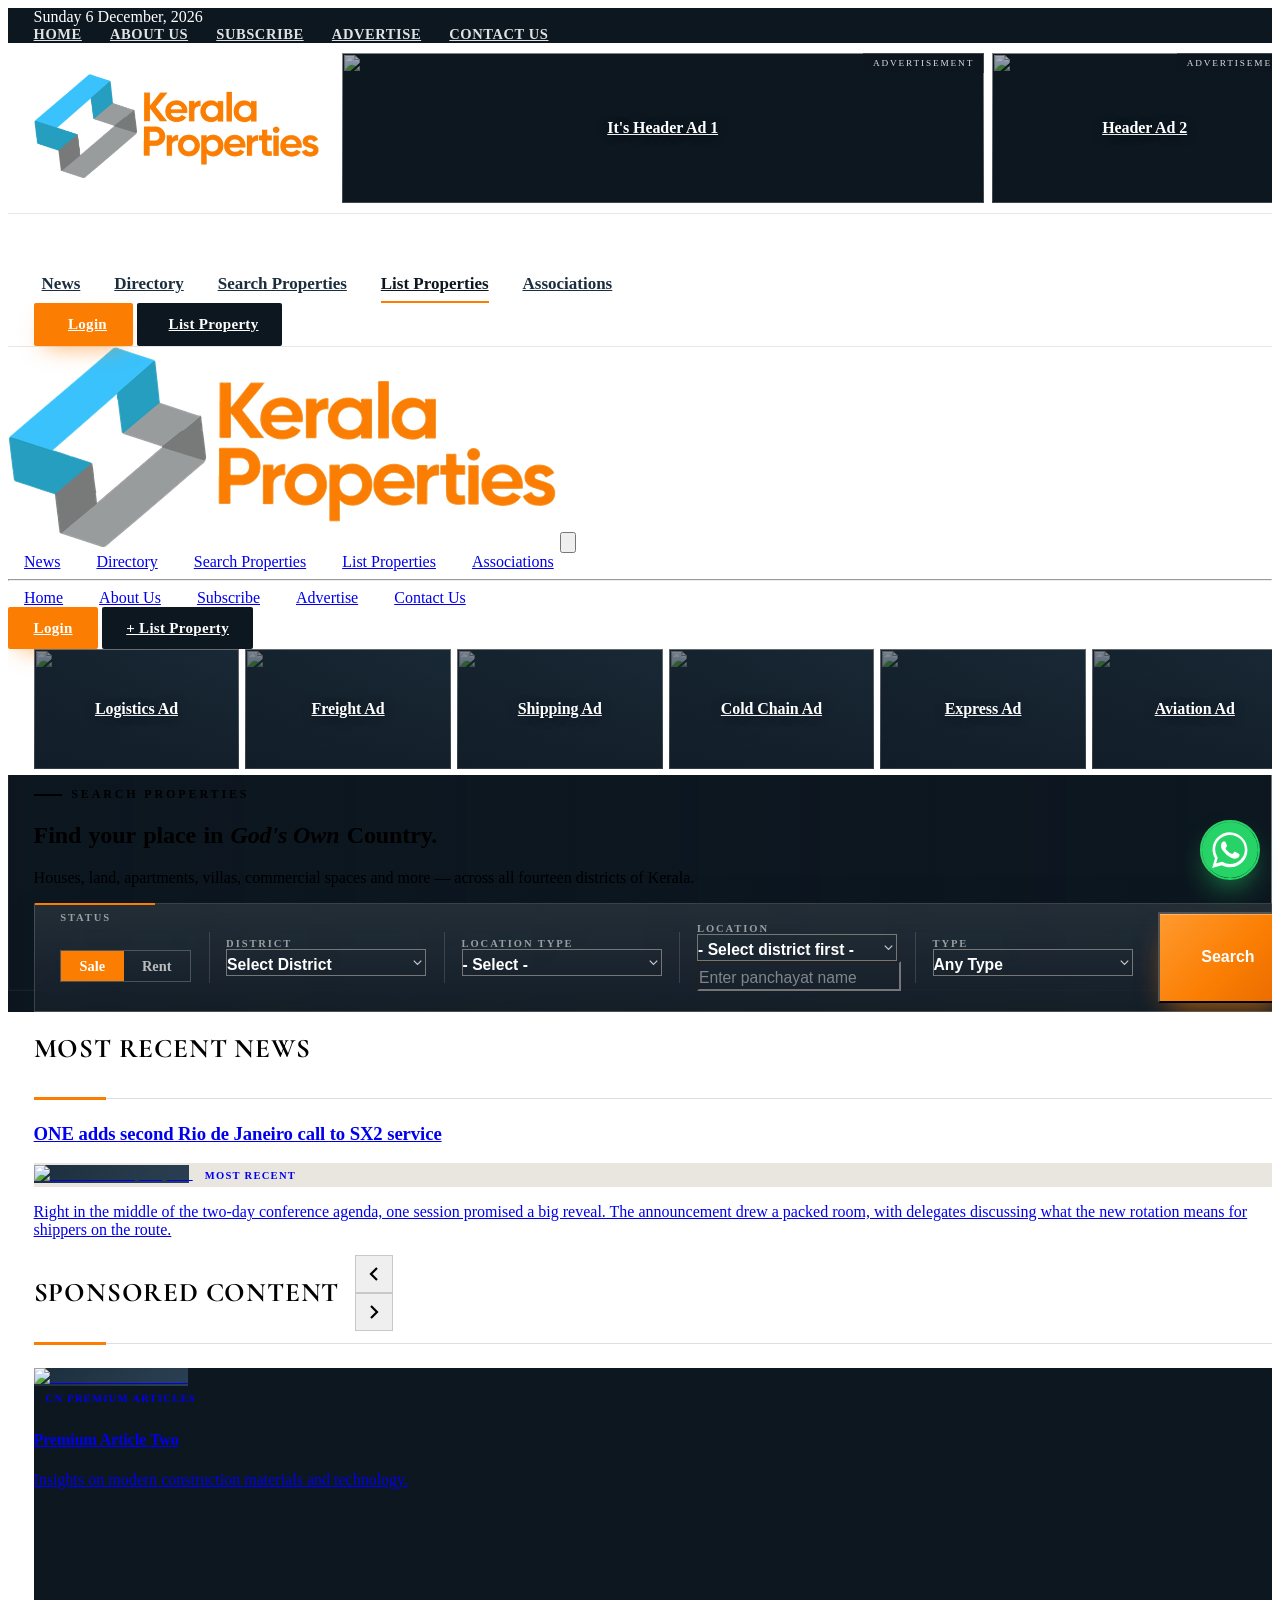
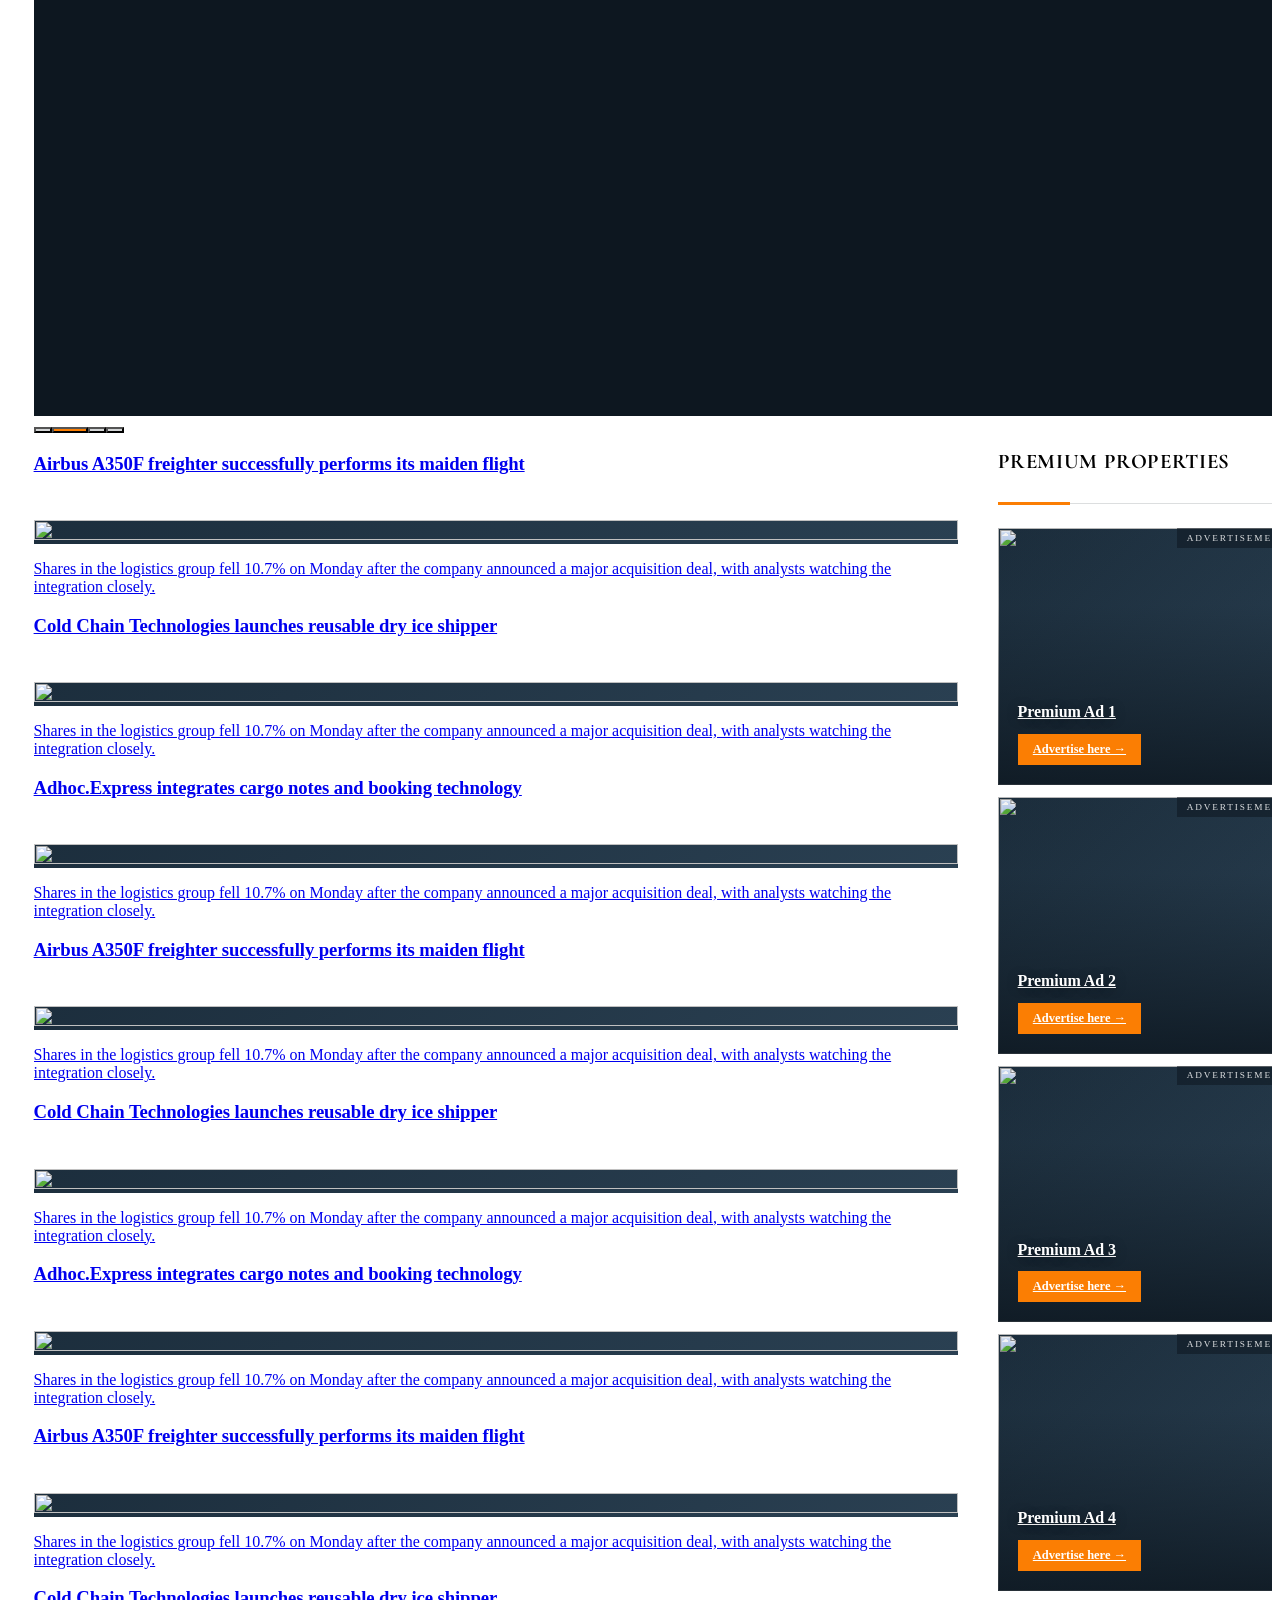
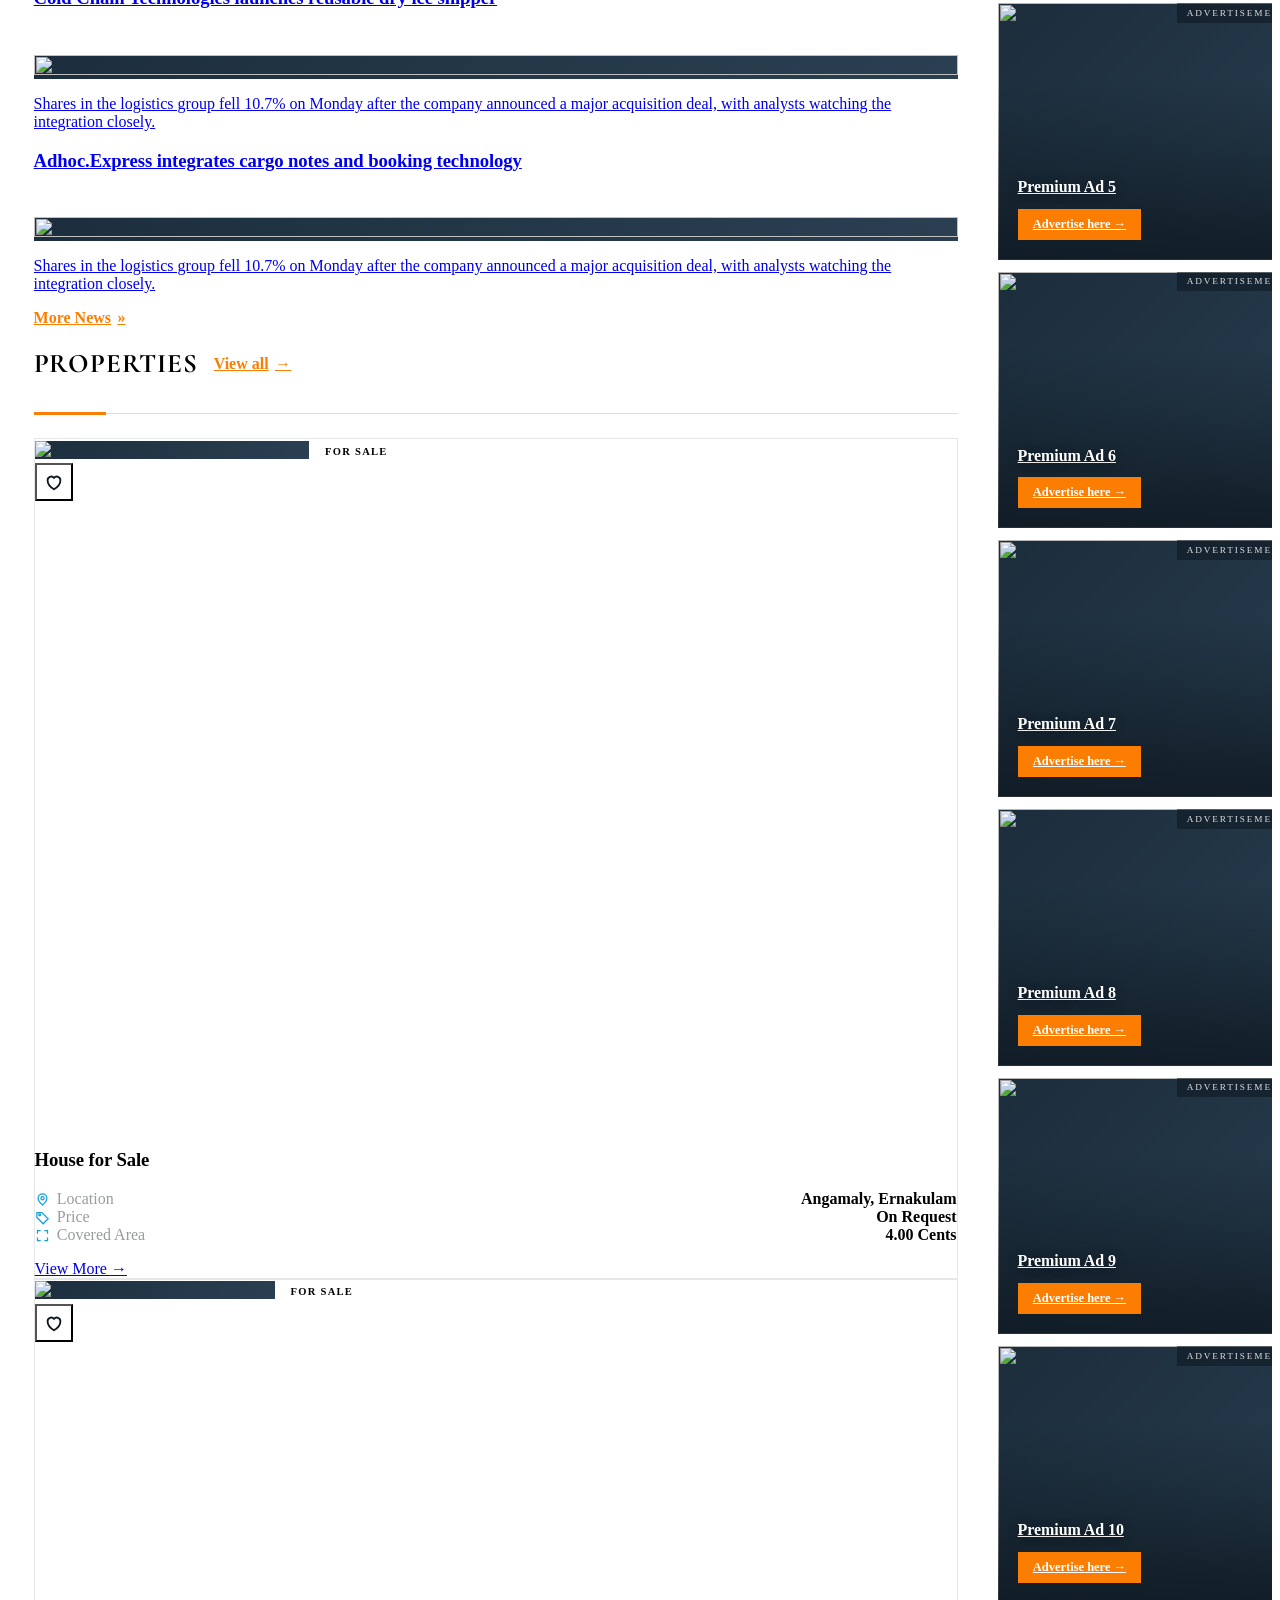
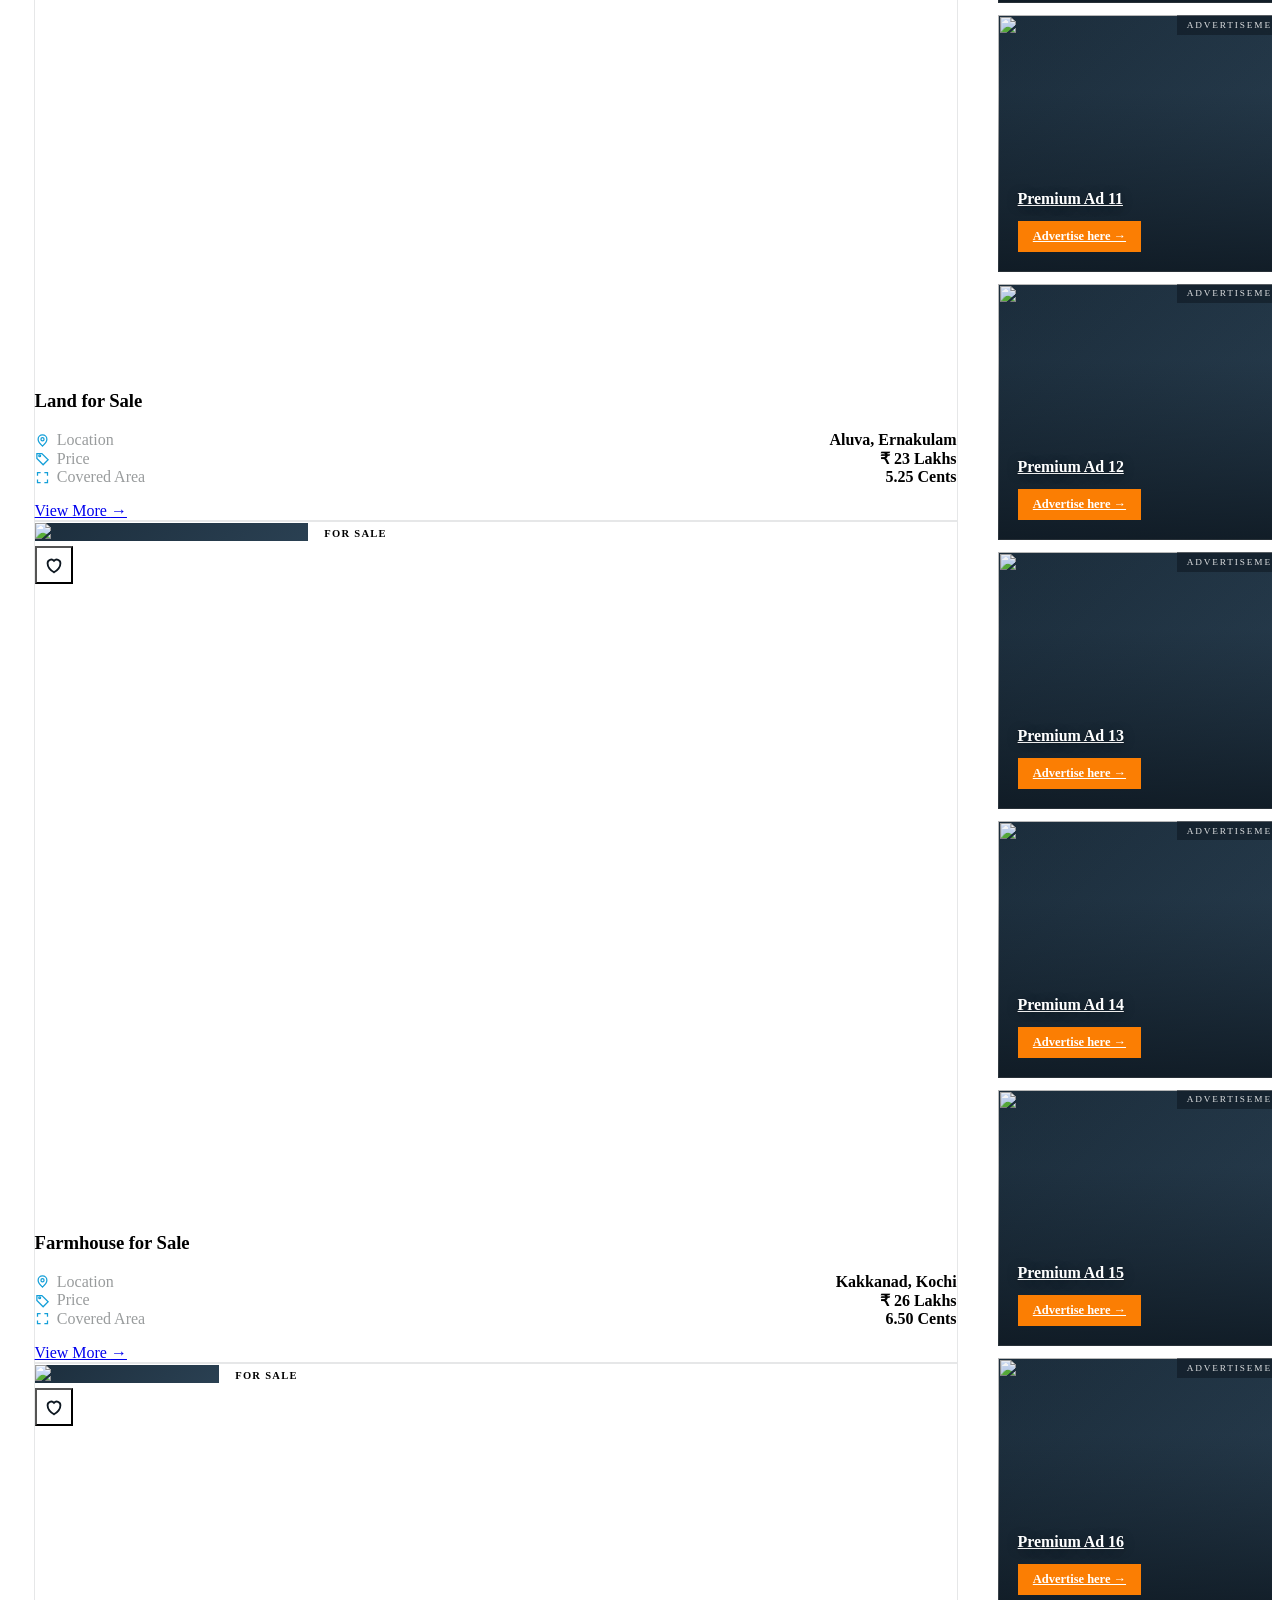
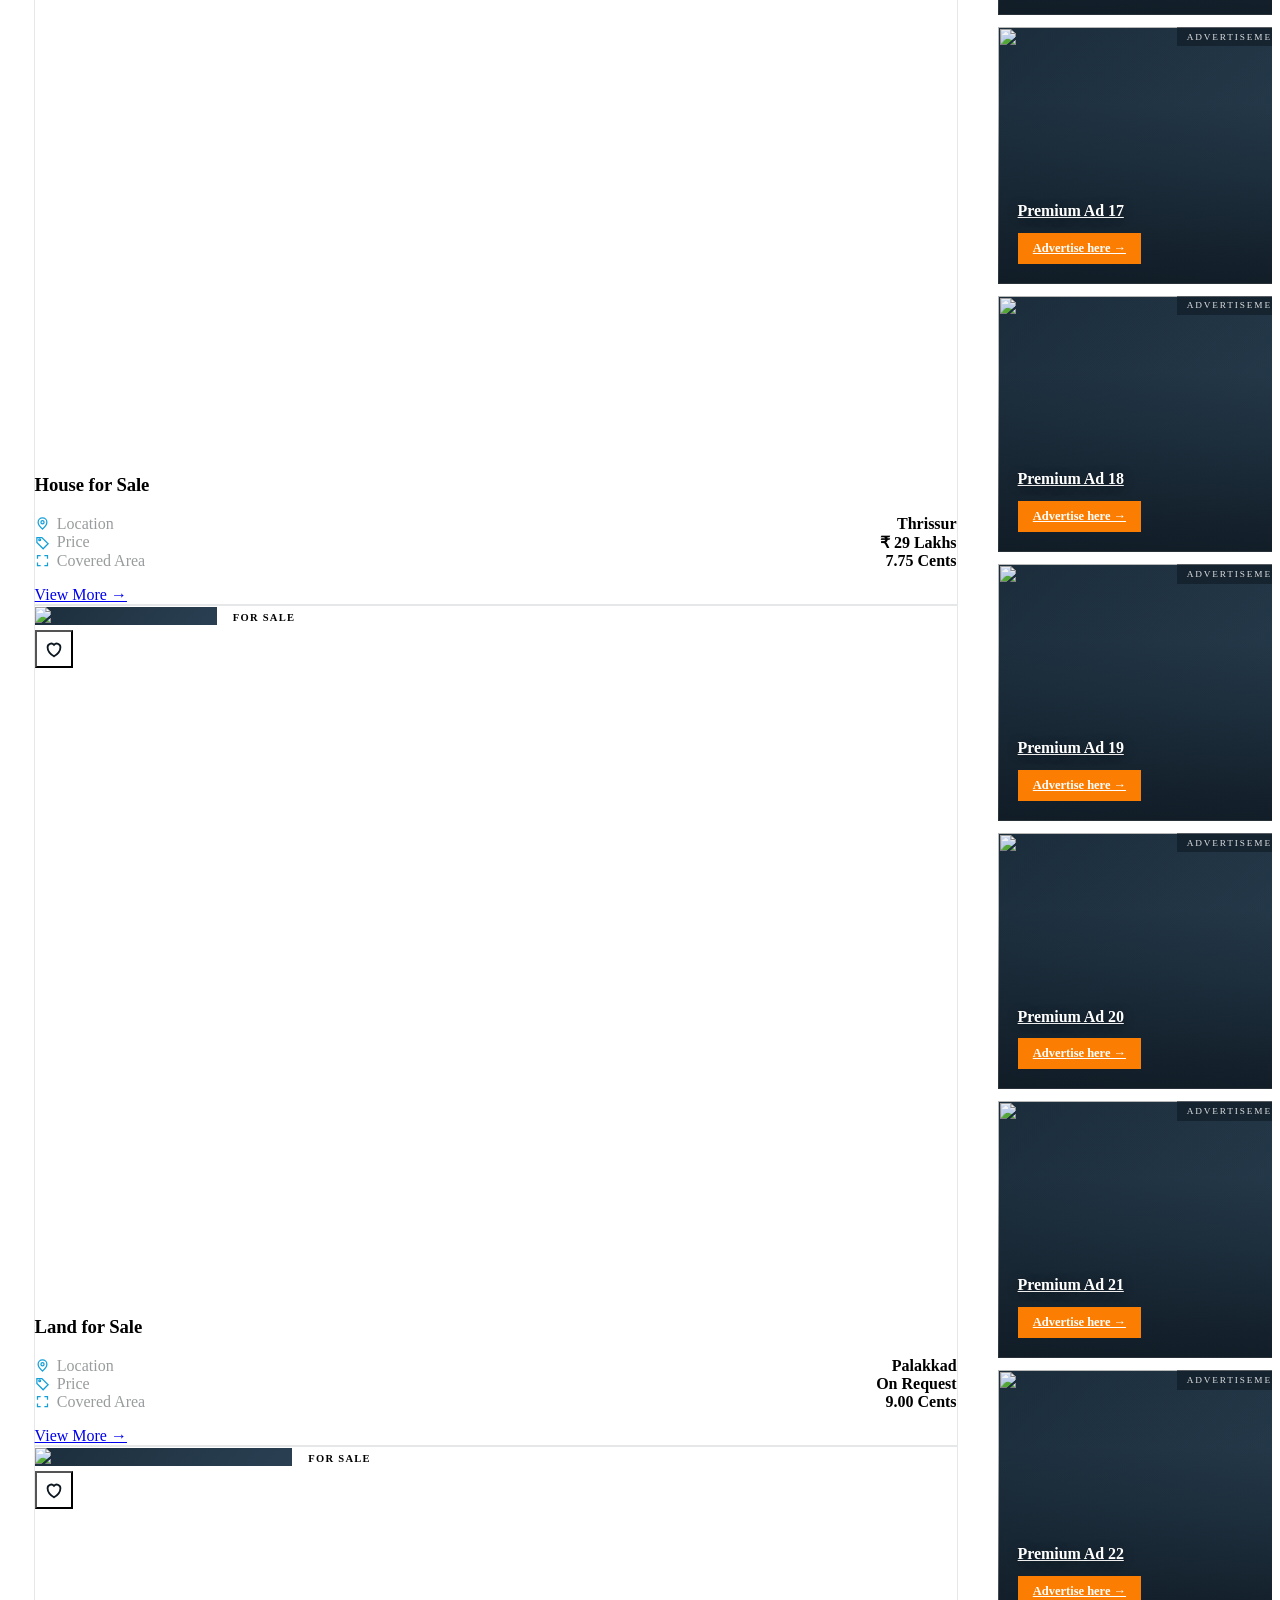
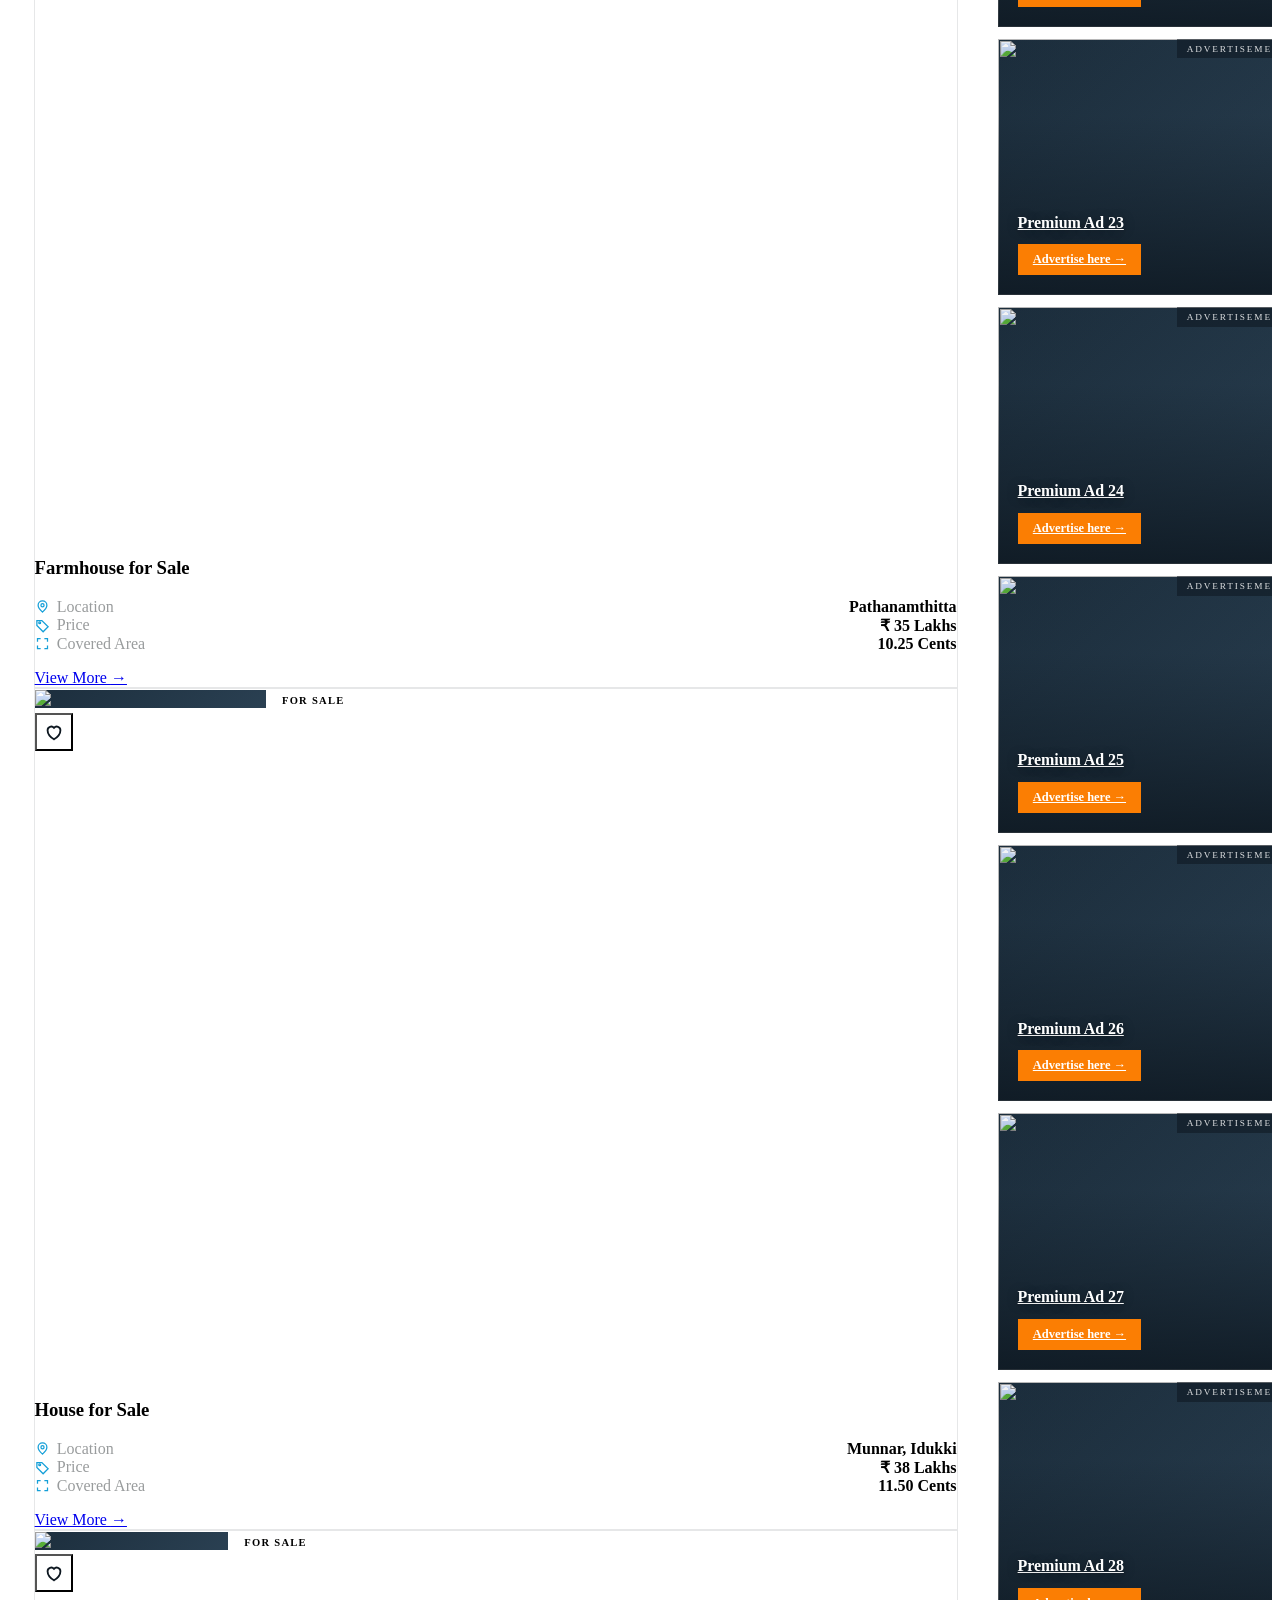
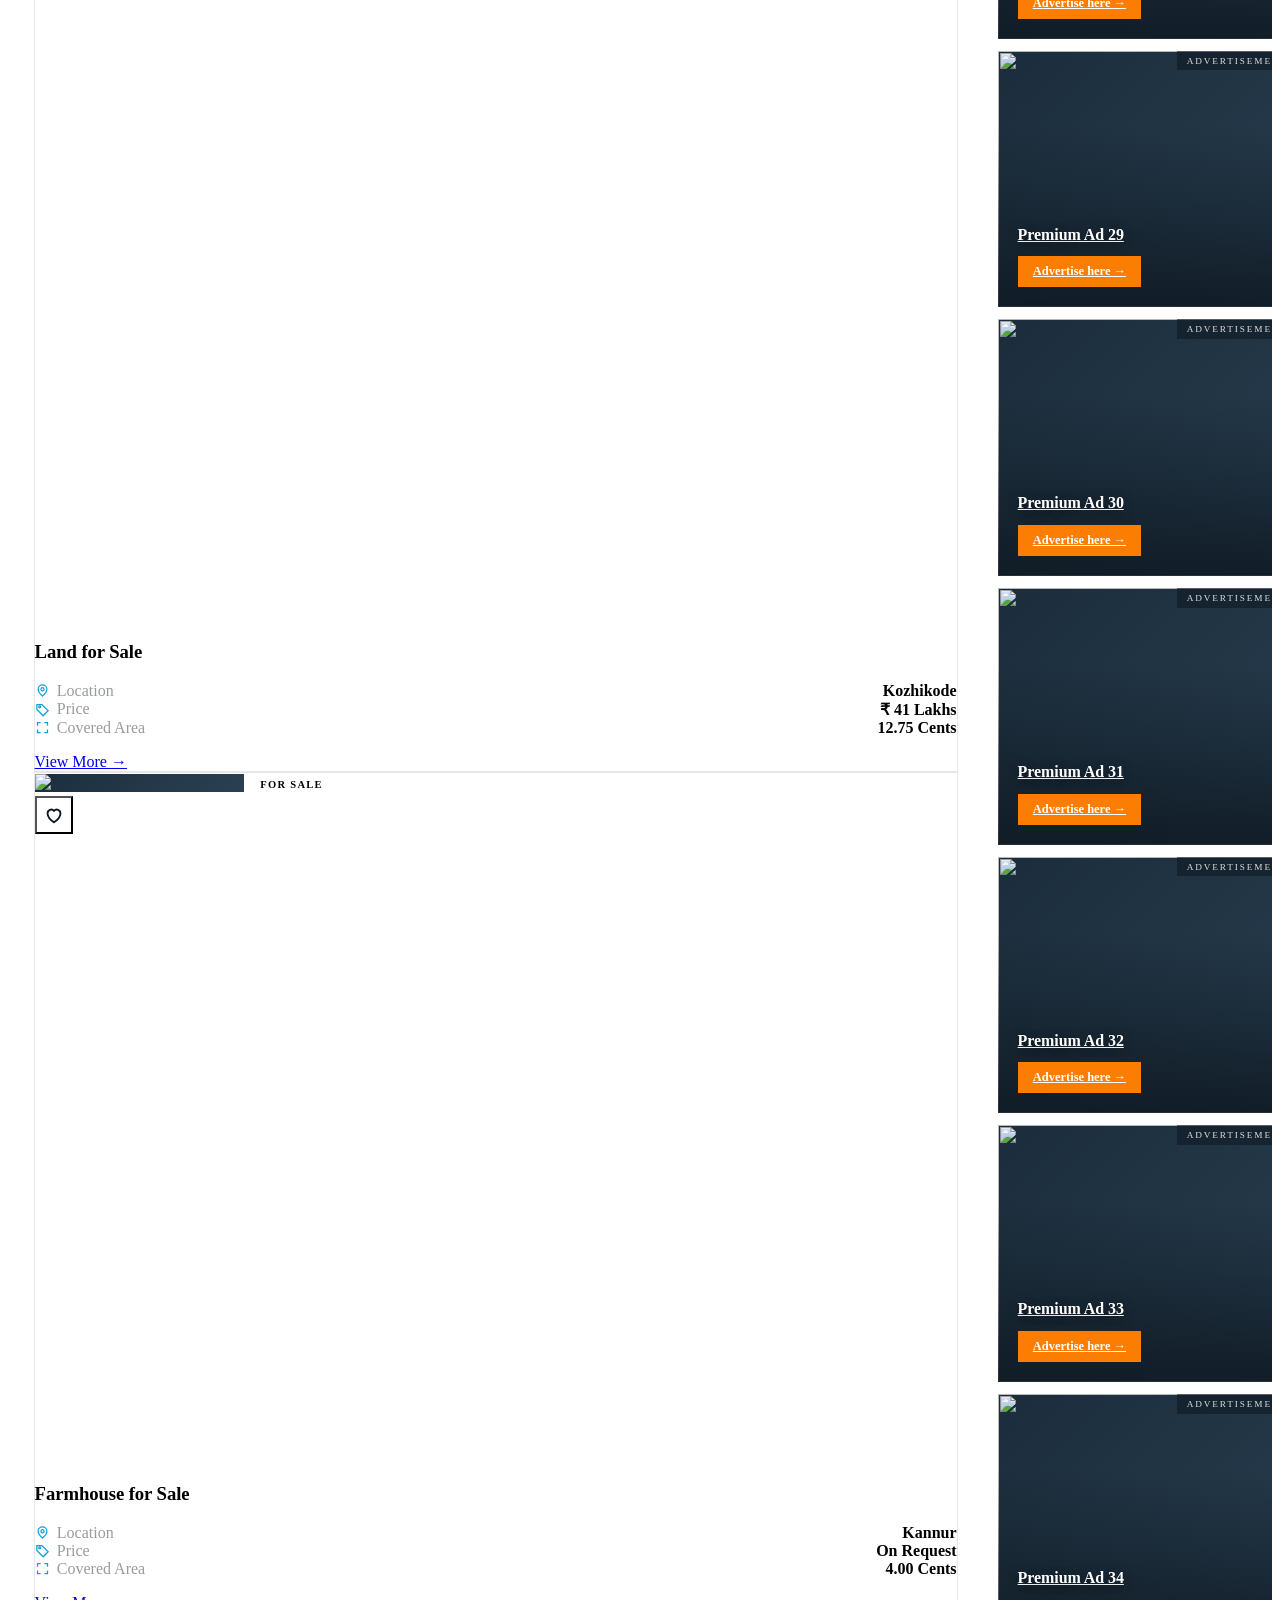
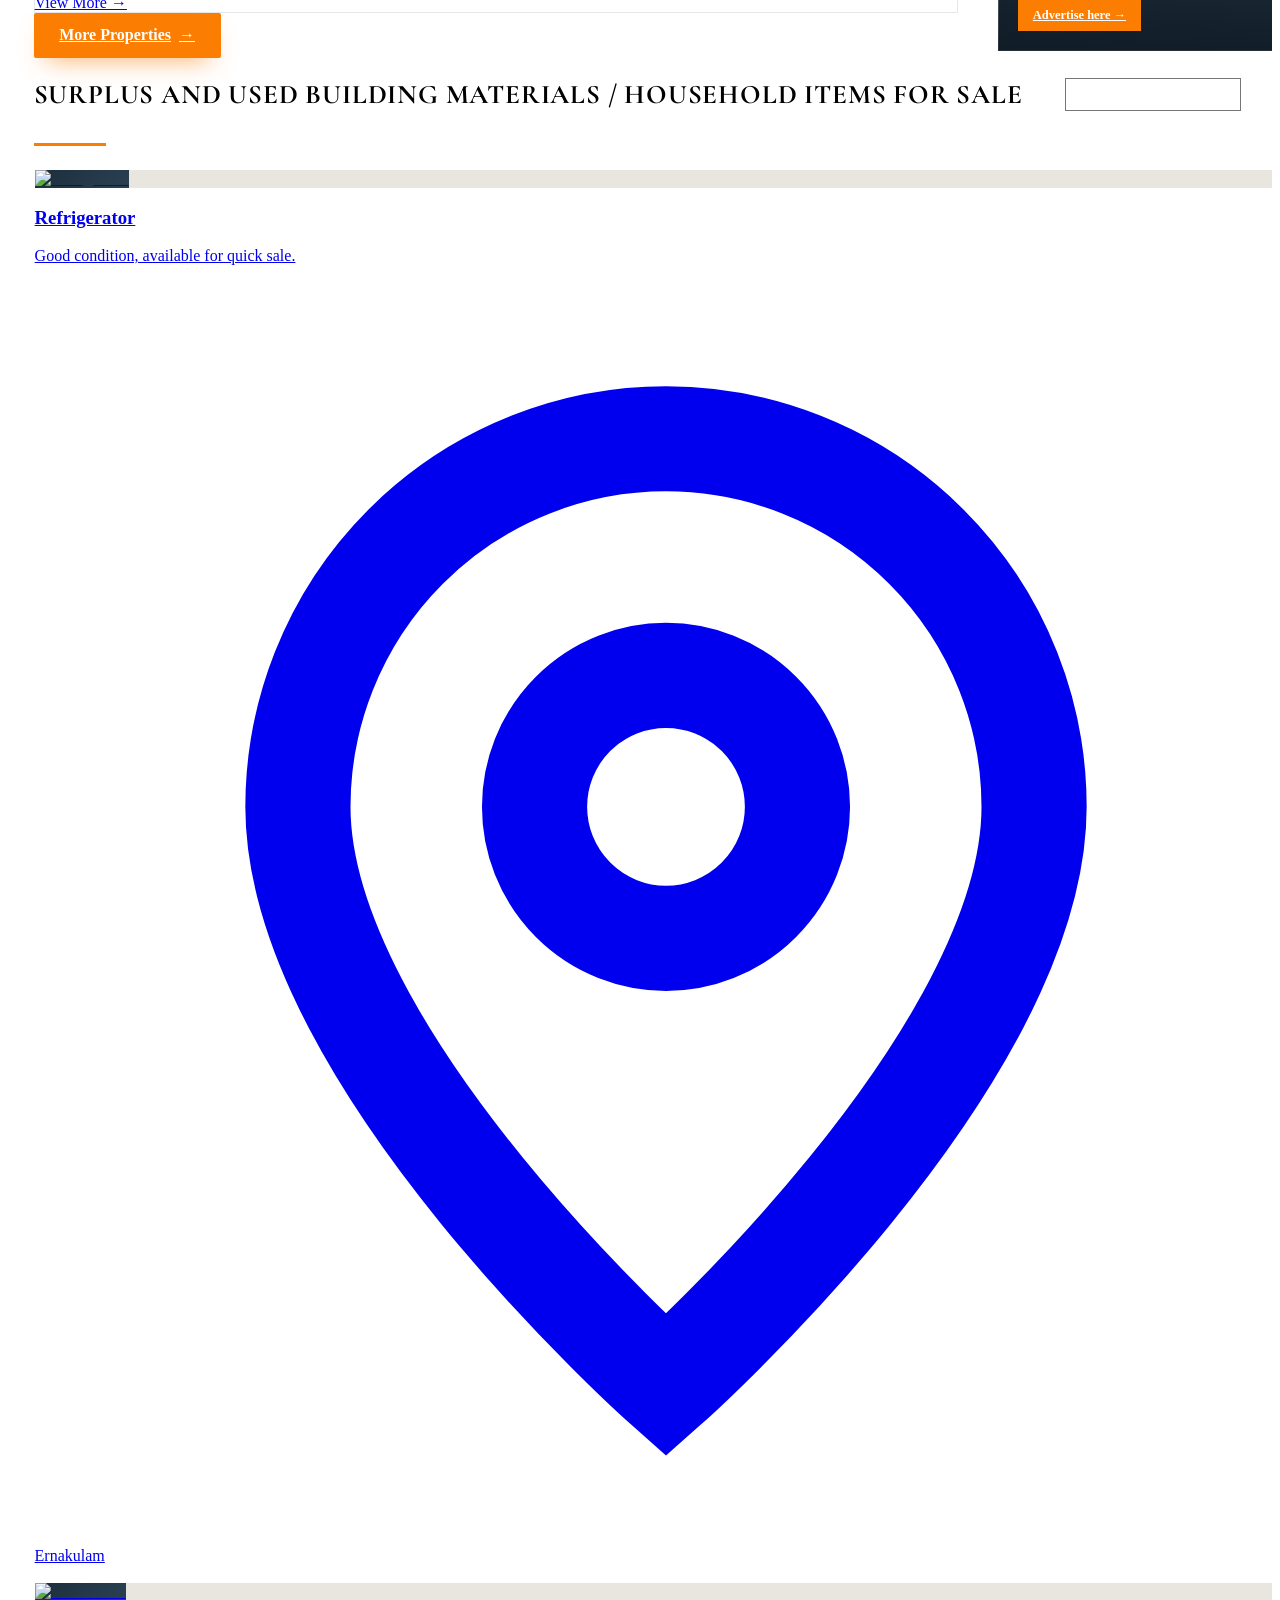
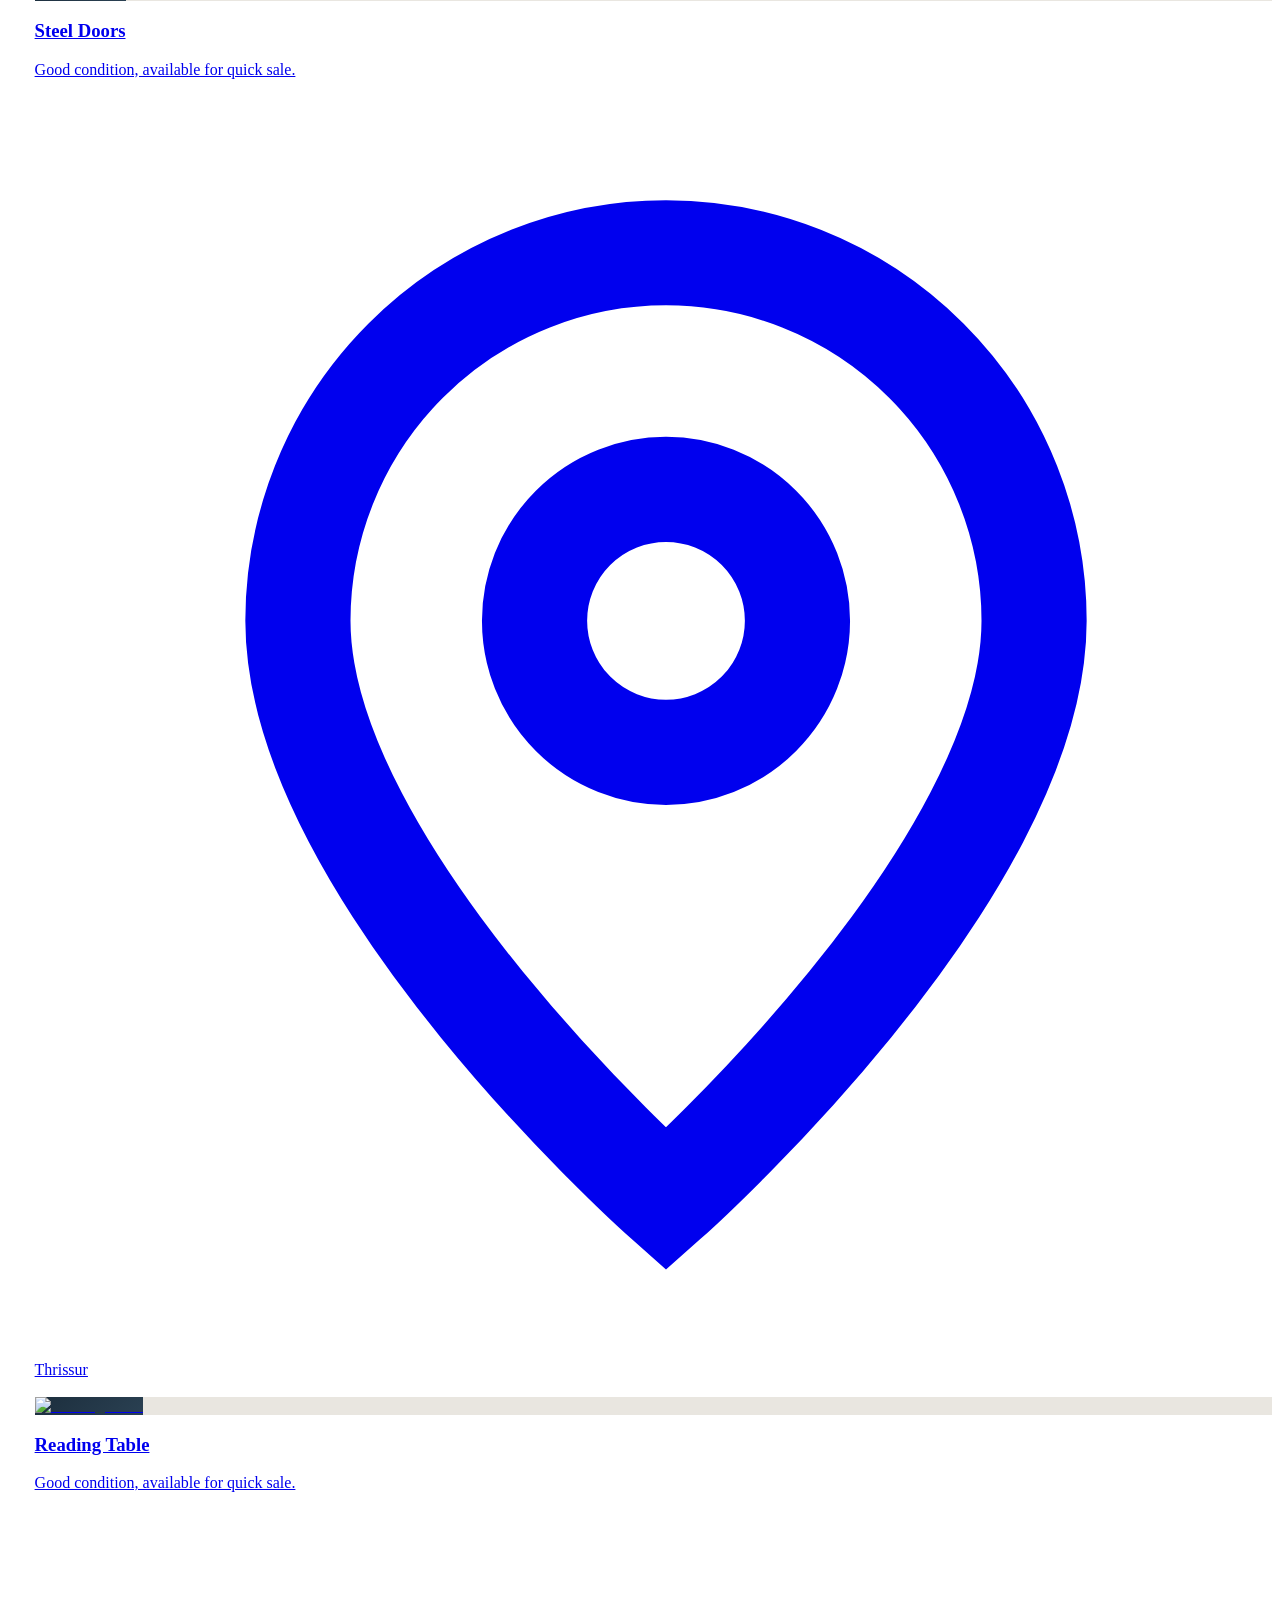
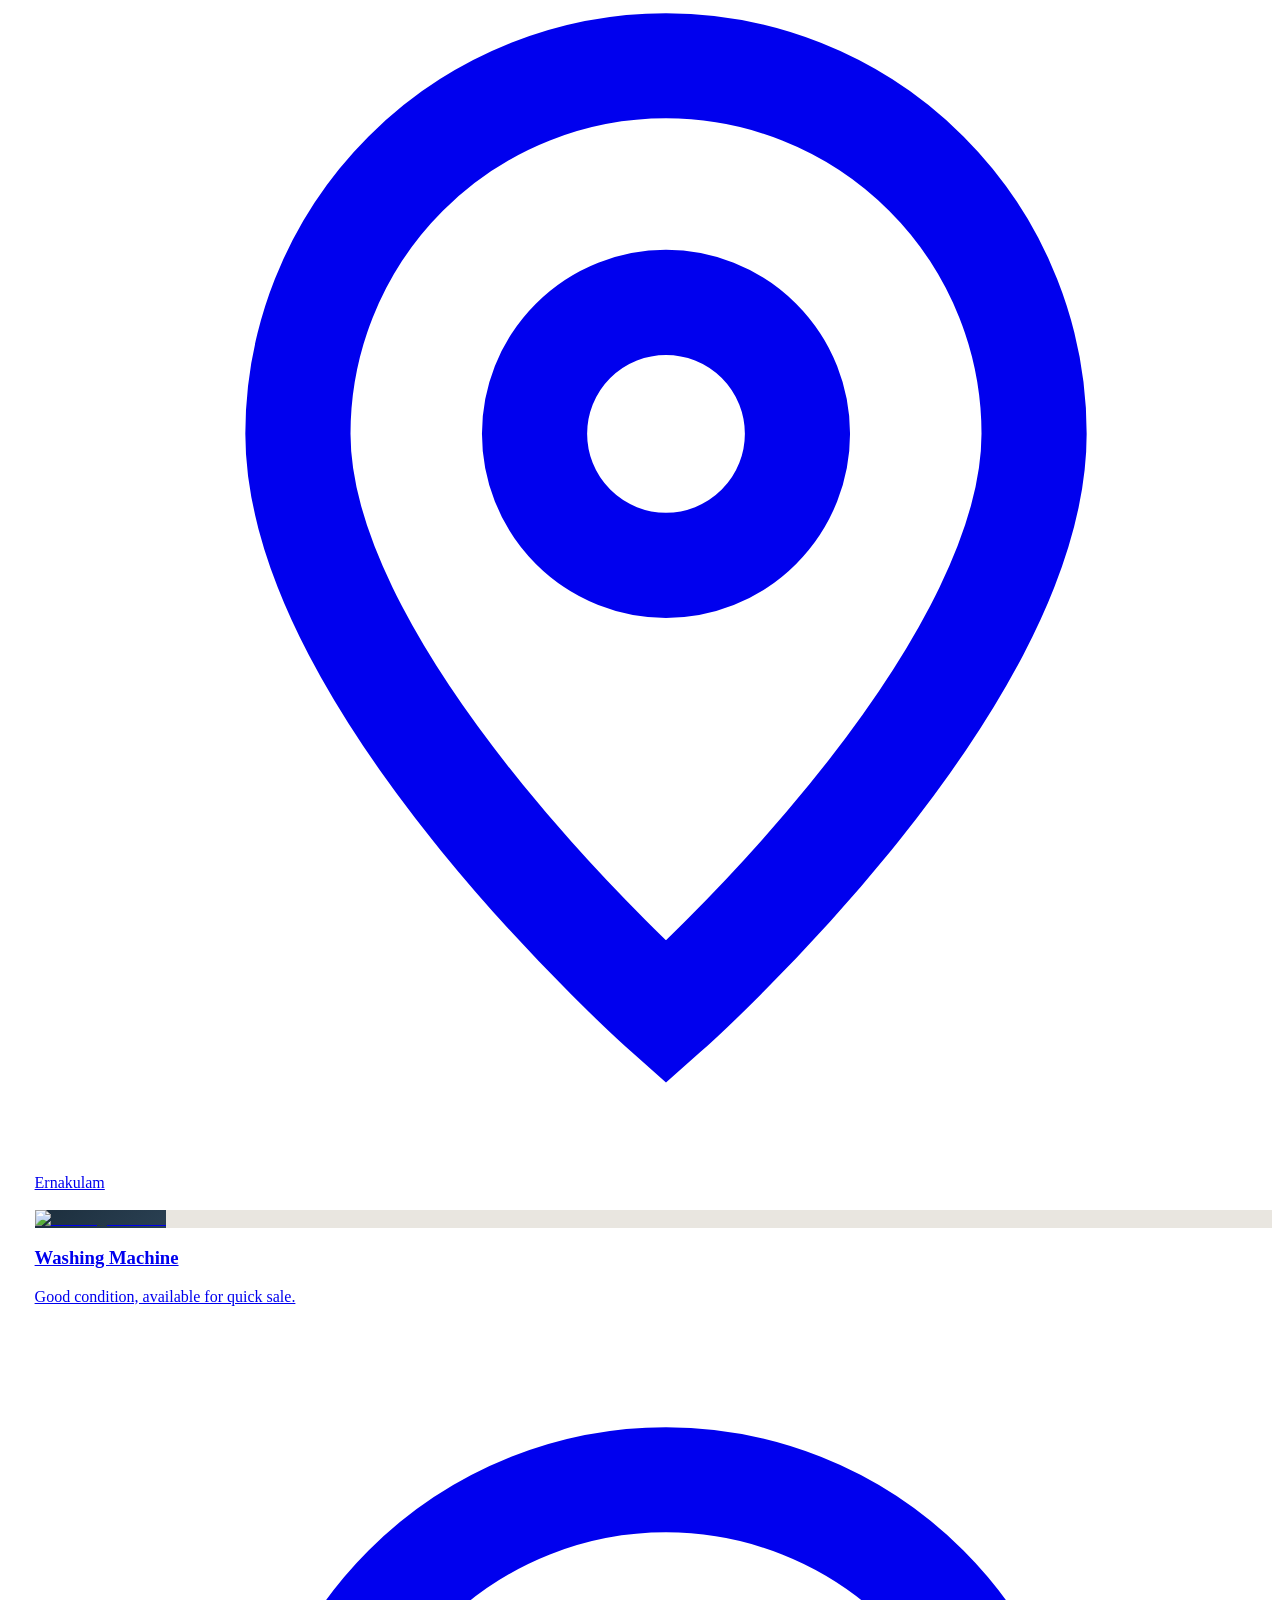
==== index.html @ a1f37366 "Rebuild homepage to match client reference layout - Full-width layout with sharp-edged ads and image" ====
<!DOCTYPE html>
<html lang="en" class="scroll-smooth">
<head>
  <meta charset="UTF-8" />
  <meta name="viewport" content="width=device-width, initial-scale=1.0" />
  <title>Kerala Properties</title>
  <meta name="description" content="Kerala Properties - news, directory, property listings, featured builders and more." />

  <!-- Fonts -->
  <link rel="preconnect" href="https://fonts.googleapis.com" />
  <link rel="preconnect" href="https://fonts.gstatic.com" crossorigin />
  <link href="https://fonts.googleapis.com/css2?family=Cormorant+Garamond:ital,wght@0,500;0,600;0,700;1,500;1,600&family=Plus+Jakarta+Sans:wght@300;400;500;600;700;800&display=swap" rel="stylesheet" />

  <!-- Tailwind CSS -->
  <script src="https://cdn.tailwindcss.com"></script>
  <script>
    tailwind.config = {
      theme: {
        extend: {
          colors: {
            saffron: { DEFAULT: '#fb7e03', 50: '#fff6eb', 100: '#ffe8cc', 200: '#fed09a', 400: '#fd9a3b', 500: '#fb7e03', 600: '#d96a00', 700: '#b35500' },
            lagoon:  { DEFAULT: '#149fd8', 50: '#ebf8fe', 100: '#d2effc', 200: '#a5dff8', 400: '#3ab4e6', 500: '#149fd8', 600: '#0d85b8', 700: '#0a6a93' },
            mist:    { DEFAULT: '#999c9d', 100: '#ececed', 200: '#d5d7d7', 300: '#bcbebf', 400: '#999c9d', 500: '#7d8081', 600: '#5f6263' },
            ink:     { DEFAULT: '#0d1720', 800: '#14222e', 700: '#1c2e3d', 600: '#2a4052' },
            cream:   '#faf8f4'
          },
          fontFamily: {
            display: ['"Cormorant Garamond"', 'Georgia', 'serif'],
            sans: ['"Plus Jakarta Sans"', 'system-ui', 'sans-serif']
          }
        }
      }
    }
  </script>

  <!-- Google reCAPTCHA v2 (quick contact form) -->
  <script src="https://www.google.com/recaptcha/api.js" async defer></script>

  <link rel="icon" type="image/png" href="assets/logo-mark.png" />
  <link rel="stylesheet" href="style.css" />
</head>

<body class="bg-white font-sans text-ink antialiased">

  <!-- ============ TOP STRIP ============ -->
  <div class="topstrip">
    <div class="wrap flex items-center justify-between gap-6 h-11">
      <span id="todayDate" class="hidden md:inline text-white/60 text-[13px] font-semibold tracking-wide"></span>
      <nav class="topstrip-links ml-auto" aria-label="Utility">
        <a href="#">Home</a>
        <a href="#">About Us</a>
        <a href="#">Subscribe</a>
        <a href="#advertise">Advertise</a>
        <a href="#contact">Contact Us</a>
      </nav>
    </div>
  </div>

  <!-- ============ MOBILE HEADER: two bars (phones & tablets) ============ -->
  <header id="mobileHeader" class="mnav">
    <div class="mnav-bar1 wrap">
      <a href="#" class="mnav-logo" aria-label="Kerala Properties home">
        <img src="assets/logo.png" alt="Kerala Properties" width="548" height="200" />
      </a>
      <div class="flex items-center gap-2">
        <a href="#" class="btn-login btn-login--sm">
          <svg class="w-4 h-4" fill="none" stroke="currentColor" stroke-width="2.2" viewBox="0 0 24 24"><path d="M20 21v-2a4 4 0 0 0-4-4H8a4 4 0 0 0-4 4v2"/><circle cx="12" cy="7" r="4"/></svg>
          Login
        </a>
        <a href="#properties" class="btn-list btn-list--sm" aria-label="List Property">
          <svg class="w-4 h-4 text-saffron-400" fill="none" stroke="currentColor" stroke-width="2.6" viewBox="0 0 24 24"><path d="M12 5v14M5 12h14"/></svg>
          <span class="hidden min-[480px]:inline">List Property</span><span class="min-[480px]:hidden">List</span>
        </a>
        <button id="menuBtn" class="menu-btn" aria-label="Open menu" aria-expanded="false" aria-controls="drawerPanel">
          <svg class="w-6 h-6" fill="none" stroke="currentColor" stroke-width="2" viewBox="0 0 24 24"><path d="M4 7h16M4 12h16M4 17h10"/></svg>
        </button>
      </div>
    </div>
    <nav class="mnav-bar2" aria-label="Main">
      <div class="mnav-links no-scrollbar">
        <a href="#news" class="mnav-link" data-spy="news">News</a>
        <a href="#builders" class="mnav-link" data-spy="builders">Directory</a>
        <a href="#search-properties" class="mnav-link" data-spy="search-properties">Search Properties</a>
        <a href="#properties" class="mnav-link" data-spy="properties">List Properties</a>
        <a href="#" class="mnav-link">Associations</a>
      </div>
    </nav>
  </header>

  <!-- ============ BRAND ROW: logo + header ads (150h) ============ -->
  <div class="brandrow">
    <div class="wrap brandrow-grid">
      <a href="#" class="brand-logo" aria-label="Kerala Properties home">
        <img src="assets/logo.png" alt="Kerala Properties" width="548" height="200" />
      </a>
      <a href="#advertise" class="ad-box ad-header" data-anim="zoom">
        <img src="https://images.unsplash.com/photo-1600596542815-ffad4c1539a9?w=1400&q=75&auto=format&fit=crop" alt="" />
        <span class="ad-tag">Advertisement</span>
        <span class="ad-body">
          <span class="font-display text-3xl md:text-[2.4rem]">It's Header Ad 1</span>
        </span>
        <span class="ad-cta">Book this space →</span>
      </a>
      <a href="#advertise" class="ad-box ad-header ad-header--side" data-anim="zoom" style="--d:.1s">
        <img src="https://images.unsplash.com/photo-1560518883-ce09059eeffa?w=800&q=75&auto=format&fit=crop" alt="" />
        <span class="ad-tag">Advertisement</span>
        <span class="ad-body">
          <span class="font-display text-2xl md:text-3xl">Header Ad 2</span>
        </span>
      </a>
    </div>
  </div>

  <!-- ============ STICKY NAV ============ -->
  <header id="siteHeader" class="mainnav">
    <div class="wrap flex items-center justify-between gap-6 h-[68px]">
      <div class="flex items-center gap-8 min-w-0">
        <a href="#" class="nav-mark" aria-label="Kerala Properties home"><img src="assets/logo.png" alt="Kerala Properties" width="548" height="200" /></a>
        <nav class="nav-links" aria-label="Main">
          <a href="#news" class="nav-link" data-spy="news">News</a>
          <a href="#builders" class="nav-link" data-spy="builders">Directory</a>
          <a href="#search-properties" class="nav-link" data-spy="search-properties">Search Properties</a>
          <a href="#properties" class="nav-link" data-spy="properties">List Properties</a>
          <a href="#" class="nav-link">Associations</a>
        </nav>
      </div>
      <div class="flex items-center gap-2">
      <a href="#" class="btn-login">
        <svg class="w-[18px] h-[18px]" fill="none" stroke="currentColor" stroke-width="2.2" viewBox="0 0 24 24"><path d="M20 21v-2a4 4 0 0 0-4-4H8a4 4 0 0 0-4 4v2"/><circle cx="12" cy="7" r="4"/></svg>
        Login
      </a>
      <a href="#properties" class="btn-list">
        <svg class="w-4 h-4 text-saffron-400" fill="none" stroke="currentColor" stroke-width="2.6" viewBox="0 0 24 24"><path d="M12 5v14M5 12h14"/></svg>
        List Property
      </a>
      </div>
    </div>
  </header>

  <!-- Mobile drawer -->
  <div id="drawer" class="fixed inset-0 z-[80] pointer-events-none">
    <div id="drawerOverlay" class="absolute inset-0 bg-ink/50 backdrop-blur-sm opacity-0 transition-opacity duration-300"></div>
    <aside id="drawerPanel" class="absolute right-0 top-0 h-full w-[85%] max-w-sm bg-white shadow-2xl translate-x-full transition-transform duration-300 flex flex-col">
      <div class="flex items-center justify-between p-6 border-b border-ink/10">
        <img src="assets/logo.png" alt="Kerala Properties" class="h-10 w-auto" />
        <button id="closeMenu" class="w-10 h-10 grid place-items-center hover:bg-ink/5" aria-label="Close menu">
          <svg class="w-5 h-5" fill="none" stroke="currentColor" stroke-width="2" viewBox="0 0 24 24"><path d="M6 6l12 12M18 6 6 18"/></svg>
        </button>
      </div>
      <nav class="flex flex-col p-4 text-lg font-semibold">
        <a href="#news" class="drawer-link">News</a>
        <a href="#builders" class="drawer-link">Directory</a>
        <a href="#search-properties" class="drawer-link">Search Properties</a>
        <a href="#properties" class="drawer-link">List Properties</a>
        <a href="#" class="drawer-link">Associations</a>
        <hr class="my-4 border-ink/10" />
        <a href="#" class="drawer-link text-base">Home</a>
        <a href="#" class="drawer-link text-base">About Us</a>
        <a href="#" class="drawer-link text-base">Subscribe</a>
        <a href="#advertise" class="drawer-link text-base">Advertise</a>
        <a href="#contact" class="drawer-link text-base">Contact Us</a>
      </nav>
      <div class="mt-auto p-6 grid gap-3">
        <a href="#" class="btn-login w-full justify-center">Login</a>
        <a href="#properties" class="btn-list w-full justify-center">+ List Property</a>
      </div>
    </aside>
  </div>

  <main>
    <!-- ============ SIX SMALL ADS (120h) ============ -->
    <section class="wrap pt-1.5" aria-label="Advertisements">
      <div id="topAds" class="topads" data-stagger></div>
    </section>

    <!-- ============ SEARCH (below the six ads) ============ -->
    <section id="search-properties" class="searchband">
      <div class="searchband-bg" data-parallax="0.12" aria-hidden="true">
        <img src="https://images.unsplash.com/photo-1593693397690-362cb9666fc2?w=2000&q=75&auto=format&fit=crop" alt="" />
      </div>
      <div class="wrap relative py-10 md:py-14">
        <div class="flex flex-col lg:flex-row lg:items-end justify-between gap-4 mb-6 reveal">
          <div>
            <p class="eyebrow text-saffron-400">Search Properties</p>
            <h1 class="split-words font-display text-white text-[2.4rem] leading-[1.02] md:text-[3.4rem] font-semibold">Find your place in <em class="italic font-medium text-saffron-400">God's Own</em> Country.</h1>
          </div>
          <p class="text-white/70 max-w-md text-sm md:text-base">Houses, land, apartments, villas, commercial spaces and more — across all fourteen districts of Kerala.</p>
        </div>

        <form id="searchForm" class="search-panel reveal" style="--d:.15s" novalidate>
          <!-- Status -->
          <fieldset class="sf sf--status">
            <legend class="sf-label">Status</legend>
            <div class="status-toggle" role="radiogroup" aria-label="Status">
              <label><input type="radio" name="status" value="Sale" checked /><span>Sale</span></label>
              <label><input type="radio" name="status" value="Rent" /><span>Rent</span></label>
            </div>
          </fieldset>

          <!-- District -->
          <label class="sf">
            <span class="sf-label">District</span>
            <select id="sfDistrict" name="district" class="sf-input">
              <option value="">Select District</option>
            </select>
          </label>

          <!-- Location -->
          <label class="sf">
            <span class="sf-label" title="Corporation / Municipality / Panchayat">Location type</span>
            <select id="sfLocType" name="locationType" class="sf-input">
              <option value="">- Select -</option>
              <option value="Corporation">Corporation</option>
              <option value="Municipality">Municipality</option>
              <option value="Panchayat">Panchayat</option>
            </select>
          </label>

          <label class="sf">
            <span class="sf-label">Location</span>
            <select id="sfLocation" name="location" class="sf-input">
              <option value="">- Select -</option>
            </select>
            <input id="sfPanchayat" name="panchayat" type="text" class="sf-input hidden" placeholder="Enter panchayat name" />
          </label>

          <!-- Type -->
          <label class="sf">
            <span class="sf-label">Type</span>
            <select id="sfType" name="type" class="sf-input">
              <option value="">Any Type</option>
            </select>
          </label>

          <button type="submit" class="search-go">
            <svg class="w-5 h-5" fill="none" stroke="currentColor" stroke-width="2.2" viewBox="0 0 24 24"><circle cx="11" cy="11" r="7"/><path d="m20 20-3.5-3.5"/></svg>
            Search
          </button>
        </form>
      </div>
    </section>

    <!-- ============ MOST RECENT NEWS + SPONSORED CONTENT ============ -->
    <section id="news" class="wrap pt-12 md:pt-16">
      <div class="grid lg:grid-cols-12 gap-8 lg:gap-10">
        <div class="lg:col-span-4 min-w-0">
          <div class="sec-head reveal"><h2 class="section-title">Most Recent News</h2></div>
          <a href="#" class="lead-news group" data-anim="up">
            <h3 class="font-display text-[1.75rem] leading-tight group-hover:text-saffron transition-colors">ONE adds second Rio de Janeiro call to SX2 service</h3>
            <div class="img-frame mt-4 aspect-[16/10]">
              <img src="https://images.unsplash.com/photo-1578575437130-527eed3abbec?w=1000&q=80&auto=format&fit=crop" alt="Container ship at port" loading="lazy" />
              <span class="absolute top-0 left-0 badge bg-saffron text-white">Most Recent</span>
            </div>
            <p class="mt-4 text-mist-600 leading-relaxed line-clamp-3">Right in the middle of the two-day conference agenda, one session promised a big reveal. The announcement drew a packed room, with delegates discussing what the new rotation means for shippers on the route.</p>
          </a>
        </div>

        <div class="lg:col-span-8 min-w-0">
          <div class="sec-head reveal">
            <h2 class="section-title">Sponsored Content</h2>
            <div class="flex gap-1.5 ml-auto">
              <button class="sq-btn" data-spons="-1" aria-label="Previous slide"><svg class="w-4 h-4" fill="none" stroke="currentColor" stroke-width="2.2" viewBox="0 0 24 24"><path d="m15 18-6-6 6-6"/></svg></button>
              <button class="sq-btn" data-spons="1" aria-label="Next slide"><svg class="w-4 h-4" fill="none" stroke="currentColor" stroke-width="2.2" viewBox="0 0 24 24"><path d="m9 18 6-6-6-6"/></svg></button>
            </div>
          </div>
          <div id="sponsSlider" class="spons-slider" data-anim="mask" aria-roledescription="carousel"></div>
          <div id="sponsDots" class="mt-4 flex justify-center gap-2"></div>
        </div>
      </div>
    </section>

    <!-- ============ NEWS GRID + PROPERTIES  |  PREMIUM PROPERTIES (aside) ============ -->
    <section class="wrap pt-12 md:pt-14 pb-16">
      <div id="mainSplit" class="main-split">
        <div class="min-w-0">
          <div id="newsGrid" class="grid sm:grid-cols-2 xl:grid-cols-3 gap-x-6 gap-y-9" data-stagger></div>
          <div class="mt-9 flex justify-end">
            <a href="news.html" class="link-arrow">More News <span>»</span></a>
          </div>

          <div id="properties" class="pt-14">
            <div class="sec-head reveal">
              <h2 class="section-title">Properties</h2>
              <a href="properties.html" class="link-arrow ml-auto">View all <span>→</span></a>
            </div>
            <div id="propertyGrid" class="grid sm:grid-cols-2 xl:grid-cols-3 gap-6" data-stagger></div>
            <div class="mt-10 flex justify-center">
              <a href="properties.html" class="btn-primary">More Properties <span aria-hidden="true">→</span></a>
            </div>
          </div>
        </div>

        <aside class="premium-aside" aria-label="Premium Properties">
          <div class="sec-head reveal"><h2 class="section-title">Premium Properties</h2></div>
          <div id="premAds" class="premium-list" data-stagger></div>
        </aside>
      </div>
    </section>

    <!-- ============ SURPLUS MATERIALS ============ -->
    <section class="bg-ink-800 text-white py-16 md:py-20">
      <div class="wrap">
        <div class="sec-head sec-head--dark reveal">
          <h2 class="section-title text-white">Surplus and Used Building Materials / Household Items for sale</h2>
          <label class="dark-select-wrap ml-auto">
            <svg class="w-4 h-4 text-lagoon" fill="none" stroke="currentColor" stroke-width="2" viewBox="0 0 24 24"><path d="M12 21s-7-6.2-7-11a7 7 0 1 1 14 0c0 4.8-7 11-7 11Z"/><circle cx="12" cy="10" r="2.5"/></svg>
            <select id="materialDistrict" class="district-select dark-select" aria-label="Select district"><option value="">- Select District -</option></select>
          </label>
        </div>
        <div id="materialGrid" data-stagger class="grid grid-cols-2 md:grid-cols-3 lg:grid-cols-5 gap-3 md:gap-4"></div>
        <div class="mt-10 text-center">
          <a href="surplus.html" class="btn-outline-light">View More</a>
        </div>
      </div>
    </section>

    <!-- ============ FEATURED APARTMENTS (auto-scroll) ============ -->
    <section id="apartments" class="py-16 md:py-20 bg-ink text-white overflow-hidden">
      <div class="wrap">
        <div class="sec-head sec-head--dark reveal">
          <h2 class="section-title text-white">Featured Apartments</h2>
          <span class="ml-auto text-sm text-white/50 hidden sm:inline">Hover to pause</span>
        </div>
      </div>
      <div class="marquee" data-anim="up">
        <div id="aptTrack" class="marquee-track"></div>
      </div>
    </section>

    <!-- ============ FEATURED VILLAS (auto-scroll) ============ -->
    <section id="villas" class="py-16 md:py-20 bg-cream overflow-hidden">
      <div class="wrap">
        <div class="sec-head reveal">
          <h2 class="section-title">Featured Villas</h2>
          <span class="ml-auto text-sm text-mist-500 hidden sm:inline">Hover to pause</span>
        </div>
      </div>
      <div class="marquee" data-anim="up">
        <div id="villaTrack" class="marquee-track marquee-track--reverse"></div>
      </div>
    </section>

    <!-- ============ FEATURED BUILDERS ============ -->
    <section id="builders" class="wrap py-16 md:py-20">
      <div class="sec-head reveal">
        <h2 class="section-title">Featured Builders</h2>
        <select id="builderDistrict" class="select-sq district-select ml-auto" aria-label="Filter builders by district"><option value="">- Select District -</option></select>
      </div>
      <div id="builderGrid" data-stagger class="builder-grid"></div>
      <p id="builderEmpty" class="hidden text-center text-mist-500 py-10">No builders listed in this district yet.</p>
    </section>

    <!-- ============ ADVERTISE CTA ============ -->
    <section id="advertise" class="cta-band">
      <div class="wrap relative py-14 md:py-16 flex flex-col lg:flex-row lg:items-center justify-between gap-8">
        <div data-anim="left">
          <p class="uppercase tracking-[0.22em] text-xs font-bold text-white/80">For builders &amp; brands</p>
          <h2 class="font-display text-white text-[2.2rem] md:text-[3.2rem] leading-[1.05] mt-3 max-w-3xl">Advertise with Kerala Properties and Boost Your Visibility!</h2>
        </div>
        <a href="#contact" class="btn-cta" data-anim="right">Contact Us <span aria-hidden="true">→</span></a>
        <svg class="cta-art" data-parallax="-0.1" viewBox="0 0 200 200" aria-hidden="true"><path d="M30 80h40l70-40v120L70 120H30z" fill="none" stroke="currentColor" stroke-width="6" stroke-linejoin="round"/><path d="M60 120l10 50" stroke="currentColor" stroke-width="6"/></svg>
      </div>
    </section>
  </main>

  <!-- ============ FOOTER ============ -->
  <footer id="contact" class="bg-ink text-mist-300">
    <div class="wrap pt-16 pb-10">
      <div class="grid gap-12 md:grid-cols-2 xl:grid-cols-[1.2fr_.8fr_.8fr_1.6fr]" data-stagger>
        <div>
          <a href="#" class="inline-block" aria-label="Kerala Properties home">
            <img src="assets/logo.png" alt="Kerala Properties" class="h-16 w-auto" width="548" height="200" loading="lazy" />
          </a>
          <address class="not-italic mt-6 leading-relaxed text-sm">
            <span class="text-white font-semibold">Kerala Properties Media Pvt Ltd</span><br/>
            Your Building Name, Street Address<br/>
            Kochi, Kerala 682 001, India<br/>
            <a href="tel:+910000000000" class="inline-block mt-2 text-saffron hover:text-saffron-400">Tel: +91 000 000 0000</a>
          </address>
          <div class="flex gap-2 mt-6">
            <a href="#" class="social" aria-label="Facebook"><svg viewBox="0 0 24 24" fill="currentColor"><path d="M14 8h3V4h-3c-2.8 0-4 1.7-4 4.5V11H7v4h3v9h4v-9h3l1-4h-4V8.8c0-.5.3-.8 1-.8Z"/></svg></a>
            <a href="#" class="social" aria-label="Instagram"><svg viewBox="0 0 24 24" fill="none" stroke="currentColor" stroke-width="2"><rect x="3" y="3" width="18" height="18" rx="5"/><circle cx="12" cy="12" r="4"/><circle cx="17.5" cy="6.5" r=".5" fill="currentColor"/></svg></a>
            <a href="#" class="social" aria-label="YouTube"><svg viewBox="0 0 24 24" fill="currentColor"><path d="M22 8.2a3 3 0 0 0-2.1-2.1C18 5.6 12 5.6 12 5.6s-6 0-7.9.5A3 3 0 0 0 2 8.2 31 31 0 0 0 1.6 12 31 31 0 0 0 2 15.8a3 3 0 0 0 2.1 2.1c1.9.5 7.9.5 7.9.5s6 0 7.9-.5a3 3 0 0 0 2.1-2.1c.3-1.3.4-2.5.4-3.8s-.1-2.5-.4-3.8ZM10 15V9l5.2 3L10 15Z"/></svg></a>
            <a href="#" class="social" aria-label="LinkedIn"><svg viewBox="0 0 24 24" fill="currentColor"><path d="M4.5 3a2 2 0 1 1 0 4 2 2 0 0 1 0-4ZM3 9h3v12H3zM9 9h3v1.7c.5-.9 1.7-1.9 3.6-1.9 3.4 0 4.4 2.1 4.4 5.3V21h-3v-6.2c0-1.6-.3-3-2-3s-2.3 1.2-2.3 3V21H9z"/></svg></a>
          </div>
        </div>

        <div>
          <h4 class="footer-title">Kerala Properties</h4>
          <ul class="footer-list">
            <li><a href="#">Home</a></li>
            <li><a href="#">About</a></li>
            <li><a href="#advertise">Advertise</a></li>
            <li><a href="#">Subscribe</a></li>
          </ul>
        </div>

        <div>
          <h4 class="footer-title">Explore Links</h4>
          <ul class="footer-list">
            <li><a href="#news">News</a></li>
            <li><a href="#builders">Directory</a></li>
            <li><a href="#search-properties">Search Properties</a></li>
            <li><a href="#properties">List Properties</a></li>
            <li><a href="#">Associations</a></li>
          </ul>
        </div>

        <div>
          <h4 class="footer-title">Quick Contact</h4>
          <form id="contactForm" class="contact-form" novalidate>
            <div class="grid sm:grid-cols-2 gap-3">
              <input name="name" type="text" placeholder="Name" required autocomplete="name" aria-label="Name" />
              <input name="email" type="email" placeholder="Email" required autocomplete="email" aria-label="Email" />
            </div>
            <input name="phone" type="tel" placeholder="Phone" required autocomplete="tel" aria-label="Phone" />
            <textarea name="message" rows="3" placeholder="Message" required aria-label="Message"></textarea>
            <!-- Replace data-sitekey with your own key from https://www.google.com/recaptcha/admin (this is Google's public test key) -->
            <div class="recaptcha-wrap">
              <div class="g-recaptcha" data-sitekey="6LeIxAcTAAAAAJcZVRqyHh71UMIEGNQ_MXjiZKhI" data-theme="dark"></div>
            </div>
            <button type="submit" class="btn-primary justify-center justify-self-start px-10">Submit <span aria-hidden="true">→</span></button>
          </form>
        </div>
      </div>

      <div class="mt-14 pt-8 border-t border-white/10 flex flex-col md:flex-row items-center justify-between gap-4 text-sm text-mist-500">
        <p>© <span id="year"></span> Kerala Properties. All rights reserved.</p>
        <div class="flex gap-6">
          <a href="#" class="hover:text-white transition">Privacy Policy</a>
          <a href="#" class="hover:text-white transition">Terms of Use</a>
        </div>
      </div>
    </div>
  </footer>

  <!-- ============ WHATSAPP CHAT ============ -->
  <div id="waWidget" class="wa">
    <div id="waPanel" class="wa-panel" role="dialog" aria-label="Chat on WhatsApp" aria-hidden="true">
      <div class="wa-head">
        <svg class="w-6 h-6" viewBox="0 0 32 32" fill="currentColor" aria-hidden="true"><path d="M16 3C9 3 3.3 8.6 3.3 15.6c0 2.3.6 4.5 1.8 6.4L3 29l7.2-1.9c1.8 1 3.8 1.5 5.8 1.5 7 0 12.7-5.7 12.7-12.6S23 3 16 3Zm0 23.2c-1.9 0-3.7-.5-5.3-1.4l-.4-.2-4.3 1.1 1.1-4.2-.3-.4a10.4 10.4 0 0 1-1.6-5.5C5.2 9.8 10 5.1 16 5.1S26.8 9.8 26.8 15.6 22 26.2 16 26.2Zm5.9-7.8c-.3-.2-1.9-1-2.2-1.1-.3-.1-.5-.2-.7.2l-1 1.2c-.2.2-.4.2-.7.1-.3-.2-1.4-.5-2.6-1.6-1-.9-1.6-1.9-1.8-2.2-.2-.3 0-.5.1-.7l.5-.6.3-.5v-.5l-1-2.4c-.3-.6-.5-.5-.7-.5h-.6c-.2 0-.6.1-.9.4-.3.3-1.2 1.1-1.2 2.8s1.2 3.2 1.4 3.4c.2.2 2.4 3.6 5.7 5 .8.4 1.4.6 1.9.7.8.3 1.5.2 2.1.1.6-.1 1.9-.8 2.2-1.5.3-.7.3-1.4.2-1.5-.1-.2-.3-.3-.6-.4Z"/></svg>
        <span class="font-semibold">Let's chat on WhatsApp</span>
        <button id="waClose" class="ml-auto" aria-label="Minimise chat"><svg class="w-5 h-5" fill="none" stroke="currentColor" stroke-width="2.2" viewBox="0 0 24 24"><path d="m6 9 6 6 6-6"/></svg></button>
      </div>
      <div class="wa-body">
        <div class="wa-bubble">
          <p>Hi there 👋<br/>How can I help you? :)</p>
          <span id="waTime" class="wa-time"></span>
        </div>
      </div>
      <form id="waForm" class="wa-foot">
        <input id="waInput" type="text" placeholder="Write your message..." aria-label="Your message" autocomplete="off" />
        <button type="submit" aria-label="Send on WhatsApp"><svg class="w-5 h-5" viewBox="0 0 24 24" fill="currentColor"><path d="M3.4 20.4 21 12 3.4 3.6 3.4 10l12.6 2-12.6 2z"/></svg></button>
      </form>
    </div>
    <button id="waToggle" class="wa-toggle" aria-label="Chat on WhatsApp" aria-expanded="false">
      <svg class="wa-ico-open w-8 h-8" viewBox="0 0 32 32" fill="currentColor" aria-hidden="true"><path d="M16 3C9 3 3.3 8.6 3.3 15.6c0 2.3.6 4.5 1.8 6.4L3 29l7.2-1.9c1.8 1 3.8 1.5 5.8 1.5 7 0 12.7-5.7 12.7-12.6S23 3 16 3Zm0 23.2c-1.9 0-3.7-.5-5.3-1.4l-.4-.2-4.3 1.1 1.1-4.2-.3-.4a10.4 10.4 0 0 1-1.6-5.5C5.2 9.8 10 5.1 16 5.1S26.8 9.8 26.8 15.6 22 26.2 16 26.2Zm5.9-7.8c-.3-.2-1.9-1-2.2-1.1-.3-.1-.5-.2-.7.2l-1 1.2c-.2.2-.4.2-.7.1-.3-.2-1.4-.5-2.6-1.6-1-.9-1.6-1.9-1.8-2.2-.2-.3 0-.5.1-.7l.5-.6.3-.5v-.5l-1-2.4c-.3-.6-.5-.5-.7-.5h-.6c-.2 0-.6.1-.9.4-.3.3-1.2 1.1-1.2 2.8s1.2 3.2 1.4 3.4c.2.2 2.4 3.6 5.7 5 .8.4 1.4.6 1.9.7.8.3 1.5.2 2.1.1.6-.1 1.9-.8 2.2-1.5.3-.7.3-1.4.2-1.5-.1-.2-.3-.3-.6-.4Z"/></svg>
      <svg class="wa-ico-close w-6 h-6" fill="none" stroke="currentColor" stroke-width="2.4" viewBox="0 0 24 24" aria-hidden="true"><path d="M6 6l12 12M18 6 6 18"/></svg>
    </button>
  </div>

  <!-- Back to top -->
  <button id="toTop" class="to-top" aria-label="Back to top">
    <svg class="w-5 h-5" fill="none" stroke="currentColor" stroke-width="2.4" viewBox="0 0 24 24"><path d="m18 15-6-6-6 6"/></svg>
  </button>

  <!-- ============ POPUP AD (800 × 450, every 30 s) ============ -->
  <div id="promoPopup" class="popup" role="dialog" aria-modal="true" aria-label="Advertisement" aria-hidden="true">
    <div class="popup-overlay" data-popup-close></div>
    <div class="popup-box">
      <button class="popup-close" data-popup-close aria-label="Close advertisement">
        <svg class="w-5 h-5" fill="none" stroke="currentColor" stroke-width="2.4" viewBox="0 0 24 24"><path d="M6 6l12 12M18 6 6 18"/></svg>
      </button>
      <div class="popup-media">
        <a id="popupLink" href="#advertise" class="block w-full h-full" tabindex="-1">
          <img id="popupImg" src="" alt="Advertisement" width="800" height="450" />
        </a>
        <span class="ad-tag">Advertisement</span>
        <div class="popup-actions">
          <a id="popupBtn" href="#advertise" class="popup-btn">View Details <span aria-hidden="true">→</span></a>
          <a href="#contact" class="popup-btn popup-btn--ghost">Contact Us</a>
        </div>
      </div>
    </div>
  </div>

  <!-- Toast -->
  <div id="toast" class="toast"></div>

  <script src="script.js"></script>
</body>
</html>
---- style.css ----
/* =========================================================
   Kerala Properties — custom styles
   Brand: Saffron #fb7e03 · Lagoon #149fd8 · Mist #999c9d · Ink #0d1720
   Design language: full width, sharp edges on ads & images
   ========================================================= */

:root {
  --saffron: #fb7e03;
  --lagoon: #149fd8;
  --mist: #999c9d;
  --ink: #0d1720;
  --cream: #faf8f4;
  --gutter: clamp(12px, 2vw, 32px);
  --ease-out: cubic-bezier(.16, 1, .3, 1);
}

::selection { background: var(--saffron); color: #fff; }
html, body { overflow-x: clip; }
.font-display { font-weight: 600; letter-spacing: -.005em; }

/* Full-width container (caasint-style) */
.wrap { width: 100%; max-width: 1920px; margin-inline: auto; padding-inline: var(--gutter); }

/* ---------- Top strip ---------- */
.topstrip { background: var(--ink); color: #fff; }
.topstrip-links { display: flex; align-items: center; gap: clamp(1rem, 2.2vw, 2.25rem); }
.topstrip-links a {
  font-size: 14.5px;
  font-weight: 700;
  letter-spacing: .04em;
  text-transform: uppercase;
  color: rgba(255, 255, 255, .88);
  transition: color .2s;
}
.topstrip-links a:hover { color: var(--saffron); }
@media (max-width: 639px) {
  .topstrip-links { width: 100%; justify-content: space-between; gap: .5rem; }
  .topstrip-links a { font-size: 11.5px; letter-spacing: .02em; }
}

/* ---------- Brand row: logo + 2 header ads ---------- */
.brandrow { background: #fff; padding-block: 10px; }
.brandrow-grid {
  display: grid;
  gap: 8px;
  grid-template-columns: 1fr;
  grid-template-areas: "logo" "ad1" "ad2";
  align-items: center;
}
.brand-logo { grid-area: logo; display: block; }
.brand-logo img { height: 64px; width: auto; }
.brandrow-grid > .ad-header:not(.ad-header--side) { grid-area: ad1; }
.brandrow-grid > .ad-header--side { grid-area: ad2; }
.menu-btn { width: 46px; height: 46px; display: grid; place-items: center; border: 1px solid rgba(13, 23, 32, .15); }
@media (min-width: 1024px) {
  .brandrow-grid {
    grid-template-columns: minmax(250px, 300px) minmax(0, 2.1fr) minmax(0, 1fr);
    grid-template-areas: "logo ad1 ad2";
  }
  .brand-logo img { height: 104px; }
  .menu-btn { display: none; }
}

/* ---------- Sticky main nav ---------- */
.mainnav {
  position: sticky; top: 0; z-index: 60;
  background: rgba(255, 255, 255, .97);
  backdrop-filter: blur(10px);
  -webkit-backdrop-filter: blur(10px);
  border-block: 1px solid rgba(13, 23, 32, .1);
  transition: box-shadow .3s;
}
.mainnav.is-scrolled { box-shadow: 0 10px 30px -18px rgba(13, 23, 32, .45); }
.nav-links { display: none; align-items: center; gap: clamp(.25rem, 1.4vw, 1.5rem); }
@media (min-width: 1024px) { .nav-links { display: flex; } }
.nav-link {
  position: relative;
  padding: .6rem .5rem;
  font-size: 17px;
  font-weight: 600;
  color: #1c2e3d;
  white-space: nowrap;
  transition: color .2s;
}
.nav-link::after {
  content: ""; position: absolute; left: .5rem; right: .5rem; bottom: 0;
  height: 2px; background: var(--saffron);
  transform: scaleX(0); transform-origin: left;
  transition: transform .3s var(--ease-out);
}
.nav-link:hover { color: var(--ink); }
.nav-link:hover::after { transform: scaleX(1); }
/* compact logo mark slides in once the nav is stuck */
/* full logo slides in once the nav is stuck (the big logo above has scrolled away) */
.nav-mark { display: block; flex: none; width: 0; overflow: hidden; opacity: 0; transition: width .4s var(--ease-out), opacity .3s; }
.nav-mark img { height: 46px; width: auto; max-width: none; }
.mainnav.is-scrolled .nav-mark { width: 127px; opacity: 1; }

.btn-login {
  display: inline-flex; align-items: center; gap: .55rem;
  padding: .8rem 1.6rem;
  background: var(--saffron);
  color: #fff;
  font-weight: 700;
  font-size: 15px;
  letter-spacing: .02em;
  border-radius: 2px;
  white-space: nowrap;
  box-shadow: 0 10px 24px -12px rgba(251, 126, 3, .8);
  transition: background .2s, transform .2s;
}
.btn-login:hover { background: #e87200; transform: translateY(-1px); }

.drawer-link { padding: .8rem 1rem; transition: background .2s, color .2s; }
.drawer-link:hover { background: var(--cream); color: var(--saffron); }
#drawer.is-open { pointer-events: auto; }
#drawer.is-open #drawerOverlay { opacity: 1; }
#drawer.is-open #drawerPanel { transform: translateX(0); }

/* ---------- Buttons & links ---------- */
.btn-primary {
  display: inline-flex; align-items: center; gap: .5rem;
  background: var(--saffron);
  color: #fff;
  font-weight: 700;
  padding: .85rem 1.6rem;
  border-radius: 2px;
  white-space: nowrap;
  box-shadow: 0 12px 26px -12px rgba(251, 126, 3, .7);
  transition: background .2s, transform .2s;
}
.btn-primary:hover { background: #e87200; transform: translateY(-2px); }
.btn-outline-light {
  display: inline-flex; align-items: center; gap: .5rem;
  border: 1px solid rgba(255, 255, 255, .3);
  color: #fff;
  font-weight: 600;
  padding: .9rem 2.4rem;
  border-radius: 2px;
  transition: all .25s;
}
.btn-outline-light:hover { background: var(--saffron); border-color: var(--saffron); }
.link-arrow { display: inline-flex; align-items: center; gap: .4rem; font-weight: 700; color: var(--saffron); transition: gap .2s; }
.link-arrow:hover { gap: .75rem; }
.sq-btn {
  width: 38px; height: 38px;
  display: grid; place-items: center;
  border: 1px solid rgba(13, 23, 32, .18);
  transition: all .2s;
}
.sq-btn:hover { background: var(--ink); color: #fff; border-color: var(--ink); }

/* ---------- Section heads ---------- */
.eyebrow {
  font-size: .75rem; font-weight: 800; letter-spacing: .24em; text-transform: uppercase;
  margin-bottom: .6rem; display: flex; align-items: center; gap: .6rem;
}
.eyebrow::before { content: ""; width: 28px; height: 2px; background: currentColor; }

.sec-head {
  position: relative;
  display: flex; align-items: center; flex-wrap: wrap; gap: .75rem 1rem;
  padding-bottom: .75rem;
  margin-bottom: 1.5rem;
  border-bottom: 1px solid rgba(13, 23, 32, .14);
}
.sec-head::after {
  content: ""; position: absolute; left: 0; bottom: -2px;
  width: 72px; height: 3px; background: var(--saffron);
}
.sec-head--dark { border-bottom-color: rgba(255, 255, 255, .14); }
.section-title {
  font-family: 'Cormorant Garamond', Georgia, serif;
  font-weight: 700;
  font-size: clamp(1.55rem, 2.1vw, 2.15rem);
  line-height: 1.1;
  letter-spacing: .03em;
  text-transform: uppercase;
}

/* ---------- Ad boxes (sharp edges) ---------- */
.ad-box {
  position: relative;
  display: flex; flex-direction: column; align-items: center; justify-content: center;
  text-align: center;
  color: #fff;
  overflow: hidden;
  isolation: isolate;
  background: var(--ink);
}
.ad-box > img {
  position: absolute; inset: 0;
  width: 100%; height: 100%;
  object-fit: cover;
  z-index: -2;
  transition: transform 1s var(--ease-out);
}
.ad-box::after {
  content: ""; position: absolute; inset: 0; z-index: -1;
  background: linear-gradient(180deg, rgba(13, 23, 32, .35), rgba(13, 23, 32, .72));
  transition: background .4s;
}
.ad-box:hover > img { transform: scale(1.06); }
.ad-box:hover::after { background: linear-gradient(180deg, rgba(13, 23, 32, .22), rgba(13, 23, 32, .58)); }
.ad-body { display: flex; flex-direction: column; align-items: center; text-shadow: 0 2px 12px rgba(0, 0, 0, .4); }
.ad-box small { margin-top: .35rem; font-size: .68rem; letter-spacing: .18em; text-transform: uppercase; color: rgba(255, 255, 255, .78); }
.ad-tag {
  position: absolute; top: 0; right: 0;
  font-size: .58rem; letter-spacing: .2em; text-transform: uppercase;
  padding: .3rem .6rem;
  background: rgba(13, 23, 32, .55);
  color: rgba(255, 255, 255, .85);
}
.ad-cta {
  position: absolute; right: 0; bottom: 0;
  font-size: .78rem; font-weight: 700; color: #fff;
  padding: .5rem .95rem;
  background: var(--saffron);
  opacity: 0; transform: translateY(100%);
  transition: opacity .3s, transform .3s var(--ease-out);
}
.ad-box:hover .ad-cta { opacity: 1; transform: none; }
.ad-header { height: 110px; }
@media (min-width: 1024px) { .ad-header { height: 150px; } }
.ad-strip { height: 120px; }
.ad-strip::after { background: linear-gradient(180deg, rgba(13, 23, 32, .5), rgba(13, 23, 32, .78)); }

/* six small ads — tight gap */
.topads { display: grid; grid-template-columns: repeat(2, minmax(0, 1fr)); gap: 6px; }
@media (min-width: 768px) { .topads { grid-template-columns: repeat(3, minmax(0, 1fr)); } }
@media (min-width: 1280px) { .topads { grid-template-columns: repeat(6, minmax(0, 1fr)); } }

/* ---------- Search band (below the six ads) ---------- */
.searchband { position: relative; isolation: isolate; overflow: hidden; margin-top: 6px; background: var(--ink); }
.searchband-bg { position: absolute; inset: -14% 0; z-index: -2; }
.searchband-bg img { width: 100%; height: 100%; object-fit: cover; }
.searchband::before {
  content: ""; position: absolute; inset: 0; z-index: -1;
  background: linear-gradient(90deg, rgba(13, 23, 32, .92), rgba(13, 23, 32, .65) 55%, rgba(13, 23, 32, .45));
}

.search-panel {
  display: grid;
  grid-template-columns: 1fr;
  gap: 6px;
  padding: 8px;
  background: linear-gradient(180deg, rgba(255, 255, 255, .1), rgba(255, 255, 255, .03)), rgba(13, 23, 32, .55);
  border: 1px solid rgba(255, 255, 255, .16);
  backdrop-filter: blur(16px) saturate(140%);
  -webkit-backdrop-filter: blur(16px) saturate(140%);
  box-shadow: 0 40px 90px -40px rgba(0, 0, 0, .8);
  position: relative;
}
.search-panel::before {
  content: ""; position: absolute; left: 0; top: -1px; height: 2px; width: 120px; background: var(--saffron);
}
@media (min-width: 640px) { .search-panel { grid-template-columns: repeat(2, minmax(0, 1fr)); } }
@media (min-width: 1280px) {
  .search-panel { grid-template-columns: auto repeat(4, minmax(0, 1fr)) auto; gap: 0; }
}
.sf {
  position: relative;
  display: flex; flex-direction: column; justify-content: center;
  min-width: 0;
  margin: 0;
  padding: .7rem 1.1rem;
  border: 0;
  background: rgba(255, 255, 255, .05);
  transition: background .25s;
}
.sf:hover, .sf:focus-within { background: rgba(255, 255, 255, .1); }
@media (min-width: 1280px) {
  .sf { background: transparent; }
  .sf + .sf::before { content: ""; position: absolute; left: 0; top: 22%; bottom: 22%; width: 1px; background: rgba(255, 255, 255, .14); }
}
.sf-label {
  padding: 0;
  font-size: .66rem; font-weight: 700; letter-spacing: .18em; text-transform: uppercase;
  color: rgba(255, 255, 255, .55);
}
.sf-input {
  width: 100%; min-width: 0;
  appearance: none;
  background: transparent url("data:image/svg+xml,%3Csvg xmlns='http://www.w3.org/2000/svg' viewBox='0 0 24 24' fill='none' stroke='%23ffffff' stroke-opacity='.75' stroke-width='2'%3E%3Cpath d='m6 9 6 6 6-6'/%3E%3C/svg%3E") no-repeat right center / 15px;
  color: #fff;
  font-weight: 600;
  font-size: .98rem;
  padding: .35rem 1.4rem .15rem 0;
  outline: none;
  cursor: pointer;
  text-overflow: ellipsis;
}
.sf-input option { color: var(--ink); background: #fff; }
input.sf-input { background-image: none; cursor: text; padding-right: 0; }
input.sf-input::placeholder { color: rgba(255, 255, 255, .45); font-weight: 500; }
.sf--status { justify-content: center; }
.status-toggle { display: inline-flex; margin-top: .4rem; border: 1px solid rgba(255, 255, 255, .22); }
.status-toggle label { cursor: pointer; }
.status-toggle input { position: absolute; opacity: 0; pointer-events: none; }
.status-toggle span {
  display: block;
  padding: .4rem 1.15rem;
  font-size: .9rem; font-weight: 700;
  color: rgba(255, 255, 255, .7);
  transition: background .25s, color .25s;
}
.status-toggle input:checked + span { background: var(--saffron); color: #fff; }
.status-toggle input:focus-visible + span { outline: 2px solid #fff; outline-offset: -2px; }

.search-go {
  display: inline-flex; align-items: center; justify-content: center; gap: .55rem;
  min-height: 62px;
  padding: 0 2rem;
  font-weight: 700; font-size: 1rem;
  color: #fff;
  white-space: nowrap;
  border-radius: 2px;
  background: linear-gradient(135deg, #ff9a2e 0%, var(--saffron) 55%, #e86a00 100%);
  box-shadow: 0 14px 30px -12px rgba(251, 126, 3, .75), inset 0 1px 0 rgba(255, 255, 255, .3);
  transition: transform .25s, filter .25s;
}
.search-go:hover { transform: translateY(-2px); filter: brightness(1.05); }
@media (min-width: 640px) and (max-width: 1279px) { .search-go { grid-column: 1 / -1; } }
@media (min-width: 1280px) { .search-go { margin-left: 8px; } }

/* ---------- Images (sharp) ---------- */
.img-frame { position: relative; overflow: hidden; background: #e9e6e0; }
.img-frame img { width: 100%; height: 100%; object-fit: cover; transition: transform .9s var(--ease-out); }
a:hover .img-frame img, .group:hover .img-frame img { transform: scale(1.05); }

.badge {
  display: inline-flex; align-items: center; gap: .35rem;
  font-size: .66rem; font-weight: 800; text-transform: uppercase; letter-spacing: .12em;
  padding: .4rem .75rem;
}

/* ---------- Sponsored slider (auto-advances) ---------- */
.spons-slider { position: relative; aspect-ratio: 16 / 8.2; overflow: hidden; background: var(--ink); }
@media (max-width: 639px) { .spons-slider { aspect-ratio: 4 / 3; } }
.spons-slide { position: absolute; inset: 0; opacity: 0; visibility: hidden; transition: opacity .9s ease, visibility .9s; }
.spons-slide img { transform: scale(1.08); transition: transform 6s ease-out; }
.spons-slide.is-on { opacity: 1; visibility: visible; }
.spons-slide.is-on img { transform: scale(1); }
.spons-dot { width: 18px; height: 4px; background: rgba(13, 23, 32, .18); transition: all .3s; }
.spons-dot.is-on { width: 36px; background: var(--saffron); }

/* ---------- Main split: content | premium ads (300 × 250) ---------- */
.main-split { display: grid; gap: 2.5rem; }
@media (min-width: 1024px) { .main-split { grid-template-columns: minmax(0, 1fr) 300px; } }
.premium-list { display: grid; gap: 12px; grid-template-columns: repeat(auto-fill, minmax(260px, 1fr)); }
@media (min-width: 1024px) { .premium-list { grid-template-columns: 300px; } }
.ad-premium { aspect-ratio: 300 / 250; justify-content: flex-end; align-items: flex-start; text-align: left; padding: 1.25rem; }
.ad-premium::after { background: linear-gradient(180deg, rgba(13, 23, 32, .05) 30%, rgba(13, 23, 32, .85)); }
.ad-body--bottom { align-items: flex-start; }
.ad-premium .ad-cta { position: static; margin-top: .8rem; opacity: 1; transform: none; }

/* ---------- News cards (title above image) ---------- */
.news-card h3 { min-height: 2.6em; }
.news-card p { display: -webkit-box; -webkit-line-clamp: 3; -webkit-box-orient: vertical; overflow: hidden; }

/* ---------- Property cards ---------- */
.prop-card { background: #fff; border: 1px solid rgba(13, 23, 32, .1); transition: box-shadow .35s, transform .35s; }
.prop-card:hover { transform: translateY(-4px); box-shadow: 0 26px 50px -30px rgba(13, 23, 32, .45); }
.prop-media { position: relative; aspect-ratio: 4 / 3; overflow: hidden; }
.prop-media img { width: 100%; height: 100%; object-fit: cover; transition: transform .8s var(--ease-out); }
.prop-card:hover .prop-media img { transform: scale(1.06); }
.prop-row { display: flex; align-items: center; justify-content: space-between; gap: 1rem; }
.prop-row dt { display: inline-flex; align-items: center; gap: .45rem; color: var(--mist); }
.prop-row dt svg { width: 15px; height: 15px; color: var(--lagoon); }
.prop-row dd { font-weight: 600; text-align: right; }
.fav-btn {
  width: 38px; height: 38px;
  display: grid; place-items: center;
  background: rgba(255, 255, 255, .92);
  color: var(--ink);
  transition: all .2s;
}
.fav-btn:hover { background: #fff; }
.fav-btn.is-fav { background: var(--saffron); color: #fff; }
.fav-btn.is-fav svg { fill: currentColor; }

/* ---------- Surplus items ---------- */
.mat-card { display: block; background: rgba(255, 255, 255, .04); border: 1px solid rgba(255, 255, 255, .08); transition: border-color .3s, background .3s, transform .3s; }
.mat-card:hover { transform: translateY(-3px); border-color: rgba(20, 159, 216, .6); background: rgba(255, 255, 255, .07); }
.dark-select-wrap { display: inline-flex; align-items: center; gap: .6rem; padding: .35rem .5rem .35rem 1rem; border: 1px solid rgba(255, 255, 255, .18); }
.dark-select { background: transparent; color: #fff; font-size: .9rem; font-weight: 600; padding: .4rem .3rem; outline: none; }
.dark-select option { color: var(--ink); }
.select-sq {
  appearance: none;
  background: #fff url("data:image/svg+xml,%3Csvg xmlns='http://www.w3.org/2000/svg' viewBox='0 0 24 24' fill='none' stroke='%230d1720' stroke-width='2'%3E%3Cpath d='m6 9 6 6 6-6'/%3E%3C/svg%3E") no-repeat right 1rem center / 15px;
  border: 1px solid rgba(13, 23, 32, .18);
  padding: .7rem 2.8rem .7rem 1rem;
  font-weight: 600;
  min-width: 220px;
  outline: none;
  cursor: pointer;
}
.select-sq:focus { border-color: var(--saffron); }

/* ---------- Auto-scrolling marquee (apartments / villas) ---------- */
.marquee { overflow: hidden; padding-inline: var(--gutter); }
.marquee-track {
  display: flex; gap: 14px;
  width: max-content;
  animation: marquee var(--marquee-dur, 50s) linear infinite;
}
.marquee-track--reverse { animation-direction: reverse; }
.marquee:hover .marquee-track, .marquee:focus-within .marquee-track { animation-play-state: paused; }
@keyframes marquee { to { transform: translateX(calc(-50% - 7px)); } }

.mq-card { width: 300px; flex: none; }
.mq-media { position: relative; aspect-ratio: 4 / 5; overflow: hidden; background: #1c2e3d; }
.mq-media img { width: 100%; height: 100%; object-fit: cover; transition: transform 1.1s var(--ease-out); }
.mq-media::after { content: ""; position: absolute; inset: 0; background: rgba(13, 23, 32, 0); transition: background .45s; }
.mq-card:hover .mq-media img { transform: scale(1.12); }
.mq-card:hover .mq-media::after { background: rgba(13, 23, 32, .4); }
.mq-btn {
  position: absolute; left: 50%; bottom: 1.4rem; z-index: 2;
  transform: translate(-50%, 14px);
  opacity: 0;
  padding: .8rem 1.6rem;
  background: var(--saffron);
  color: #fff;
  font-size: .9rem; font-weight: 700;
  white-space: nowrap;
  box-shadow: 0 14px 30px -12px rgba(251, 126, 3, .8);
  transition: opacity .35s, transform .35s var(--ease-out), background .2s;
}
.mq-btn:hover { background: #e87200; }
.mq-card:hover .mq-btn, .mq-btn:focus-visible { opacity: 1; transform: translate(-50%, 0); }
@media (hover: none) { .mq-btn { opacity: 1; transform: translate(-50%, 0); } }
.mq-card .fav-btn { position: absolute; top: 0; right: 0; z-index: 2; }

/* ---------- Builders: 200 × 100 logo + name + district ---------- */
.builder-grid { display: grid; gap: 14px; grid-template-columns: repeat(auto-fill, minmax(200px, 1fr)); }
.builder-card { display: flex; flex-direction: column; align-items: center; text-align: center; padding: 1rem; border: 1px solid rgba(13, 23, 32, .1); background: #fff; transition: border-color .3s, box-shadow .3s, transform .3s; }
.builder-card:hover { border-color: var(--saffron); transform: translateY(-3px); box-shadow: 0 20px 40px -26px rgba(13, 23, 32, .5); }
.builder-logo {
  width: 200px; max-width: 100%; aspect-ratio: 2 / 1;
  display: flex; align-items: center; justify-content: center; gap: .55rem;
  background: var(--cream);
  border: 1px solid rgba(13, 23, 32, .06);
}
.builder-logo .mark { width: 38px; height: 38px; display: grid; place-items: center; color: #fff; font-family: 'Cormorant Garamond', serif; font-weight: 700; font-size: 1.15rem; }
.builder-logo .word { font-family: 'Cormorant Garamond', serif; font-weight: 700; font-size: 1.1rem; line-height: 1; text-align: left; color: var(--ink); max-width: 110px; }

/* ---------- Advertise CTA ---------- */
.cta-band { position: relative; overflow: hidden; background: linear-gradient(120deg, #0d85b8, var(--lagoon) 55%, #3ab4e6); color: #fff; }
.cta-art { position: absolute; right: 2%; bottom: -40px; width: 260px; height: 260px; opacity: .14; color: #fff; pointer-events: none; }
.btn-cta {
  display: inline-flex; align-items: center; gap: .6rem; flex: none;
  padding: 1.05rem 2.2rem;
  background: #fff;
  color: var(--ink);
  font-weight: 800;
  border-radius: 2px;
  box-shadow: 0 18px 40px -18px rgba(0, 0, 0, .5);
  transition: background .2s, color .2s, transform .2s;
  position: relative; z-index: 1;
}
.btn-cta:hover { background: var(--ink); color: #fff; transform: translateY(-2px); }

/* ---------- Footer ---------- */
.footer-title { color: #fff; font-weight: 700; margin-bottom: 1.2rem; font-size: 1rem; letter-spacing: .02em; text-transform: uppercase; }
.footer-list { display: grid; gap: .8rem; font-size: .95rem; }
.footer-list a { transition: color .2s, padding .2s; }
.footer-list a:hover { color: var(--saffron); padding-left: 4px; }
.social { width: 40px; height: 40px; display: grid; place-items: center; background: rgba(255, 255, 255, .06); transition: all .25s; }
.social svg { width: 18px; height: 18px; }
.social:hover { background: var(--saffron); color: #fff; }
.contact-form { display: grid; gap: 12px; }
.contact-form input, .contact-form textarea {
  width: 100%;
  padding: .85rem 1rem;
  background: rgba(255, 255, 255, .05);
  border: 1px solid rgba(255, 255, 255, .12);
  color: #fff;
  outline: none;
  transition: border-color .2s, background .2s;
}
.contact-form textarea { resize: vertical; min-height: 96px; }
.contact-form input::placeholder, .contact-form textarea::placeholder { color: rgba(255, 255, 255, .45); }
.contact-form input:focus, .contact-form textarea:focus { border-color: var(--saffron); background: rgba(255, 255, 255, .08); }
.contact-form .is-invalid { border-color: #ef4444 !important; }
.recaptcha-wrap { min-height: 78px; }

/* ---------- WhatsApp chat ---------- */
.wa { position: fixed; right: 20px; bottom: 20px; z-index: 75; }
.wa-toggle {
  width: 60px; height: 60px; border-radius: 999px;
  display: grid; place-items: center;
  background: #25d366; color: #fff;
  box-shadow: 0 14px 30px -10px rgba(37, 211, 102, .7);
  transition: transform .25s, background .25s;
}
.wa-toggle:hover { transform: scale(1.06); }
.wa-toggle::before {
  content: ""; position: absolute; inset: 0; border-radius: inherit;
  border: 2px solid #25d366; animation: wa-pulse 2.4s ease-out infinite;
}
@keyframes wa-pulse { from { transform: scale(1); opacity: .7; } to { transform: scale(1.6); opacity: 0; } }
.wa-ico-close { display: none; }
.wa.is-open .wa-ico-open { display: none; }
.wa.is-open .wa-ico-close { display: block; }
.wa.is-open .wa-toggle { background: #128c7e; }
.wa.is-open .wa-toggle::before { animation: none; opacity: 0; }

.wa-panel {
  position: absolute; right: 0; bottom: 76px;
  width: min(350px, calc(100vw - 40px));
  height: 430px;
  display: flex; flex-direction: column;
  background: #efeae2;
  border-radius: 14px;
  overflow: hidden;
  box-shadow: 0 30px 70px -20px rgba(13, 23, 32, .55);
  opacity: 0; visibility: hidden;
  transform: translateY(14px) scale(.97);
  transform-origin: bottom right;
  transition: opacity .3s, transform .3s var(--ease-out), visibility .3s;
}
.wa.is-open .wa-panel { opacity: 1; visibility: visible; transform: none; }
.wa-head { display: flex; align-items: center; gap: .7rem; padding: .95rem 1.1rem; background: #128c7e; color: #fff; }
.wa-body {
  flex: 1; padding: 1.1rem;
  background-color: #efeae2;
  background-image: radial-gradient(rgba(13, 23, 32, .06) 1px, transparent 1px);
  background-size: 14px 14px;
}
.wa-bubble {
  position: relative;
  display: inline-block;
  max-width: 85%;
  padding: .65rem .9rem 1.2rem;
  background: #fff;
  border-radius: 0 10px 10px 10px;
  font-size: .92rem;
  color: #111;
  box-shadow: 0 1px 1px rgba(0, 0, 0, .1);
}
.wa-time { position: absolute; right: .6rem; bottom: .3rem; font-size: .66rem; color: #8a8f93; }
.wa-foot { display: flex; align-items: center; gap: .5rem; padding: .7rem; background: #f0f0f0; }
.wa-foot input { flex: 1; min-width: 0; padding: .7rem 1rem; border-radius: 999px; border: 0; background: #fff; outline: none; font-size: .92rem; }
.wa-foot button { width: 42px; height: 42px; flex: none; border-radius: 999px; display: grid; place-items: center; background: #25d366; color: #fff; transition: background .2s; }
.wa-foot button:hover { background: #128c7e; }

/* ---------- Back to top (sits above the WhatsApp button) ---------- */
.to-top {
  position: fixed; right: 26px; bottom: 96px; z-index: 70;
  width: 48px; height: 48px;
  display: grid; place-items: center;
  background: var(--ink); color: #fff;
  opacity: 0; transform: translateY(10px); pointer-events: none;
  transition: opacity .3s, transform .3s, background .2s;
}
.to-top:hover { background: var(--saffron); }
.to-top.is-visible { opacity: 1; transform: none; pointer-events: auto; }

/* ---------- Popup ad: 800 × 450 ---------- */
.popup {
  position: fixed; inset: 0; z-index: 90;
  display: grid; place-items: center;
  padding: 20px;
  opacity: 0; visibility: hidden;
  transition: opacity .35s, visibility .35s;
}
.popup.is-open { opacity: 1; visibility: visible; }
.popup-overlay { position: absolute; inset: 0; background: rgba(13, 23, 32, .72); backdrop-filter: blur(4px); -webkit-backdrop-filter: blur(4px); }
.popup-box {
  position: relative;
  width: min(800px, 100%);
  transform: translateY(18px) scale(.96);
  transition: transform .45s var(--ease-out);
  box-shadow: 0 50px 100px -30px rgba(0, 0, 0, .7);
}
.popup.is-open .popup-box { transform: none; }
.popup-media { position: relative; display: block; aspect-ratio: 800 / 450; overflow: hidden; background: var(--ink); }
.popup-media img { width: 100%; height: 100%; object-fit: cover; }
.popup-close {
  position: absolute; top: -16px; right: -16px; z-index: 2;
  width: 40px; height: 40px; border-radius: 999px;
  display: grid; place-items: center;
  background: #fff; color: var(--ink);
  box-shadow: 0 10px 24px -8px rgba(0, 0, 0, .5);
  transition: background .2s, color .2s, transform .2s;
}
.popup-close:hover { background: var(--saffron); color: #fff; transform: rotate(90deg); }
@media (max-width: 639px) { .popup-close { top: -48px; right: 0; } }

/* ---------- Toast ---------- */
.toast {
  position: fixed; left: 50%; bottom: 24px; z-index: 95;
  transform: translate(-50%, 16px);
  padding: .85rem 1.4rem;
  background: var(--ink); color: #fff;
  font-size: .9rem; font-weight: 600;
  opacity: 0; pointer-events: none;
  transition: opacity .3s, transform .3s;
  box-shadow: 0 20px 40px -16px rgba(0, 0, 0, .5);
}
.toast.is-visible { opacity: 1; transform: translate(-50%, 0); }

/* =========================================================
   Scroll animations
   Elements start paused on their first keyframe and play
   once script.js adds .is-in. `backwards` fill hands control
   back to normal styles afterwards, so hover effects keep working.
   ========================================================= */
.reveal, [data-anim] { animation: anim-up 1.1s var(--ease-out) var(--d, 0s) backwards paused; }
[data-anim="left"]  { animation-name: anim-left; }
[data-anim="right"] { animation-name: anim-right; }
[data-anim="zoom"]  { animation-name: anim-zoom; }
[data-anim="mask"]  { animation-name: anim-mask; animation-duration: 1.4s; }
.reveal.is-in, [data-anim].is-in { animation-play-state: running; }

[data-stagger] > * {
  animation: anim-rise .95s var(--ease-out) backwards paused;
  animation-delay: calc(var(--i, 0) * 80ms);
}
[data-stagger].is-in > * { animation-play-state: running; }

.split-words .w { display: inline-block; overflow: hidden; vertical-align: top; padding: 0 .06em .12em 0; margin-bottom: -.12em; }
.split-words .w > span { display: inline-block; animation: anim-word 1.1s var(--ease-out) backwards paused; animation-delay: calc(var(--w, 0) * 70ms + var(--d, 0s)); }
.split-words.is-in .w > span { animation-play-state: running; }

@keyframes anim-up    { from { opacity: 0; transform: translateY(40px); } }
@keyframes anim-rise  { from { opacity: 0; transform: translateY(44px); } }
@keyframes anim-left  { from { opacity: 0; transform: translateX(-70px); } }
@keyframes anim-right { from { opacity: 0; transform: translateX(70px); } }
@keyframes anim-zoom  { from { opacity: 0; transform: scale(.94); } }
@keyframes anim-mask  { from { clip-path: inset(100% 0 0 0); } to { clip-path: inset(0 0 0 0); } }
@keyframes anim-word  { from { transform: translateY(110%); opacity: 0; } }

[data-parallax] { transform: translate3d(0, var(--py, 0px), 0); will-change: transform; }

/* Image fallback */
img.img-fallback { background: linear-gradient(135deg, #1c2e3d, #2a4052); color: transparent; }

@media (prefers-reduced-motion: reduce) {
  *, *::before, *::after { animation: none !important; transition: none !important; }
  [data-parallax] { transform: none !important; }
  .marquee { overflow-x: auto; }
}
.premium-aside .section-title { font-size: clamp(1.3rem, 1.5vw, 1.55rem); white-space: nowrap; }
.popup-media .ad-tag { left: 0; right: auto; }

/* Popup buttons */
.popup-media::after {
  content: ""; position: absolute; inset: 55% 0 0 0; pointer-events: none;
  background: linear-gradient(180deg, transparent, rgba(13, 23, 32, .75));
}
.popup-actions { position: absolute; left: 0; right: 0; bottom: 0; z-index: 1; display: flex; flex-wrap: wrap; gap: .6rem; padding: 1.25rem; }
.popup-btn {
  display: inline-flex; align-items: center; gap: .5rem;
  padding: .85rem 1.6rem;
  background: var(--saffron); color: #fff;
  font-weight: 700; font-size: .95rem;
  border-radius: 2px;
  box-shadow: 0 14px 30px -12px rgba(251, 126, 3, .8);
  transition: background .2s, transform .2s;
}
.popup-btn:hover { background: #e87200; transform: translateY(-2px); }
.popup-btn--ghost { background: rgba(255, 255, 255, .14); border: 1px solid rgba(255, 255, 255, .55); box-shadow: none; backdrop-filter: blur(6px); }
.popup-btn--ghost:hover { background: #fff; color: var(--ink); }
@media (max-width: 479px) { .popup-actions { padding: .75rem; } .popup-btn { padding: .6rem 1rem; font-size: .82rem; } }

/* =========================================================
   Header layout by screen size
   Desktop (≥1024): logo + header ads, then sticky nav
   Phones/tablets (<1024): two sticky bars on top, then the ads
   ========================================================= */
.mnav { position: sticky; top: 0; z-index: 60; background: #fff; transition: box-shadow .3s; }
.mnav.is-scrolled { box-shadow: 0 10px 28px -16px rgba(13, 23, 32, .45); }
.mnav-bar1 { display: flex; align-items: center; justify-content: space-between; gap: .75rem; height: 64px; border-bottom: 1px solid rgba(13, 23, 32, .08); }
.mnav-logo img { height: 44px; width: auto; }
.mnav-bar2 { position: relative; background: var(--ink); }
/* fade hints that the link row scrolls sideways */
.mnav-bar2::after { content: ""; position: absolute; right: 0; top: 0; bottom: 0; width: 36px; pointer-events: none; background: linear-gradient(90deg, rgba(13, 23, 32, 0), var(--ink)); }
.mnav-links { display: flex; gap: .25rem; overflow-x: auto; padding-inline: var(--gutter); scroll-snap-type: x proximity; }
.mnav-link {
  position: relative; flex: none;
  padding: .85rem .8rem;
  font-size: 14.5px; font-weight: 600;
  color: rgba(255, 255, 255, .78);
  white-space: nowrap;
  scroll-snap-align: start;
  transition: color .2s;
}
.mnav-link::after { content: ""; position: absolute; left: .8rem; right: .8rem; bottom: 0; height: 3px; background: var(--saffron); transform: scaleX(0); transition: transform .3s var(--ease-out); }
.mnav-link:hover, .mnav-link.is-active { color: #fff; }
.mnav-link.is-active::after { transform: scaleX(1); }
.btn-login--sm { padding: .62rem 1.05rem; font-size: 14px; }
.mnav .menu-btn { display: grid; }

/* current-section highlight on the desktop nav too */
.nav-link.is-active { color: var(--ink); }
.nav-link.is-active::after { transform: scaleX(1); }

@media (max-width: 1023px) {
  .mainnav { display: none; }          /* desktop nav replaced by the two bars */
  .brand-logo { display: none; }       /* logo already sits in bar 1 */
  .brandrow-grid { grid-template-areas: "ad1" "ad2"; }
  .brandrow { padding-top: 8px; }
}
@media (min-width: 1024px) { .mnav { display: none; } }

/* anchor jumps land below the sticky bars */
section[id], footer[id], #properties { scroll-margin-top: 80px; }
@media (max-width: 1023px) { section[id], footer[id], #properties { scroll-margin-top: 124px; } }

/* List Property — sits right of the orange Login button */
.btn-list {
  display: inline-flex; align-items: center; gap: .5rem;
  padding: .8rem 1.5rem;
  background: var(--ink);
  color: #fff;
  font-weight: 700;
  font-size: 15px;
  letter-spacing: .02em;
  border-radius: 2px;
  white-space: nowrap;
  transition: background .2s, transform .2s;
}
.btn-list:hover { background: #1c2e3d; transform: translateY(-1px); }
.btn-list--sm { padding: .62rem .9rem; font-size: 14px; gap: .35rem; }

/* Narrow phones: keep everything on one line, never distort the logo */
.topstrip-links a { white-space: nowrap; }
.mnav-logo { flex: none; }
.mnav-logo img { max-width: none; }
@media (max-width: 400px) {
  .topstrip-links a { font-size: 10.5px; letter-spacing: 0; }
  .mnav-logo img { height: 36px; }
  .mnav-bar1 > div { gap: .35rem; }
  .btn-login--sm { padding: .55rem .75rem; font-size: 13px; }
  .btn-list--sm { padding: .55rem .7rem; font-size: 13px; }
  .mnav .menu-btn { width: 42px; height: 42px; }
}
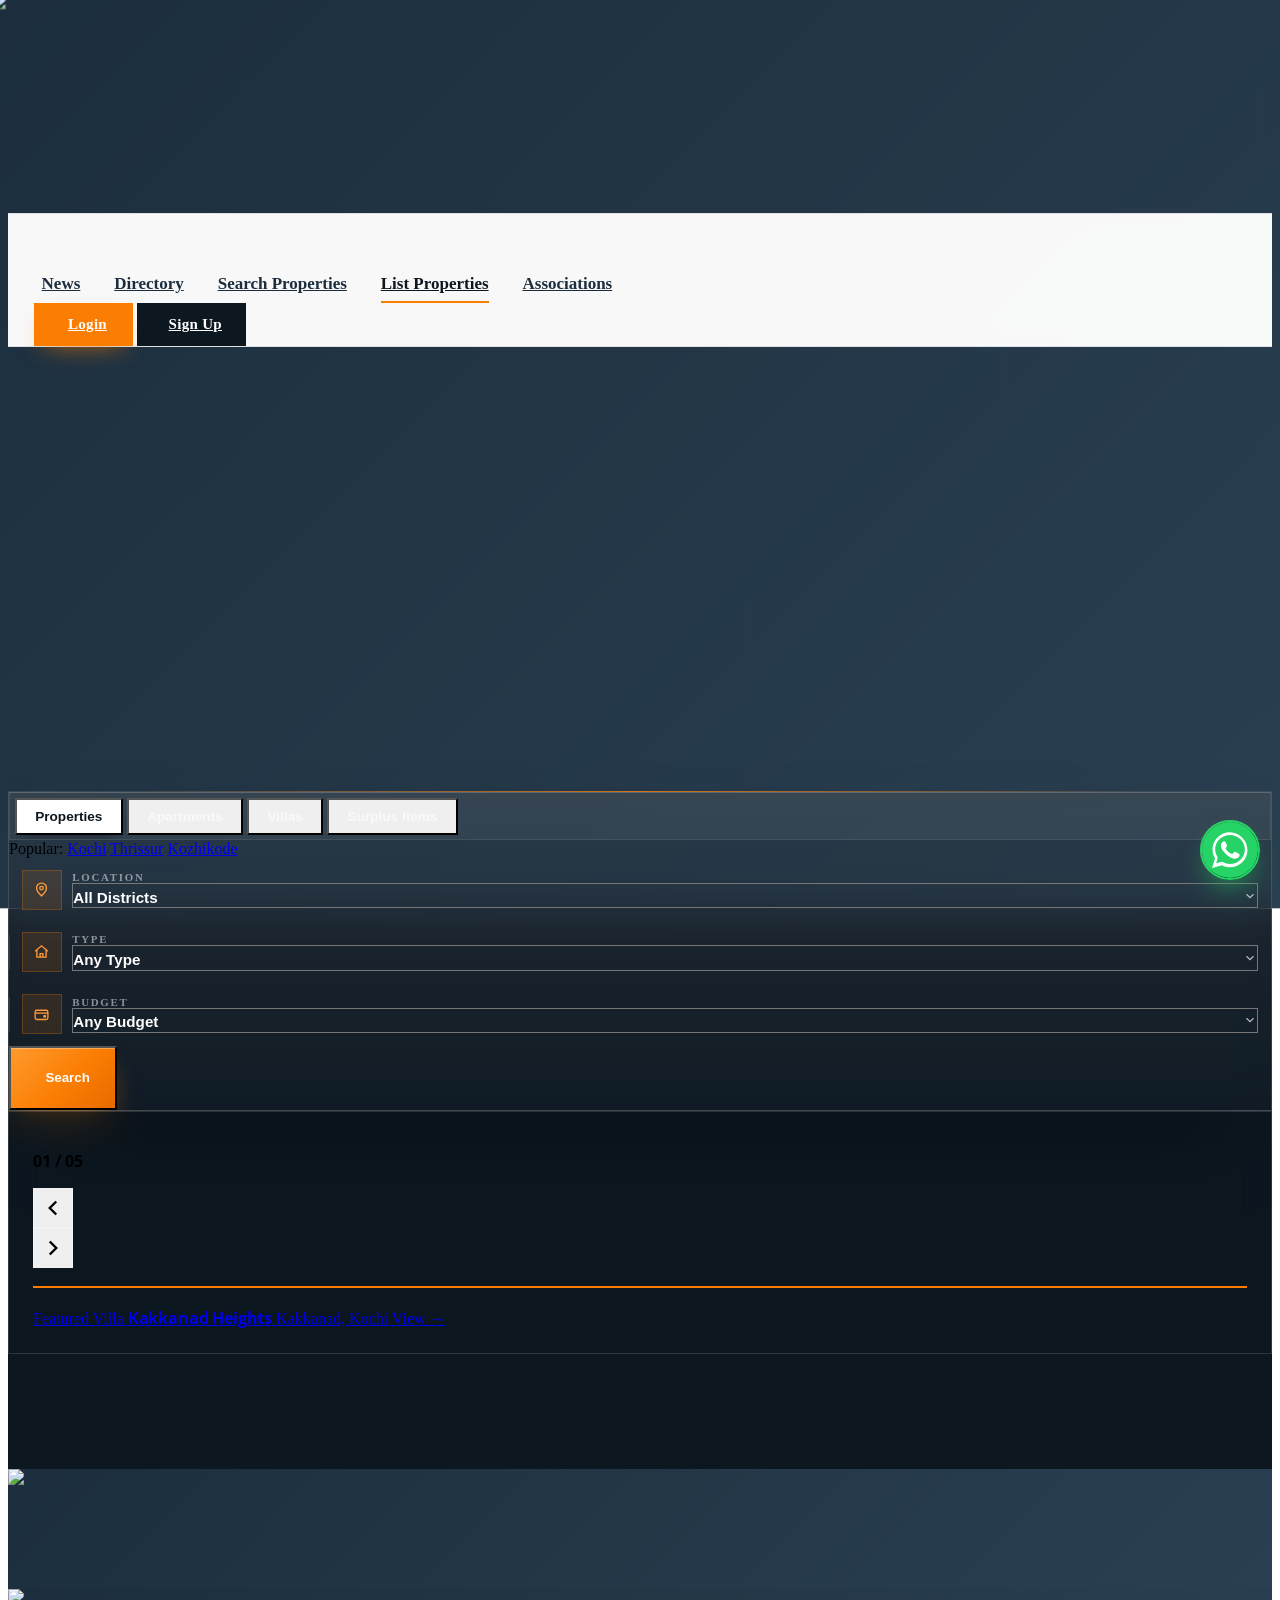
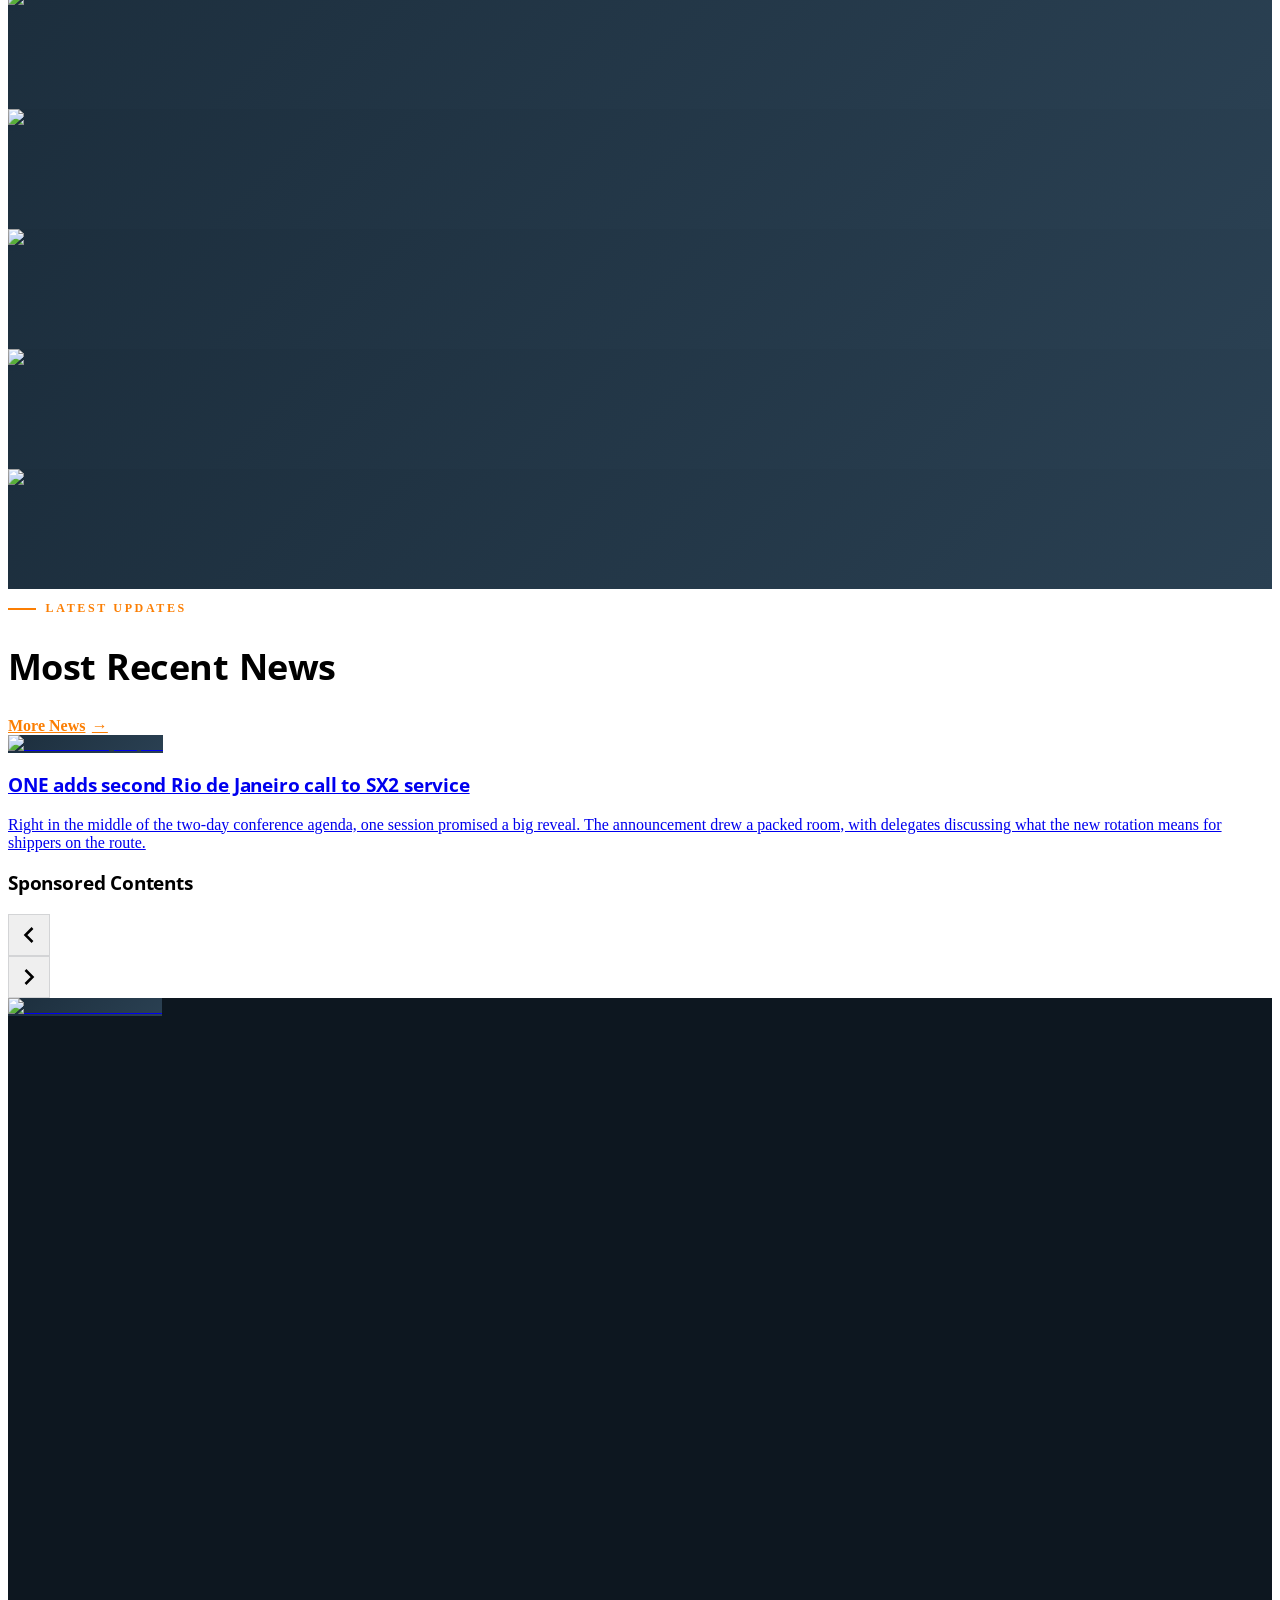
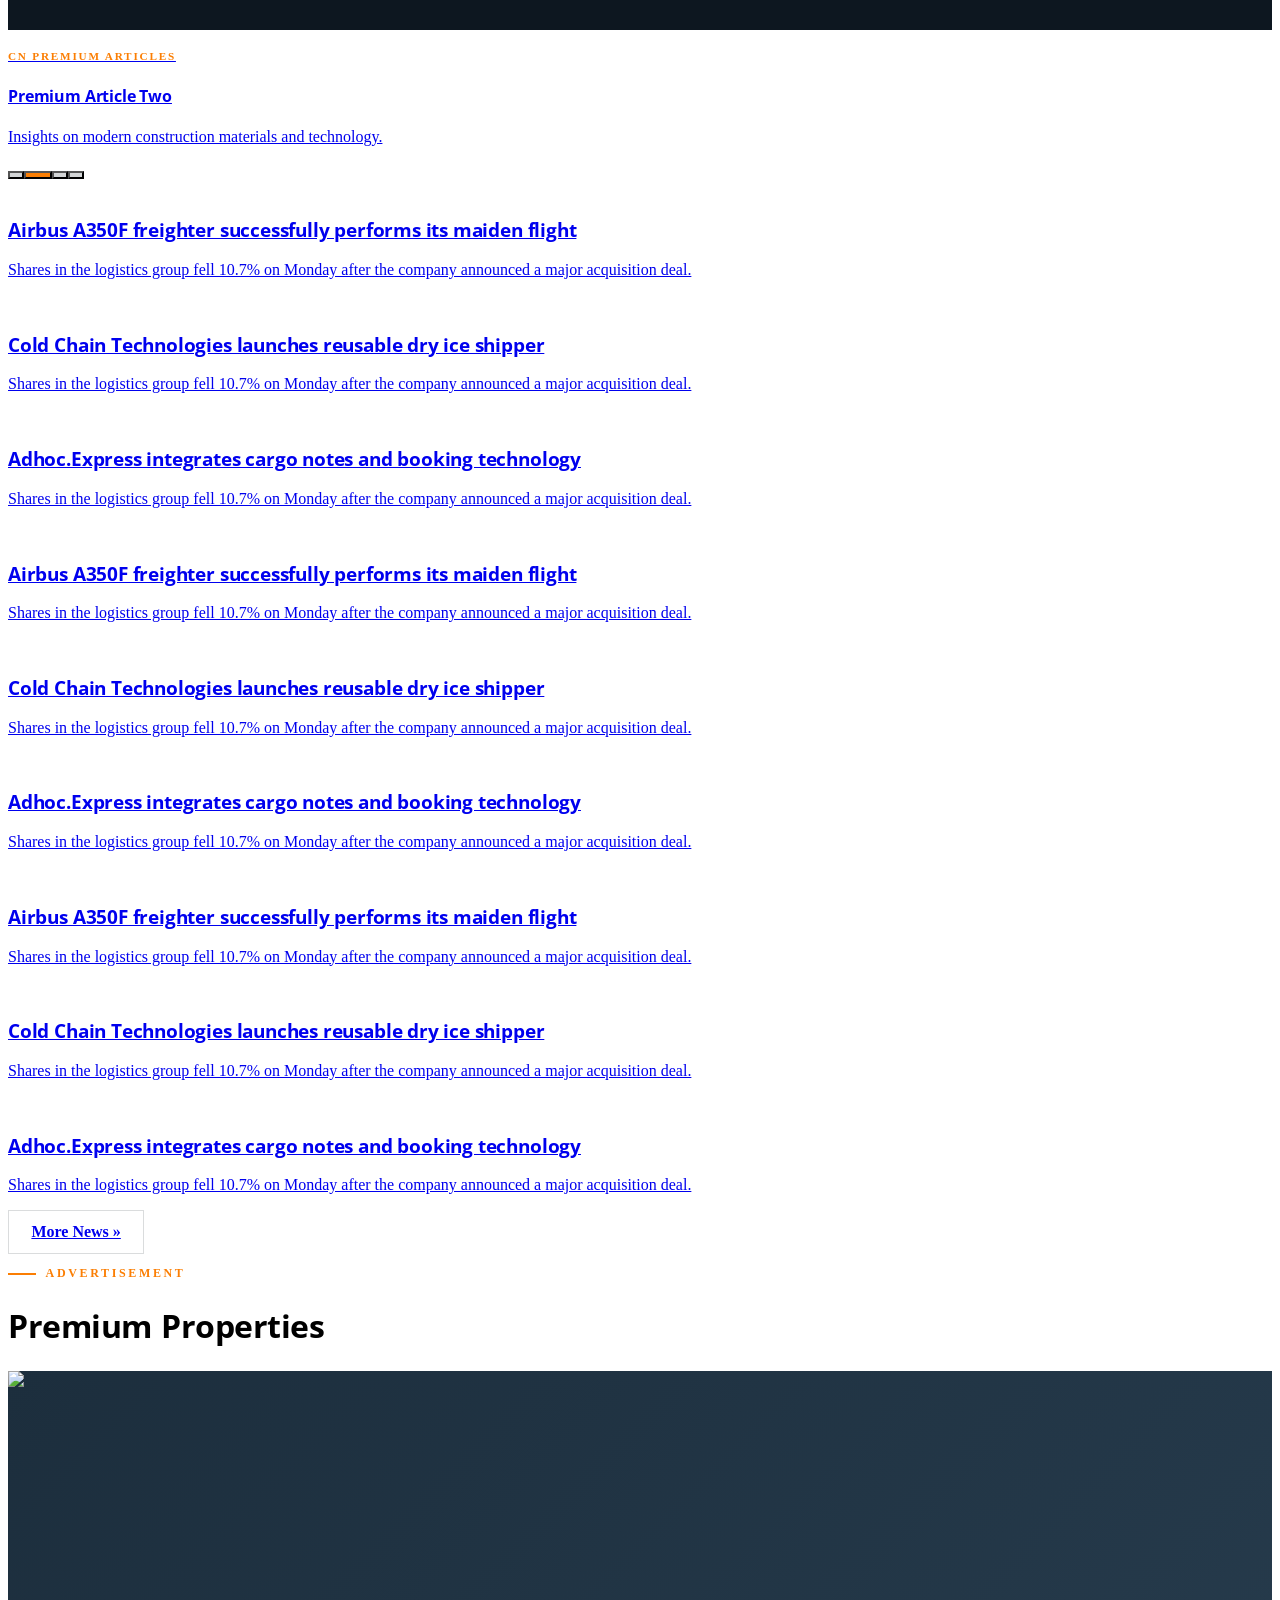
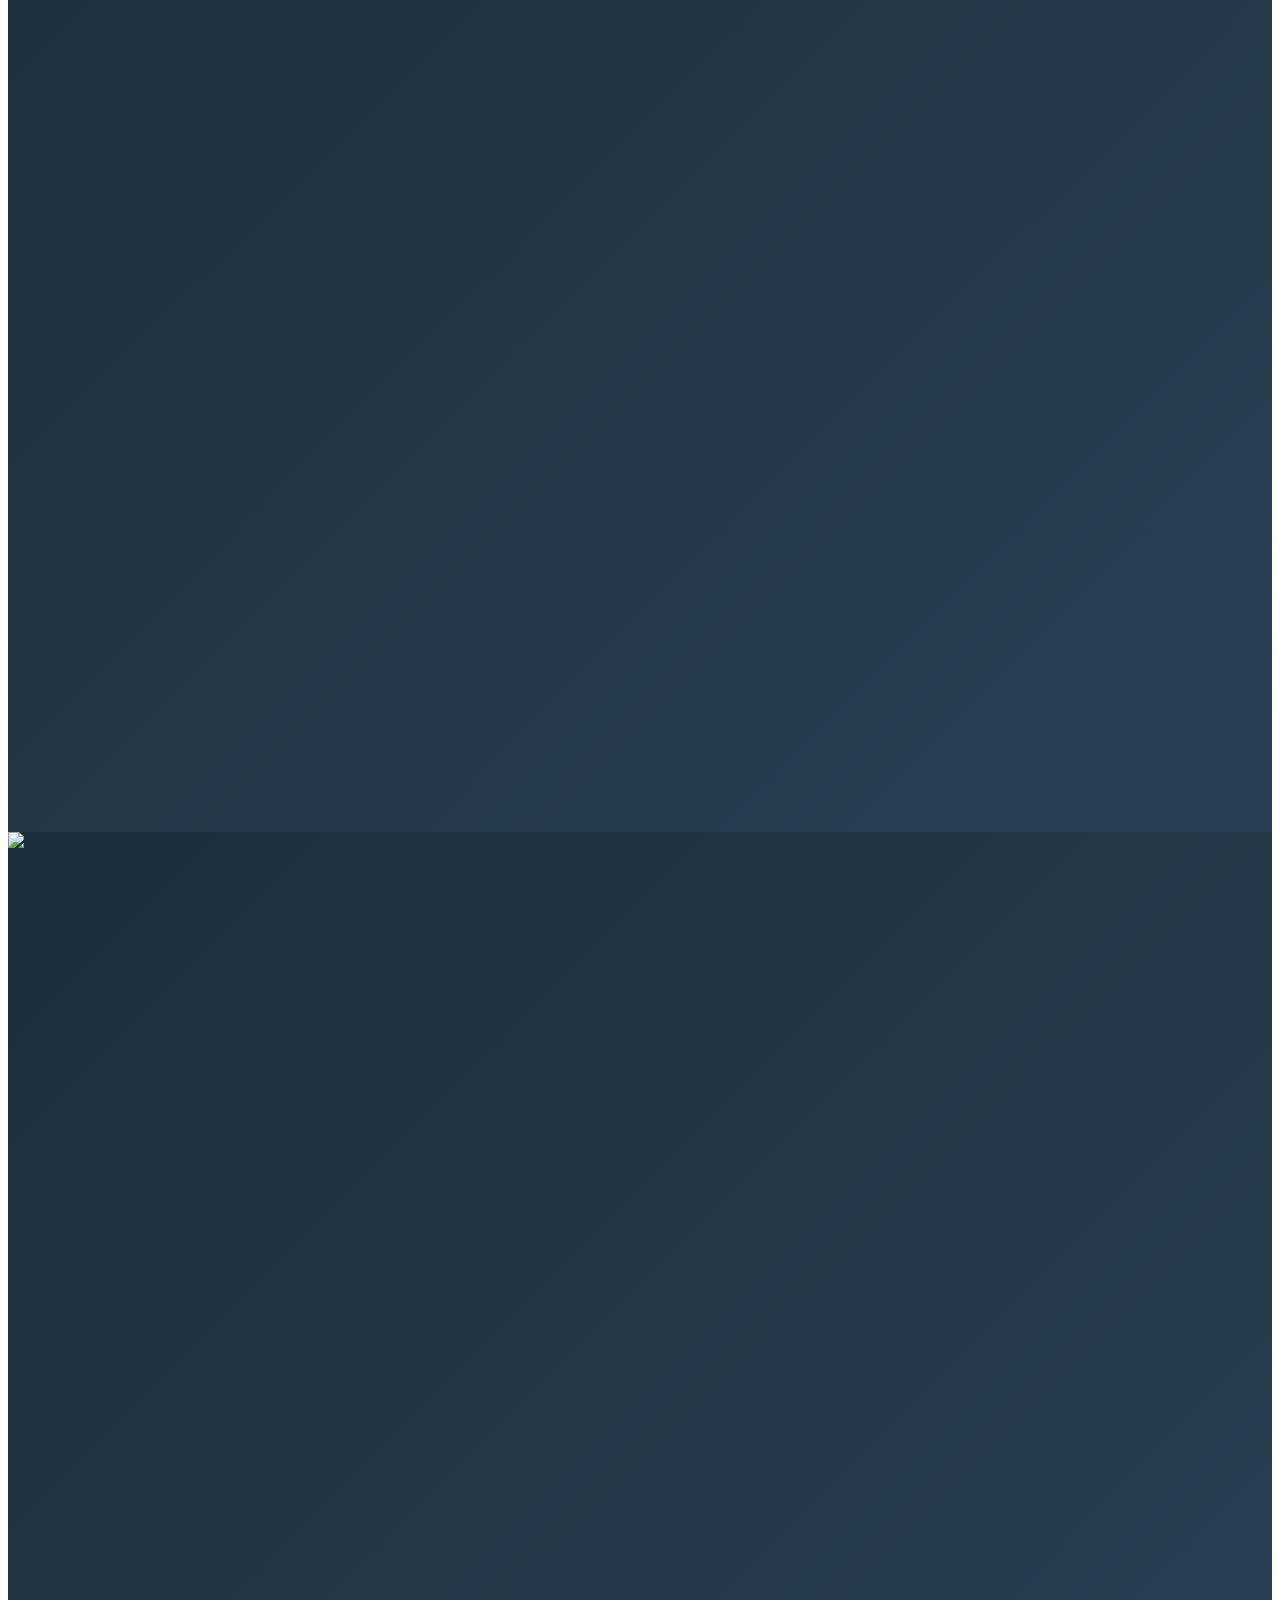
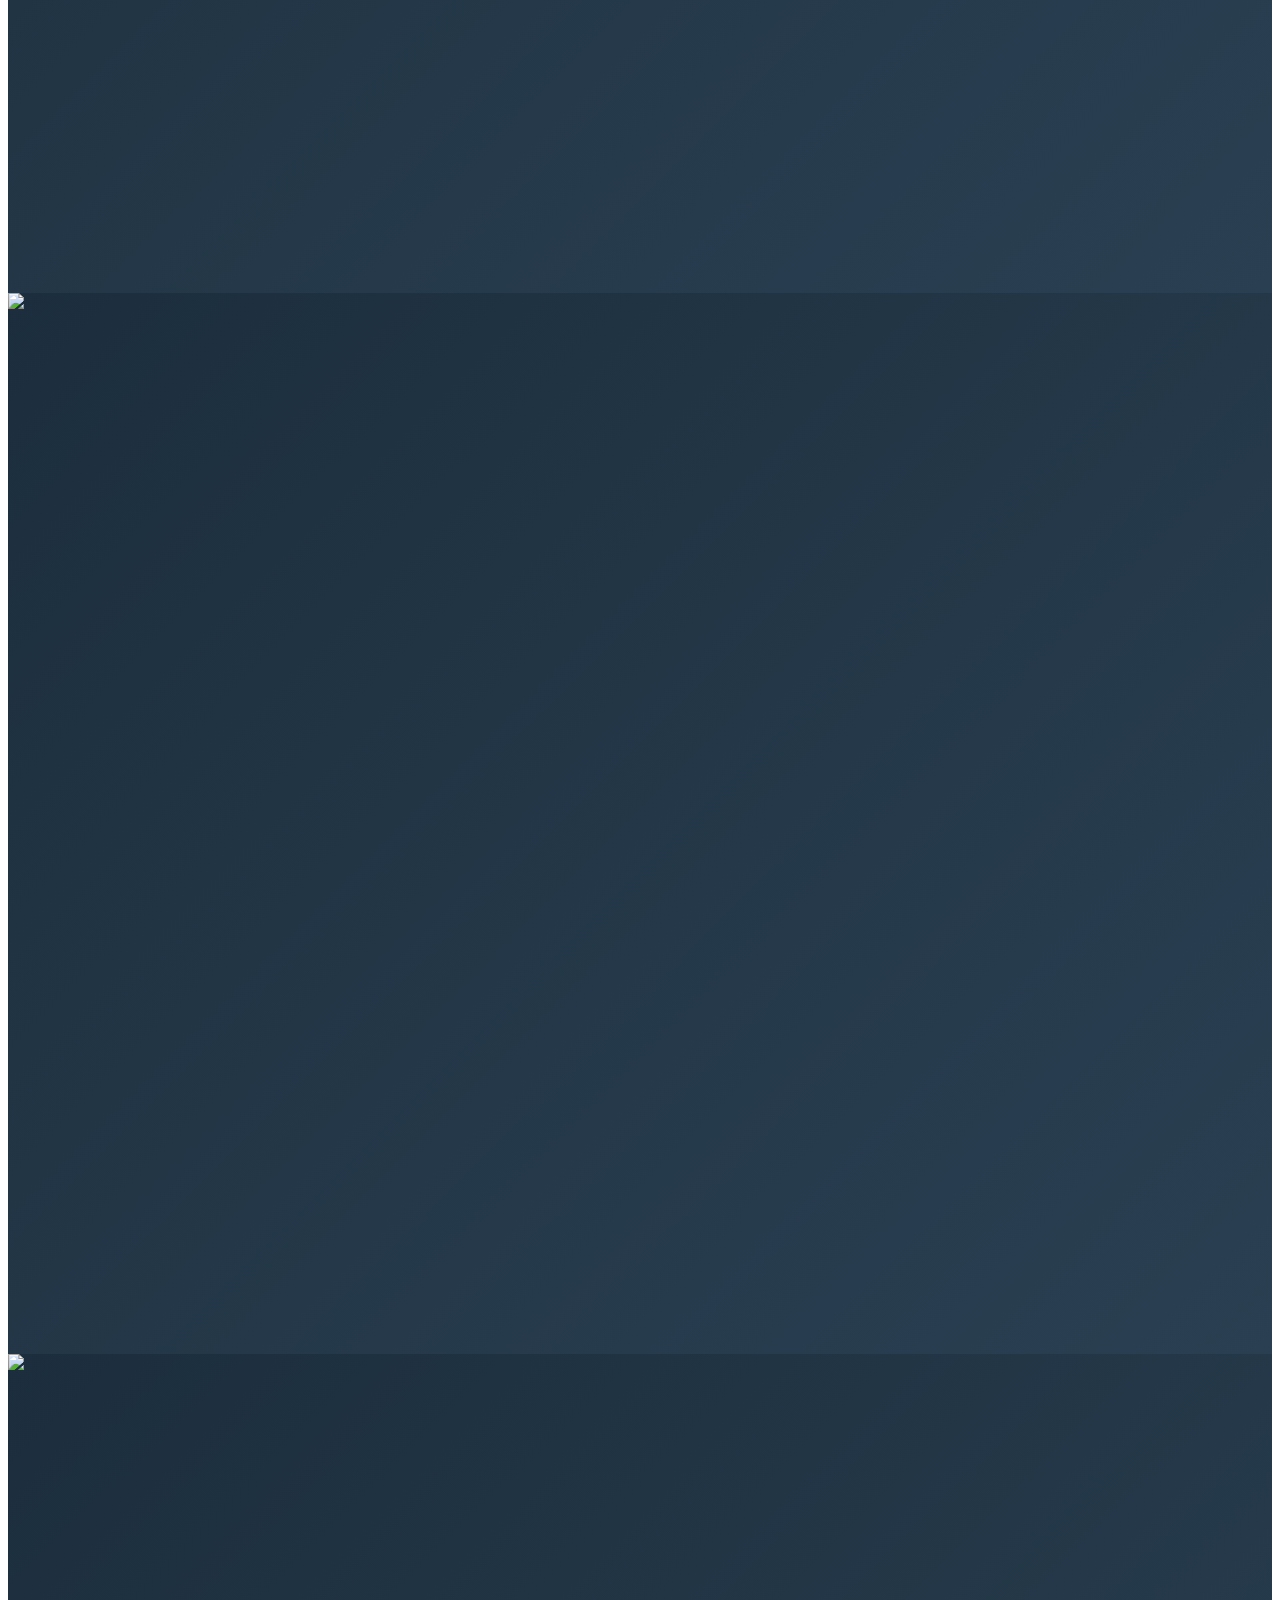
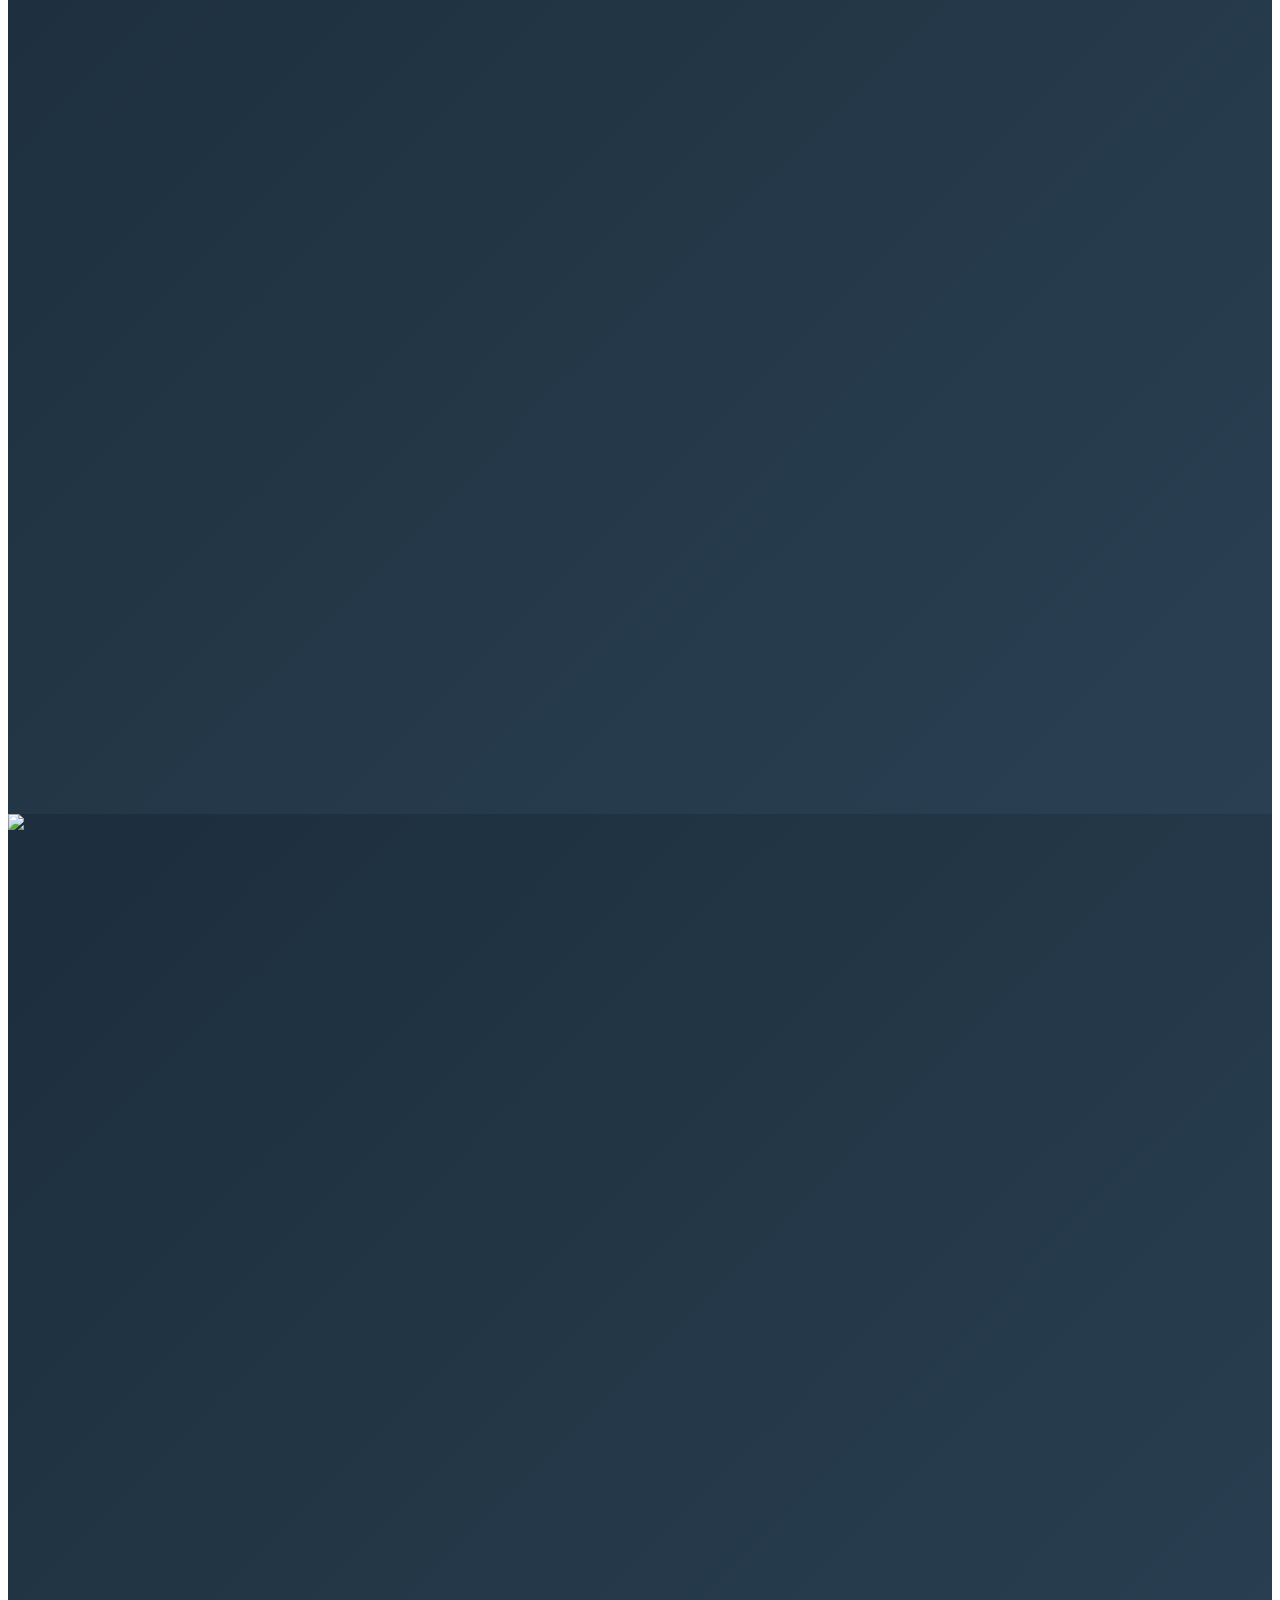
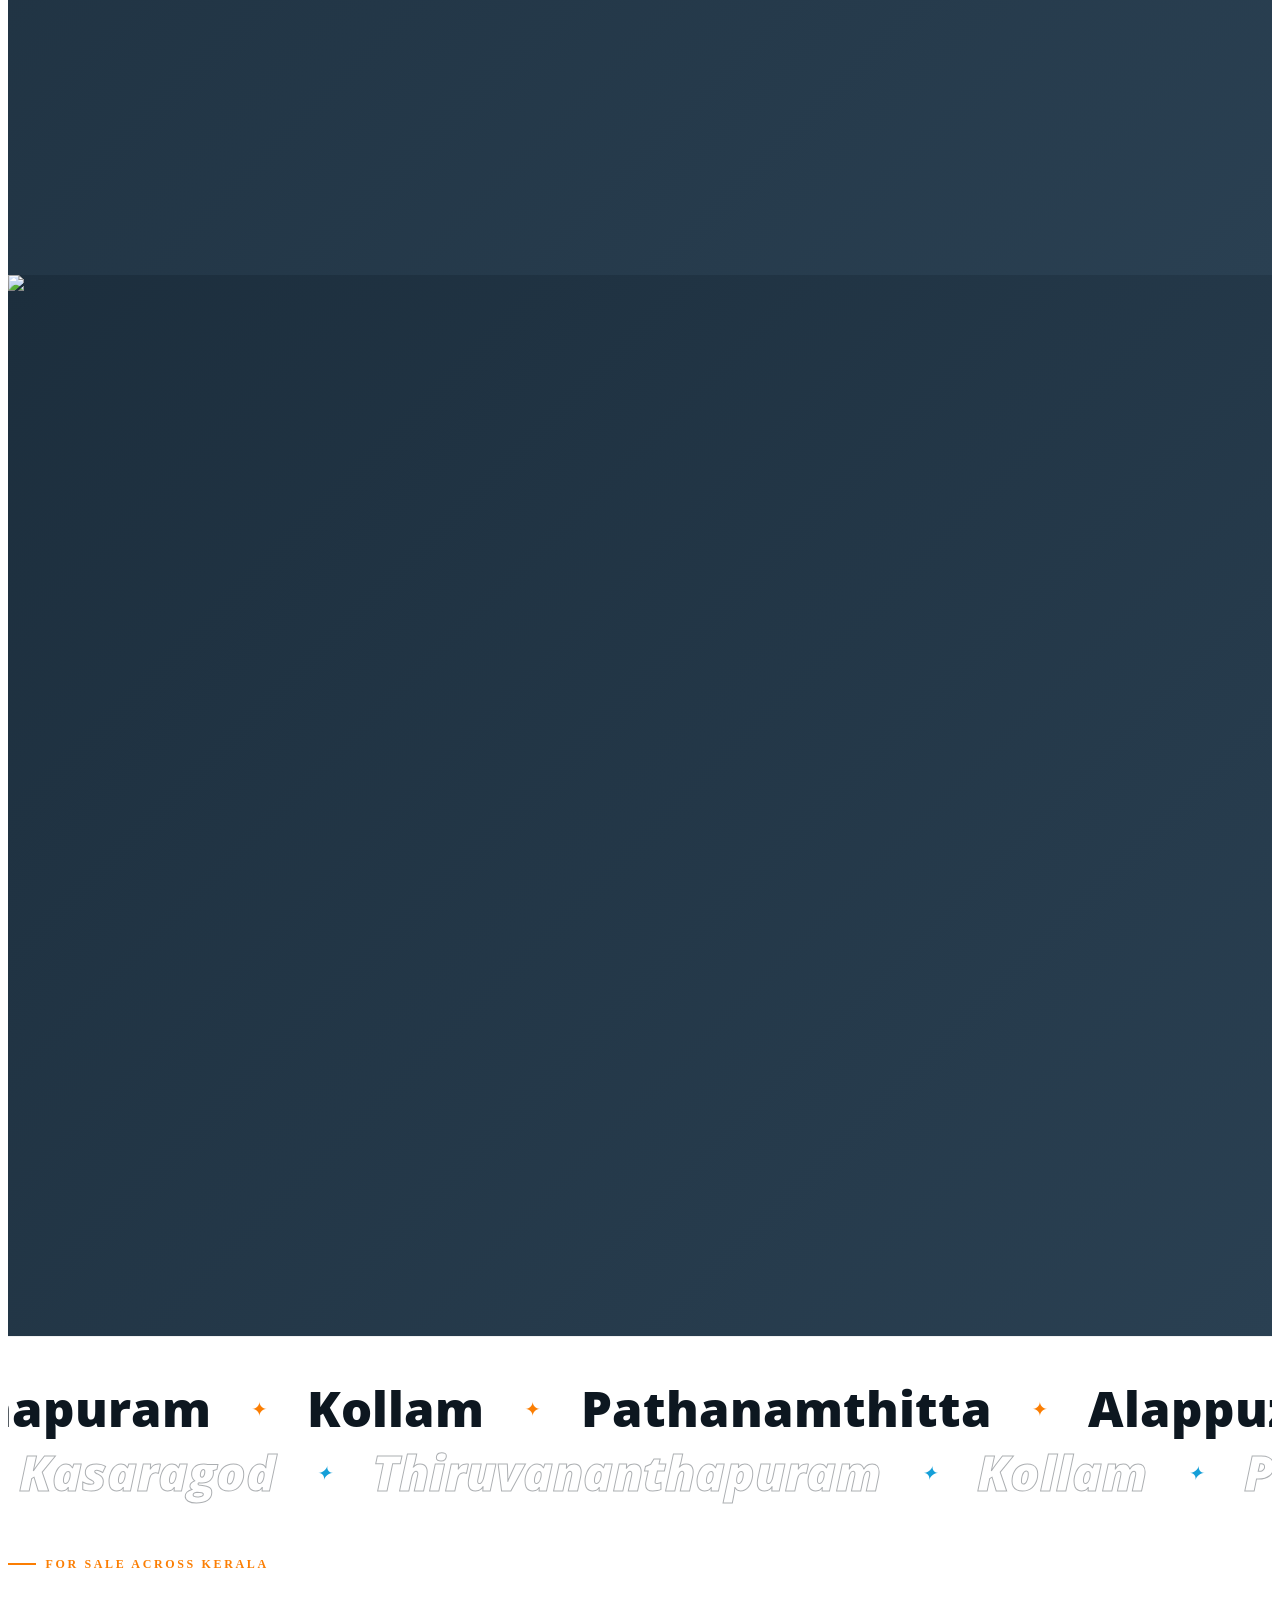
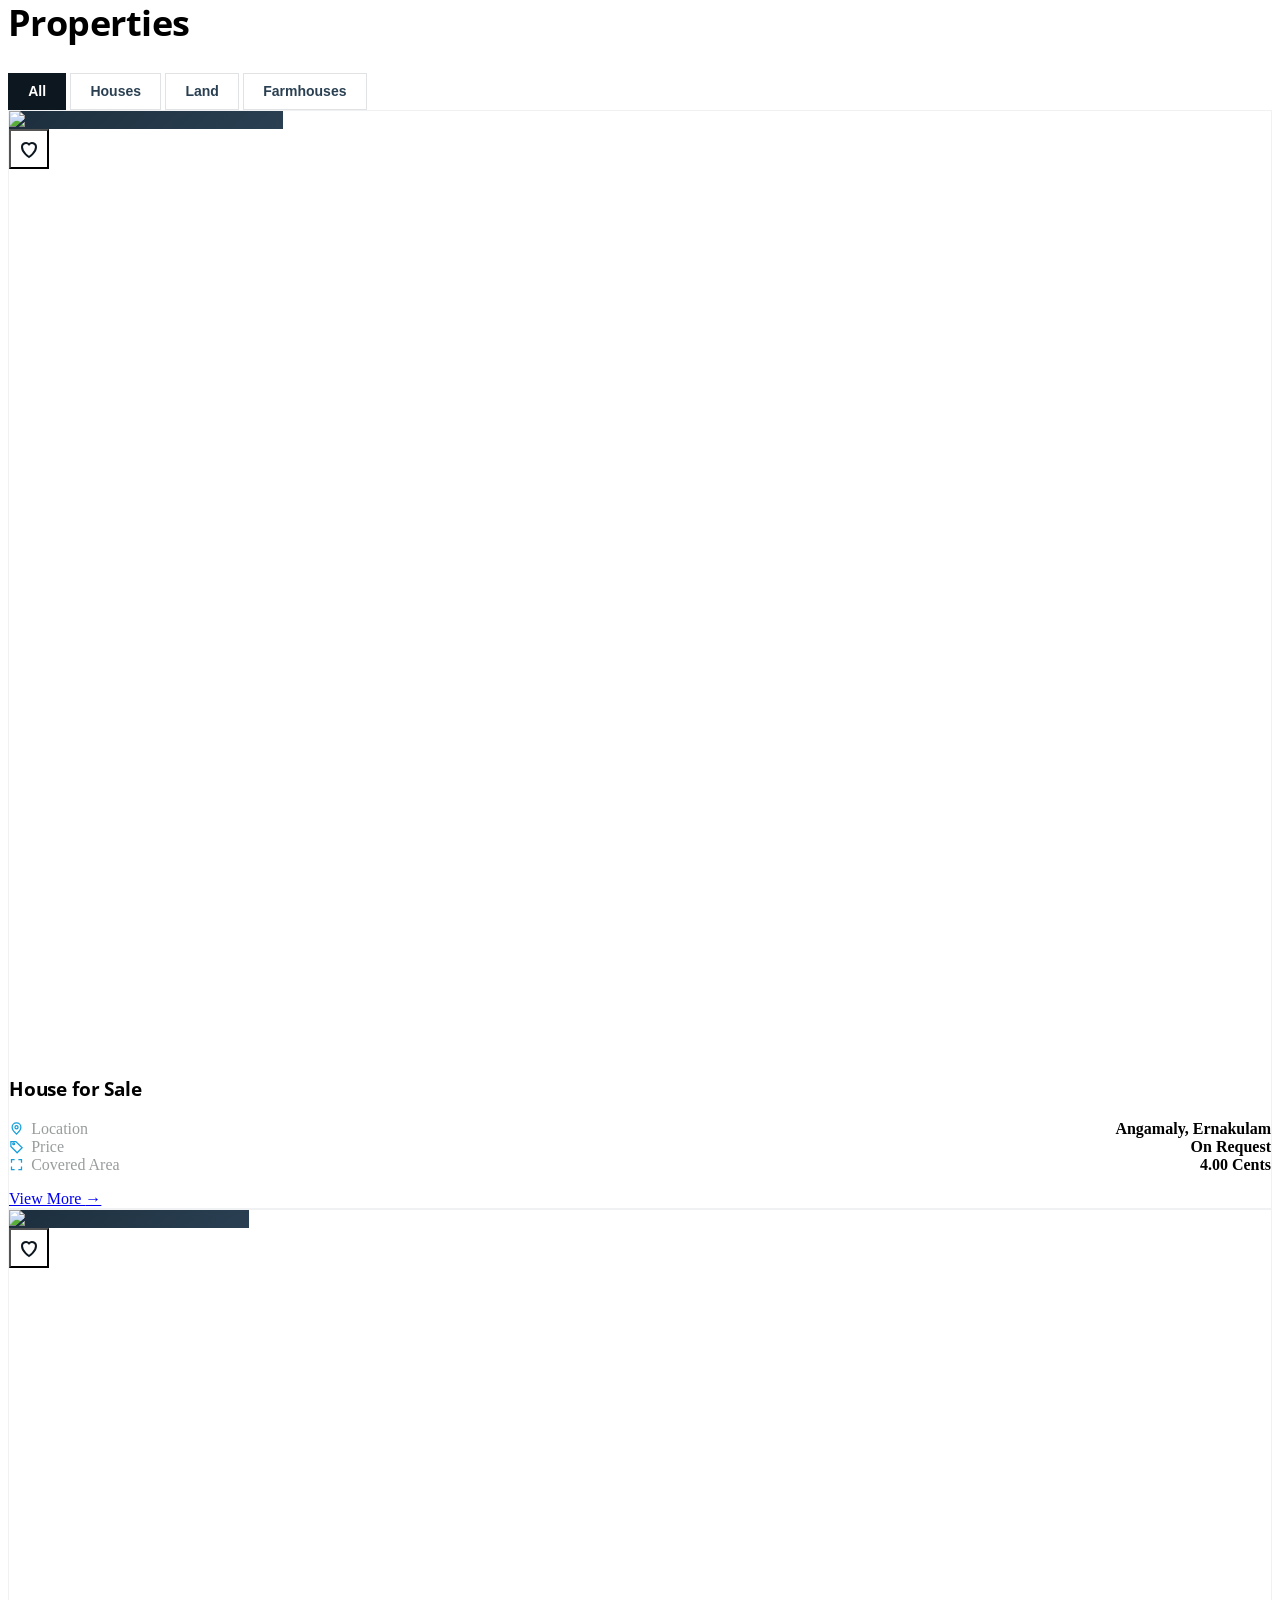
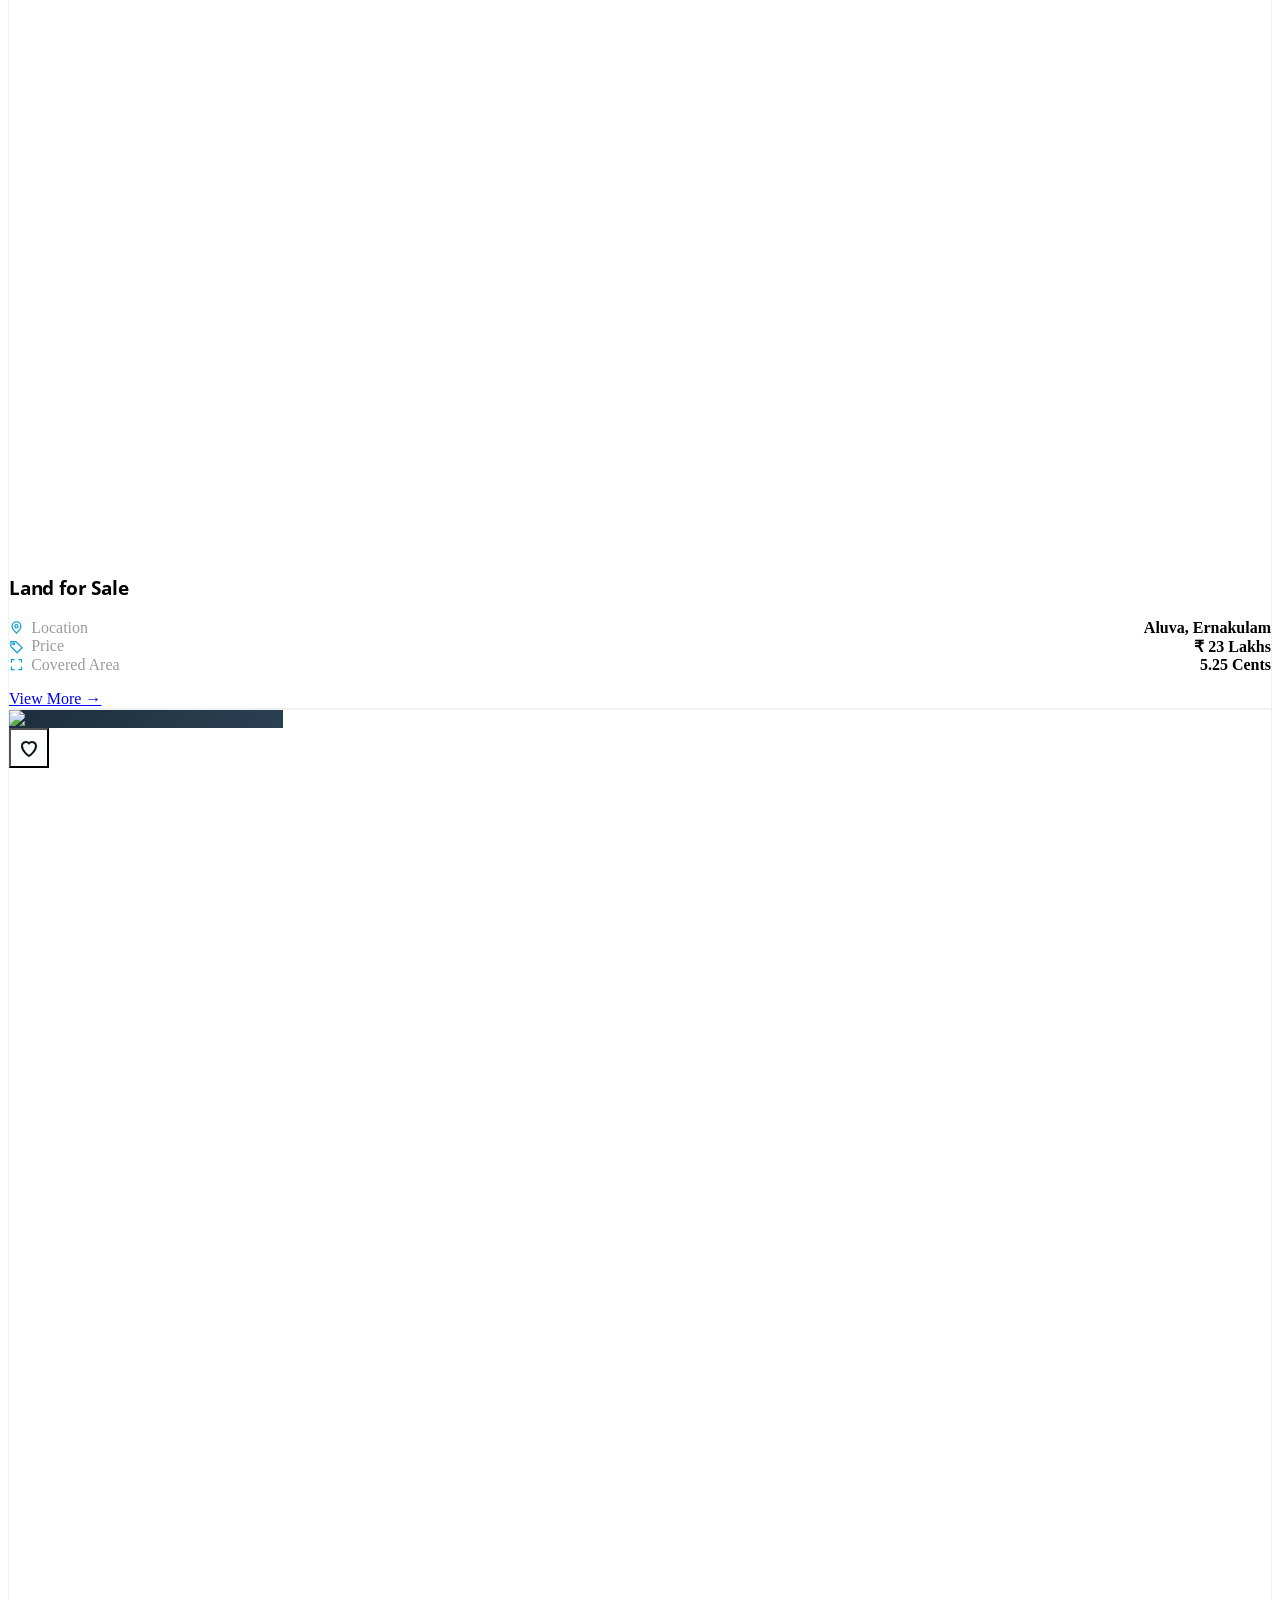
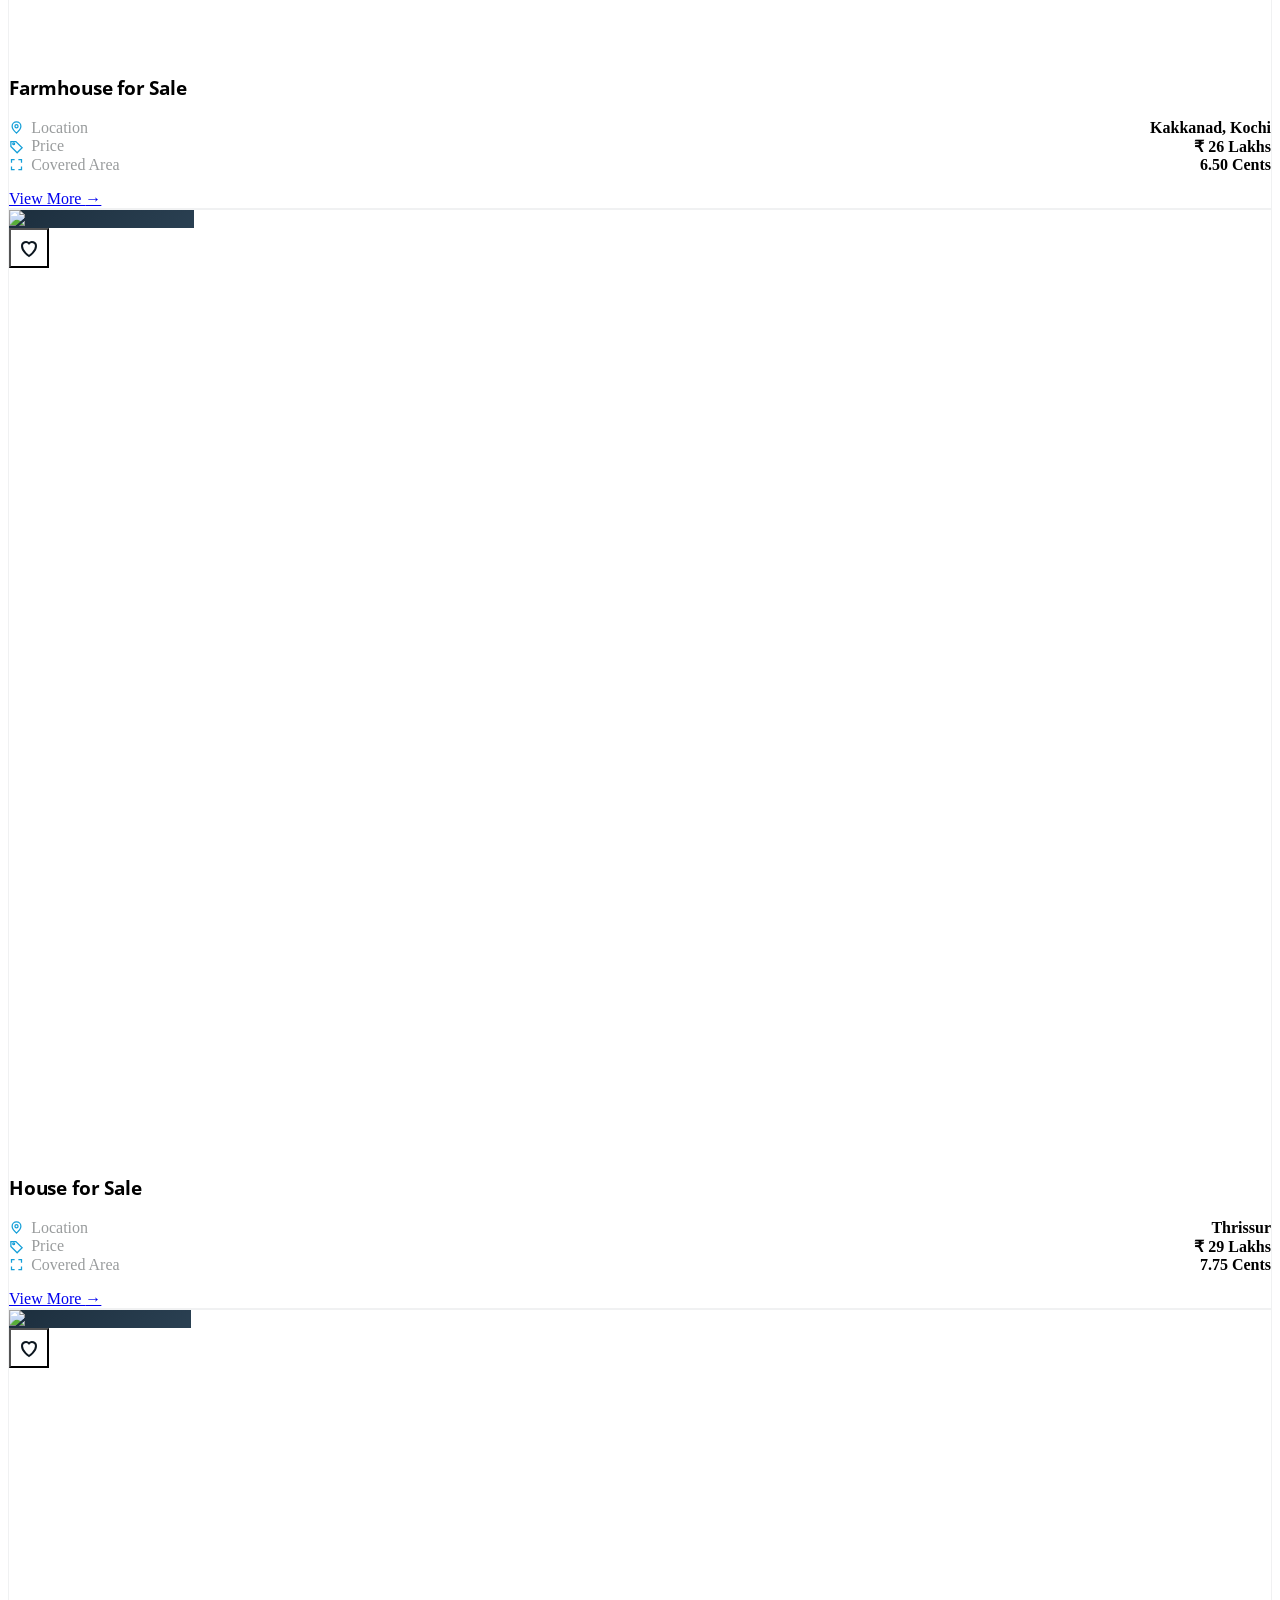
==== commit 9003722c: "Restore previous section designs with the current header and footer - Header and footer kept from th" ====
--- a/index.html
+++ b/index.html
@@ -9,7 +9,7 @@
   <!-- Fonts -->
   <link rel="preconnect" href="https://fonts.googleapis.com" />
   <link rel="preconnect" href="https://fonts.gstatic.com" crossorigin />
-  <link href="https://fonts.googleapis.com/css2?family=Cormorant+Garamond:ital,wght@0,500;0,600;0,700;1,500;1,600&family=Plus+Jakarta+Sans:wght@300;400;500;600;700;800&display=swap" rel="stylesheet" />
+  <link href="https://fonts.googleapis.com/css2?family=Open+Sans:ital,wght@0,400;0,600;0,700;0,800;1,600;1,700&family=Plus+Jakarta+Sans:wght@300;400;500;600;700;800&display=swap" rel="stylesheet" />
 
   <!-- Tailwind CSS -->
   <script src="https://cdn.tailwindcss.com"></script>
@@ -25,7 +25,7 @@
             cream:   '#faf8f4'
           },
           fontFamily: {
-            display: ['"Cormorant Garamond"', 'Georgia', 'serif'],
+            display: ['"Open Sans"', 'system-ui', 'sans-serif'],
             sans: ['"Plus Jakarta Sans"', 'system-ui', 'sans-serif']
           }
         }
@@ -40,7 +40,7 @@
   <link rel="stylesheet" href="style.css" />
 </head>
 
-<body class="bg-white font-sans text-ink antialiased">
+<body class="bg-cream font-sans text-ink antialiased">
 
   <!-- ============ TOP STRIP ============ -->
   <div class="topstrip">
@@ -49,7 +49,7 @@
       <nav class="topstrip-links ml-auto" aria-label="Utility">
         <a href="#">Home</a>
         <a href="#">About Us</a>
-        <a href="#">Subscribe</a>
+        <a href="#newsletter">Subscribe</a>
         <a href="#advertise">Advertise</a>
         <a href="#contact">Contact Us</a>
       </nav>
@@ -67,9 +67,9 @@
           <svg class="w-4 h-4" fill="none" stroke="currentColor" stroke-width="2.2" viewBox="0 0 24 24"><path d="M20 21v-2a4 4 0 0 0-4-4H8a4 4 0 0 0-4 4v2"/><circle cx="12" cy="7" r="4"/></svg>
           Login
         </a>
-        <a href="#properties" class="btn-list btn-list--sm" aria-label="List Property">
-          <svg class="w-4 h-4 text-saffron-400" fill="none" stroke="currentColor" stroke-width="2.6" viewBox="0 0 24 24"><path d="M12 5v14M5 12h14"/></svg>
-          <span class="hidden min-[480px]:inline">List Property</span><span class="min-[480px]:hidden">List</span>
+        <a href="#" class="btn-signup btn-signup--sm">
+          <svg class="w-4 h-4 text-saffron-400" fill="none" stroke="currentColor" stroke-width="2.2" viewBox="0 0 24 24"><path d="M16 21v-2a4 4 0 0 0-4-4H6a4 4 0 0 0-4 4v2"/><circle cx="9" cy="7" r="4"/><path d="M19 8v6M22 11h-6"/></svg>
+          Sign Up
         </a>
         <button id="menuBtn" class="menu-btn" aria-label="Open menu" aria-expanded="false" aria-controls="drawerPanel">
           <svg class="w-6 h-6" fill="none" stroke="currentColor" stroke-width="2" viewBox="0 0 24 24"><path d="M4 7h16M4 12h16M4 17h10"/></svg>
@@ -80,7 +80,7 @@
       <div class="mnav-links no-scrollbar">
         <a href="#news" class="mnav-link" data-spy="news">News</a>
         <a href="#builders" class="mnav-link" data-spy="builders">Directory</a>
-        <a href="#search-properties" class="mnav-link" data-spy="search-properties">Search Properties</a>
+        <a href="#search" class="mnav-link" data-spy="search">Search Properties</a>
         <a href="#properties" class="mnav-link" data-spy="properties">List Properties</a>
         <a href="#" class="mnav-link">Associations</a>
       </div>
@@ -93,20 +93,11 @@
       <a href="#" class="brand-logo" aria-label="Kerala Properties home">
         <img src="assets/logo.png" alt="Kerala Properties" width="548" height="200" />
       </a>
-      <a href="#advertise" class="ad-box ad-header" data-anim="zoom">
-        <img src="https://images.unsplash.com/photo-1600596542815-ffad4c1539a9?w=1400&q=75&auto=format&fit=crop" alt="" />
-        <span class="ad-tag">Advertisement</span>
-        <span class="ad-body">
-          <span class="font-display text-3xl md:text-[2.4rem]">It's Header Ad 1</span>
-        </span>
-        <span class="ad-cta">Book this space →</span>
+      <a href="#advertise" class="ad-box ad-header" data-anim="zoom" aria-label="Advertisement">
+        <img src="https://images.unsplash.com/photo-1600596542815-ffad4c1539a9?w=1400&q=75&auto=format&fit=crop" alt="Advertisement" />
       </a>
-      <a href="#advertise" class="ad-box ad-header ad-header--side" data-anim="zoom" style="--d:.1s">
-        <img src="https://images.unsplash.com/photo-1560518883-ce09059eeffa?w=800&q=75&auto=format&fit=crop" alt="" />
-        <span class="ad-tag">Advertisement</span>
-        <span class="ad-body">
-          <span class="font-display text-2xl md:text-3xl">Header Ad 2</span>
-        </span>
+      <a href="#advertise" class="ad-box ad-header ad-header--side" data-anim="zoom" style="--d:.1s" aria-label="Advertisement">
+        <img src="https://images.unsplash.com/photo-1560518883-ce09059eeffa?w=800&q=75&auto=format&fit=crop" alt="Advertisement" />
       </a>
     </div>
   </div>
@@ -119,7 +110,7 @@
         <nav class="nav-links" aria-label="Main">
           <a href="#news" class="nav-link" data-spy="news">News</a>
           <a href="#builders" class="nav-link" data-spy="builders">Directory</a>
-          <a href="#search-properties" class="nav-link" data-spy="search-properties">Search Properties</a>
+          <a href="#search" class="nav-link" data-spy="search">Search Properties</a>
           <a href="#properties" class="nav-link" data-spy="properties">List Properties</a>
           <a href="#" class="nav-link">Associations</a>
         </nav>
@@ -129,9 +120,9 @@
         <svg class="w-[18px] h-[18px]" fill="none" stroke="currentColor" stroke-width="2.2" viewBox="0 0 24 24"><path d="M20 21v-2a4 4 0 0 0-4-4H8a4 4 0 0 0-4 4v2"/><circle cx="12" cy="7" r="4"/></svg>
         Login
       </a>
-      <a href="#properties" class="btn-list">
-        <svg class="w-4 h-4 text-saffron-400" fill="none" stroke="currentColor" stroke-width="2.6" viewBox="0 0 24 24"><path d="M12 5v14M5 12h14"/></svg>
-        List Property
+      <a href="#" class="btn-signup">
+        <svg class="w-[18px] h-[18px] text-saffron-400" fill="none" stroke="currentColor" stroke-width="2.2" viewBox="0 0 24 24"><path d="M16 21v-2a4 4 0 0 0-4-4H6a4 4 0 0 0-4 4v2"/><circle cx="9" cy="7" r="4"/><path d="M19 8v6M22 11h-6"/></svg>
+        Sign Up
       </a>
       </div>
     </div>
@@ -150,215 +141,309 @@
       <nav class="flex flex-col p-4 text-lg font-semibold">
         <a href="#news" class="drawer-link">News</a>
         <a href="#builders" class="drawer-link">Directory</a>
-        <a href="#search-properties" class="drawer-link">Search Properties</a>
+        <a href="#search" class="drawer-link">Search Properties</a>
         <a href="#properties" class="drawer-link">List Properties</a>
         <a href="#" class="drawer-link">Associations</a>
         <hr class="my-4 border-ink/10" />
         <a href="#" class="drawer-link text-base">Home</a>
         <a href="#" class="drawer-link text-base">About Us</a>
-        <a href="#" class="drawer-link text-base">Subscribe</a>
+        <a href="#newsletter" class="drawer-link text-base">Subscribe</a>
         <a href="#advertise" class="drawer-link text-base">Advertise</a>
         <a href="#contact" class="drawer-link text-base">Contact Us</a>
       </nav>
       <div class="mt-auto p-6 grid gap-3">
         <a href="#" class="btn-login w-full justify-center">Login</a>
-        <a href="#properties" class="btn-list w-full justify-center">+ List Property</a>
+        <a href="#" class="btn-signup w-full justify-center">Sign Up</a>
       </div>
     </aside>
   </div>
 
   <main>
-    <!-- ============ SIX SMALL ADS (120h) ============ -->
-    <section class="wrap pt-1.5" aria-label="Advertisements">
-      <div id="topAds" class="topads" data-stagger></div>
-    </section>
-
-    <!-- ============ SEARCH (below the six ads) ============ -->
-    <section id="search-properties" class="searchband">
-      <div class="searchband-bg" data-parallax="0.12" aria-hidden="true">
-        <img src="https://images.unsplash.com/photo-1593693397690-362cb9666fc2?w=2000&q=75&auto=format&fit=crop" alt="" />
-      </div>
-      <div class="wrap relative py-10 md:py-14">
-        <div class="flex flex-col lg:flex-row lg:items-end justify-between gap-4 mb-6 reveal">
-          <div>
-            <p class="eyebrow text-saffron-400">Search Properties</p>
-            <h1 class="split-words font-display text-white text-[2.4rem] leading-[1.02] md:text-[3.4rem] font-semibold">Find your place in <em class="italic font-medium text-saffron-400">God's Own</em> Country.</h1>
-          </div>
-          <p class="text-white/70 max-w-md text-sm md:text-base">Houses, land, apartments, villas, commercial spaces and more — across all fourteen districts of Kerala.</p>
-        </div>
-
-        <form id="searchForm" class="search-panel reveal" style="--d:.15s" novalidate>
-          <!-- Status -->
-          <fieldset class="sf sf--status">
-            <legend class="sf-label">Status</legend>
-            <div class="status-toggle" role="radiogroup" aria-label="Status">
-              <label><input type="radio" name="status" value="Sale" checked /><span>Sale</span></label>
-              <label><input type="radio" name="status" value="Rent" /><span>Rent</span></label>
-            </div>
-          </fieldset>
-
-          <!-- District -->
-          <label class="sf">
-            <span class="sf-label">District</span>
-            <select id="sfDistrict" name="district" class="sf-input">
-              <option value="">Select District</option>
-            </select>
+    <!-- ============ HERO (cinematic slider) ============ -->
+    <section id="search" class="hero4 relative isolate overflow-hidden text-white">
+      <!-- Slides (filled by script.js from HERO_SLIDES) -->
+      <div id="heroSlides" class="absolute inset-0 -z-20" aria-hidden="true"></div>
+      <div class="absolute inset-0 -z-10 bg-gradient-to-r from-ink/85 via-ink/45 to-ink/10"></div>
+      <div class="absolute inset-0 -z-10 bg-gradient-to-t from-ink/90 via-ink/10 to-ink/30"></div>
+
+      <div class="hero4-inner max-w-7xl mx-auto px-4 sm:px-6 flex flex-col">
+        <div class="max-w-4xl pt-16 md:pt-24">
+          <p class="hero-eyebrow reveal">News · Directory · Property Listings</p>
+          <h1 class="split-words mt-6 font-display text-[2.4rem] leading-[1.08] sm:text-[3.4rem] lg:text-[4.4rem] lg:leading-[1.05] font-bold tracking-[-0.02em]">
+            Find your place in <em class="italic font-medium text-saffron-400">God's Own</em> Country.
+          </h1>
+          <p class="mt-7 text-base md:text-lg text-white/75 max-w-xl leading-relaxed reveal" style="--d:.35s">
+            Real estate news, a builders directory, property listings, featured apartments and villas — across all fourteen districts of Kerala.
+          </p>
+        </div>
+
+        <div class="mt-auto pt-14 grid lg:grid-cols-12 gap-5 lg:gap-6 items-end">
+          <!-- Search -->
+          <div class="lg:col-span-8 min-w-0 reveal" style="--d:.5s">
+            <div class="hero4-search">
+              <div class="flex flex-wrap items-center justify-between gap-3 px-3 pt-3 md:px-4 md:pt-4">
+                <div class="search-pills no-scrollbar" role="tablist">
+                  <button class="search-tab is-active" data-tab="properties">Properties</button>
+                  <button class="search-tab" data-tab="apartments">Apartments</button>
+                  <button class="search-tab" data-tab="villas">Villas</button>
+                  <button class="search-tab" data-tab="surplus">Surplus Items</button>
+                </div>
+                <div class="hidden xl:flex items-center gap-3 pr-2 text-[13px] text-white/45">
+                  <span>Popular:</span>
+                  <a href="#" class="hover:text-saffron-400 transition">Kochi</a>
+                  <a href="#" class="hover:text-saffron-400 transition">Thrissur</a>
+                  <a href="#" class="hover:text-saffron-400 transition">Kozhikode</a>
+                </div>
+              </div>
+              <form id="searchForm" class="grid gap-2 p-3 md:p-4 md:grid-cols-[minmax(0,1.25fr)_minmax(0,1fr)_minmax(0,1fr)_auto] md:gap-0 items-stretch">
+                <label class="search-field">
+                  <span class="field-icon"><svg fill="none" stroke="currentColor" stroke-width="1.9" viewBox="0 0 24 24"><path d="M12 21s-7-6.2-7-11a7 7 0 1 1 14 0c0 4.8-7 11-7 11Z"/><circle cx="12" cy="10" r="2.5"/></svg></span>
+                  <span class="field-text">
+                    <span class="search-label">Location</span>
+                    <select class="search-input district-select" name="district"><option value="">All Districts</option></select>
+                  </span>
+                </label>
+                <label class="search-field">
+                  <span class="field-icon"><svg fill="none" stroke="currentColor" stroke-width="1.9" viewBox="0 0 24 24"><path d="M3 11.5 12 4l9 7.5"/><path d="M5.5 10v10h13V10"/><path d="M10 20v-5h4v5"/></svg></span>
+                  <span class="field-text">
+                    <span class="search-label">Type</span>
+                    <select class="search-input" name="type">
+                      <option>Any Type</option><option>House</option><option>Land</option><option>Farmhouse</option><option>Apartment</option><option>Villa</option>
+                    </select>
+                  </span>
+                </label>
+                <label class="search-field">
+                  <span class="field-icon"><svg fill="none" stroke="currentColor" stroke-width="1.9" viewBox="0 0 24 24"><rect x="3" y="6" width="18" height="13" rx="2.5"/><path d="M3 10h18"/><circle cx="16.5" cy="14.5" r="1.2" fill="currentColor"/></svg></span>
+                  <span class="field-text">
+                    <span class="search-label">Budget</span>
+                    <select class="search-input" name="budget">
+                      <option>Any Budget</option><option>Under ₹ 40 Lakhs</option><option>₹ 40 – 70 Lakhs</option><option>Above ₹ 70 Lakhs</option><option>On Request</option>
+                    </select>
+                  </span>
+                </label>
+                <button type="submit" class="search-go md:ml-3">
+                  <svg class="w-5 h-5" fill="none" stroke="currentColor" stroke-width="2.2" viewBox="0 0 24 24"><circle cx="11" cy="11" r="7"/><path d="m20 20-3.5-3.5"/></svg>
+                  <span>Search</span>
+                </button>
+              </form>
+            </div>
+          </div>
+
+          <!-- Now showing -->
+          <div class="lg:col-span-4 min-w-0 reveal" style="--d:.65s">
+            <div class="hero4-caption" aria-live="polite">
+              <div class="flex items-center justify-between gap-4">
+                <p class="font-display text-white/60 text-lg leading-none"><span id="heroIndex" class="text-white text-4xl">01</span> / <span id="heroTotal">04</span></p>
+                <div class="flex gap-2">
+                  <button class="hero4-arrow" data-hero="-1" aria-label="Previous slide"><svg class="w-4 h-4" fill="none" stroke="currentColor" stroke-width="2.2" viewBox="0 0 24 24"><path d="m15 18-6-6 6-6"/></svg></button>
+                  <button class="hero4-arrow" data-hero="1" aria-label="Next slide"><svg class="w-4 h-4" fill="none" stroke="currentColor" stroke-width="2.2" viewBox="0 0 24 24"><path d="m9 18 6-6-6-6"/></svg></button>
+                </div>
+              </div>
+              <div class="hero4-progress"><span id="heroProgress"></span></div>
+              <a id="heroCaption" href="#properties" class="hero4-caption-body block">
+                <span id="heroKind" class="block text-[11px] font-bold uppercase tracking-[0.2em] text-saffron-400"></span>
+                <span id="heroTitle" class="block font-display text-[1.4rem] leading-tight mt-1.5"></span>
+                <span class="mt-1 flex items-center justify-between gap-3 text-sm text-white/65">
+                  <span id="heroMeta"></span>
+                  <span class="text-white font-semibold whitespace-nowrap">View →</span>
+                </span>
+              </a>
+            </div>
+          </div>
+        </div>
+      </div>
+    </section>
+
+    <!-- ============ SIX SMALL ADS ============ -->
+    <section class="max-w-7xl mx-auto px-4 sm:px-6 mt-12" aria-label="Advertisements">
+      <div id="topAds" class="grid grid-cols-2 md:grid-cols-3 lg:grid-cols-6 gap-4" data-stagger></div>
+    </section>
+
+    <!-- ============ NEWS + SPONSORED + PREMIUM ADS ============ -->
+    <section id="news" class="bg-white py-20 md:py-24 border-y border-ink/5">
+      <div class="max-w-7xl mx-auto px-4 sm:px-6 grid lg:grid-cols-12 gap-12">
+        <div class="lg:col-span-8 min-w-0">
+          <div class="flex items-end justify-between gap-6 mb-8 reveal">
+            <div>
+              <p class="eyebrow">Latest updates</p>
+              <h2 class="section-title">Most Recent News</h2>
+            </div>
+            <a href="news.html" class="link-arrow hidden sm:inline-flex">More News <span>→</span></a>
+          </div>
+
+          <!-- Lead story -->
+          <a href="#" class="group block">
+            <div class="relative rounded-3xl overflow-hidden aspect-[16/9]" data-anim="mask">
+              <img src="https://images.unsplash.com/photo-1578575437130-527eed3abbec?w=1400&q=80&auto=format&fit=crop" alt="Container ship at port" class="w-full h-full object-cover group-hover:scale-105 transition duration-700" loading="lazy" />
+            </div>
+            <h3 class="mt-6 font-display text-xl md:text-[1.6rem] leading-snug group-hover:text-saffron transition-colors reveal">ONE adds second Rio de Janeiro call to SX2 service</h3>
+            <p class="mt-3 text-mist-500 leading-relaxed reveal">Right in the middle of the two-day conference agenda, one session promised a big reveal. The announcement drew a packed room, with delegates discussing what the new rotation means for shippers on the route.</p>
+          </a>
+
+          <!-- Sponsored contents slider -->
+          <div class="mt-14 reveal">
+            <div class="flex items-center justify-between gap-4 mb-5">
+              <h3 class="font-display text-xl md:text-2xl">Sponsored Contents</h3>
+              <div class="flex gap-2">
+                <button class="spons-btn" data-spons="-1" aria-label="Previous slide"><svg class="w-4 h-4" fill="none" stroke="currentColor" stroke-width="2.2" viewBox="0 0 24 24"><path d="m15 18-6-6 6-6"/></svg></button>
+                <button class="spons-btn" data-spons="1" aria-label="Next slide"><svg class="w-4 h-4" fill="none" stroke="currentColor" stroke-width="2.2" viewBox="0 0 24 24"><path d="m9 18 6-6-6-6"/></svg></button>
+              </div>
+            </div>
+            <div id="sponsSlider" class="spons-slider" aria-roledescription="carousel"></div>
+            <a id="sponsCaption" href="#" class="spons-caption" aria-live="polite">
+              <span class="spons-kicker">CN Premium Articles</span>
+              <h4 id="sponsTitle" class="font-display text-xl md:text-2xl mt-1"></h4>
+              <p id="sponsText" class="mt-1 text-mist-500"></p>
+            </a>
+            <div id="sponsDots" class="mt-5 flex justify-center gap-2"></div>
+          </div>
+
+          <!-- News grid -->
+          <div id="newsGrid" class="mt-14 grid sm:grid-cols-2 xl:grid-cols-3 gap-6" data-stagger></div>
+          <div class="mt-10 text-center">
+            <a href="news.html" class="btn-ghost">More News »</a>
+          </div>
+        </div>
+
+        <!-- Premium properties (ad slots) -->
+        <aside class="lg:col-span-4">
+          <div class="mb-8 reveal">
+            <p class="eyebrow">Advertisement</p>
+            <h2 class="section-title" style="font-size:clamp(1.9rem,2.5vw,2.4rem)">Premium Properties</h2>
+          </div>
+          <div id="premAds" class="grid sm:grid-cols-2 lg:grid-cols-1 gap-5" data-stagger></div>
+        </aside>
+      </div>
+    </section>
+
+    <!-- ============ DISTRICT BAND (scroll-linked) ============ -->
+    <div class="district-band" aria-hidden="true">
+      <div class="district-track" data-marquee="1"></div>
+      <div class="district-track is-outline" data-marquee="-1"></div>
+    </div>
+
+    <!-- ============ PROPERTIES ============ -->
+    <section id="properties" class="max-w-7xl mx-auto px-4 sm:px-6 pt-4 pb-20 md:pb-24">
+      <div class="flex flex-col lg:flex-row lg:items-end justify-between gap-6 mb-10 reveal">
+        <div>
+          <p class="eyebrow">For sale across Kerala</p>
+          <h2 class="section-title">Properties</h2>
+        </div>
+        <div id="propertyFilters" class="flex flex-wrap gap-2">
+          <button class="filter-chip is-active" data-filter="all">All</button>
+          <button class="filter-chip" data-filter="House for Sale">Houses</button>
+          <button class="filter-chip" data-filter="Land for Sale">Land</button>
+          <button class="filter-chip" data-filter="Farmhouse for Sale">Farmhouses</button>
+        </div>
+      </div>
+      <div id="propertyGrid" data-stagger class="grid sm:grid-cols-2 lg:grid-cols-3 gap-6" aria-live="polite"></div>
+      <div class="mt-12 flex flex-col sm:flex-row items-center justify-between gap-6">
+        <nav id="pager" class="pager" aria-label="Pagination"></nav>
+        <a href="properties.html" class="btn-primary">More Properties <span aria-hidden="true">→</span></a>
+      </div>
+    </section>
+
+    <!-- ============ SURPLUS MATERIALS ============ -->
+    <section class="bg-ink-800 text-white py-20 md:py-24">
+      <div class="max-w-7xl mx-auto px-4 sm:px-6">
+        <div class="flex flex-col md:flex-row md:items-end justify-between gap-6 mb-10 reveal">
+          <div class="max-w-3xl">
+            <p class="eyebrow text-lagoon">Buy &amp; sell locally</p>
+            <h2 class="section-title text-white" style="font-size:clamp(1.75rem,3vw,2.5rem)">Surplus and Used Building Materials / Household Items for sale</h2>
+          </div>
+          <label class="flex items-center gap-3 bg-white/5 border border-white/10 rounded-full pl-5 pr-2 py-1.5 shrink-0">
+            <svg class="w-4 h-4 text-lagoon" fill="none" stroke="currentColor" stroke-width="2" viewBox="0 0 24 24"><path d="M12 21s-7-6.2-7-11a7 7 0 1 1 14 0c0 4.8-7 11-7 11Z"/><circle cx="12" cy="10" r="2.5"/></svg>
+            <select id="materialDistrict" class="bg-transparent text-white text-sm font-medium py-2 pr-2 outline-none district-select dark-select" aria-label="Select district"><option value="">- Select District -</option></select>
           </label>
-
-          <!-- Location -->
-          <label class="sf">
-            <span class="sf-label" title="Corporation / Municipality / Panchayat">Location type</span>
-            <select id="sfLocType" name="locationType" class="sf-input">
-              <option value="">- Select -</option>
-              <option value="Corporation">Corporation</option>
-              <option value="Municipality">Municipality</option>
-              <option value="Panchayat">Panchayat</option>
-            </select>
-          </label>
-
-          <label class="sf">
-            <span class="sf-label">Location</span>
-            <select id="sfLocation" name="location" class="sf-input">
-              <option value="">- Select -</option>
-            </select>
-            <input id="sfPanchayat" name="panchayat" type="text" class="sf-input hidden" placeholder="Enter panchayat name" />
-          </label>
-
-          <!-- Type -->
-          <label class="sf">
-            <span class="sf-label">Type</span>
-            <select id="sfType" name="type" class="sf-input">
-              <option value="">Any Type</option>
-            </select>
-          </label>
-
-          <button type="submit" class="search-go">
-            <svg class="w-5 h-5" fill="none" stroke="currentColor" stroke-width="2.2" viewBox="0 0 24 24"><circle cx="11" cy="11" r="7"/><path d="m20 20-3.5-3.5"/></svg>
-            Search
-          </button>
-        </form>
-      </div>
-    </section>
-
-    <!-- ============ MOST RECENT NEWS + SPONSORED CONTENT ============ -->
-    <section id="news" class="wrap pt-12 md:pt-16">
-      <div class="grid lg:grid-cols-12 gap-8 lg:gap-10">
-        <div class="lg:col-span-4 min-w-0">
-          <div class="sec-head reveal"><h2 class="section-title">Most Recent News</h2></div>
-          <a href="#" class="lead-news group" data-anim="up">
-            <h3 class="font-display text-[1.75rem] leading-tight group-hover:text-saffron transition-colors">ONE adds second Rio de Janeiro call to SX2 service</h3>
-            <div class="img-frame mt-4 aspect-[16/10]">
-              <img src="https://images.unsplash.com/photo-1578575437130-527eed3abbec?w=1000&q=80&auto=format&fit=crop" alt="Container ship at port" loading="lazy" />
-              <span class="absolute top-0 left-0 badge bg-saffron text-white">Most Recent</span>
-            </div>
-            <p class="mt-4 text-mist-600 leading-relaxed line-clamp-3">Right in the middle of the two-day conference agenda, one session promised a big reveal. The announcement drew a packed room, with delegates discussing what the new rotation means for shippers on the route.</p>
-          </a>
-        </div>
-
-        <div class="lg:col-span-8 min-w-0">
-          <div class="sec-head reveal">
-            <h2 class="section-title">Sponsored Content</h2>
-            <div class="flex gap-1.5 ml-auto">
-              <button class="sq-btn" data-spons="-1" aria-label="Previous slide"><svg class="w-4 h-4" fill="none" stroke="currentColor" stroke-width="2.2" viewBox="0 0 24 24"><path d="m15 18-6-6 6-6"/></svg></button>
-              <button class="sq-btn" data-spons="1" aria-label="Next slide"><svg class="w-4 h-4" fill="none" stroke="currentColor" stroke-width="2.2" viewBox="0 0 24 24"><path d="m9 18 6-6-6-6"/></svg></button>
-            </div>
-          </div>
-          <div id="sponsSlider" class="spons-slider" data-anim="mask" aria-roledescription="carousel"></div>
-          <div id="sponsDots" class="mt-4 flex justify-center gap-2"></div>
-        </div>
-      </div>
-    </section>
-
-    <!-- ============ NEWS GRID + PROPERTIES  |  PREMIUM PROPERTIES (aside) ============ -->
-    <section class="wrap pt-12 md:pt-14 pb-16">
-      <div id="mainSplit" class="main-split">
-        <div class="min-w-0">
-          <div id="newsGrid" class="grid sm:grid-cols-2 xl:grid-cols-3 gap-x-6 gap-y-9" data-stagger></div>
-          <div class="mt-9 flex justify-end">
-            <a href="news.html" class="link-arrow">More News <span>»</span></a>
-          </div>
-
-          <div id="properties" class="pt-14">
-            <div class="sec-head reveal">
-              <h2 class="section-title">Properties</h2>
-              <a href="properties.html" class="link-arrow ml-auto">View all <span>→</span></a>
-            </div>
-            <div id="propertyGrid" class="grid sm:grid-cols-2 xl:grid-cols-3 gap-6" data-stagger></div>
-            <div class="mt-10 flex justify-center">
-              <a href="properties.html" class="btn-primary">More Properties <span aria-hidden="true">→</span></a>
-            </div>
-          </div>
-        </div>
-
-        <aside class="premium-aside" aria-label="Premium Properties">
-          <div class="sec-head reveal"><h2 class="section-title">Premium Properties</h2></div>
-          <div id="premAds" class="premium-list" data-stagger></div>
-        </aside>
-      </div>
-    </section>
-
-    <!-- ============ SURPLUS MATERIALS ============ -->
-    <section class="bg-ink-800 text-white py-16 md:py-20">
-      <div class="wrap">
-        <div class="sec-head sec-head--dark reveal">
-          <h2 class="section-title text-white">Surplus and Used Building Materials / Household Items for sale</h2>
-          <label class="dark-select-wrap ml-auto">
-            <svg class="w-4 h-4 text-lagoon" fill="none" stroke="currentColor" stroke-width="2" viewBox="0 0 24 24"><path d="M12 21s-7-6.2-7-11a7 7 0 1 1 14 0c0 4.8-7 11-7 11Z"/><circle cx="12" cy="10" r="2.5"/></svg>
-            <select id="materialDistrict" class="district-select dark-select" aria-label="Select district"><option value="">- Select District -</option></select>
-          </label>
-        </div>
-        <div id="materialGrid" data-stagger class="grid grid-cols-2 md:grid-cols-3 lg:grid-cols-5 gap-3 md:gap-4"></div>
+        </div>
+        <div id="materialGrid" data-stagger class="grid grid-cols-2 md:grid-cols-3 lg:grid-cols-5 gap-4 md:gap-5"></div>
         <div class="mt-10 text-center">
           <a href="surplus.html" class="btn-outline-light">View More</a>
         </div>
       </div>
     </section>
 
-    <!-- ============ FEATURED APARTMENTS (auto-scroll) ============ -->
-    <section id="apartments" class="py-16 md:py-20 bg-ink text-white overflow-hidden">
-      <div class="wrap">
-        <div class="sec-head sec-head--dark reveal">
-          <h2 class="section-title text-white">Featured Apartments</h2>
-          <span class="ml-auto text-sm text-white/50 hidden sm:inline">Hover to pause</span>
-        </div>
-      </div>
-      <div class="marquee" data-anim="up">
-        <div id="aptTrack" class="marquee-track"></div>
-      </div>
-    </section>
-
-    <!-- ============ FEATURED VILLAS (auto-scroll) ============ -->
-    <section id="villas" class="py-16 md:py-20 bg-cream overflow-hidden">
-      <div class="wrap">
-        <div class="sec-head reveal">
-          <h2 class="section-title">Featured Villas</h2>
-          <span class="ml-auto text-sm text-mist-500 hidden sm:inline">Hover to pause</span>
-        </div>
-      </div>
-      <div class="marquee" data-anim="up">
-        <div id="villaTrack" class="marquee-track marquee-track--reverse"></div>
-      </div>
+    <!-- ============ FEATURED APARTMENTS ============ -->
+    <section id="apartments" class="bg-ink text-white py-20 md:py-24 relative overflow-hidden">
+      <div class="absolute -top-40 -right-40 w-[500px] h-[500px] rounded-full bg-saffron/20 blur-[120px]" data-parallax="0.2"></div>
+      <div class="absolute -bottom-40 -left-40 w-[500px] h-[500px] rounded-full bg-lagoon/15 blur-[120px]" data-parallax="-0.15"></div>
+      <div class="max-w-7xl mx-auto px-4 sm:px-6 relative">
+        <div class="flex flex-col md:flex-row md:items-end justify-between gap-6 mb-12 reveal">
+          <div>
+            <p class="eyebrow text-saffron">Ready to move</p>
+            <h2 class="section-title text-white">Featured Apartments</h2>
+          </div>
+          <div class="flex gap-3">
+            <button class="slider-btn" data-slider="aptTrack" data-dir="-1" aria-label="Previous">
+              <svg class="w-5 h-5" fill="none" stroke="currentColor" stroke-width="2" viewBox="0 0 24 24"><path d="m15 18-6-6 6-6"/></svg>
+            </button>
+            <button class="slider-btn" data-slider="aptTrack" data-dir="1" aria-label="Next">
+              <svg class="w-5 h-5" fill="none" stroke="currentColor" stroke-width="2" viewBox="0 0 24 24"><path d="m9 18 6-6-6-6"/></svg>
+            </button>
+          </div>
+        </div>
+        <div id="aptTrack" class="slider-track" data-stagger></div>
+      </div>
+    </section>
+
+    <!-- ============ FEATURED VILLAS ============ -->
+    <section id="villas" class="max-w-7xl mx-auto px-4 sm:px-6 py-20 md:py-24">
+      <div class="text-center max-w-2xl mx-auto mb-12 reveal">
+        <p class="eyebrow">Private living</p>
+        <h2 class="section-title">Featured Villas</h2>
+      </div>
+      <div id="villaGrid" data-stagger class="grid grid-cols-2 md:grid-cols-3 lg:grid-cols-5 gap-4 md:gap-5"></div>
     </section>
 
     <!-- ============ FEATURED BUILDERS ============ -->
-    <section id="builders" class="wrap py-16 md:py-20">
-      <div class="sec-head reveal">
-        <h2 class="section-title">Featured Builders</h2>
-        <select id="builderDistrict" class="select-sq district-select ml-auto" aria-label="Filter builders by district"><option value="">- Select District -</option></select>
-      </div>
-      <div id="builderGrid" data-stagger class="builder-grid"></div>
-      <p id="builderEmpty" class="hidden text-center text-mist-500 py-10">No builders listed in this district yet.</p>
-    </section>
-
-    <!-- ============ ADVERTISE CTA ============ -->
-    <section id="advertise" class="cta-band">
-      <div class="wrap relative py-14 md:py-16 flex flex-col lg:flex-row lg:items-center justify-between gap-8">
-        <div data-anim="left">
-          <p class="uppercase tracking-[0.22em] text-xs font-bold text-white/80">For builders &amp; brands</p>
-          <h2 class="font-display text-white text-[2.2rem] md:text-[3.2rem] leading-[1.05] mt-3 max-w-3xl">Advertise with Kerala Properties and Boost Your Visibility!</h2>
-        </div>
-        <a href="#contact" class="btn-cta" data-anim="right">Contact Us <span aria-hidden="true">→</span></a>
-        <svg class="cta-art" data-parallax="-0.1" viewBox="0 0 200 200" aria-hidden="true"><path d="M30 80h40l70-40v120L70 120H30z" fill="none" stroke="currentColor" stroke-width="6" stroke-linejoin="round"/><path d="M60 120l10 50" stroke="currentColor" stroke-width="6"/></svg>
+    <section id="builders" class="bg-white border-y border-ink/5 py-20 md:py-24">
+      <div class="max-w-7xl mx-auto px-4 sm:px-6">
+        <div class="flex flex-col md:flex-row md:items-end justify-between gap-6 mb-10 reveal">
+          <div>
+            <p class="eyebrow">Directory</p>
+            <h2 class="section-title">Featured Builders</h2>
+          </div>
+          <select id="builderDistrict" class="select-pill district-select" aria-label="Filter builders by district"><option value="">- Select District -</option></select>
+        </div>
+        <div id="builderGrid" data-stagger class="grid grid-cols-2 md:grid-cols-3 lg:grid-cols-6 gap-4"></div>
+        <p id="builderEmpty" class="hidden text-center text-mist-500 py-10">No builders listed in this district yet.</p>
+      </div>
+    </section>
+
+    <!-- ============ CTA: LIST / ADVERTISE ============ -->
+    <section id="list-property" class="max-w-7xl mx-auto px-4 sm:px-6 py-20 grid lg:grid-cols-2 gap-6">
+      <div class="cta-card bg-saffron text-white" data-anim="left">
+        <div class="relative z-10">
+          <p class="uppercase tracking-[0.2em] text-xs font-bold text-white/80">For owners &amp; agents</p>
+          <h3 class="font-display text-2xl md:text-[2rem] mt-3 leading-tight">List your property<br/>on Kerala Properties.</h3>
+          <p class="mt-4 text-white/85 max-w-md">Houses, land, farmhouses, apartments and villas — list yours and reach buyers across Kerala.</p>
+          <a href="#" class="mt-8 inline-flex items-center gap-2 bg-ink text-white px-6 py-3.5 rounded-full font-semibold hover:bg-ink-700 transition">List Properties <span>→</span></a>
+        </div>
+        <svg class="cta-art" data-parallax="-0.12" viewBox="0 0 200 200" aria-hidden="true"><path d="M20 110 100 40l80 70v80H20z" fill="none" stroke="currentColor" stroke-width="6"/><rect x="80" y="130" width="40" height="60" fill="none" stroke="currentColor" stroke-width="6"/></svg>
+      </div>
+      <div id="advertise" class="cta-card bg-lagoon text-ink" data-anim="right" style="--d:.1s">
+        <div class="relative z-10">
+          <p class="uppercase tracking-[0.2em] text-xs font-bold text-ink/70">For builders &amp; brands</p>
+          <h3 class="font-display text-2xl md:text-[2rem] mt-3 leading-tight">Advertise with<br/>Kerala Properties.</h3>
+          <p class="mt-4 text-ink/75 max-w-md">Header ads, premium property slots and sponsored content — see our media kits to get started.</p>
+          <a href="#" class="mt-8 inline-flex items-center gap-2 bg-white text-ink px-6 py-3.5 rounded-full font-semibold hover:bg-cream transition">Media kits <span>→</span></a>
+        </div>
+        <svg class="cta-art" data-parallax="-0.12" viewBox="0 0 200 200" aria-hidden="true"><path d="M30 80h40l70-40v120L70 120H30z" fill="none" stroke="currentColor" stroke-width="6" stroke-linejoin="round"/><path d="M60 120l10 50" stroke="currentColor" stroke-width="6"/></svg>
+      </div>
+    </section>
+
+    <!-- ============ NEWSLETTER ============ -->
+    <section id="newsletter" class="max-w-7xl mx-auto px-4 sm:px-6 pb-24">
+      <div class="rounded-[2rem] bg-white border border-ink/5 shadow-soft p-8 md:p-14 grid md:grid-cols-2 gap-8 items-center" data-anim="zoom">
+        <div>
+          <p class="eyebrow">Subscribe</p>
+          <h2 class="font-display text-2xl md:text-[2rem]">Kerala real estate, in your inbox.</h2>
+          <p class="mt-3 text-mist-500">Get the latest news, sponsored content and new property listings from Kerala Properties.</p>
+        </div>
+        <form id="newsletterForm" class="flex flex-col sm:flex-row gap-3" novalidate>
+          <input type="email" required placeholder="Your email address" class="flex-1 h-14 px-6 rounded-full bg-cream border border-ink/10 focus:border-saffron focus:ring-4 focus:ring-saffron/15 outline-none transition" aria-label="Email address" />
+          <button class="btn-primary h-14 px-8 justify-center">Subscribe</button>
+        </form>
       </div>
     </section>
   </main>
@@ -391,7 +476,7 @@
             <li><a href="#">Home</a></li>
             <li><a href="#">About</a></li>
             <li><a href="#advertise">Advertise</a></li>
-            <li><a href="#">Subscribe</a></li>
+            <li><a href="#newsletter">Subscribe</a></li>
           </ul>
         </div>
 
@@ -400,7 +485,7 @@
           <ul class="footer-list">
             <li><a href="#news">News</a></li>
             <li><a href="#builders">Directory</a></li>
-            <li><a href="#search-properties">Search Properties</a></li>
+            <li><a href="#search">Search Properties</a></li>
             <li><a href="#properties">List Properties</a></li>
             <li><a href="#">Associations</a></li>
           </ul>
@@ -416,10 +501,12 @@
             <input name="phone" type="tel" placeholder="Phone" required autocomplete="tel" aria-label="Phone" />
             <textarea name="message" rows="3" placeholder="Message" required aria-label="Message"></textarea>
             <!-- Replace data-sitekey with your own key from https://www.google.com/recaptcha/admin (this is Google's public test key) -->
-            <div class="recaptcha-wrap">
-              <div class="g-recaptcha" data-sitekey="6LeIxAcTAAAAAJcZVRqyHh71UMIEGNQ_MXjiZKhI" data-theme="dark"></div>
-            </div>
-            <button type="submit" class="btn-primary justify-center justify-self-start px-10">Submit <span aria-hidden="true">→</span></button>
+            <div class="captcha-row">
+              <div class="recaptcha-wrap">
+                <div class="g-recaptcha" data-sitekey="6LeIxAcTAAAAAJcZVRqyHh71UMIEGNQ_MXjiZKhI" data-theme="dark"></div>
+              </div>
+              <button type="submit" class="btn-primary justify-center px-10">Submit <span aria-hidden="true">→</span></button>
+            </div>
           </form>
         </div>
       </div>
@@ -475,7 +562,6 @@
         <a id="popupLink" href="#advertise" class="block w-full h-full" tabindex="-1">
           <img id="popupImg" src="" alt="Advertisement" width="800" height="450" />
         </a>
-        <span class="ad-tag">Advertisement</span>
         <div class="popup-actions">
           <a id="popupBtn" href="#advertise" class="popup-btn">View Details <span aria-hidden="true">→</span></a>
           <a href="#contact" class="popup-btn popup-btn--ghost">Contact Us</a>
--- a/style.css
+++ b/style.css
@@ -16,7 +16,7 @@
 
 ::selection { background: var(--saffron); color: #fff; }
 html, body { overflow-x: clip; }
-.font-display { font-weight: 600; letter-spacing: -.005em; }
+.font-display { font-weight: 700; letter-spacing: -.01em; }
 
 /* Full-width container (caasint-style) */
 .wrap { width: 100%; max-width: 1920px; margin-inline: auto; padding-inline: var(--gutter); }
@@ -117,69 +117,682 @@
 #drawer.is-open #drawerOverlay { opacity: 1; }
 #drawer.is-open #drawerPanel { transform: translateX(0); }
 
-/* ---------- Buttons & links ---------- */
+
+/* =========================================================
+   PAGE SECTIONS — restored from the previous design
+   ========================================================= */
+/* ---------- Buttons ---------- */
 .btn-primary {
   display: inline-flex; align-items: center; gap: .5rem;
+  white-space: nowrap;
   background: var(--saffron);
   color: #fff;
   font-weight: 700;
-  padding: .85rem 1.6rem;
-  border-radius: 2px;
-  white-space: nowrap;
-  box-shadow: 0 12px 26px -12px rgba(251, 126, 3, .7);
-  transition: background .2s, transform .2s;
-}
-.btn-primary:hover { background: #e87200; transform: translateY(-2px); }
+  padding: .75rem 1.4rem;
+  border-radius: 999px;
+  box-shadow: 0 12px 30px -10px rgba(251, 126, 3, .55);
+  transition: transform .2s, box-shadow .2s, background .2s;
+}
+.btn-primary:hover { background: #e87200; transform: translateY(-2px); box-shadow: 0 16px 34px -10px rgba(251, 126, 3, .65); }
+
+.btn-ghost {
+  display: inline-flex; align-items: center; gap: .5rem;
+  border: 1px solid rgba(13, 23, 32, .15);
+  font-weight: 600;
+  padding: .75rem 1.4rem;
+  border-radius: 999px;
+  transition: background .2s;
+}
+.btn-ghost:hover { background: #fff; }
+
 .btn-outline-light {
   display: inline-flex; align-items: center; gap: .5rem;
-  border: 1px solid rgba(255, 255, 255, .3);
+  border: 1px solid rgba(255, 255, 255, .25);
   color: #fff;
   font-weight: 600;
-  padding: .9rem 2.4rem;
+  padding: .9rem 2.2rem;
+  border-radius: 999px;
+  transition: all .25s;
+}
+.btn-outline-light:hover { background: var(--lagoon); border-color: var(--lagoon); color: var(--ink); }
+
+.link-arrow {
+  display: inline-flex; align-items: center; gap: .4rem;
+  font-weight: 700;
+  color: var(--saffron);
+  transition: gap .2s;
+}
+.link-arrow:hover { gap: .75rem; }
+
+/* ---------- Typography helpers ---------- */
+.eyebrow {
+  font-size: .75rem;
+  font-weight: 800;
+  letter-spacing: .22em;
+  text-transform: uppercase;
+  color: var(--saffron);
+  margin-bottom: .75rem;
+  display: flex; align-items: center; gap: .6rem;
+}
+.eyebrow::before {
+  content: "";
+  width: 28px; height: 2px;
+  background: currentColor;
   border-radius: 2px;
+}
+.text-center .eyebrow { justify-content: center; }
+
+.section-title {
+  font-family: 'Open Sans', system-ui, sans-serif;
+  font-weight: 700;
+  font-size: clamp(1.75rem, 2.8vw, 2.5rem);
+  line-height: 1.15;
+  letter-spacing: -.015em;
+}
+
+/* ---------- Hero ---------- */
+.hero-img { animation: heroZoom 22s ease-out forwards; }
+@keyframes heroZoom { from { transform: scale(1.12); } to { transform: scale(1); } }
+
+.font-display { font-weight: 700; letter-spacing: -.01em; }
+
+/* ---------- Hero (cinematic slider) ---------- */
+.hero4 { background: var(--ink); }
+.hero4-inner { min-height: calc(100svh - 7.5rem); min-height: max(680px, calc(100svh - 7.5rem)); padding-bottom: 2.5rem; }
+@media (max-width: 767px) { .hero4-inner { min-height: 0; padding-bottom: 1.5rem; } }
+
+.hero4-slide {
+  position: absolute; inset: 0;
+  opacity: 0;
+  transition: opacity 1.6s ease;
+}
+.hero4-slide img { width: 100%; height: 100%; object-fit: cover; transform: scale(1.14); }
+.hero4-slide.is-on { opacity: 1; }
+.hero4-slide.is-on img { animation: hero-kenburns 9s ease-out forwards; }
+@keyframes hero-kenburns { from { transform: scale(1.14); } to { transform: scale(1.02); } }
+
+.hero-eyebrow {
+  display: inline-flex; align-items: center; gap: .9rem;
+  font-size: .72rem;
+  font-weight: 700;
+  letter-spacing: .3em;
+  text-transform: uppercase;
+  color: rgba(255, 255, 255, .8);
+}
+.hero-eyebrow::before {
+  content: "";
+  width: 44px; height: 1px;
+  background: linear-gradient(90deg, var(--saffron), rgba(251, 126, 3, .2));
+}
+@media (max-width: 639px) { .hero-eyebrow { letter-spacing: .2em; font-size: .66rem; } .hero-eyebrow::before { width: 28px; } }
+
+/* Hero search — dark frosted glass, matches the "now showing" panel */
+.hero4-search {
+  position: relative;
+  border-radius: 1.75rem;
+  background:
+    linear-gradient(180deg, rgba(255, 255, 255, .09), rgba(255, 255, 255, .02)),
+    rgba(13, 23, 32, .55);
+  border: 1px solid rgba(255, 255, 255, .14);
+  backdrop-filter: blur(18px) saturate(140%);
+  -webkit-backdrop-filter: blur(18px) saturate(140%);
+  box-shadow: 0 40px 90px -40px rgba(0, 0, 0, .8), inset 0 1px 0 rgba(255, 255, 255, .12);
+}
+/* fine saffron hairline along the top edge */
+.hero4-search::before {
+  content: "";
+  position: absolute; left: 10%; right: 10%; top: -1px; height: 1px;
+  background: linear-gradient(90deg, transparent, rgba(251, 126, 3, .8), transparent);
+}
+
+.search-pills {
+  display: flex; gap: .25rem;
+  padding: .3rem;
+  border-radius: 999px;
+  background: rgba(255, 255, 255, .06);
+  border: 1px solid rgba(255, 255, 255, .08);
+  overflow-x: auto;
+  max-width: 100%;
+}
+.hero4-search .search-tab {
+  margin: 0;
+  padding: .55rem 1.15rem;
+  border-radius: 999px;
+  font-size: .85rem;
+  font-weight: 600;
+  color: rgba(255, 255, 255, .62);
+  transition: background .3s, color .3s, box-shadow .3s;
+}
+.hero4-search .search-tab::after { display: none; }
+.hero4-search .search-tab:hover { color: #fff; }
+.hero4-search .search-tab.is-active {
+  background: #fff;
+  color: var(--ink);
+  box-shadow: 0 6px 16px -8px rgba(0, 0, 0, .6);
+}
+
+.hero4-search .search-field {
+  flex-direction: row; align-items: center; justify-content: flex-start;
+  gap: .85rem;
+  padding: .75rem 1rem;
+  border-radius: 1.1rem;
+  background: rgba(255, 255, 255, .06);
+}
+.hero4-search .search-field:hover,
+.hero4-search .search-field:focus-within { background: rgba(255, 255, 255, .1); }
+@media (min-width: 768px) {
+  .hero4-search .search-field { background: transparent; padding: .7rem .8rem; gap: .65rem; }
+  .hero4-search .search-field + .search-field::before { background: rgba(255, 255, 255, .12); }
+  .hero4-search .search-input { font-size: .95rem; padding-right: 1.25rem; background-size: 14px; }
+}
+.field-icon {
+  width: 38px; height: 38px; flex: none;
+  border-radius: 999px;
+  display: grid; place-items: center;
+  color: #fd9a3b;
+  background: rgba(251, 126, 3, .12);
+  border: 1px solid rgba(251, 126, 3, .25);
+  transition: background .3s, color .3s;
+}
+.field-icon svg { width: 17px; height: 17px; }
+.search-field:hover .field-icon, .search-field:focus-within .field-icon { background: var(--saffron); color: #fff; border-color: var(--saffron); }
+.field-text { display: flex; flex-direction: column; min-width: 0; flex: 1; }
+.hero4-search .search-label { color: rgba(255, 255, 255, .5); }
+.hero4-search .search-input {
+  color: #fff;
+  background-image: url("data:image/svg+xml,%3Csvg xmlns='http://www.w3.org/2000/svg' viewBox='0 0 24 24' fill='none' stroke='%23ffffff' stroke-opacity='.7' stroke-width='2'%3E%3Cpath d='m6 9 6 6 6-6'/%3E%3C/svg%3E");
+}
+.hero4-search .search-input option { color: var(--ink); background: #fff; }
+
+.search-go {
+  display: inline-flex; align-items: center; justify-content: center; gap: .55rem;
+  min-height: 64px;
+  padding: 0 1.6rem;
+  border-radius: 1.2rem;
+  font-weight: 700;
+  color: #fff;
+  white-space: nowrap;
+  background: linear-gradient(135deg, #ff9a2e 0%, var(--saffron) 55%, #e86a00 100%);
+  box-shadow: 0 14px 30px -12px rgba(251, 126, 3, .75), inset 0 1px 0 rgba(255, 255, 255, .3);
+  transition: transform .25s, box-shadow .25s, filter .25s;
+}
+.search-go:hover { transform: translateY(-2px); filter: brightness(1.05); box-shadow: 0 18px 36px -12px rgba(251, 126, 3, .85), inset 0 1px 0 rgba(255, 255, 255, .3); }
+.search-go:active { transform: translateY(0); }
+
+.hero4-caption {
+  padding: 1.4rem 1.5rem 1.5rem;
+  border-radius: 1.5rem;
+  background: rgba(13, 23, 32, .45);
+  border: 1px solid rgba(255, 255, 255, .14);
+  backdrop-filter: blur(16px);
+  -webkit-backdrop-filter: blur(16px);
+}
+.hero4-arrow {
+  width: 40px; height: 40px;
+  border-radius: 999px;
+  border: 1px solid rgba(255, 255, 255, .25);
+  display: grid; place-items: center;
   transition: all .25s;
 }
-.btn-outline-light:hover { background: var(--saffron); border-color: var(--saffron); }
-.link-arrow { display: inline-flex; align-items: center; gap: .4rem; font-weight: 700; color: var(--saffron); transition: gap .2s; }
-.link-arrow:hover { gap: .75rem; }
-.sq-btn {
-  width: 38px; height: 38px;
+.hero4-arrow:hover { background: var(--saffron); border-color: var(--saffron); }
+.hero4-progress { position: relative; height: 2px; margin: 1.1rem 0 1.2rem; background: rgba(255, 255, 255, .15); border-radius: 2px; overflow: hidden; }
+.hero4-progress span { position: absolute; inset: 0; background: var(--saffron); transform-origin: 0 50%; transform: scaleX(0); }
+.hero4-progress span.is-running { animation: hero-progress var(--hero-dur, 6s) linear forwards; }
+@keyframes hero-progress { to { transform: scaleX(1); } }
+.hero4-caption-body { transition: opacity .45s ease, transform .45s ease; }
+.hero4-caption-body.is-swapping { opacity: 0; transform: translateY(8px); }
+
+.search-tab {
+  position: relative;
+  padding: 1.15rem 0;
+  margin-right: 2rem;
+  font-size: .9rem;
+  font-weight: 600;
+  color: var(--mist);
+  transition: color .2s;
+}
+.search-tab::after {
+  content: "";
+  position: absolute; left: 0; right: 0; bottom: -1px;
+  height: 2px;
+  background: var(--saffron);
+  transform: scaleX(0);
+  transition: transform .25s ease;
+}
+.search-tab:hover { color: var(--ink); }
+.search-tab.is-active { color: var(--ink); }
+.search-tab.is-active::after { transform: scaleX(1); }
+
+.search-field {
+  display: flex; flex-direction: column; justify-content: center;
+  padding: .7rem 1.25rem;
+  border-radius: 1rem;
+  background: var(--cream);
+  cursor: pointer;
+  transition: background .2s;
+}
+.search-field:hover, .search-field:focus-within { background: #f3efe8; }
+@media (min-width: 768px) {
+  .search-field { background: transparent; border-radius: 1rem; position: relative; padding: .7rem 1.6rem; }
+  .search-field + .search-field::before {
+    content: "";
+    position: absolute; left: 0; top: 22%; bottom: 22%;
+    width: 1px;
+    background: rgba(13, 23, 32, .1);
+  }
+}
+.search-label {
+  font-size: .68rem;
+  font-weight: 700;
+  text-transform: uppercase;
+  letter-spacing: .16em;
+  color: var(--mist);
+}
+.search-input {
+  width: 100%;
+  min-width: 0;
+  appearance: none;
+  background: transparent url("data:image/svg+xml,%3Csvg xmlns='http://www.w3.org/2000/svg' viewBox='0 0 24 24' fill='none' stroke='%230d1720' stroke-width='2'%3E%3Cpath d='m6 9 6 6 6-6'/%3E%3C/svg%3E") no-repeat right center / 16px;
+  font-weight: 600;
+  font-size: 1rem;
+  padding: .3rem 1.5rem .1rem 0;
+  outline: none;
+  cursor: pointer;
+  color: var(--ink);
+}
+
+.chip-dark {
+  padding: .35rem .9rem;
+  border-radius: 999px;
+  border: 1px solid rgba(255, 255, 255, .18);
+  background: rgba(255, 255, 255, .06);
+  transition: all .2s;
+}
+.chip-dark:hover { background: var(--saffron); border-color: var(--saffron); color: #fff; }
+
+/* ---------- Ad slot ---------- */
+main .ad-slot {
+  position: relative;
+  display: flex; align-items: center;
+  min-height: 120px;
+  padding: 1.5rem 2rem;
+  border-radius: 1.5rem;
+  overflow: hidden;
+  background:
+    radial-gradient(circle at 85% 50%, rgba(251, 126, 3, .35), transparent 45%),
+    radial-gradient(circle at 10% 120%, rgba(20, 159, 216, .3), transparent 45%),
+    var(--ink);
+}
+main .ad-tag {
+  position: absolute; top: .6rem; right: 1rem;
+  font-size: .6rem;
+  letter-spacing: .2em;
+  text-transform: uppercase;
+  color: rgba(255, 255, 255, .4);
+}
+
+/* ---------- Ad slots (header ad, top strip, premium 300×250) ---------- */
+main .ad-box {
+  position: relative;
+  display: flex; flex-direction: column; align-items: center; justify-content: center;
+  text-align: center;
+  color: #fff;
+  border-radius: 1.25rem;
+  overflow: hidden;
+  isolation: isolate;
+  background: var(--ink);
+}
+main .ad-box > img {
+  position: absolute; inset: 0;
+  width: 100%; height: 100%;
+  object-fit: cover;
+  z-index: -2;
+  transition: transform 1s var(--ease-out, ease);
+}
+main .ad-box::after {
+  content: "";
+  position: absolute; inset: 0;
+  z-index: -1;
+  background: linear-gradient(180deg, rgba(13, 23, 32, .35), rgba(13, 23, 32, .72));
+  transition: background .4s;
+}
+main .ad-box:hover > img { transform: scale(1.07); }
+main .ad-box:hover::after { background: linear-gradient(180deg, rgba(13, 23, 32, .25), rgba(13, 23, 32, .6)); }
+main .ad-body { display: flex; flex-direction: column; align-items: center; text-shadow: 0 2px 12px rgba(0, 0, 0, .35); }
+main .ad-box small { margin-top: .35rem; font-size: .68rem; letter-spacing: .18em; text-transform: uppercase; color: rgba(255, 255, 255, .75); }
+main .ad-tag {
+  position: absolute; top: .7rem; right: .9rem;
+  font-size: .58rem;
+  letter-spacing: .2em;
+  text-transform: uppercase;
+  padding: .25rem .55rem;
+  border-radius: 999px;
+  background: rgba(255, 255, 255, .14);
+  backdrop-filter: blur(6px);
+  color: rgba(255, 255, 255, .85);
+}
+main .ad-cta {
+  position: absolute; right: 1rem; bottom: .9rem;
+  font-size: .78rem; font-weight: 700;
+  color: #fff;
+  padding: .45rem .9rem;
+  border-radius: 999px;
+  background: var(--saffron);
+  opacity: 0; transform: translateY(6px);
+  transition: opacity .3s, transform .3s;
+}
+main .ad-box:hover .ad-cta { opacity: 1; transform: none; }
+main .ad-header { min-height: 120px; }
+main .ad-strip { height: 120px; }
+main .ad-premium { aspect-ratio: 300 / 250; justify-content: flex-end; align-items: flex-start; text-align: left; padding: 1.4rem; }
+main .ad-premium::after { background: linear-gradient(180deg, rgba(13, 23, 32, .05) 30%, rgba(13, 23, 32, .85)); }
+main .ad-body--bottom { align-items: flex-start; }
+main .ad-premium .ad-cta { position: static; margin-top: .9rem; opacity: 1; transform: none; }
+
+/* ---------- Sponsored slider ---------- */
+.spons-slider {
+  position: relative;
+  aspect-ratio: 16 / 8;
+  border-radius: 1.5rem;
+  overflow: hidden;
+  background: var(--ink);
+}
+@media (max-width: 639px) { .spons-slider { aspect-ratio: 4 / 3; } }
+.spons-slide {
+  position: absolute; inset: 0;
+  opacity: 0;
+  visibility: hidden;
+  transition: opacity .9s ease, visibility .9s;
+}
+.spons-slide img { transform: scale(1.08); transition: transform 6s ease-out; }
+.spons-slide.is-on { opacity: 1; visibility: visible; }
+.spons-slide.is-on img { transform: scale(1); }
+.spons-btn {
+  width: 42px; height: 42px;
+  border-radius: 999px;
+  border: 1px solid rgba(13, 23, 32, .12);
   display: grid; place-items: center;
-  border: 1px solid rgba(13, 23, 32, .18);
   transition: all .2s;
 }
-.sq-btn:hover { background: var(--ink); color: #fff; border-color: var(--ink); }
-
-/* ---------- Section heads ---------- */
-.eyebrow {
-  font-size: .75rem; font-weight: 800; letter-spacing: .24em; text-transform: uppercase;
-  margin-bottom: .6rem; display: flex; align-items: center; gap: .6rem;
-}
-.eyebrow::before { content: ""; width: 28px; height: 2px; background: currentColor; }
-
-.sec-head {
+.spons-btn:hover { background: var(--ink); color: #fff; border-color: var(--ink); }
+.spons-dot {
+  width: 8px; height: 8px;
+  border-radius: 999px;
+  background: rgba(13, 23, 32, .18);
+  transition: all .3s;
+}
+.spons-dot.is-on { width: 28px; background: var(--saffron); }
+
+/* ---------- Pagination ---------- */
+.pager { display: flex; flex-wrap: wrap; gap: .4rem; }
+.pager button {
+  min-width: 44px; height: 44px;
+  padding: 0 .9rem;
+  border-radius: 999px;
+  border: 1px solid rgba(13, 23, 32, .12);
+  background: #fff;
+  font-weight: 600;
+  transition: all .2s;
+}
+.pager button:hover:not(:disabled) { border-color: var(--ink); }
+.pager button.is-on { background: var(--ink); color: #fff; border-color: var(--ink); }
+.pager button:disabled { opacity: .35; cursor: not-allowed; }
+
+/* ---------- Property detail rows ---------- */
+.prop-row { display: flex; align-items: center; justify-content: space-between; gap: 1rem; }
+.prop-row dt { display: inline-flex; align-items: center; gap: .45rem; color: var(--mist); }
+.prop-row dt svg { width: 15px; height: 15px; color: var(--lagoon); }
+.prop-row dd { font-weight: 600; text-align: right; }
+
+/* ---------- Zoom cards (apartments / villas) ---------- */
+.zoom-btn {
+  position: absolute; left: 50%; bottom: 1.25rem;
+  transform: translate(-50%, 12px);
+  opacity: 0;
+  white-space: nowrap;
+  padding: .7rem 1.4rem;
+  border-radius: 999px;
+  background: #fff;
+  color: var(--ink);
+  font-size: .85rem;
+  font-weight: 700;
+  transition: opacity .35s, transform .35s, background .2s, color .2s;
+}
+.zoom-btn:hover { background: var(--saffron); color: #fff; }
+.zoom-card:hover .zoom-btn, .zoom-btn:focus-visible { opacity: 1; transform: translate(-50%, 0); }
+@media (hover: none) { .zoom-btn { opacity: 1; transform: translate(-50%, 0); } }
+
+/* ---------- News cards ---------- */
+.news-card a { display: block; }
+
+/* ---------- Slider ---------- */
+.slider-track {
+  display: grid;
+  grid-auto-flow: column;
+  grid-auto-columns: minmax(300px, 1fr);
+  gap: 1.5rem;
+  overflow-x: auto;
+  scroll-snap-type: x mandatory;
+  scrollbar-width: none;
+  padding-bottom: .5rem;
+}
+.slider-track::-webkit-scrollbar { display: none; }
+@media (min-width: 768px) { .slider-track { grid-auto-columns: calc((100% - 3rem) / 2.4); } }
+@media (min-width: 1280px) { .slider-track { grid-auto-columns: calc((100% - 3rem) / 3); } }
+.slider-track > * { scroll-snap-align: start; }
+
+.slider-btn {
+  width: 52px; height: 52px;
+  border-radius: 999px;
+  border: 1px solid rgba(255, 255, 255, .2);
+  display: grid; place-items: center;
+  color: #fff;
+  transition: all .25s;
+}
+.slider-btn:hover { background: var(--saffron); border-color: var(--saffron); }
+
+.premium-card {
   position: relative;
-  display: flex; align-items: center; flex-wrap: wrap; gap: .75rem 1rem;
-  padding-bottom: .75rem;
-  margin-bottom: 1.5rem;
-  border-bottom: 1px solid rgba(13, 23, 32, .14);
-}
-.sec-head::after {
-  content: ""; position: absolute; left: 0; bottom: -2px;
-  width: 72px; height: 3px; background: var(--saffron);
-}
-.sec-head--dark { border-bottom-color: rgba(255, 255, 255, .14); }
-.section-title {
-  font-family: 'Cormorant Garamond', Georgia, serif;
-  font-weight: 700;
-  font-size: clamp(1.55rem, 2.1vw, 2.15rem);
-  line-height: 1.1;
-  letter-spacing: .03em;
+  border-radius: 1.75rem;
+  overflow: hidden;
+  aspect-ratio: 4 / 5;
+  isolation: isolate;
+}
+.premium-card img { transition: transform .9s cubic-bezier(.2, .7, .2, 1); }
+.premium-card:hover img { transform: scale(1.07); }
+.premium-card .premium-info {
+  background: rgba(13, 23, 32, .55);
+  backdrop-filter: blur(14px);
+  -webkit-backdrop-filter: blur(14px);
+  border: 1px solid rgba(255, 255, 255, .12);
+}
+
+/* ---------- Badges & chips ---------- */
+.badge {
+  display: inline-flex; align-items: center; gap: .35rem;
+  font-size: .68rem;
+  font-weight: 800;
   text-transform: uppercase;
-}
-
+  letter-spacing: .12em;
+  padding: .35rem .75rem;
+  border-radius: 999px;
+}
+
+.filter-chip, .feature-tab {
+  padding: .6rem 1.2rem;
+  border-radius: 999px;
+  font-size: .875rem;
+  font-weight: 600;
+  transition: all .2s;
+}
+.filter-chip { border: 1px solid rgba(13, 23, 32, .12); background: #fff; color: #2a4052; }
+.filter-chip:hover { border-color: var(--ink); }
+.filter-chip.is-active { background: var(--ink); color: #fff; border-color: var(--ink); }
+
+.feature-tab { color: var(--mist); }
+.feature-tab.is-active { background: var(--saffron); color: #fff; box-shadow: 0 8px 20px -8px rgba(251, 126, 3, .6); }
+
+/* ---------- Property card ---------- */
+.prop-card {
+  background: #fff;
+  border-radius: 1.5rem;
+  overflow: hidden;
+  border: 1px solid rgba(13, 23, 32, .06);
+  transition: transform .35s, box-shadow .35s;
+}
+.prop-card:hover { transform: translateY(-6px); box-shadow: 0 30px 60px -30px rgba(13, 23, 32, .35); }
+.prop-card .prop-media { position: relative; aspect-ratio: 4 / 3; overflow: hidden; }
+.prop-card .prop-media img { transition: transform .8s cubic-bezier(.2, .7, .2, 1); }
+.prop-card:hover .prop-media img { transform: scale(1.06); }
+
+.fav-btn {
+  width: 40px; height: 40px;
+  border-radius: 999px;
+  display: grid; place-items: center;
+  background: rgba(255, 255, 255, .9);
+  color: var(--ink);
+  transition: all .2s;
+}
+.fav-btn:hover { transform: scale(1.1); }
+.fav-btn.is-fav { background: var(--saffron); color: #fff; }
+.fav-btn.is-fav svg { fill: currentColor; }
+
+.spec {
+  display: inline-flex; align-items: center; gap: .35rem;
+  font-size: .82rem;
+  color: #5f6263;
+}
+.spec svg { width: 16px; height: 16px; color: var(--lagoon); }
+
+.card-enter { animation: cardIn .5s cubic-bezier(.2, .7, .2, 1) both; }
+@keyframes cardIn { from { opacity: 0; transform: translateY(16px); } to { opacity: 1; transform: none; } }
+
+/* ---------- News list ---------- */
+.news-item {
+  display: grid;
+  grid-template-columns: 120px 1fr;
+  gap: 1.1rem;
+  padding: .9rem;
+  border-radius: 1.25rem;
+  transition: background .25s;
+}
+.news-item:hover { background: var(--cream); }
+.news-item:hover h4 { color: var(--saffron); }
+@media (min-width: 640px) { .news-item { grid-template-columns: 160px 1fr; } }
+
+/* ---------- More list ---------- */
+.more-row {
+  display: flex; align-items: center; gap: 1rem;
+  padding: 1rem .5rem;
+  border-bottom: 1px dashed rgba(13, 23, 32, .12);
+  transition: padding .25s;
+}
+.more-row:hover { padding-left: 1rem; }
+.more-row:hover .more-title { color: var(--saffron); }
+
+/* ---------- Materials ---------- */
+.mat-card {
+  background: rgba(255, 255, 255, .04);
+  border: 1px solid rgba(255, 255, 255, .08);
+  border-radius: 1.25rem;
+  overflow: hidden;
+  transition: transform .3s, border-color .3s, background .3s;
+}
+.mat-card:hover { transform: translateY(-4px); border-color: rgba(20, 159, 216, .5); background: rgba(255, 255, 255, .07); }
+.dark-select option { color: var(--ink); }
+
+/* ---------- Builders ---------- */
+.select-pill {
+  appearance: none;
+  background: #fff url("data:image/svg+xml,%3Csvg xmlns='http://www.w3.org/2000/svg' viewBox='0 0 24 24' fill='none' stroke='%230d1720' stroke-width='2'%3E%3Cpath d='m6 9 6 6 6-6'/%3E%3C/svg%3E") no-repeat right 1.1rem center / 16px;
+  border: 1px solid rgba(13, 23, 32, .12);
+  border-radius: 999px;
+  padding: .85rem 3rem .85rem 1.4rem;
+  font-weight: 600;
+  min-width: 220px;
+  outline: none;
+  cursor: pointer;
+}
+.select-pill:focus { border-color: var(--saffron); box-shadow: 0 0 0 4px rgba(251, 126, 3, .15); }
+
+.builder-card {
+  background: #fff;
+  border: 1px solid rgba(13, 23, 32, .06);
+  border-radius: 1.25rem;
+  padding: 1.5rem 1rem;
+  text-align: center;
+  transition: all .3s;
+}
+.builder-card:hover { border-color: var(--lagoon); box-shadow: 0 20px 40px -24px rgba(20, 159, 216, .7); transform: translateY(-4px); }
+.builder-logo {
+  width: 64px; height: 64px;
+  margin: 0 auto 1rem;
+  border-radius: 18px;
+  display: grid; place-items: center;
+  font-family: 'Open Sans', system-ui, sans-serif;
+  font-size: 1.5rem;
+  font-weight: 600;
+  color: #fff;
+}
+
+/* ---------- CTA ---------- */
+.cta-card {
+  position: relative;
+  overflow: hidden;
+  border-radius: 2rem;
+  padding: 2.5rem;
+  min-height: 320px;
+}
+@media (min-width: 768px) { .cta-card { padding: 3.5rem; } }
+.cta-art {
+  position: absolute;
+  right: -30px; bottom: -30px;
+  width: 260px; height: 260px;
+  opacity: .14;
+  transition: transform .6s;
+}
+
+
+[data-anim="mask"] img { animation: anim-img 1.8s var(--ease-out) var(--d, 0s) backwards paused; }
+[data-anim="mask"].is-in img { animation-play-state: running; }
+
+/* Parallax — script.js writes --py */
+[data-parallax] { transform: translate3d(0, var(--py, 0px), 0); will-change: transform; }
+.cta-card:hover .cta-art { transform: translate3d(0, var(--py, 0px), 0) rotate(-6deg) scale(1.05); }
+
+/* Scroll-linked district band */
+.district-band {
+  overflow: hidden;
+  padding: 2.75rem 0;
+  border-top: 1px solid rgba(13, 23, 32, .06);
+  display: grid; gap: .5rem;
+}
+.district-track {
+  display: flex; gap: 2.5rem;
+  width: max-content;
+  white-space: nowrap;
+  font-family: 'Open Sans', system-ui, sans-serif;
+  font-size: clamp(1.8rem, 3.8vw, 3.2rem);
+  font-weight: 800;
+  line-height: 1.15;
+  color: var(--ink);
+  will-change: transform;
+}
+.district-track span { display: inline-flex; align-items: center; gap: 2.5rem; }
+.district-track span::after { content: "✦"; font-size: .4em; color: var(--saffron); }
+.district-track.is-outline { color: transparent; -webkit-text-stroke: 1px rgba(13, 23, 32, .35); font-style: italic; }
+.district-track.is-outline span::after { color: var(--lagoon); -webkit-text-stroke: 0; }
+
+.no-scrollbar { scrollbar-width: none; }
+.no-scrollbar::-webkit-scrollbar { display: none; }
+.search-tab { white-space: nowrap; flex: none; }
+@media (max-width: 639px) { .search-tab { margin-right: 1.25rem; font-size: .85rem; } }
+
+/* =========================================================
+   HEADER ADS · FOOTER · FLOATING WIDGETS (current design)
+   ========================================================= */
 /* ---------- Ad boxes (sharp edges) ---------- */
-.ad-box {
+.brandrow .ad-box, .popup .ad-box {
   position: relative;
   display: flex; flex-direction: column; align-items: center; justify-content: center;
   text-align: center;
@@ -188,30 +801,30 @@
   isolation: isolate;
   background: var(--ink);
 }
-.ad-box > img {
+.brandrow .ad-box > img, .popup .ad-box > img {
   position: absolute; inset: 0;
   width: 100%; height: 100%;
   object-fit: cover;
   z-index: -2;
   transition: transform 1s var(--ease-out);
 }
-.ad-box::after {
+.brandrow .ad-box::after, .popup .ad-box::after {
   content: ""; position: absolute; inset: 0; z-index: -1;
   background: linear-gradient(180deg, rgba(13, 23, 32, .35), rgba(13, 23, 32, .72));
   transition: background .4s;
 }
-.ad-box:hover > img { transform: scale(1.06); }
-.ad-box:hover::after { background: linear-gradient(180deg, rgba(13, 23, 32, .22), rgba(13, 23, 32, .58)); }
-.ad-body { display: flex; flex-direction: column; align-items: center; text-shadow: 0 2px 12px rgba(0, 0, 0, .4); }
-.ad-box small { margin-top: .35rem; font-size: .68rem; letter-spacing: .18em; text-transform: uppercase; color: rgba(255, 255, 255, .78); }
-.ad-tag {
+.brandrow .ad-box:hover > img, .popup .ad-box:hover > img { transform: scale(1.06); }
+.brandrow .ad-box:hover::after, .popup .ad-box:hover::after { background: linear-gradient(180deg, rgba(13, 23, 32, .22), rgba(13, 23, 32, .58)); }
+.brandrow .ad-body, .popup .ad-body { display: flex; flex-direction: column; align-items: center; text-shadow: 0 2px 12px rgba(0, 0, 0, .4); }
+.brandrow .ad-box small, .popup .ad-box small { margin-top: .35rem; font-size: .68rem; letter-spacing: .18em; text-transform: uppercase; color: rgba(255, 255, 255, .78); }
+.brandrow .ad-tag, .popup .ad-tag {
   position: absolute; top: 0; right: 0;
   font-size: .58rem; letter-spacing: .2em; text-transform: uppercase;
   padding: .3rem .6rem;
   background: rgba(13, 23, 32, .55);
   color: rgba(255, 255, 255, .85);
 }
-.ad-cta {
+.brandrow .ad-cta, .popup .ad-cta {
   position: absolute; right: 0; bottom: 0;
   font-size: .78rem; font-weight: 700; color: #fff;
   padding: .5rem .95rem;
@@ -219,247 +832,12 @@
   opacity: 0; transform: translateY(100%);
   transition: opacity .3s, transform .3s var(--ease-out);
 }
-.ad-box:hover .ad-cta { opacity: 1; transform: none; }
-.ad-header { height: 110px; }
-@media (min-width: 1024px) { .ad-header { height: 150px; } }
-.ad-strip { height: 120px; }
-.ad-strip::after { background: linear-gradient(180deg, rgba(13, 23, 32, .5), rgba(13, 23, 32, .78)); }
-
-/* six small ads — tight gap */
-.topads { display: grid; grid-template-columns: repeat(2, minmax(0, 1fr)); gap: 6px; }
-@media (min-width: 768px) { .topads { grid-template-columns: repeat(3, minmax(0, 1fr)); } }
-@media (min-width: 1280px) { .topads { grid-template-columns: repeat(6, minmax(0, 1fr)); } }
-
-/* ---------- Search band (below the six ads) ---------- */
-.searchband { position: relative; isolation: isolate; overflow: hidden; margin-top: 6px; background: var(--ink); }
-.searchband-bg { position: absolute; inset: -14% 0; z-index: -2; }
-.searchband-bg img { width: 100%; height: 100%; object-fit: cover; }
-.searchband::before {
-  content: ""; position: absolute; inset: 0; z-index: -1;
-  background: linear-gradient(90deg, rgba(13, 23, 32, .92), rgba(13, 23, 32, .65) 55%, rgba(13, 23, 32, .45));
-}
-
-.search-panel {
-  display: grid;
-  grid-template-columns: 1fr;
-  gap: 6px;
-  padding: 8px;
-  background: linear-gradient(180deg, rgba(255, 255, 255, .1), rgba(255, 255, 255, .03)), rgba(13, 23, 32, .55);
-  border: 1px solid rgba(255, 255, 255, .16);
-  backdrop-filter: blur(16px) saturate(140%);
-  -webkit-backdrop-filter: blur(16px) saturate(140%);
-  box-shadow: 0 40px 90px -40px rgba(0, 0, 0, .8);
-  position: relative;
-}
-.search-panel::before {
-  content: ""; position: absolute; left: 0; top: -1px; height: 2px; width: 120px; background: var(--saffron);
-}
-@media (min-width: 640px) { .search-panel { grid-template-columns: repeat(2, minmax(0, 1fr)); } }
-@media (min-width: 1280px) {
-  .search-panel { grid-template-columns: auto repeat(4, minmax(0, 1fr)) auto; gap: 0; }
-}
-.sf {
-  position: relative;
-  display: flex; flex-direction: column; justify-content: center;
-  min-width: 0;
-  margin: 0;
-  padding: .7rem 1.1rem;
-  border: 0;
-  background: rgba(255, 255, 255, .05);
-  transition: background .25s;
-}
-.sf:hover, .sf:focus-within { background: rgba(255, 255, 255, .1); }
-@media (min-width: 1280px) {
-  .sf { background: transparent; }
-  .sf + .sf::before { content: ""; position: absolute; left: 0; top: 22%; bottom: 22%; width: 1px; background: rgba(255, 255, 255, .14); }
-}
-.sf-label {
-  padding: 0;
-  font-size: .66rem; font-weight: 700; letter-spacing: .18em; text-transform: uppercase;
-  color: rgba(255, 255, 255, .55);
-}
-.sf-input {
-  width: 100%; min-width: 0;
-  appearance: none;
-  background: transparent url("data:image/svg+xml,%3Csvg xmlns='http://www.w3.org/2000/svg' viewBox='0 0 24 24' fill='none' stroke='%23ffffff' stroke-opacity='.75' stroke-width='2'%3E%3Cpath d='m6 9 6 6 6-6'/%3E%3C/svg%3E") no-repeat right center / 15px;
-  color: #fff;
-  font-weight: 600;
-  font-size: .98rem;
-  padding: .35rem 1.4rem .15rem 0;
-  outline: none;
-  cursor: pointer;
-  text-overflow: ellipsis;
-}
-.sf-input option { color: var(--ink); background: #fff; }
-input.sf-input { background-image: none; cursor: text; padding-right: 0; }
-input.sf-input::placeholder { color: rgba(255, 255, 255, .45); font-weight: 500; }
-.sf--status { justify-content: center; }
-.status-toggle { display: inline-flex; margin-top: .4rem; border: 1px solid rgba(255, 255, 255, .22); }
-.status-toggle label { cursor: pointer; }
-.status-toggle input { position: absolute; opacity: 0; pointer-events: none; }
-.status-toggle span {
-  display: block;
-  padding: .4rem 1.15rem;
-  font-size: .9rem; font-weight: 700;
-  color: rgba(255, 255, 255, .7);
-  transition: background .25s, color .25s;
-}
-.status-toggle input:checked + span { background: var(--saffron); color: #fff; }
-.status-toggle input:focus-visible + span { outline: 2px solid #fff; outline-offset: -2px; }
-
-.search-go {
-  display: inline-flex; align-items: center; justify-content: center; gap: .55rem;
-  min-height: 62px;
-  padding: 0 2rem;
-  font-weight: 700; font-size: 1rem;
-  color: #fff;
-  white-space: nowrap;
-  border-radius: 2px;
-  background: linear-gradient(135deg, #ff9a2e 0%, var(--saffron) 55%, #e86a00 100%);
-  box-shadow: 0 14px 30px -12px rgba(251, 126, 3, .75), inset 0 1px 0 rgba(255, 255, 255, .3);
-  transition: transform .25s, filter .25s;
-}
-.search-go:hover { transform: translateY(-2px); filter: brightness(1.05); }
-@media (min-width: 640px) and (max-width: 1279px) { .search-go { grid-column: 1 / -1; } }
-@media (min-width: 1280px) { .search-go { margin-left: 8px; } }
-
-/* ---------- Images (sharp) ---------- */
-.img-frame { position: relative; overflow: hidden; background: #e9e6e0; }
-.img-frame img { width: 100%; height: 100%; object-fit: cover; transition: transform .9s var(--ease-out); }
-a:hover .img-frame img, .group:hover .img-frame img { transform: scale(1.05); }
-
-.badge {
-  display: inline-flex; align-items: center; gap: .35rem;
-  font-size: .66rem; font-weight: 800; text-transform: uppercase; letter-spacing: .12em;
-  padding: .4rem .75rem;
-}
-
-/* ---------- Sponsored slider (auto-advances) ---------- */
-.spons-slider { position: relative; aspect-ratio: 16 / 8.2; overflow: hidden; background: var(--ink); }
-@media (max-width: 639px) { .spons-slider { aspect-ratio: 4 / 3; } }
-.spons-slide { position: absolute; inset: 0; opacity: 0; visibility: hidden; transition: opacity .9s ease, visibility .9s; }
-.spons-slide img { transform: scale(1.08); transition: transform 6s ease-out; }
-.spons-slide.is-on { opacity: 1; visibility: visible; }
-.spons-slide.is-on img { transform: scale(1); }
-.spons-dot { width: 18px; height: 4px; background: rgba(13, 23, 32, .18); transition: all .3s; }
-.spons-dot.is-on { width: 36px; background: var(--saffron); }
-
-/* ---------- Main split: content | premium ads (300 × 250) ---------- */
-.main-split { display: grid; gap: 2.5rem; }
-@media (min-width: 1024px) { .main-split { grid-template-columns: minmax(0, 1fr) 300px; } }
-.premium-list { display: grid; gap: 12px; grid-template-columns: repeat(auto-fill, minmax(260px, 1fr)); }
-@media (min-width: 1024px) { .premium-list { grid-template-columns: 300px; } }
-.ad-premium { aspect-ratio: 300 / 250; justify-content: flex-end; align-items: flex-start; text-align: left; padding: 1.25rem; }
-.ad-premium::after { background: linear-gradient(180deg, rgba(13, 23, 32, .05) 30%, rgba(13, 23, 32, .85)); }
-.ad-body--bottom { align-items: flex-start; }
-.ad-premium .ad-cta { position: static; margin-top: .8rem; opacity: 1; transform: none; }
-
-/* ---------- News cards (title above image) ---------- */
-.news-card h3 { min-height: 2.6em; }
-.news-card p { display: -webkit-box; -webkit-line-clamp: 3; -webkit-box-orient: vertical; overflow: hidden; }
-
-/* ---------- Property cards ---------- */
-.prop-card { background: #fff; border: 1px solid rgba(13, 23, 32, .1); transition: box-shadow .35s, transform .35s; }
-.prop-card:hover { transform: translateY(-4px); box-shadow: 0 26px 50px -30px rgba(13, 23, 32, .45); }
-.prop-media { position: relative; aspect-ratio: 4 / 3; overflow: hidden; }
-.prop-media img { width: 100%; height: 100%; object-fit: cover; transition: transform .8s var(--ease-out); }
-.prop-card:hover .prop-media img { transform: scale(1.06); }
-.prop-row { display: flex; align-items: center; justify-content: space-between; gap: 1rem; }
-.prop-row dt { display: inline-flex; align-items: center; gap: .45rem; color: var(--mist); }
-.prop-row dt svg { width: 15px; height: 15px; color: var(--lagoon); }
-.prop-row dd { font-weight: 600; text-align: right; }
-.fav-btn {
-  width: 38px; height: 38px;
-  display: grid; place-items: center;
-  background: rgba(255, 255, 255, .92);
-  color: var(--ink);
-  transition: all .2s;
-}
-.fav-btn:hover { background: #fff; }
-.fav-btn.is-fav { background: var(--saffron); color: #fff; }
-.fav-btn.is-fav svg { fill: currentColor; }
-
-/* ---------- Surplus items ---------- */
-.mat-card { display: block; background: rgba(255, 255, 255, .04); border: 1px solid rgba(255, 255, 255, .08); transition: border-color .3s, background .3s, transform .3s; }
-.mat-card:hover { transform: translateY(-3px); border-color: rgba(20, 159, 216, .6); background: rgba(255, 255, 255, .07); }
-.dark-select-wrap { display: inline-flex; align-items: center; gap: .6rem; padding: .35rem .5rem .35rem 1rem; border: 1px solid rgba(255, 255, 255, .18); }
-.dark-select { background: transparent; color: #fff; font-size: .9rem; font-weight: 600; padding: .4rem .3rem; outline: none; }
-.dark-select option { color: var(--ink); }
-.select-sq {
-  appearance: none;
-  background: #fff url("data:image/svg+xml,%3Csvg xmlns='http://www.w3.org/2000/svg' viewBox='0 0 24 24' fill='none' stroke='%230d1720' stroke-width='2'%3E%3Cpath d='m6 9 6 6 6-6'/%3E%3C/svg%3E") no-repeat right 1rem center / 15px;
-  border: 1px solid rgba(13, 23, 32, .18);
-  padding: .7rem 2.8rem .7rem 1rem;
-  font-weight: 600;
-  min-width: 220px;
-  outline: none;
-  cursor: pointer;
-}
-.select-sq:focus { border-color: var(--saffron); }
-
-/* ---------- Auto-scrolling marquee (apartments / villas) ---------- */
-.marquee { overflow: hidden; padding-inline: var(--gutter); }
-.marquee-track {
-  display: flex; gap: 14px;
-  width: max-content;
-  animation: marquee var(--marquee-dur, 50s) linear infinite;
-}
-.marquee-track--reverse { animation-direction: reverse; }
-.marquee:hover .marquee-track, .marquee:focus-within .marquee-track { animation-play-state: paused; }
-@keyframes marquee { to { transform: translateX(calc(-50% - 7px)); } }
-
-.mq-card { width: 300px; flex: none; }
-.mq-media { position: relative; aspect-ratio: 4 / 5; overflow: hidden; background: #1c2e3d; }
-.mq-media img { width: 100%; height: 100%; object-fit: cover; transition: transform 1.1s var(--ease-out); }
-.mq-media::after { content: ""; position: absolute; inset: 0; background: rgba(13, 23, 32, 0); transition: background .45s; }
-.mq-card:hover .mq-media img { transform: scale(1.12); }
-.mq-card:hover .mq-media::after { background: rgba(13, 23, 32, .4); }
-.mq-btn {
-  position: absolute; left: 50%; bottom: 1.4rem; z-index: 2;
-  transform: translate(-50%, 14px);
-  opacity: 0;
-  padding: .8rem 1.6rem;
-  background: var(--saffron);
-  color: #fff;
-  font-size: .9rem; font-weight: 700;
-  white-space: nowrap;
-  box-shadow: 0 14px 30px -12px rgba(251, 126, 3, .8);
-  transition: opacity .35s, transform .35s var(--ease-out), background .2s;
-}
-.mq-btn:hover { background: #e87200; }
-.mq-card:hover .mq-btn, .mq-btn:focus-visible { opacity: 1; transform: translate(-50%, 0); }
-@media (hover: none) { .mq-btn { opacity: 1; transform: translate(-50%, 0); } }
-.mq-card .fav-btn { position: absolute; top: 0; right: 0; z-index: 2; }
-
-/* ---------- Builders: 200 × 100 logo + name + district ---------- */
-.builder-grid { display: grid; gap: 14px; grid-template-columns: repeat(auto-fill, minmax(200px, 1fr)); }
-.builder-card { display: flex; flex-direction: column; align-items: center; text-align: center; padding: 1rem; border: 1px solid rgba(13, 23, 32, .1); background: #fff; transition: border-color .3s, box-shadow .3s, transform .3s; }
-.builder-card:hover { border-color: var(--saffron); transform: translateY(-3px); box-shadow: 0 20px 40px -26px rgba(13, 23, 32, .5); }
-.builder-logo {
-  width: 200px; max-width: 100%; aspect-ratio: 2 / 1;
-  display: flex; align-items: center; justify-content: center; gap: .55rem;
-  background: var(--cream);
-  border: 1px solid rgba(13, 23, 32, .06);
-}
-.builder-logo .mark { width: 38px; height: 38px; display: grid; place-items: center; color: #fff; font-family: 'Cormorant Garamond', serif; font-weight: 700; font-size: 1.15rem; }
-.builder-logo .word { font-family: 'Cormorant Garamond', serif; font-weight: 700; font-size: 1.1rem; line-height: 1; text-align: left; color: var(--ink); max-width: 110px; }
-
-/* ---------- Advertise CTA ---------- */
-.cta-band { position: relative; overflow: hidden; background: linear-gradient(120deg, #0d85b8, var(--lagoon) 55%, #3ab4e6); color: #fff; }
-.cta-art { position: absolute; right: 2%; bottom: -40px; width: 260px; height: 260px; opacity: .14; color: #fff; pointer-events: none; }
-.btn-cta {
-  display: inline-flex; align-items: center; gap: .6rem; flex: none;
-  padding: 1.05rem 2.2rem;
-  background: #fff;
-  color: var(--ink);
-  font-weight: 800;
-  border-radius: 2px;
-  box-shadow: 0 18px 40px -18px rgba(0, 0, 0, .5);
-  transition: background .2s, color .2s, transform .2s;
-  position: relative; z-index: 1;
-}
-.btn-cta:hover { background: var(--ink); color: #fff; transform: translateY(-2px); }
-
+.brandrow .ad-box:hover .ad-cta, .popup .ad-box:hover .ad-cta { opacity: 1; transform: none; }
+.brandrow .ad-header, .popup .ad-header { height: 110px; }
+.brandrow .ad-strip, .popup .ad-strip { height: 120px; }
+.brandrow .ad-strip::after, .popup .ad-strip::after { background: linear-gradient(180deg, rgba(13, 23, 32, .5), rgba(13, 23, 32, .78)); }
+
+@media (min-width: 1024px) { .brandrow .ad-header { height: 150px; } }
 /* ---------- Footer ---------- */
 .footer-title { color: #fff; font-weight: 700; margin-bottom: 1.2rem; font-size: 1rem; letter-spacing: .02em; text-transform: uppercase; }
 .footer-list { display: grid; gap: .8rem; font-size: .95rem; }
@@ -599,6 +977,9 @@
   box-shadow: 0 20px 40px -16px rgba(0, 0, 0, .5);
 }
 .toast.is-visible { opacity: 1; transform: translate(-50%, 0); }
+
+/* footer submit keeps the sharp footer style */
+.contact-form .btn-primary { border-radius: 2px; padding: .85rem 2.4rem; }
 
 /* =========================================================
    Scroll animations
@@ -708,21 +1089,6 @@
 section[id], footer[id], #properties { scroll-margin-top: 80px; }
 @media (max-width: 1023px) { section[id], footer[id], #properties { scroll-margin-top: 124px; } }
 
-/* List Property — sits right of the orange Login button */
-.btn-list {
-  display: inline-flex; align-items: center; gap: .5rem;
-  padding: .8rem 1.5rem;
-  background: var(--ink);
-  color: #fff;
-  font-weight: 700;
-  font-size: 15px;
-  letter-spacing: .02em;
-  border-radius: 2px;
-  white-space: nowrap;
-  transition: background .2s, transform .2s;
-}
-.btn-list:hover { background: #1c2e3d; transform: translateY(-1px); }
-.btn-list--sm { padding: .62rem .9rem; font-size: 14px; gap: .35rem; }
 
 /* Narrow phones: keep everything on one line, never distort the logo */
 .topstrip-links a { white-space: nowrap; }
@@ -733,6 +1099,56 @@
   .mnav-logo img { height: 36px; }
   .mnav-bar1 > div { gap: .35rem; }
   .btn-login--sm { padding: .55rem .75rem; font-size: 13px; }
-  .btn-list--sm { padding: .55rem .7rem; font-size: 13px; }
   .mnav .menu-btn { width: 42px; height: 42px; }
 }
+
+/* =========================================================
+   Square corners everywhere — cards, buttons, inputs, images.
+   Exceptions: the WhatsApp button stays round (recognisable),
+   and blurred background glows stay soft circles.
+   ========================================================= */
+*, *::before, *::after { border-radius: 0 !important; }
+.wa-toggle, .wa-toggle::before,
+[class*="blur-["], .hero-glow { border-radius: 9999px !important; }
+
+/* =========================================================
+   Clean images — no text or tint over photos
+   ========================================================= */
+main .ad-box::after, .brandrow .ad-box::after { display: none; }
+.spons-caption { display: block; margin-top: 1rem; transition: opacity .25s ease, transform .25s ease; }
+.spons-caption.is-swapping { opacity: 0; transform: translateY(6px); }
+.spons-caption:hover h4 { color: var(--saffron); }
+.spons-kicker { font-size: .7rem; font-weight: 800; letter-spacing: .16em; text-transform: uppercase; color: var(--saffron); }
+
+/* Quick contact: reCAPTCHA and Submit on one row (Submit drops below if there's no room) */
+.captcha-row { display: flex; flex-wrap: wrap; align-items: center; justify-content: space-between; gap: 12px; }
+.captcha-row .recaptcha-wrap { min-height: 78px; }
+.captcha-row .btn-primary { height: 78px; flex: 1 1 110px; max-width: 240px; padding-inline: 1.25rem; }
+@media (max-width: 479px) { .captcha-row .btn-primary { max-width: none; height: 56px; } }
+
+/* Sign Up — sits right of the orange Login button */
+.btn-signup {
+  display: inline-flex; align-items: center; gap: .5rem;
+  padding: .8rem 1.5rem;
+  background: var(--ink);
+  color: #fff;
+  font-weight: 700;
+  font-size: 15px;
+  letter-spacing: .02em;
+  white-space: nowrap;
+  transition: background .2s, transform .2s;
+}
+.btn-signup:hover { background: #1c2e3d; transform: translateY(-1px); }
+.btn-signup--sm { padding: .62rem .9rem; font-size: 14px; gap: .35rem; }
+@media (max-width: 400px) {
+  .btn-signup--sm { padding: .55rem .6rem; font-size: 13px; }
+  .btn-signup--sm svg { display: none; }   /* keep the bar on one line on very small phones */
+}
+
+/* Open Sans headings (reference: news headline style) */
+.font-display, .section-title { font-family: 'Open Sans', system-ui, sans-serif; }
+
+/* Phones/tablets: first header ad gets a taller 16:9 frame */
+@media (max-width: 1023px) {
+  .brandrow .ad-header:not(.ad-header--side) { height: auto; aspect-ratio: 16 / 9; max-height: 280px; }
+}
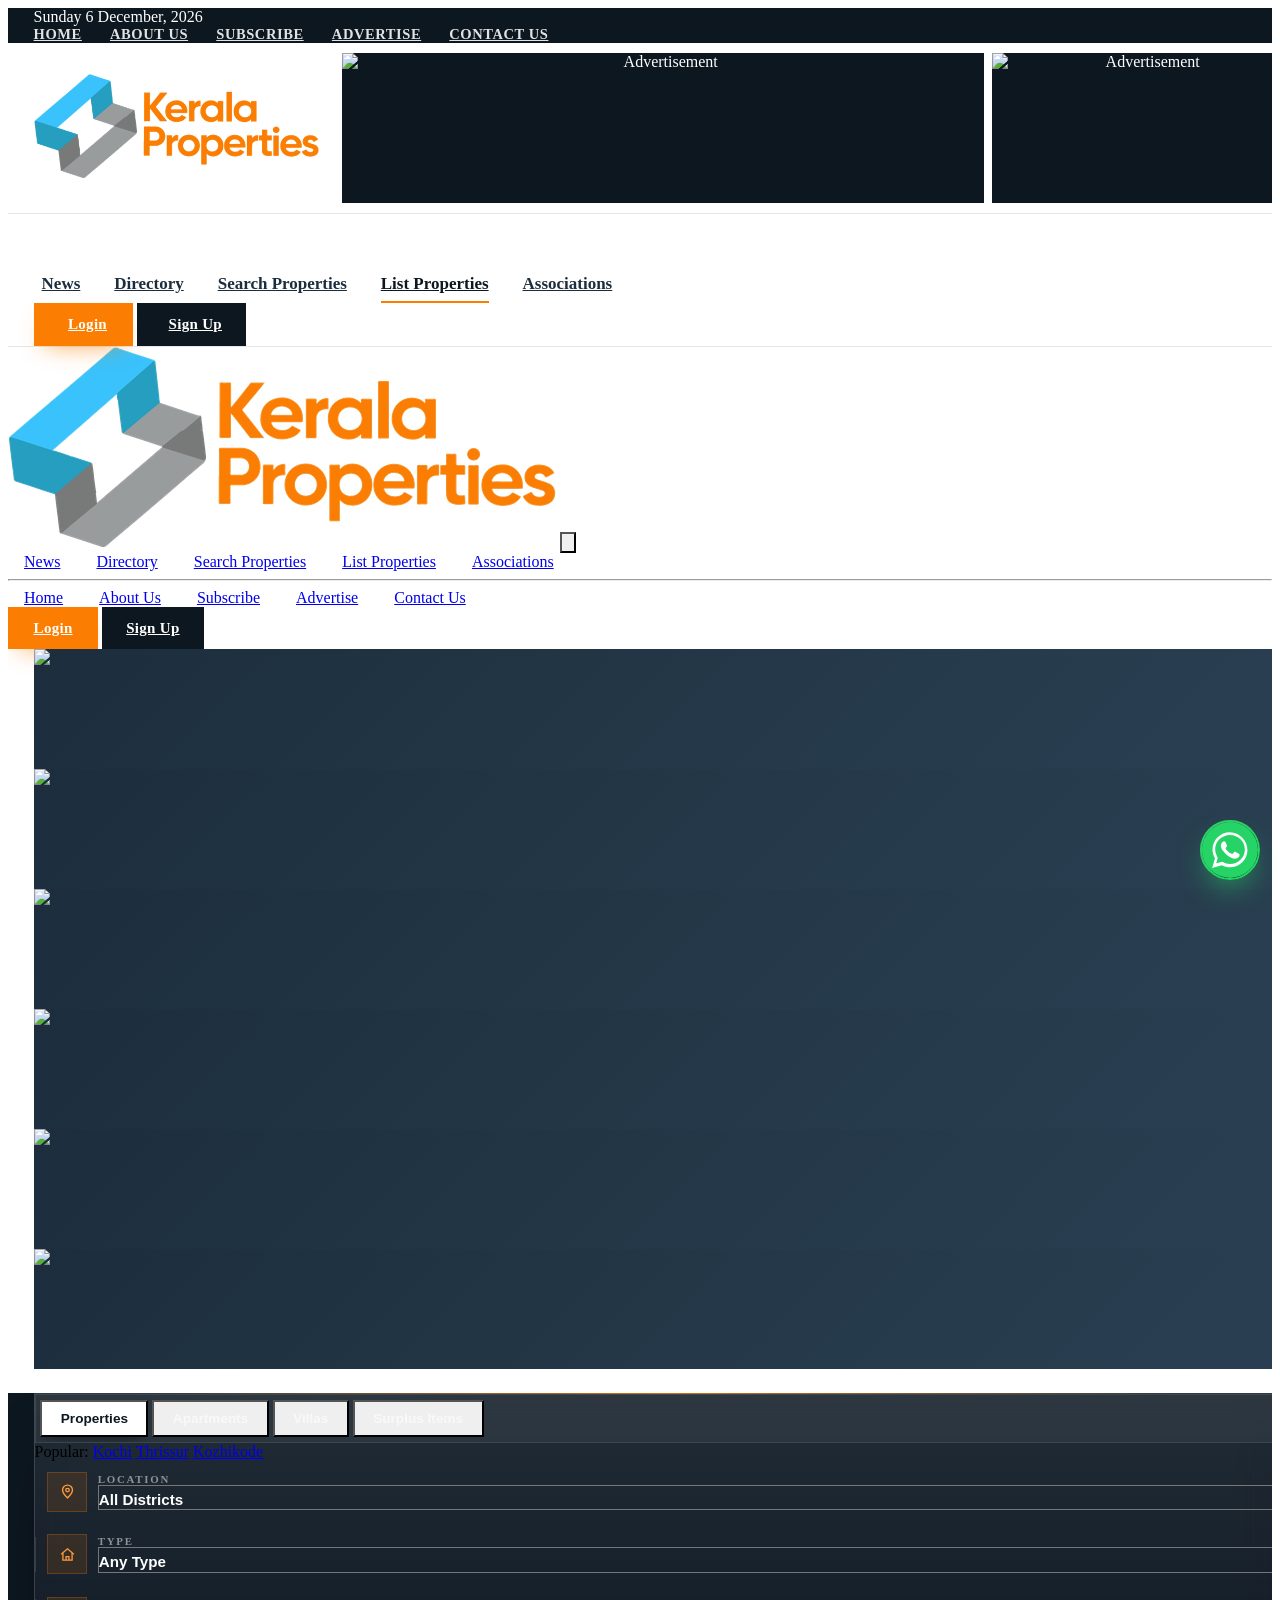
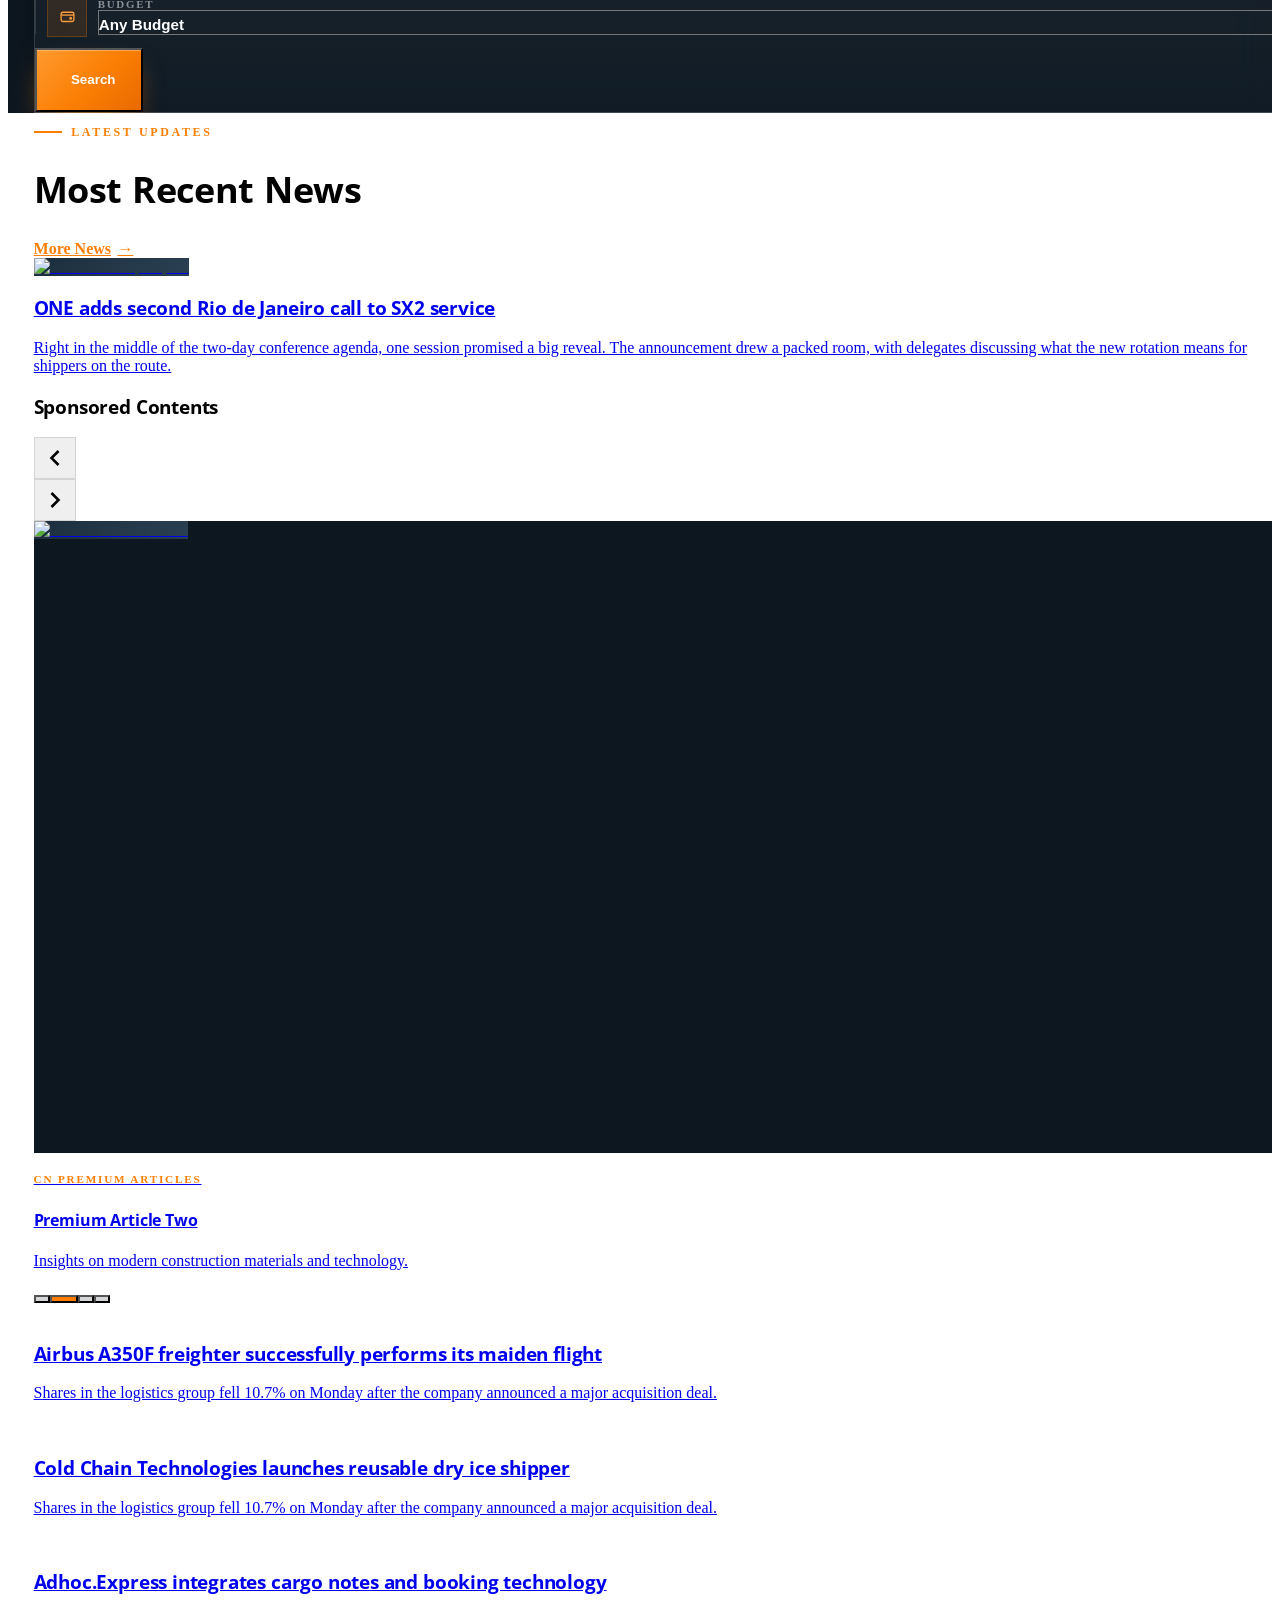
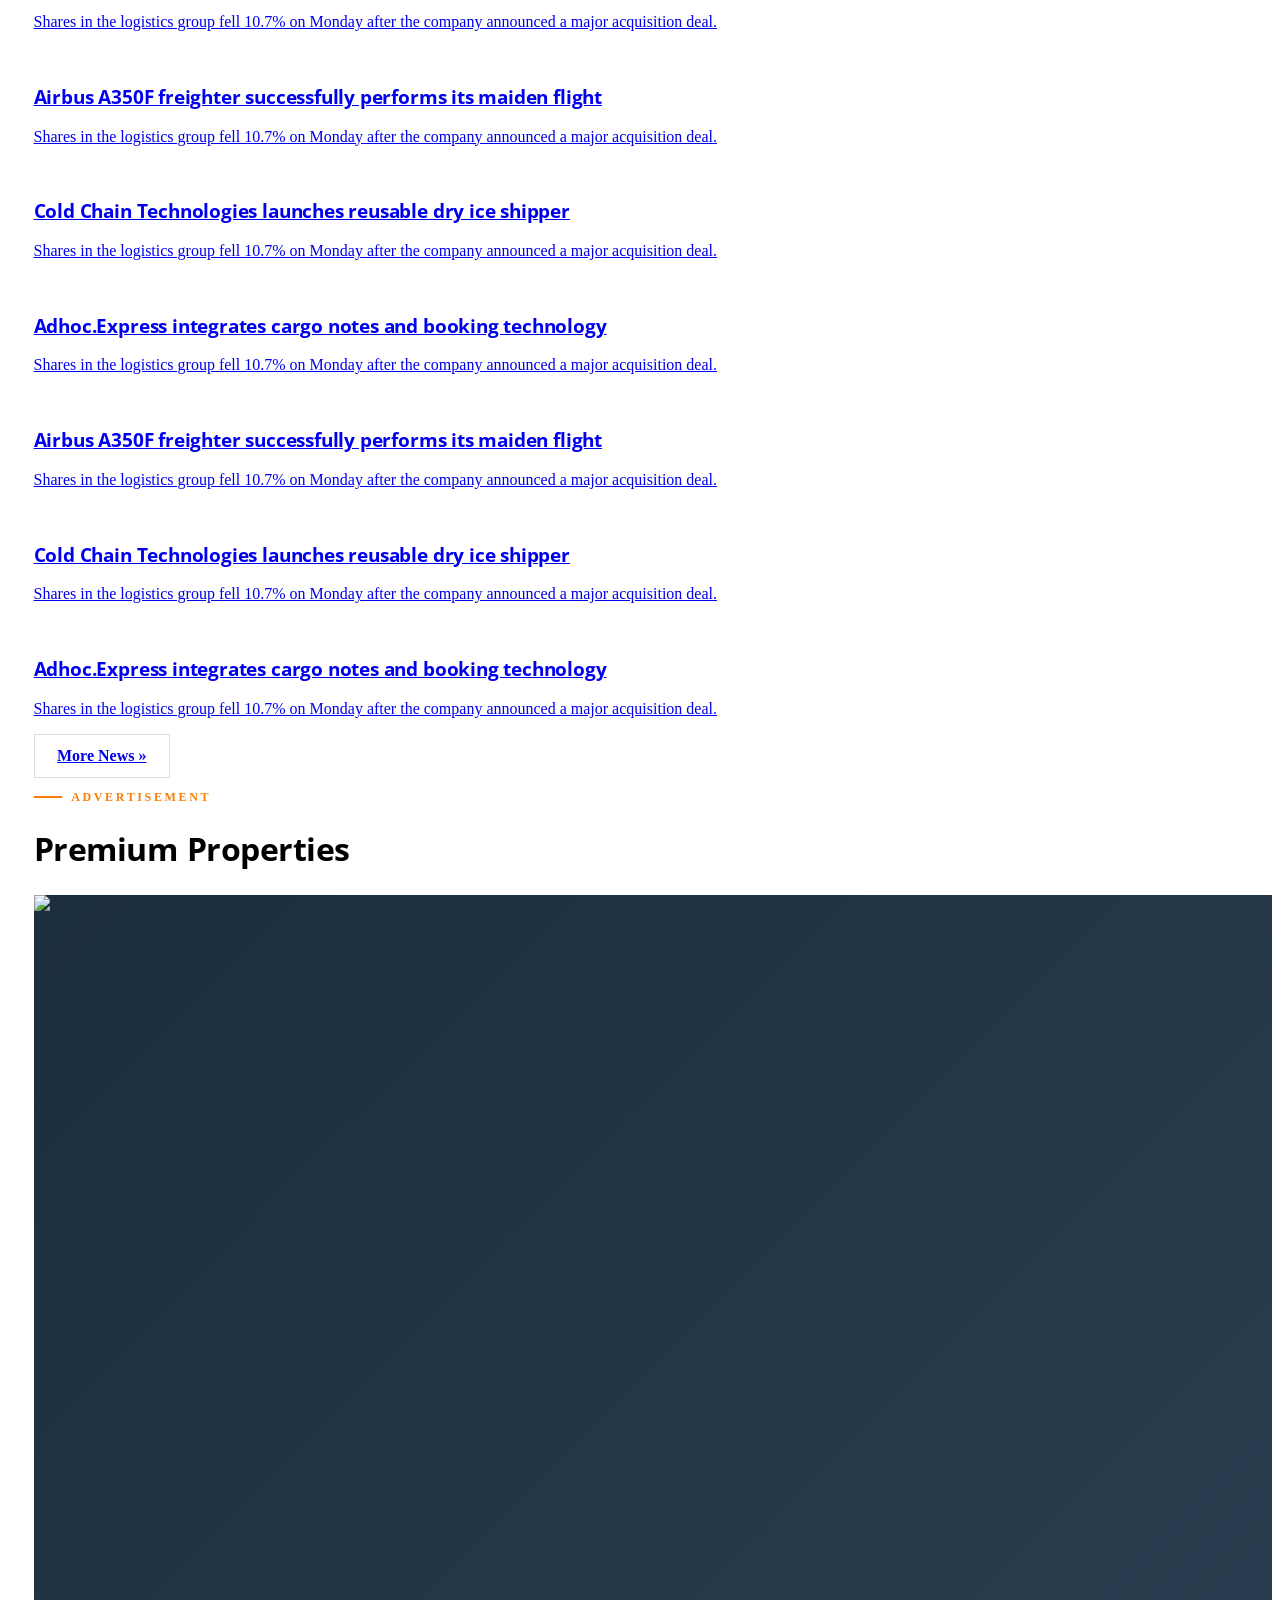
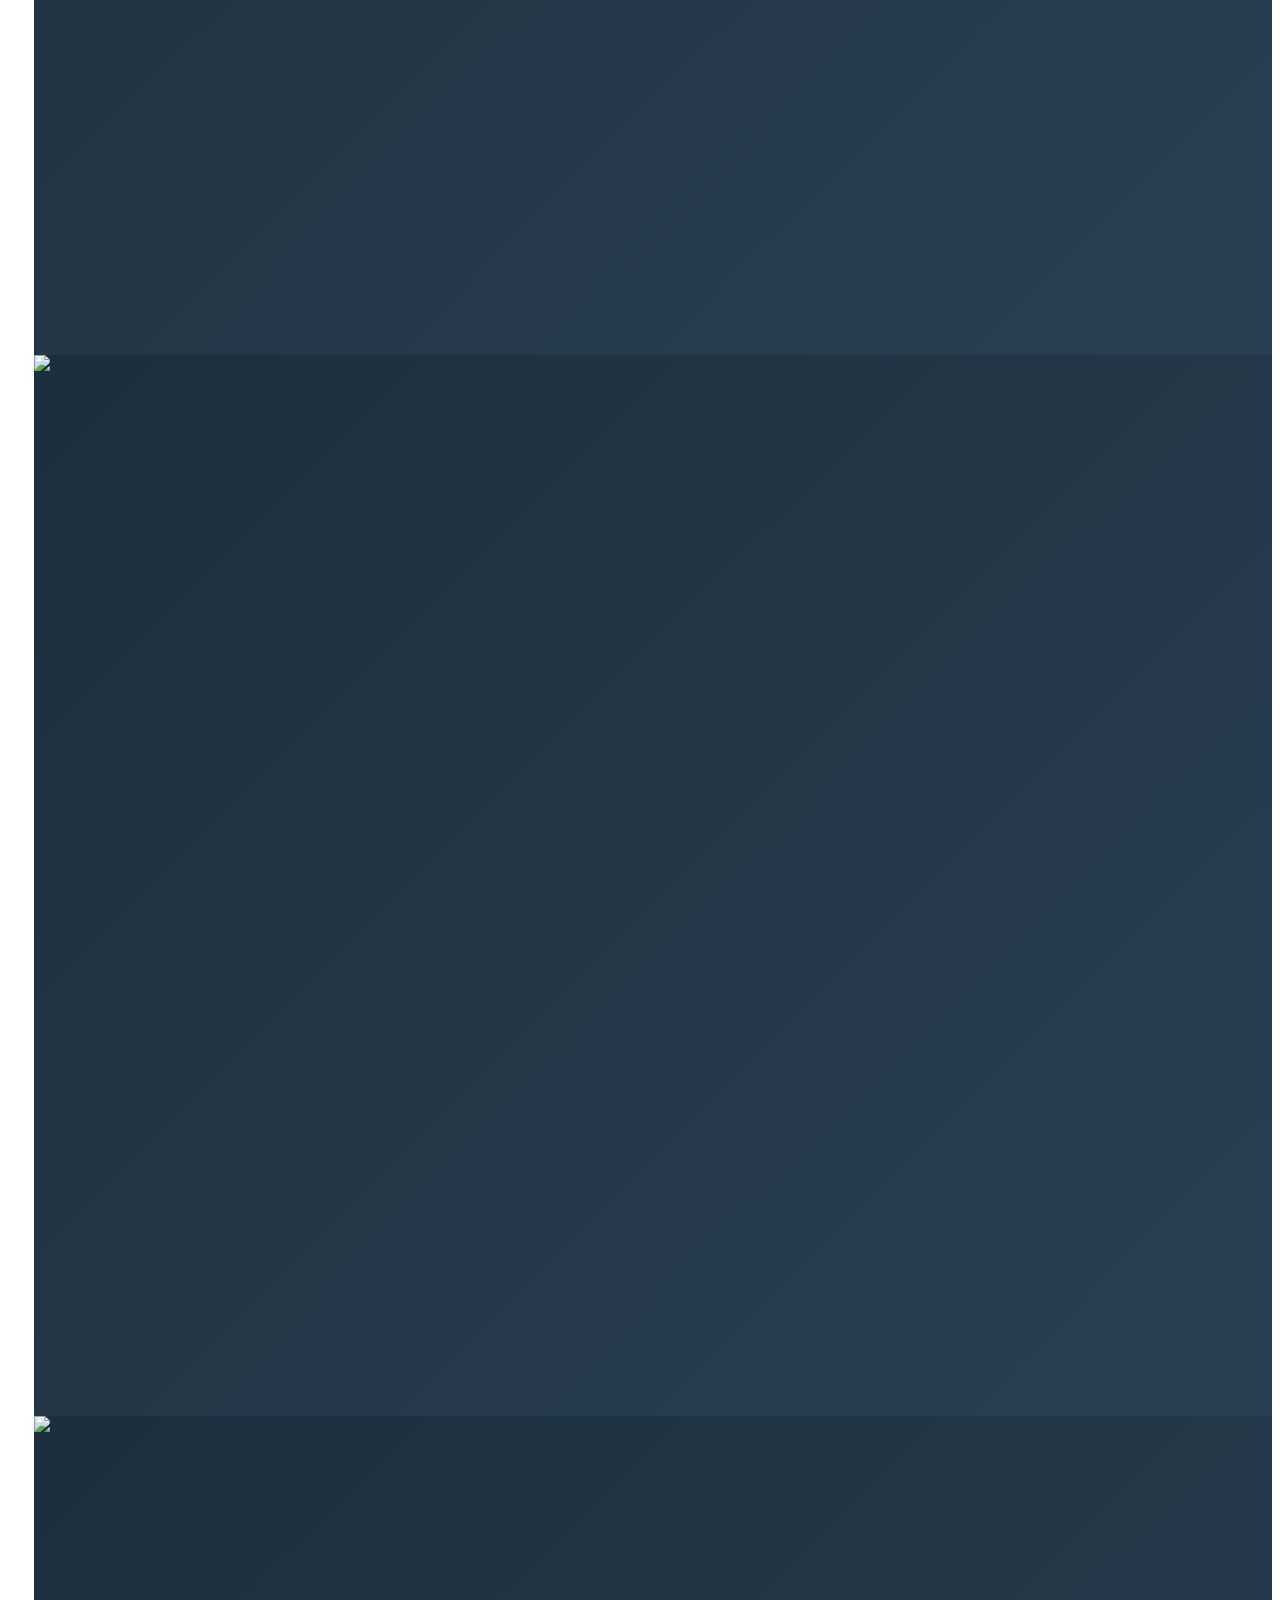
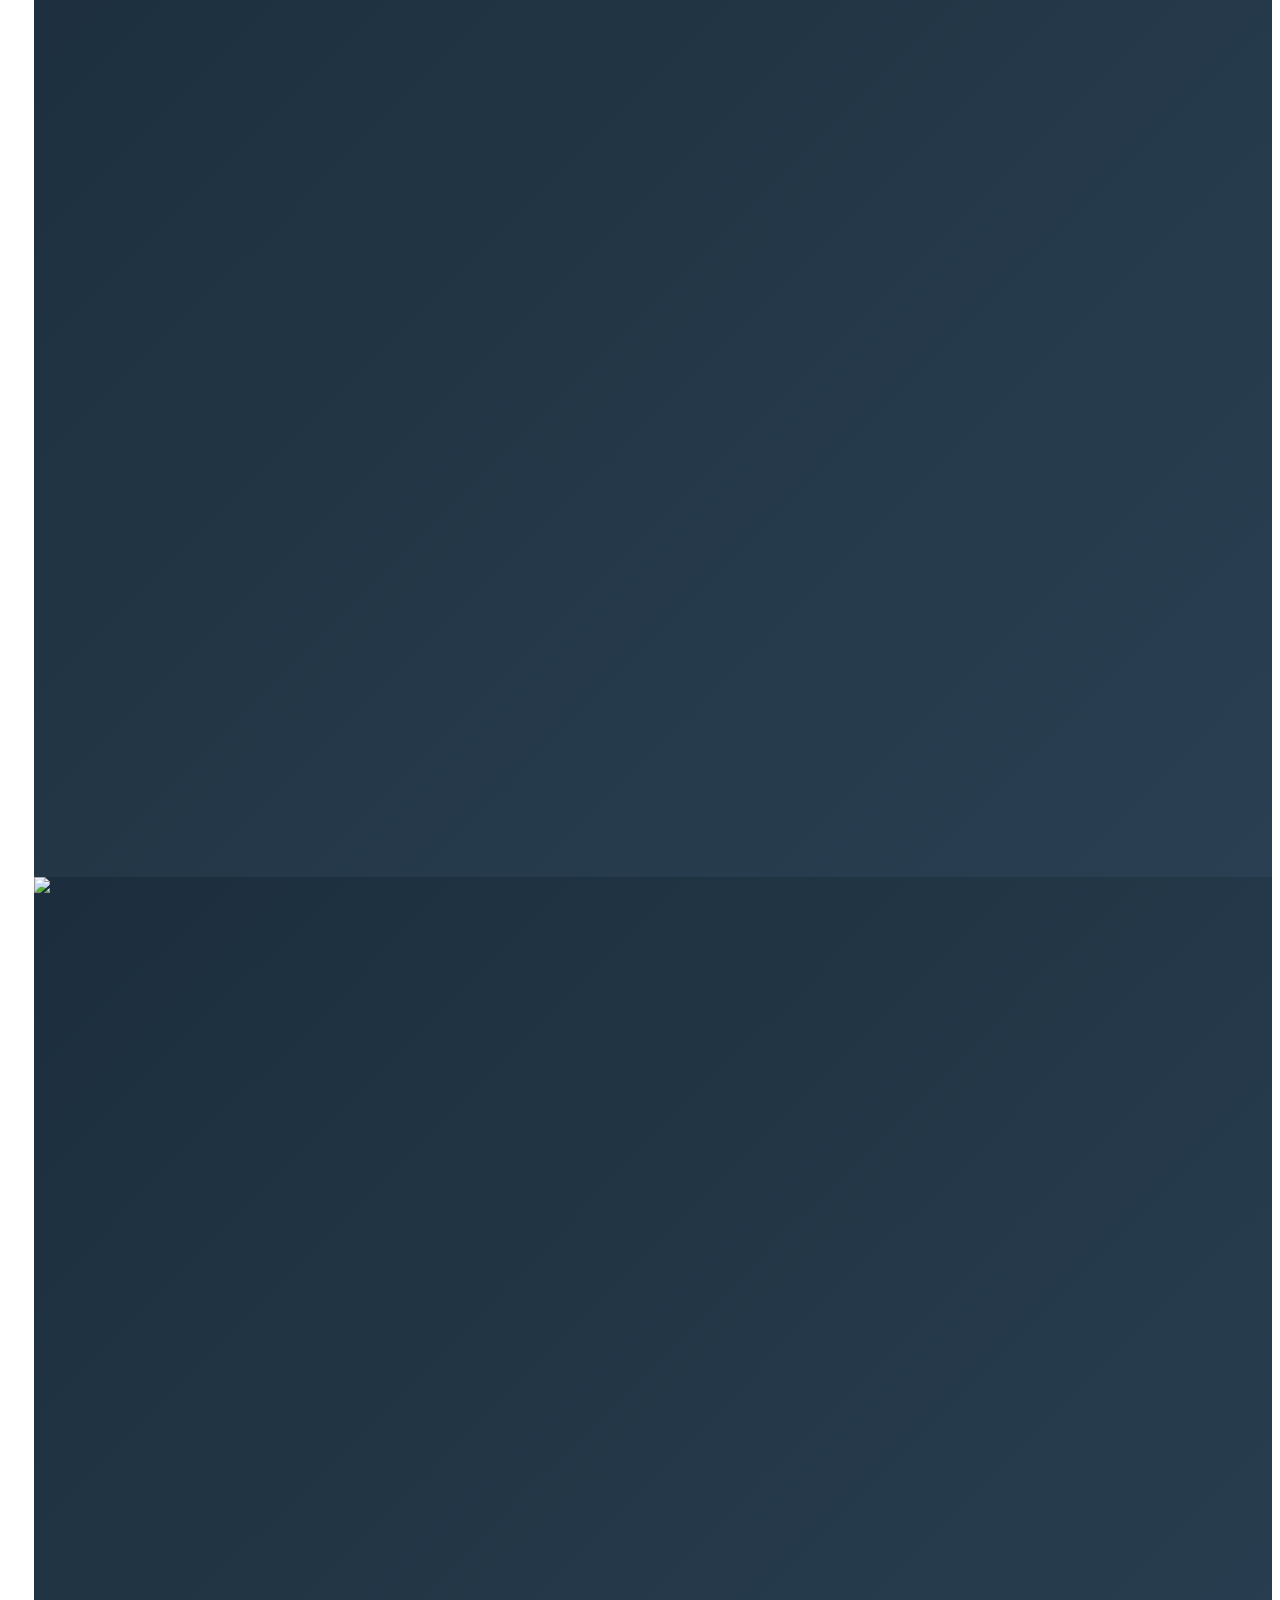
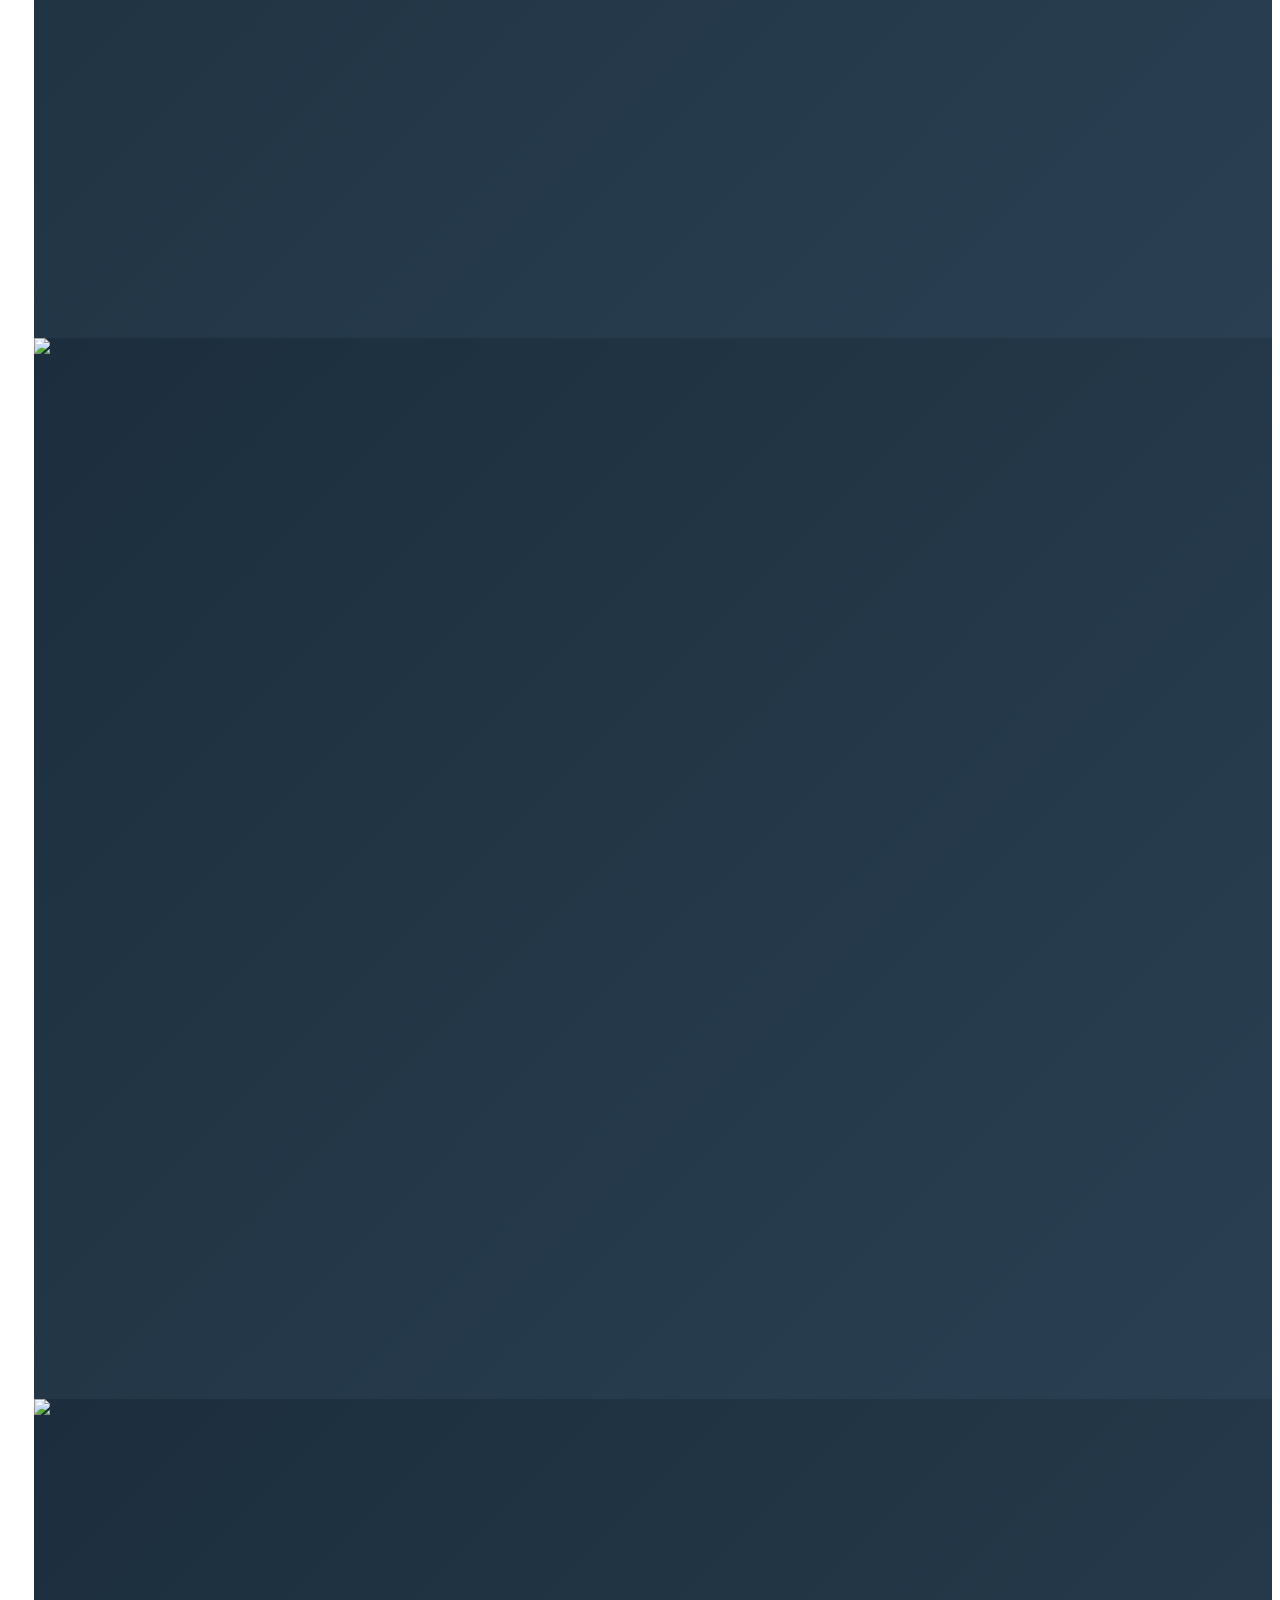
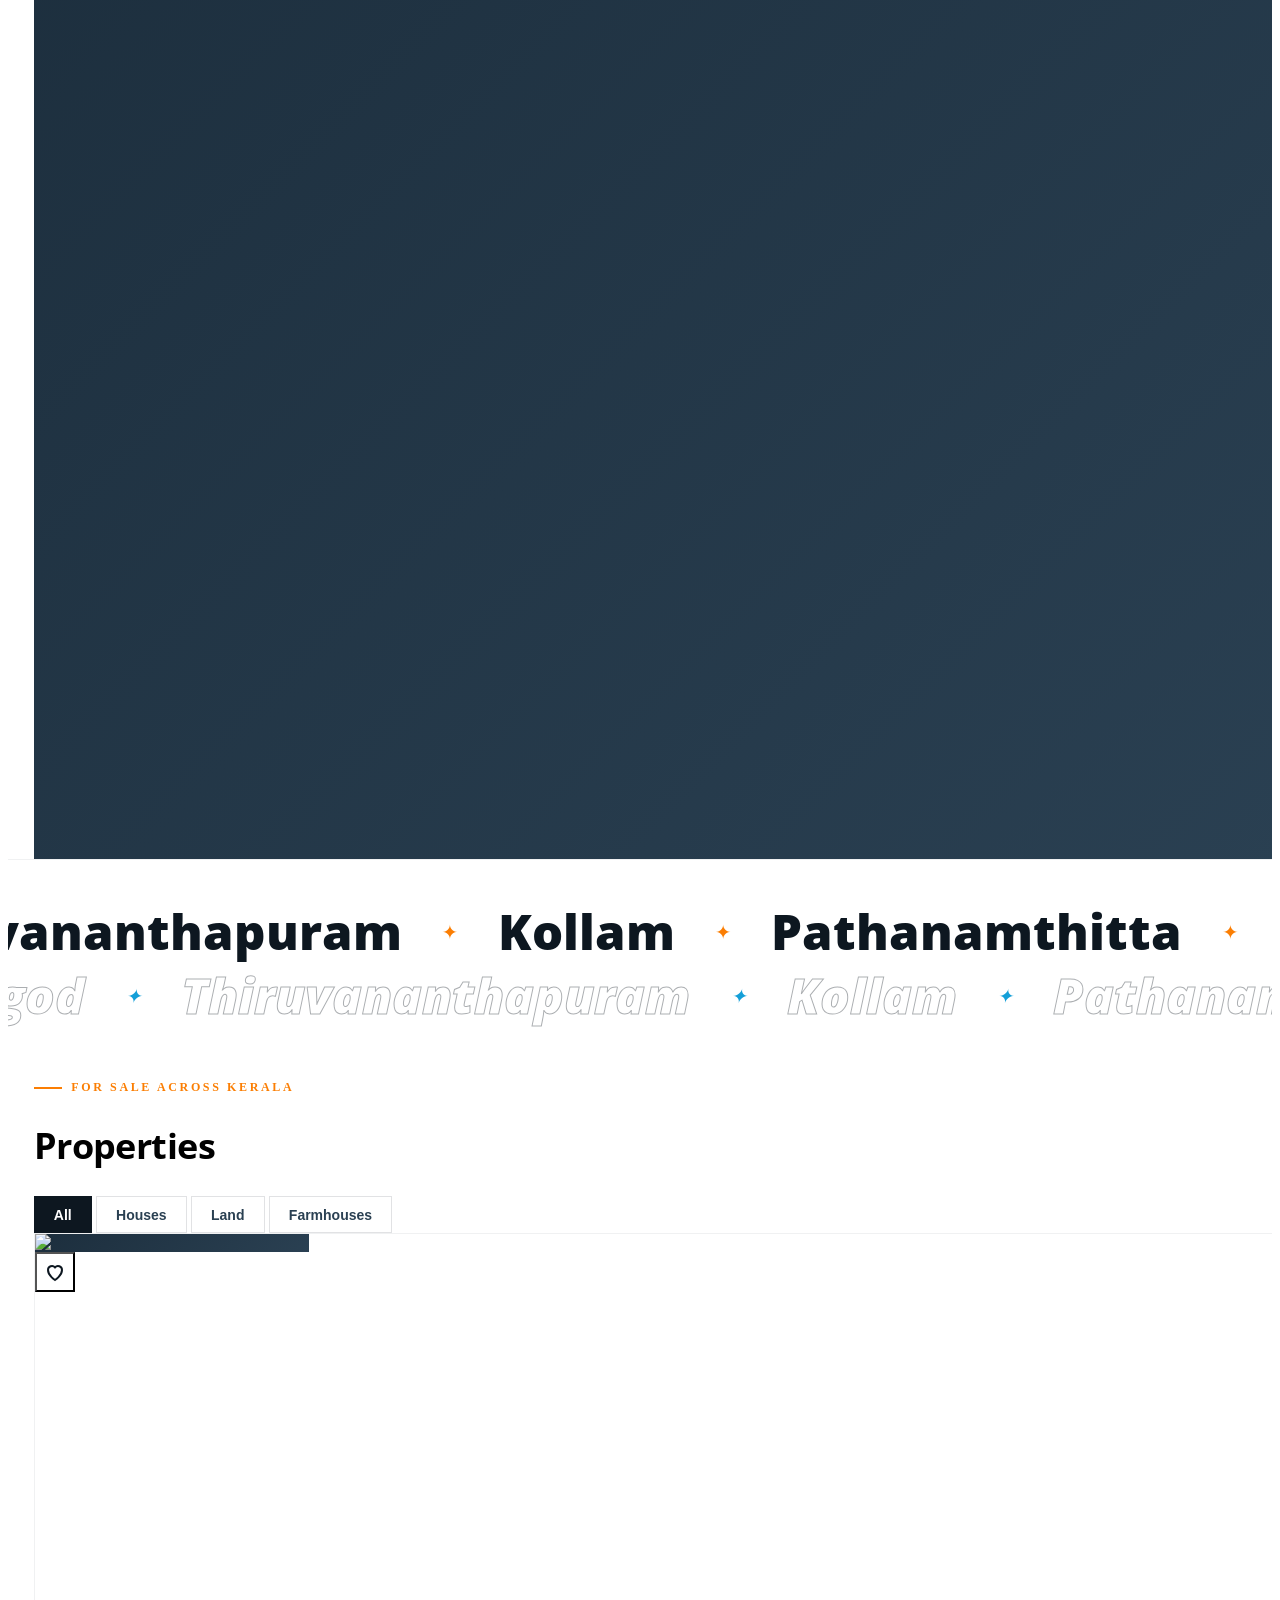
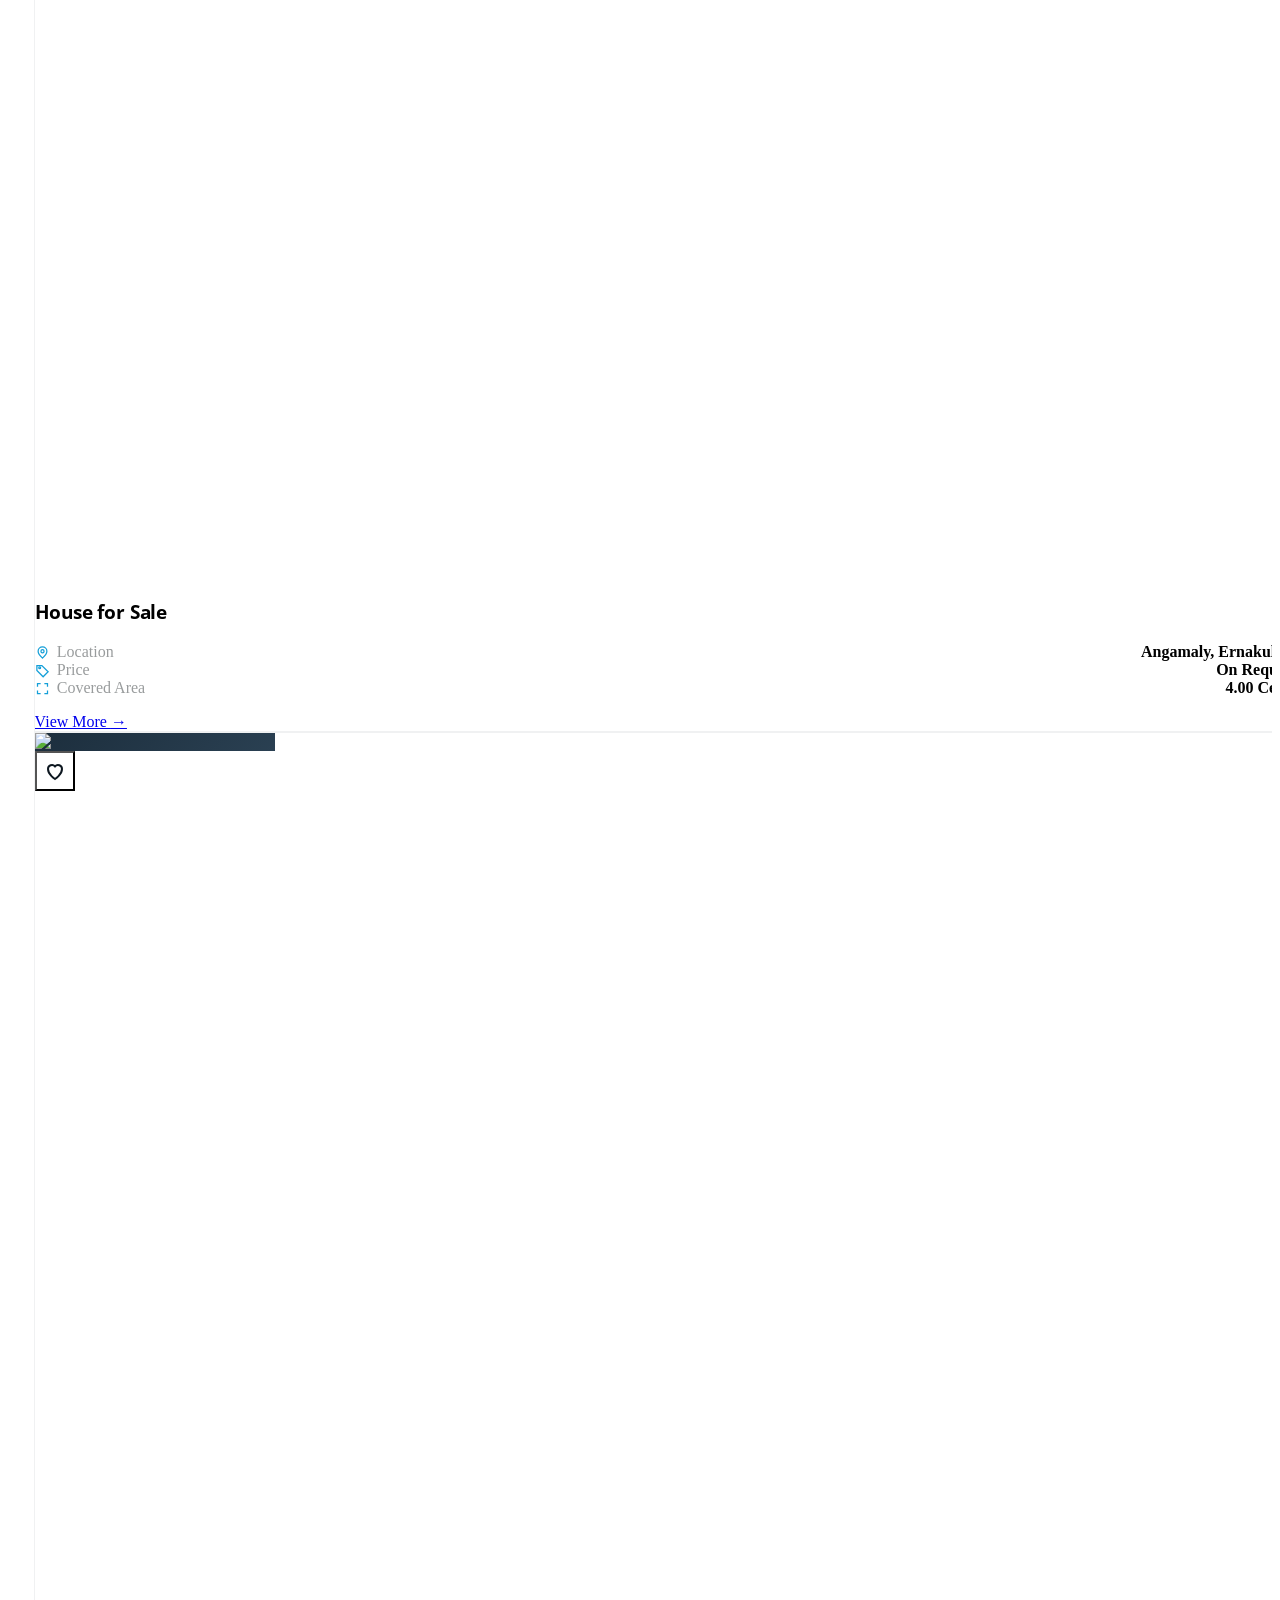
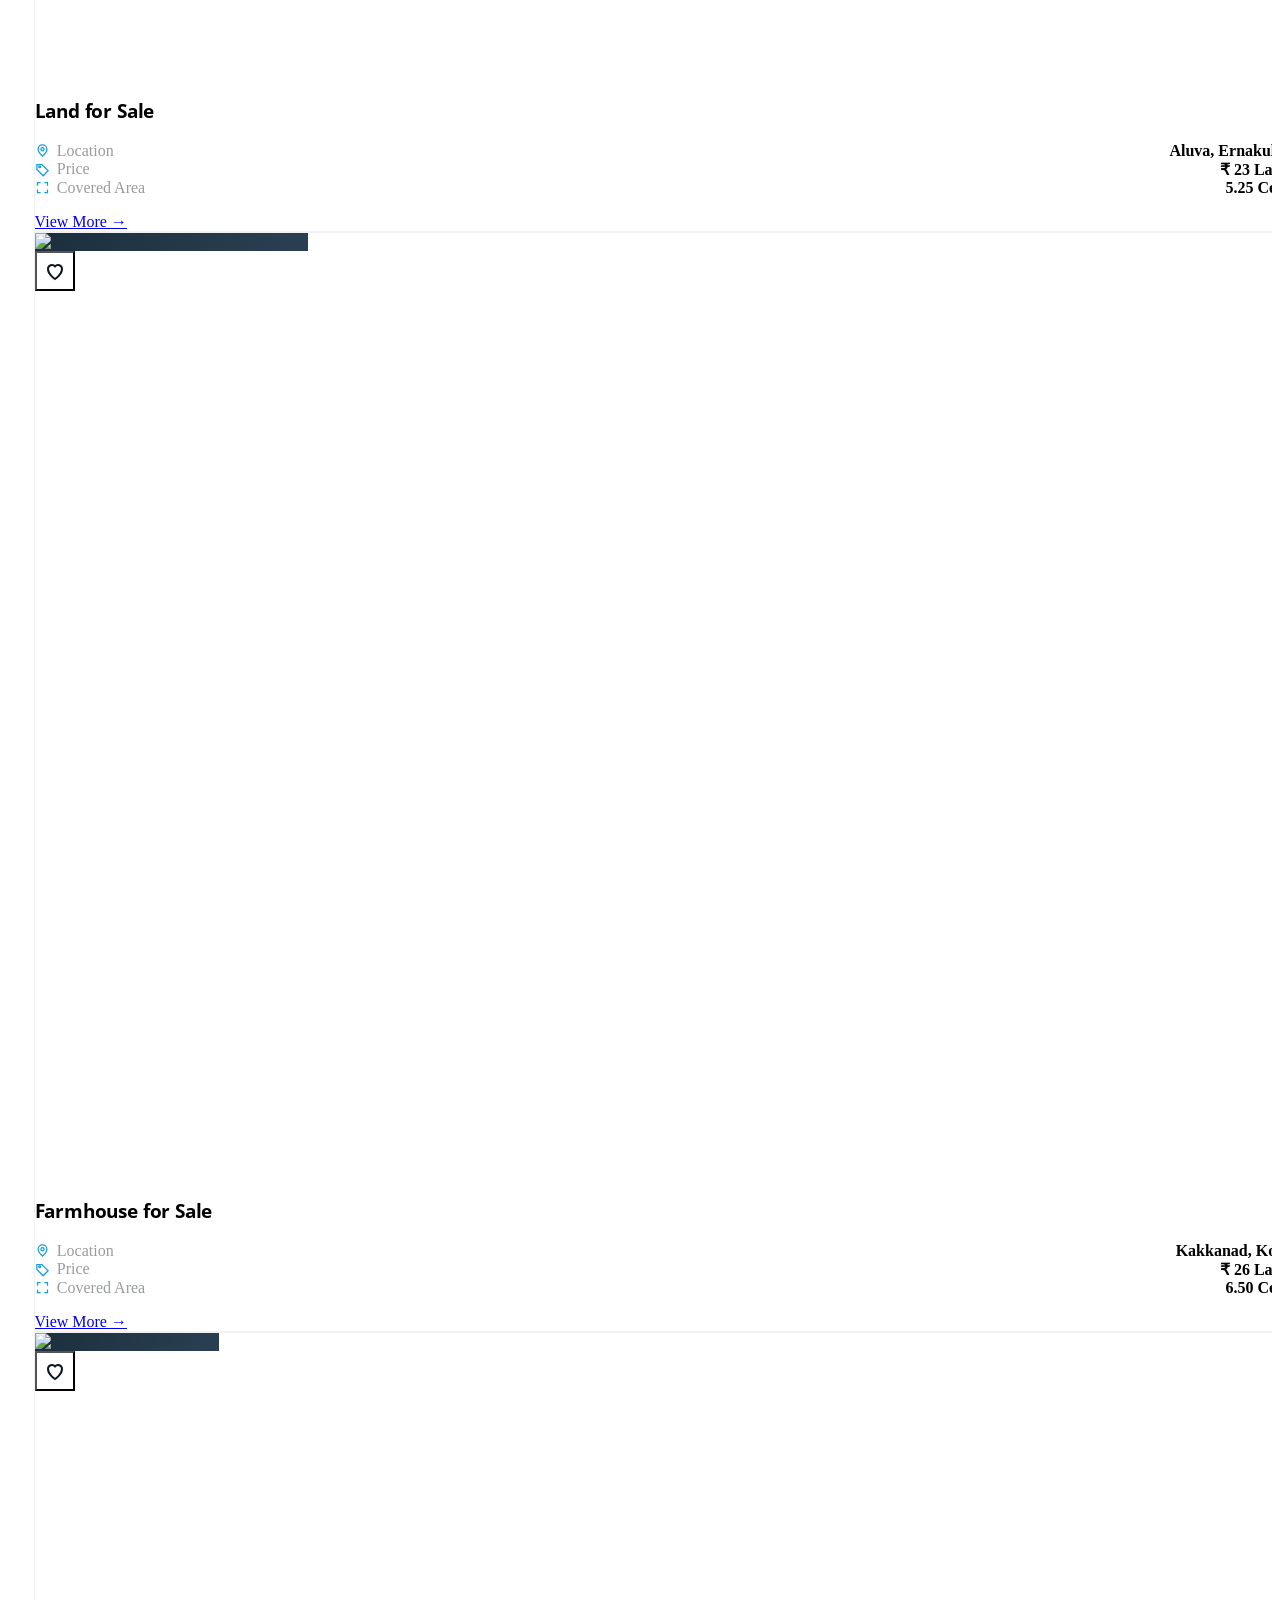
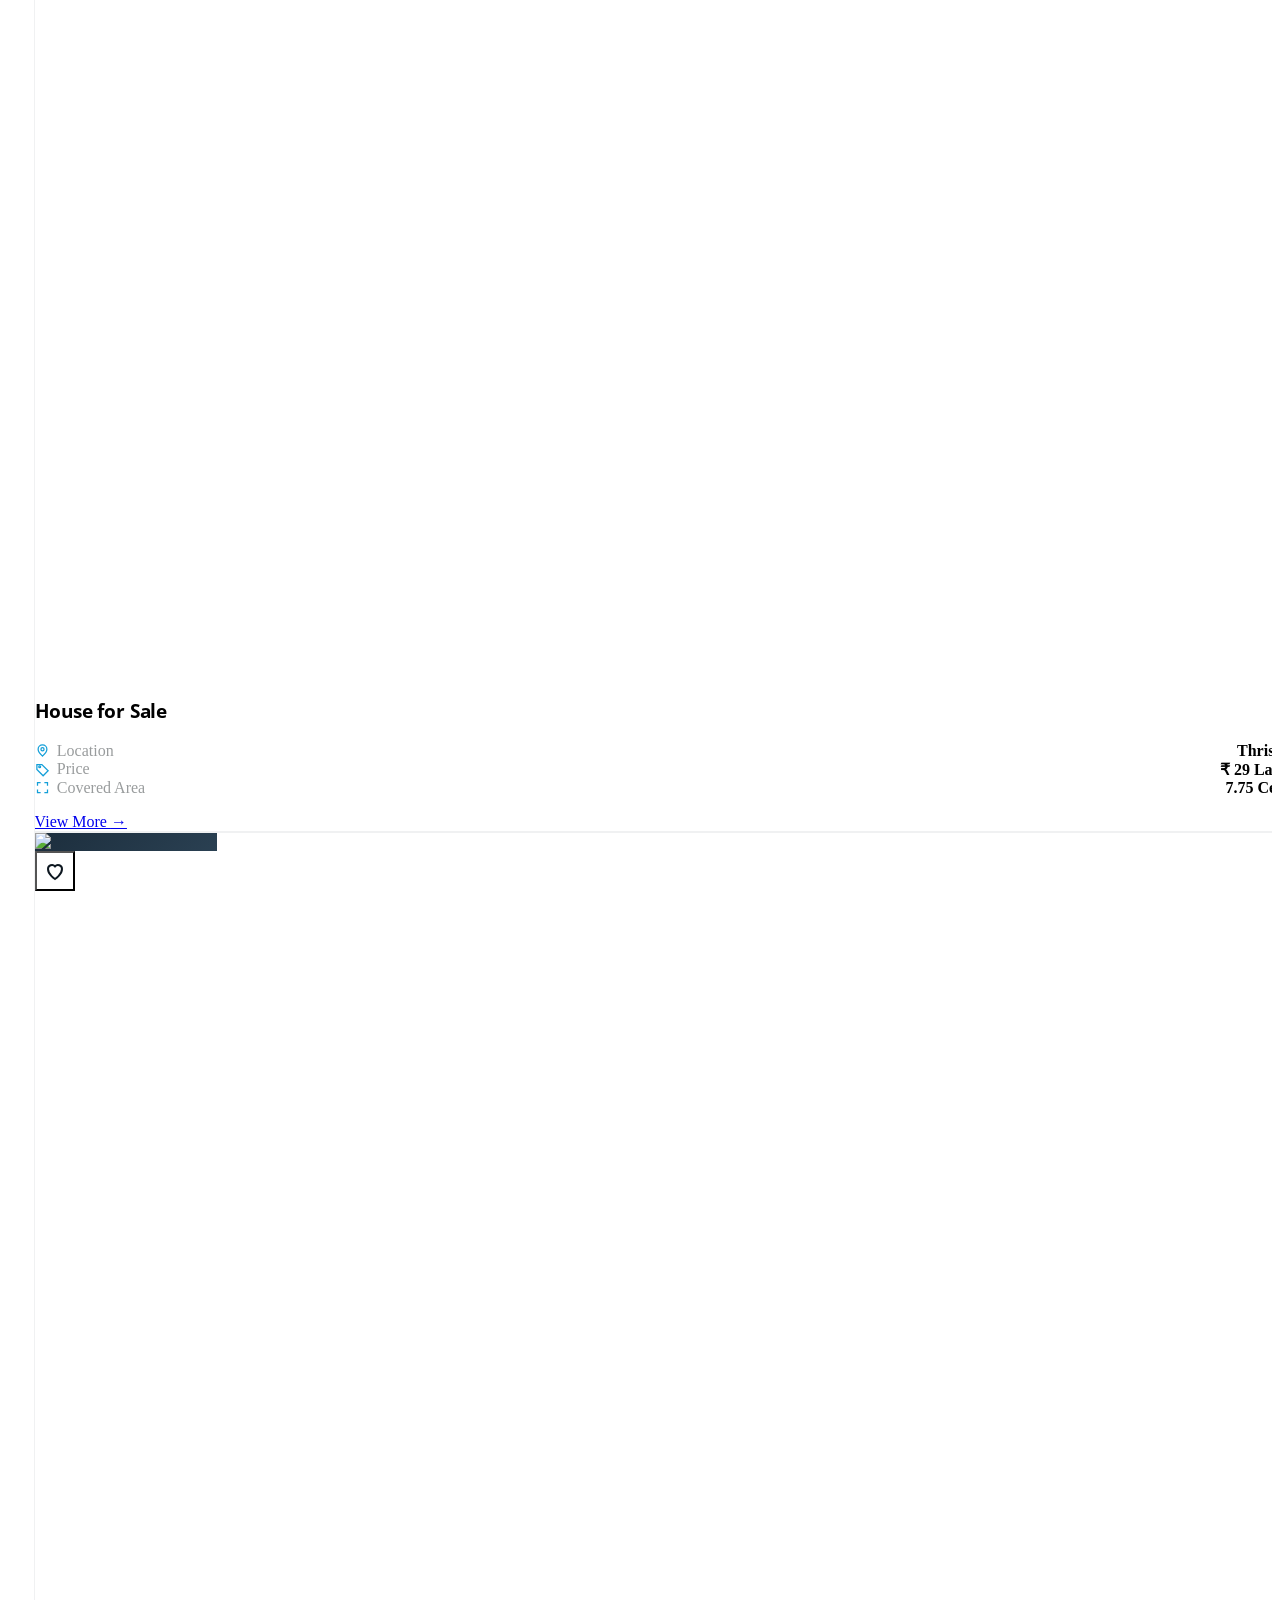
==== commit 9a33b470: "Homepage: full-width layout, search band, apartments grid - Remove hero slider; search panel moves t" ====
--- a/index.html
+++ b/index.html
@@ -40,7 +40,7 @@
   <link rel="stylesheet" href="style.css" />
 </head>
 
-<body class="bg-cream font-sans text-ink antialiased">
+<body class="bg-cream font-sans text-ink antialiased" data-page="home">
 
   <!-- ============ TOP STRIP ============ -->
   <div class="topstrip">
@@ -79,7 +79,7 @@
     <nav class="mnav-bar2" aria-label="Main">
       <div class="mnav-links no-scrollbar">
         <a href="#news" class="mnav-link" data-spy="news">News</a>
-        <a href="#builders" class="mnav-link" data-spy="builders">Directory</a>
+        <a href="directory.html" class="mnav-link">Directory</a>
         <a href="#search" class="mnav-link" data-spy="search">Search Properties</a>
         <a href="#properties" class="mnav-link" data-spy="properties">List Properties</a>
         <a href="#" class="mnav-link">Associations</a>
@@ -109,7 +109,7 @@
         <a href="#" class="nav-mark" aria-label="Kerala Properties home"><img src="assets/logo.png" alt="Kerala Properties" width="548" height="200" /></a>
         <nav class="nav-links" aria-label="Main">
           <a href="#news" class="nav-link" data-spy="news">News</a>
-          <a href="#builders" class="nav-link" data-spy="builders">Directory</a>
+          <a href="directory.html" class="nav-link">Directory</a>
           <a href="#search" class="nav-link" data-spy="search">Search Properties</a>
           <a href="#properties" class="nav-link" data-spy="properties">List Properties</a>
           <a href="#" class="nav-link">Associations</a>
@@ -140,7 +140,7 @@
       </div>
       <nav class="flex flex-col p-4 text-lg font-semibold">
         <a href="#news" class="drawer-link">News</a>
-        <a href="#builders" class="drawer-link">Directory</a>
+        <a href="directory.html" class="drawer-link">Directory</a>
         <a href="#search" class="drawer-link">Search Properties</a>
         <a href="#properties" class="drawer-link">List Properties</a>
         <a href="#" class="drawer-link">Associations</a>
@@ -159,109 +159,68 @@
   </div>
 
   <main>
-    <!-- ============ HERO (cinematic slider) ============ -->
-    <section id="search" class="hero4 relative isolate overflow-hidden text-white">
-      <!-- Slides (filled by script.js from HERO_SLIDES) -->
-      <div id="heroSlides" class="absolute inset-0 -z-20" aria-hidden="true"></div>
-      <div class="absolute inset-0 -z-10 bg-gradient-to-r from-ink/85 via-ink/45 to-ink/10"></div>
-      <div class="absolute inset-0 -z-10 bg-gradient-to-t from-ink/90 via-ink/10 to-ink/30"></div>
-
-      <div class="hero4-inner max-w-7xl mx-auto px-4 sm:px-6 flex flex-col">
-        <div class="max-w-4xl pt-16 md:pt-24">
-          <p class="hero-eyebrow reveal">News · Directory · Property Listings</p>
-          <h1 class="split-words mt-6 font-display text-[2.4rem] leading-[1.08] sm:text-[3.4rem] lg:text-[4.4rem] lg:leading-[1.05] font-bold tracking-[-0.02em]">
-            Find your place in <em class="italic font-medium text-saffron-400">God's Own</em> Country.
-          </h1>
-          <p class="mt-7 text-base md:text-lg text-white/75 max-w-xl leading-relaxed reveal" style="--d:.35s">
-            Real estate news, a builders directory, property listings, featured apartments and villas — across all fourteen districts of Kerala.
-          </p>
-        </div>
-
-        <div class="mt-auto pt-14 grid lg:grid-cols-12 gap-5 lg:gap-6 items-end">
-          <!-- Search -->
-          <div class="lg:col-span-8 min-w-0 reveal" style="--d:.5s">
-            <div class="hero4-search">
-              <div class="flex flex-wrap items-center justify-between gap-3 px-3 pt-3 md:px-4 md:pt-4">
-                <div class="search-pills no-scrollbar" role="tablist">
-                  <button class="search-tab is-active" data-tab="properties">Properties</button>
-                  <button class="search-tab" data-tab="apartments">Apartments</button>
-                  <button class="search-tab" data-tab="villas">Villas</button>
-                  <button class="search-tab" data-tab="surplus">Surplus Items</button>
-                </div>
-                <div class="hidden xl:flex items-center gap-3 pr-2 text-[13px] text-white/45">
-                  <span>Popular:</span>
-                  <a href="#" class="hover:text-saffron-400 transition">Kochi</a>
-                  <a href="#" class="hover:text-saffron-400 transition">Thrissur</a>
-                  <a href="#" class="hover:text-saffron-400 transition">Kozhikode</a>
-                </div>
-              </div>
-              <form id="searchForm" class="grid gap-2 p-3 md:p-4 md:grid-cols-[minmax(0,1.25fr)_minmax(0,1fr)_minmax(0,1fr)_auto] md:gap-0 items-stretch">
-                <label class="search-field">
-                  <span class="field-icon"><svg fill="none" stroke="currentColor" stroke-width="1.9" viewBox="0 0 24 24"><path d="M12 21s-7-6.2-7-11a7 7 0 1 1 14 0c0 4.8-7 11-7 11Z"/><circle cx="12" cy="10" r="2.5"/></svg></span>
-                  <span class="field-text">
-                    <span class="search-label">Location</span>
-                    <select class="search-input district-select" name="district"><option value="">All Districts</option></select>
-                  </span>
-                </label>
-                <label class="search-field">
-                  <span class="field-icon"><svg fill="none" stroke="currentColor" stroke-width="1.9" viewBox="0 0 24 24"><path d="M3 11.5 12 4l9 7.5"/><path d="M5.5 10v10h13V10"/><path d="M10 20v-5h4v5"/></svg></span>
-                  <span class="field-text">
-                    <span class="search-label">Type</span>
-                    <select class="search-input" name="type">
-                      <option>Any Type</option><option>House</option><option>Land</option><option>Farmhouse</option><option>Apartment</option><option>Villa</option>
-                    </select>
-                  </span>
-                </label>
-                <label class="search-field">
-                  <span class="field-icon"><svg fill="none" stroke="currentColor" stroke-width="1.9" viewBox="0 0 24 24"><rect x="3" y="6" width="18" height="13" rx="2.5"/><path d="M3 10h18"/><circle cx="16.5" cy="14.5" r="1.2" fill="currentColor"/></svg></span>
-                  <span class="field-text">
-                    <span class="search-label">Budget</span>
-                    <select class="search-input" name="budget">
-                      <option>Any Budget</option><option>Under ₹ 40 Lakhs</option><option>₹ 40 – 70 Lakhs</option><option>Above ₹ 70 Lakhs</option><option>On Request</option>
-                    </select>
-                  </span>
-                </label>
-                <button type="submit" class="search-go md:ml-3">
-                  <svg class="w-5 h-5" fill="none" stroke="currentColor" stroke-width="2.2" viewBox="0 0 24 24"><circle cx="11" cy="11" r="7"/><path d="m20 20-3.5-3.5"/></svg>
-                  <span>Search</span>
-                </button>
-              </form>
-            </div>
-          </div>
-
-          <!-- Now showing -->
-          <div class="lg:col-span-4 min-w-0 reveal" style="--d:.65s">
-            <div class="hero4-caption" aria-live="polite">
-              <div class="flex items-center justify-between gap-4">
-                <p class="font-display text-white/60 text-lg leading-none"><span id="heroIndex" class="text-white text-4xl">01</span> / <span id="heroTotal">04</span></p>
-                <div class="flex gap-2">
-                  <button class="hero4-arrow" data-hero="-1" aria-label="Previous slide"><svg class="w-4 h-4" fill="none" stroke="currentColor" stroke-width="2.2" viewBox="0 0 24 24"><path d="m15 18-6-6 6-6"/></svg></button>
-                  <button class="hero4-arrow" data-hero="1" aria-label="Next slide"><svg class="w-4 h-4" fill="none" stroke="currentColor" stroke-width="2.2" viewBox="0 0 24 24"><path d="m9 18 6-6-6-6"/></svg></button>
-                </div>
-              </div>
-              <div class="hero4-progress"><span id="heroProgress"></span></div>
-              <a id="heroCaption" href="#properties" class="hero4-caption-body block">
-                <span id="heroKind" class="block text-[11px] font-bold uppercase tracking-[0.2em] text-saffron-400"></span>
-                <span id="heroTitle" class="block font-display text-[1.4rem] leading-tight mt-1.5"></span>
-                <span class="mt-1 flex items-center justify-between gap-3 text-sm text-white/65">
-                  <span id="heroMeta"></span>
-                  <span class="text-white font-semibold whitespace-nowrap">View →</span>
-                </span>
-              </a>
-            </div>
-          </div>
-        </div>
-      </div>
-    </section>
-
     <!-- ============ SIX SMALL ADS ============ -->
-    <section class="max-w-7xl mx-auto px-4 sm:px-6 mt-12" aria-label="Advertisements">
+    <section class="wrap mt-6" aria-label="Advertisements">
       <div id="topAds" class="grid grid-cols-2 md:grid-cols-3 lg:grid-cols-6 gap-4" data-stagger></div>
+    </section>
+
+    <!-- ============ SEARCH (full width, above Latest updates) ============ -->
+    <section id="search" class="searchband4" aria-label="Search properties">
+      <div class="searchband4-bg" aria-hidden="true"></div>
+      <div class="wrap relative py-7 md:py-9 reveal">
+        <div class="hero4-search">
+          <div class="flex flex-wrap items-center justify-between gap-3 px-3 pt-3 md:px-4 md:pt-4">
+            <div class="search-pills no-scrollbar" role="tablist">
+              <button class="search-tab is-active" data-tab="properties">Properties</button>
+              <button class="search-tab" data-tab="apartments">Apartments</button>
+              <button class="search-tab" data-tab="villas">Villas</button>
+              <button class="search-tab" data-tab="surplus">Surplus Items</button>
+            </div>
+            <div class="hidden xl:flex items-center gap-3 pr-2 text-[13px] text-white/45">
+              <span>Popular:</span>
+              <a href="#" class="hover:text-saffron-400 transition">Kochi</a>
+              <a href="#" class="hover:text-saffron-400 transition">Thrissur</a>
+              <a href="#" class="hover:text-saffron-400 transition">Kozhikode</a>
+            </div>
+          </div>
+          <form id="searchForm" class="grid gap-2 p-3 md:p-4 md:grid-cols-[minmax(0,1.25fr)_minmax(0,1fr)_minmax(0,1fr)_auto] md:gap-0 items-stretch">
+            <label class="search-field">
+              <span class="field-icon"><svg fill="none" stroke="currentColor" stroke-width="1.9" viewBox="0 0 24 24"><path d="M12 21s-7-6.2-7-11a7 7 0 1 1 14 0c0 4.8-7 11-7 11Z"/><circle cx="12" cy="10" r="2.5"/></svg></span>
+              <span class="field-text">
+                <span class="search-label">Location</span>
+                <select class="search-input district-select" name="district"><option value="">All Districts</option></select>
+              </span>
+            </label>
+            <label class="search-field">
+              <span class="field-icon"><svg fill="none" stroke="currentColor" stroke-width="1.9" viewBox="0 0 24 24"><path d="M3 11.5 12 4l9 7.5"/><path d="M5.5 10v10h13V10"/><path d="M10 20v-5h4v5"/></svg></span>
+              <span class="field-text">
+                <span class="search-label">Type</span>
+                <select class="search-input" name="type">
+                  <option>Any Type</option><option>House</option><option>Land</option><option>Farmhouse</option><option>Apartment</option><option>Villa</option>
+                </select>
+              </span>
+            </label>
+            <label class="search-field">
+              <span class="field-icon"><svg fill="none" stroke="currentColor" stroke-width="1.9" viewBox="0 0 24 24"><rect x="3" y="6" width="18" height="13" rx="2.5"/><path d="M3 10h18"/><circle cx="16.5" cy="14.5" r="1.2" fill="currentColor"/></svg></span>
+              <span class="field-text">
+                <span class="search-label">Budget</span>
+                <select class="search-input" name="budget">
+                  <option>Any Budget</option><option>Under ₹ 40 Lakhs</option><option>₹ 40 – 70 Lakhs</option><option>Above ₹ 70 Lakhs</option><option>On Request</option>
+                </select>
+              </span>
+            </label>
+            <button type="submit" class="search-go md:ml-3">
+              <svg class="w-5 h-5" fill="none" stroke="currentColor" stroke-width="2.2" viewBox="0 0 24 24"><circle cx="11" cy="11" r="7"/><path d="m20 20-3.5-3.5"/></svg>
+              <span>Search</span>
+            </button>
+          </form>
+        </div>
+      </div>
     </section>
 
     <!-- ============ NEWS + SPONSORED + PREMIUM ADS ============ -->
     <section id="news" class="bg-white py-20 md:py-24 border-y border-ink/5">
-      <div class="max-w-7xl mx-auto px-4 sm:px-6 grid lg:grid-cols-12 gap-12">
+      <div class="wrap grid lg:grid-cols-12 gap-12">
         <div class="lg:col-span-8 min-w-0">
           <div class="flex items-end justify-between gap-6 mb-8 reveal">
             <div>
@@ -323,7 +282,7 @@
     </div>
 
     <!-- ============ PROPERTIES ============ -->
-    <section id="properties" class="max-w-7xl mx-auto px-4 sm:px-6 pt-4 pb-20 md:pb-24">
+    <section id="properties" class="wrap pt-4 pb-20 md:pb-24">
       <div class="flex flex-col lg:flex-row lg:items-end justify-between gap-6 mb-10 reveal">
         <div>
           <p class="eyebrow">For sale across Kerala</p>
@@ -337,15 +296,14 @@
         </div>
       </div>
       <div id="propertyGrid" data-stagger class="grid sm:grid-cols-2 lg:grid-cols-3 gap-6" aria-live="polite"></div>
-      <div class="mt-12 flex flex-col sm:flex-row items-center justify-between gap-6">
-        <nav id="pager" class="pager" aria-label="Pagination"></nav>
+      <div class="mt-12 flex justify-center">
         <a href="properties.html" class="btn-primary">More Properties <span aria-hidden="true">→</span></a>
       </div>
     </section>
 
     <!-- ============ SURPLUS MATERIALS ============ -->
     <section class="bg-ink-800 text-white py-20 md:py-24">
-      <div class="max-w-7xl mx-auto px-4 sm:px-6">
+      <div class="wrap">
         <div class="flex flex-col md:flex-row md:items-end justify-between gap-6 mb-10 reveal">
           <div class="max-w-3xl">
             <p class="eyebrow text-lagoon">Buy &amp; sell locally</p>
@@ -356,48 +314,34 @@
             <select id="materialDistrict" class="bg-transparent text-white text-sm font-medium py-2 pr-2 outline-none district-select dark-select" aria-label="Select district"><option value="">- Select District -</option></select>
           </label>
         </div>
-        <div id="materialGrid" data-stagger class="grid grid-cols-2 md:grid-cols-3 lg:grid-cols-5 gap-4 md:gap-5"></div>
+        <div id="materialGrid" data-stagger class="mat-grid"></div>
         <div class="mt-10 text-center">
           <a href="surplus.html" class="btn-outline-light">View More</a>
         </div>
       </div>
     </section>
 
-    <!-- ============ FEATURED APARTMENTS ============ -->
-    <section id="apartments" class="bg-ink text-white py-20 md:py-24 relative overflow-hidden">
-      <div class="absolute -top-40 -right-40 w-[500px] h-[500px] rounded-full bg-saffron/20 blur-[120px]" data-parallax="0.2"></div>
-      <div class="absolute -bottom-40 -left-40 w-[500px] h-[500px] rounded-full bg-lagoon/15 blur-[120px]" data-parallax="-0.15"></div>
-      <div class="max-w-7xl mx-auto px-4 sm:px-6 relative">
-        <div class="flex flex-col md:flex-row md:items-end justify-between gap-6 mb-12 reveal">
-          <div>
-            <p class="eyebrow text-saffron">Ready to move</p>
-            <h2 class="section-title text-white">Featured Apartments</h2>
-          </div>
-          <div class="flex gap-3">
-            <button class="slider-btn" data-slider="aptTrack" data-dir="-1" aria-label="Previous">
-              <svg class="w-5 h-5" fill="none" stroke="currentColor" stroke-width="2" viewBox="0 0 24 24"><path d="m15 18-6-6 6-6"/></svg>
-            </button>
-            <button class="slider-btn" data-slider="aptTrack" data-dir="1" aria-label="Next">
-              <svg class="w-5 h-5" fill="none" stroke="currentColor" stroke-width="2" viewBox="0 0 24 24"><path d="m9 18 6-6-6-6"/></svg>
-            </button>
-          </div>
-        </div>
-        <div id="aptTrack" class="slider-track" data-stagger></div>
-      </div>
+    <!-- ============ FEATURED APARTMENTS (same design as villas) ============ -->
+    <section id="apartments" class="wrap pt-20 md:pt-24 pb-6">
+      <div class="text-center max-w-2xl mx-auto mb-12 reveal">
+        <p class="eyebrow">Ready to move</p>
+        <h2 class="section-title">Featured Apartments</h2>
+      </div>
+      <div id="aptGrid" data-stagger class="zoom-grid"></div>
     </section>
 
     <!-- ============ FEATURED VILLAS ============ -->
-    <section id="villas" class="max-w-7xl mx-auto px-4 sm:px-6 py-20 md:py-24">
+    <section id="villas" class="wrap py-20 md:py-24">
       <div class="text-center max-w-2xl mx-auto mb-12 reveal">
         <p class="eyebrow">Private living</p>
         <h2 class="section-title">Featured Villas</h2>
       </div>
-      <div id="villaGrid" data-stagger class="grid grid-cols-2 md:grid-cols-3 lg:grid-cols-5 gap-4 md:gap-5"></div>
+      <div id="villaGrid" data-stagger class="zoom-grid"></div>
     </section>
 
     <!-- ============ FEATURED BUILDERS ============ -->
     <section id="builders" class="bg-white border-y border-ink/5 py-20 md:py-24">
-      <div class="max-w-7xl mx-auto px-4 sm:px-6">
+      <div class="wrap">
         <div class="flex flex-col md:flex-row md:items-end justify-between gap-6 mb-10 reveal">
           <div>
             <p class="eyebrow">Directory</p>
@@ -411,7 +355,7 @@
     </section>
 
     <!-- ============ CTA: LIST / ADVERTISE ============ -->
-    <section id="list-property" class="max-w-7xl mx-auto px-4 sm:px-6 py-20 grid lg:grid-cols-2 gap-6">
+    <section id="list-property" class="wrap py-20 grid lg:grid-cols-2 gap-6">
       <div class="cta-card bg-saffron text-white" data-anim="left">
         <div class="relative z-10">
           <p class="uppercase tracking-[0.2em] text-xs font-bold text-white/80">For owners &amp; agents</p>
@@ -424,16 +368,15 @@
       <div id="advertise" class="cta-card bg-lagoon text-ink" data-anim="right" style="--d:.1s">
         <div class="relative z-10">
           <p class="uppercase tracking-[0.2em] text-xs font-bold text-ink/70">For builders &amp; brands</p>
-          <h3 class="font-display text-2xl md:text-[2rem] mt-3 leading-tight">Advertise with<br/>Kerala Properties.</h3>
-          <p class="mt-4 text-ink/75 max-w-md">Header ads, premium property slots and sponsored content — see our media kits to get started.</p>
-          <a href="#" class="mt-8 inline-flex items-center gap-2 bg-white text-ink px-6 py-3.5 rounded-full font-semibold hover:bg-cream transition">Media kits <span>→</span></a>
+          <h3 class="font-display text-2xl md:text-[2rem] mt-3 leading-tight max-w-md">Advertise with Kerala Properties and Boost Your Visibility!</h3>
+          <a href="#contact" class="mt-8 inline-flex items-center gap-2 bg-white text-ink px-6 py-3.5 rounded-full font-semibold hover:bg-cream transition">Contact us <span>→</span></a>
         </div>
         <svg class="cta-art" data-parallax="-0.12" viewBox="0 0 200 200" aria-hidden="true"><path d="M30 80h40l70-40v120L70 120H30z" fill="none" stroke="currentColor" stroke-width="6" stroke-linejoin="round"/><path d="M60 120l10 50" stroke="currentColor" stroke-width="6"/></svg>
       </div>
     </section>
 
     <!-- ============ NEWSLETTER ============ -->
-    <section id="newsletter" class="max-w-7xl mx-auto px-4 sm:px-6 pb-24">
+    <section id="newsletter" class="wrap pb-24">
       <div class="rounded-[2rem] bg-white border border-ink/5 shadow-soft p-8 md:p-14 grid md:grid-cols-2 gap-8 items-center" data-anim="zoom">
         <div>
           <p class="eyebrow">Subscribe</p>
@@ -484,7 +427,7 @@
           <h4 class="footer-title">Explore Links</h4>
           <ul class="footer-list">
             <li><a href="#news">News</a></li>
-            <li><a href="#builders">Directory</a></li>
+            <li><a href="directory.html">Directory</a></li>
             <li><a href="#search">Search Properties</a></li>
             <li><a href="#properties">List Properties</a></li>
             <li><a href="#">Associations</a></li>
@@ -551,7 +494,7 @@
     <svg class="w-5 h-5" fill="none" stroke="currentColor" stroke-width="2.4" viewBox="0 0 24 24"><path d="m18 15-6-6-6 6"/></svg>
   </button>
 
-  <!-- ============ POPUP AD (800 × 450, every 30 s) ============ -->
+  <!-- ============ POPUP AD (800 × 450, at most once every 5 minutes) ============ -->
   <div id="promoPopup" class="popup" role="dialog" aria-modal="true" aria-label="Advertisement" aria-hidden="true">
     <div class="popup-overlay" data-popup-close></div>
     <div class="popup-box">
--- a/style.css
+++ b/style.css
@@ -1152,3 +1152,217 @@
 @media (max-width: 1023px) {
   .brandrow .ad-header:not(.ad-header--side) { height: auto; aspect-ratio: 16 / 9; max-height: 280px; }
 }
+
+/* =========================================================
+   DIRECTORY INNER PAGE
+   ========================================================= */
+.dir-crumb { display: flex; flex-wrap: wrap; align-items: center; gap: .5rem; margin-bottom: 1rem; font-size: .85rem; color: var(--mist); }
+.dir-crumb a { color: #2a4052; font-weight: 600; transition: color .2s; }
+.dir-crumb a:hover { color: var(--saffron); }
+.dir-crumb [aria-current] { color: var(--saffron); font-weight: 700; }
+
+/* 4 photos, little space between */
+.dir-gallery { display: grid; grid-template-columns: repeat(2, minmax(0, 1fr)); gap: 8px; }
+@media (min-width: 768px) { .dir-gallery { grid-template-columns: repeat(4, minmax(0, 1fr)); gap: 10px; } }
+.dir-shot { position: relative; margin: 0; aspect-ratio: 4 / 5; overflow: hidden; background: #1c2e3d; }
+.dir-shot img { width: 100%; height: 100%; object-fit: cover; transition: transform .9s var(--ease-out); }
+.dir-shot:hover img { transform: scale(1.06); }
+.dir-shot .fav-btn { position: absolute; top: 10px; right: 10px; }
+
+/* dark search bar: company · district · category · search */
+.dir-search {
+  margin-top: 1.25rem;
+  display: grid; grid-template-columns: 1fr; gap: 1px;
+  background: linear-gradient(90deg, var(--ink), #1c2e3d);
+  box-shadow: 0 30px 60px -36px rgba(13, 23, 32, .7);
+}
+@media (min-width: 768px) { .dir-search { grid-template-columns: 1.3fr 1fr 1fr auto; gap: 0; } }
+.dir-field { position: relative; display: flex; flex-direction: column; justify-content: center; padding: .85rem 1.25rem; min-width: 0; background: rgba(255, 255, 255, .02); }
+.dir-field:focus-within { background: rgba(255, 255, 255, .07); }
+@media (min-width: 768px) {
+  .dir-field + .dir-field::before { content: ""; position: absolute; left: 0; top: 22%; bottom: 22%; width: 1px; background: rgba(255, 255, 255, .14); }
+}
+.dir-label { font-size: .66rem; font-weight: 700; letter-spacing: .18em; text-transform: uppercase; color: rgba(255, 255, 255, .5); }
+.dir-field input, .dir-field select {
+  width: 100%; min-width: 0; margin-top: .3rem;
+  appearance: none; background: transparent; border: 0; outline: none;
+  color: #fff; font-weight: 600; font-size: 1rem;
+}
+.dir-field input::placeholder { color: rgba(255, 255, 255, .45); font-weight: 500; }
+.dir-field select {
+  padding-right: 1.4rem; cursor: pointer;
+  background: url("data:image/svg+xml,%3Csvg xmlns='http://www.w3.org/2000/svg' viewBox='0 0 24 24' fill='none' stroke='%23ffffff' stroke-opacity='.75' stroke-width='2'%3E%3Cpath d='m6 9 6 6 6-6'/%3E%3C/svg%3E") no-repeat right center / 15px;
+}
+.dir-field select option { color: var(--ink); background: #fff; }
+.dir-search-go {
+  display: inline-flex; align-items: center; justify-content: center; gap: .55rem;
+  min-height: 64px; padding: 0 2.2rem;
+  background: linear-gradient(135deg, #ff9a2e, var(--saffron) 55%, #e86a00);
+  color: #fff; font-weight: 700; font-size: 1rem; white-space: nowrap;
+  transition: filter .2s;
+}
+.dir-search-go:hover { filter: brightness(1.06); }
+
+/* company profile */
+.dir-kicker { font-size: .7rem; font-weight: 800; letter-spacing: .18em; text-transform: uppercase; color: var(--saffron); margin-bottom: .35rem; }
+.dir-profile { background: #fff; border: 1px solid rgba(13, 23, 32, .08); padding: clamp(1.25rem, 3vw, 2.25rem); }
+.dir-profile-head { display: flex; align-items: center; gap: 1rem; padding-bottom: 1.25rem; border-bottom: 1px solid rgba(13, 23, 32, .08); }
+.dir-logo { width: 64px; height: 64px; flex: none; display: grid; place-items: center; background: var(--lagoon); color: #fff; font-family: 'Open Sans', sans-serif; font-weight: 800; font-size: 1.35rem; }
+.dir-rows { margin: 0; }
+.dir-row { display: grid; grid-template-columns: 150px 1fr; gap: 1rem; padding: .95rem 0; border-bottom: 1px dashed rgba(13, 23, 32, .1); }
+.dir-row:last-child { border-bottom: 0; }
+.dir-row dt { display: flex; align-items: flex-start; gap: .55rem; color: var(--mist); font-size: .9rem; font-weight: 600; }
+.dir-row dt svg { width: 17px; height: 17px; flex: none; margin-top: .1rem; color: var(--lagoon); }
+.dir-row dd { margin: 0; font-weight: 600; color: var(--ink); line-height: 1.55; overflow-wrap: anywhere; }
+.dir-row dd a { color: var(--ink); transition: color .2s; }
+.dir-row dd a:hover { color: var(--saffron); }
+.dir-row--tags dd { display: flex; flex-wrap: wrap; gap: .5rem; }
+.dir-tag { display: inline-block; padding: .45rem .95rem; background: #0b78b8; color: #fff; font-size: .85rem; font-weight: 700; letter-spacing: .01em; }
+@media (max-width: 539px) { .dir-row { grid-template-columns: 1fr; gap: .3rem; } }
+.dir-actions { display: flex; flex-wrap: wrap; gap: .6rem; margin-top: 1.5rem; }
+.dir-btn { display: inline-flex; align-items: center; gap: .5rem; padding: .8rem 1.2rem; border: 1px solid rgba(13, 23, 32, .15); font-weight: 700; font-size: .9rem; transition: all .2s; }
+.dir-btn svg { width: 17px; height: 17px; }
+.dir-btn:hover { background: var(--ink); color: #fff; border-color: var(--ink); }
+.dir-btn--primary { background: var(--saffron); border-color: var(--saffron); color: #fff; }
+.dir-btn--primary:hover { background: #e87200; border-color: #e87200; }
+.dir-empty { background: #fff; border: 1px dashed rgba(13, 23, 32, .2); padding: 2.5rem; text-align: center; }
+.dir-empty-icon { display: inline-grid; place-items: center; width: 56px; height: 56px; margin-bottom: .75rem; background: var(--cream); color: var(--mist); }
+.dir-empty-icon svg { width: 26px; height: 26px; }
+
+/* free listing form */
+.dir-form-card { background: #fff; border: 1px solid rgba(13, 23, 32, .08); border-top: 3px solid var(--saffron); padding: clamp(1.25rem, 3vw, 2rem); }
+@media (min-width: 1024px) { .dir-form-card { position: sticky; top: 92px; } }
+.dir-form { display: grid; gap: .9rem; margin-top: 1.25rem; }
+.dir-input { display: grid; gap: .35rem; margin: 0; padding: 0; border: 0; min-width: 0; }
+.dir-input > span, .dir-input > legend { font-size: .82rem; font-weight: 700; color: #2a4052; padding: 0; margin-bottom: .1rem; }
+.dir-input b { color: var(--saffron); font-weight: 700; }
+.dir-input input, .dir-input textarea, .dir-input select {
+  width: 100%; padding: .75rem .9rem;
+  background: var(--cream); border: 1px solid rgba(13, 23, 32, .12);
+  color: var(--ink); font-size: .95rem; outline: none;
+  transition: border-color .2s, background .2s;
+}
+.dir-input textarea { resize: vertical; min-height: 64px; }
+.dir-input select { appearance: none; padding-right: 2.4rem; cursor: pointer;
+  background: var(--cream) url("data:image/svg+xml,%3Csvg xmlns='http://www.w3.org/2000/svg' viewBox='0 0 24 24' fill='none' stroke='%230d1720' stroke-width='2'%3E%3Cpath d='m6 9 6 6 6-6'/%3E%3C/svg%3E") no-repeat right .9rem center / 15px; }
+.dir-input input:focus, .dir-input textarea:focus, .dir-input select:focus { border-color: var(--saffron); background-color: #fff; }
+.dir-input .is-invalid, .dir-checks.is-invalid { border-color: #ef4444 !important; }
+.dir-checks { display: grid; grid-template-columns: repeat(2, minmax(0, 1fr)); gap: .5rem; padding: .25rem 0; border: 1px solid transparent; }
+.dir-check { position: relative; display: flex; align-items: center; gap: .6rem; padding: .6rem .7rem; background: var(--cream); border: 1px solid rgba(13, 23, 32, .08); cursor: pointer; font-size: .88rem; font-weight: 600; transition: border-color .2s, background .2s; }
+.dir-check input { position: absolute; opacity: 0; pointer-events: none; }
+.dir-check-box { width: 18px; height: 18px; flex: none; border: 2px solid rgba(13, 23, 32, .3); display: grid; place-items: center; transition: all .2s; }
+.dir-check input:checked + .dir-check-box { background: var(--saffron); border-color: var(--saffron); }
+.dir-check input:checked + .dir-check-box::after { content: ""; width: 9px; height: 5px; border: 2px solid #fff; border-top: 0; border-right: 0; transform: rotate(-45deg) translate(1px, -1px); }
+.dir-check input:focus-visible + .dir-check-box { outline: 2px solid var(--lagoon); outline-offset: 2px; }
+.dir-check:has(input:checked) { border-color: var(--saffron); background: #fff6eb; }
+@media (max-width: 379px) { .dir-checks { grid-template-columns: 1fr; } }
+.dir-form .captcha-row .btn-primary { border-radius: 0; }
+
+/* ---------- Directory: additions ---------- */
+@media (min-width: 1024px) { .dir-form-card { position: static; } }   /* sidebar is now taller than the screen */
+
+.dir-share { display: flex; gap: .4rem; align-self: flex-start; }
+.dir-icon-btn { width: 40px; height: 40px; display: grid; place-items: center; border: 1px solid rgba(13, 23, 32, .14); color: #2a4052; transition: all .2s; }
+.dir-icon-btn svg { width: 17px; height: 17px; }
+.dir-icon-btn:hover { background: var(--ink); color: #fff; border-color: var(--ink); }
+@media (max-width: 479px) { .dir-profile-head { flex-wrap: wrap; } .dir-share { width: 100%; } }
+
+button.dir-tag { cursor: pointer; border: 0; transition: background .2s; }
+button.dir-tag:hover { background: var(--ink); }
+
+.dir-claim { display: flex; flex-wrap: wrap; align-items: center; gap: .9rem; margin-top: 1.5rem; padding: 1rem 1.1rem; background: #fff6eb; border-left: 3px solid var(--saffron); }
+.dir-claim > span { width: 36px; height: 36px; display: grid; place-items: center; background: var(--saffron); color: #fff; flex: none; }
+.dir-claim > span svg { width: 18px; height: 18px; }
+.dir-claim p { flex: 1 1 220px; font-size: .9rem; color: #2a4052; }
+.dir-claim .dir-btn { background: #fff; }
+
+.dir-map { position: relative; margin-top: 1.5rem; border: 1px solid rgba(13, 23, 32, .1); }
+.dir-map iframe { display: block; width: 100%; height: 280px; border: 0; filter: saturate(.9); }
+.dir-map-link { position: absolute; left: 10px; bottom: 10px; display: inline-flex; align-items: center; gap: .4rem; padding: .55rem .9rem; background: #fff; font-size: .82rem; font-weight: 700; box-shadow: 0 8px 20px -10px rgba(0, 0, 0, .45); }
+.dir-map-link svg { width: 15px; height: 15px; color: var(--saffron); }
+.dir-map-link:hover { color: var(--saffron); }
+
+/* company list */
+.dir-listwrap { margin-top: 2.5rem; }
+.dir-listhead { display: flex; flex-wrap: wrap; align-items: flex-end; justify-content: space-between; gap: 1rem; padding-bottom: .9rem; border-bottom: 1px solid rgba(13, 23, 32, .12); }
+.dir-count { font-size: .85rem; font-weight: 700; color: #2a4052; background: #fff; border: 1px solid rgba(13, 23, 32, .1); padding: .35rem .7rem; }
+.dir-clear { font-size: .85rem; font-weight: 700; color: var(--saffron); }
+.dir-clear:hover { text-decoration: underline; }
+.dir-az { display: flex; flex-wrap: wrap; gap: 4px; margin: 1rem 0 1.25rem; }
+.dir-az button { min-width: 34px; height: 34px; padding: 0 .55rem; background: #fff; border: 1px solid rgba(13, 23, 32, .1); font-size: .82rem; font-weight: 700; color: #2a4052; transition: all .15s; }
+.dir-az button:hover:not(:disabled) { border-color: var(--saffron); color: var(--saffron); }
+.dir-az button.is-on { background: var(--ink); border-color: var(--ink); color: #fff; }
+.dir-az button:disabled { opacity: .3; cursor: not-allowed; }
+.dir-list { display: grid; gap: 10px; grid-template-columns: repeat(auto-fill, minmax(250px, 1fr)); }
+.dir-card { display: flex; align-items: center; gap: .85rem; padding: .85rem; background: #fff; border: 1px solid rgba(13, 23, 32, .08); transition: border-color .2s, box-shadow .2s, transform .2s; }
+.dir-card:hover { border-color: var(--saffron); transform: translateY(-2px); box-shadow: 0 16px 30px -22px rgba(13, 23, 32, .55); }
+.dir-card.is-current { border-color: var(--saffron); background: #fff6eb; }
+.dir-card-logo { width: 46px; height: 46px; flex: none; display: grid; place-items: center; color: #fff; font-weight: 800; font-size: .95rem; }
+.dir-card-go { margin-left: auto; color: var(--saffron); font-weight: 800; transition: transform .2s; }
+.dir-card:hover .dir-card-go { transform: translateX(3px); }
+.dir-none { padding: 1.5rem; text-align: center; color: var(--mist); background: #fff; border: 1px dashed rgba(13, 23, 32, .2); }
+
+/* sidebar extras */
+.dir-perks { display: grid; gap: 1rem; margin-top: 1.75rem; padding-top: 1.5rem; border-top: 1px solid rgba(13, 23, 32, .08); }
+.dir-perks li { display: flex; gap: .8rem; }
+.dir-perks li > span { width: 28px; height: 28px; flex: none; display: grid; place-items: center; background: rgba(20, 159, 216, .12); color: var(--lagoon); }
+.dir-perks li > span svg { width: 15px; height: 15px; }
+.dir-perks strong { display: block; font-size: .92rem; }
+.dir-perks p { font-size: .82rem; color: var(--mist); margin-top: .1rem; }
+.dir-ads { display: grid; gap: 12px; }
+.dir-ads .ad-premium { aspect-ratio: 300 / 250; }
+
+/* browse by district */
+.dir-browse { background: var(--ink); color: #fff; padding: 4rem 0; }
+.dir-browse .section-title { color: #fff; }
+.dir-browse .text-mist-500 { color: rgba(255, 255, 255, .55); }
+.dir-chips { display: grid; gap: 8px; grid-template-columns: repeat(auto-fill, minmax(180px, 1fr)); }
+.dir-chip { display: flex; align-items: center; justify-content: space-between; gap: .75rem; padding: .9rem 1rem; background: rgba(255, 255, 255, .05); border: 1px solid rgba(255, 255, 255, .1); color: #fff; font-weight: 600; text-align: left; transition: all .2s; }
+.dir-chip b { min-width: 28px; padding: .1rem .45rem; background: rgba(255, 255, 255, .1); text-align: center; font-size: .8rem; }
+.dir-chip:hover { border-color: var(--saffron); background: rgba(251, 126, 3, .1); }
+.dir-chip.is-on { background: var(--saffron); border-color: var(--saffron); }
+.dir-chip.is-on b { background: rgba(0, 0, 0, .18); }
+
+/* browse by category */
+.dir-cats { display: grid; gap: 12px; grid-template-columns: repeat(auto-fill, minmax(200px, 1fr)); }
+.dir-cat { display: flex; flex-direction: column; align-items: flex-start; gap: .35rem; padding: 1.25rem; background: #fff; border: 1px solid rgba(13, 23, 32, .08); text-align: left; transition: all .25s; }
+.dir-cat-icon { width: 48px; height: 48px; display: grid; place-items: center; margin-bottom: .5rem; background: #fff6eb; color: var(--saffron); transition: all .25s; }
+.dir-cat-icon svg { width: 24px; height: 24px; }
+.dir-cat:hover { border-color: var(--saffron); transform: translateY(-3px); box-shadow: 0 20px 36px -26px rgba(13, 23, 32, .55); }
+.dir-cat:hover .dir-cat-icon, .dir-cat.is-on .dir-cat-icon { background: var(--saffron); color: #fff; }
+.dir-cat.is-on { border-color: var(--saffron); background: #fff6eb; }
+.dir-chips { grid-template-columns: repeat(auto-fill, minmax(205px, 1fr)); }
+.dir-chip span { min-width: 0; overflow: hidden; text-overflow: ellipsis; white-space: nowrap; }
+.dir-chip b { flex: none; }
+
+/* =========================================================
+   Full-width search band (above "Latest updates")
+   ========================================================= */
+.searchband4 { position: relative; isolation: isolate; overflow: hidden; margin-top: 24px; background: var(--ink); }
+.searchband4-bg {
+  position: absolute; inset: 0; z-index: -1;
+  background:
+    linear-gradient(90deg, rgba(13, 23, 32, .92), rgba(13, 23, 32, .72) 55%, rgba(13, 23, 32, .55)),
+    url("https://images.unsplash.com/photo-1593693397690-362cb9666fc2?w=2000&q=70&auto=format&fit=crop") center 60% / cover no-repeat;
+}
+.searchband4 .hero4-search { box-shadow: 0 30px 70px -40px rgba(0, 0, 0, .8); }
+
+/* =========================================================
+   Featured Apartments & Villas — same full-width grid
+   5 per row on desktop (3 tablet, 2 phone); a short last row is centred.
+   ========================================================= */
+.zoom-grid { --cols: 2; --gap: 12px; display: flex; flex-wrap: wrap; justify-content: center; gap: 28px var(--gap); }
+.zoom-grid > * { flex: 0 0 calc((100% - (var(--cols) - 1) * var(--gap)) / var(--cols)); min-width: 0; }
+@media (min-width: 768px)  { .zoom-grid { --cols: 3; --gap: 16px; } }
+@media (min-width: 1100px) { .zoom-grid { --cols: 5; --gap: 18px; } }
+.zoom-grid .zoom-card h3 { font-size: 1.15rem; margin-top: 1rem; }
+
+/* hover: image zooms and an orange "View Details" button rises up */
+.zoom-btn { background: var(--saffron); color: #fff; padding: .85rem 1.6rem; font-size: .9rem; box-shadow: 0 14px 30px -12px rgba(251, 126, 3, .8); }
+.zoom-btn:hover { background: #e87200; color: #fff; }
+
+/* Surplus & used materials — same design, larger images in the full-width row */
+.mat-grid { display: grid; gap: 12px; grid-template-columns: repeat(2, minmax(0, 1fr)); }
+@media (min-width: 768px)  { .mat-grid { grid-template-columns: repeat(3, minmax(0, 1fr)); gap: 16px; } }
+@media (min-width: 1100px) { .mat-grid { grid-template-columns: repeat(5, minmax(0, 1fr)); gap: 18px; } }
+.mat-grid .mat-card h3 { font-size: 1.02rem; }
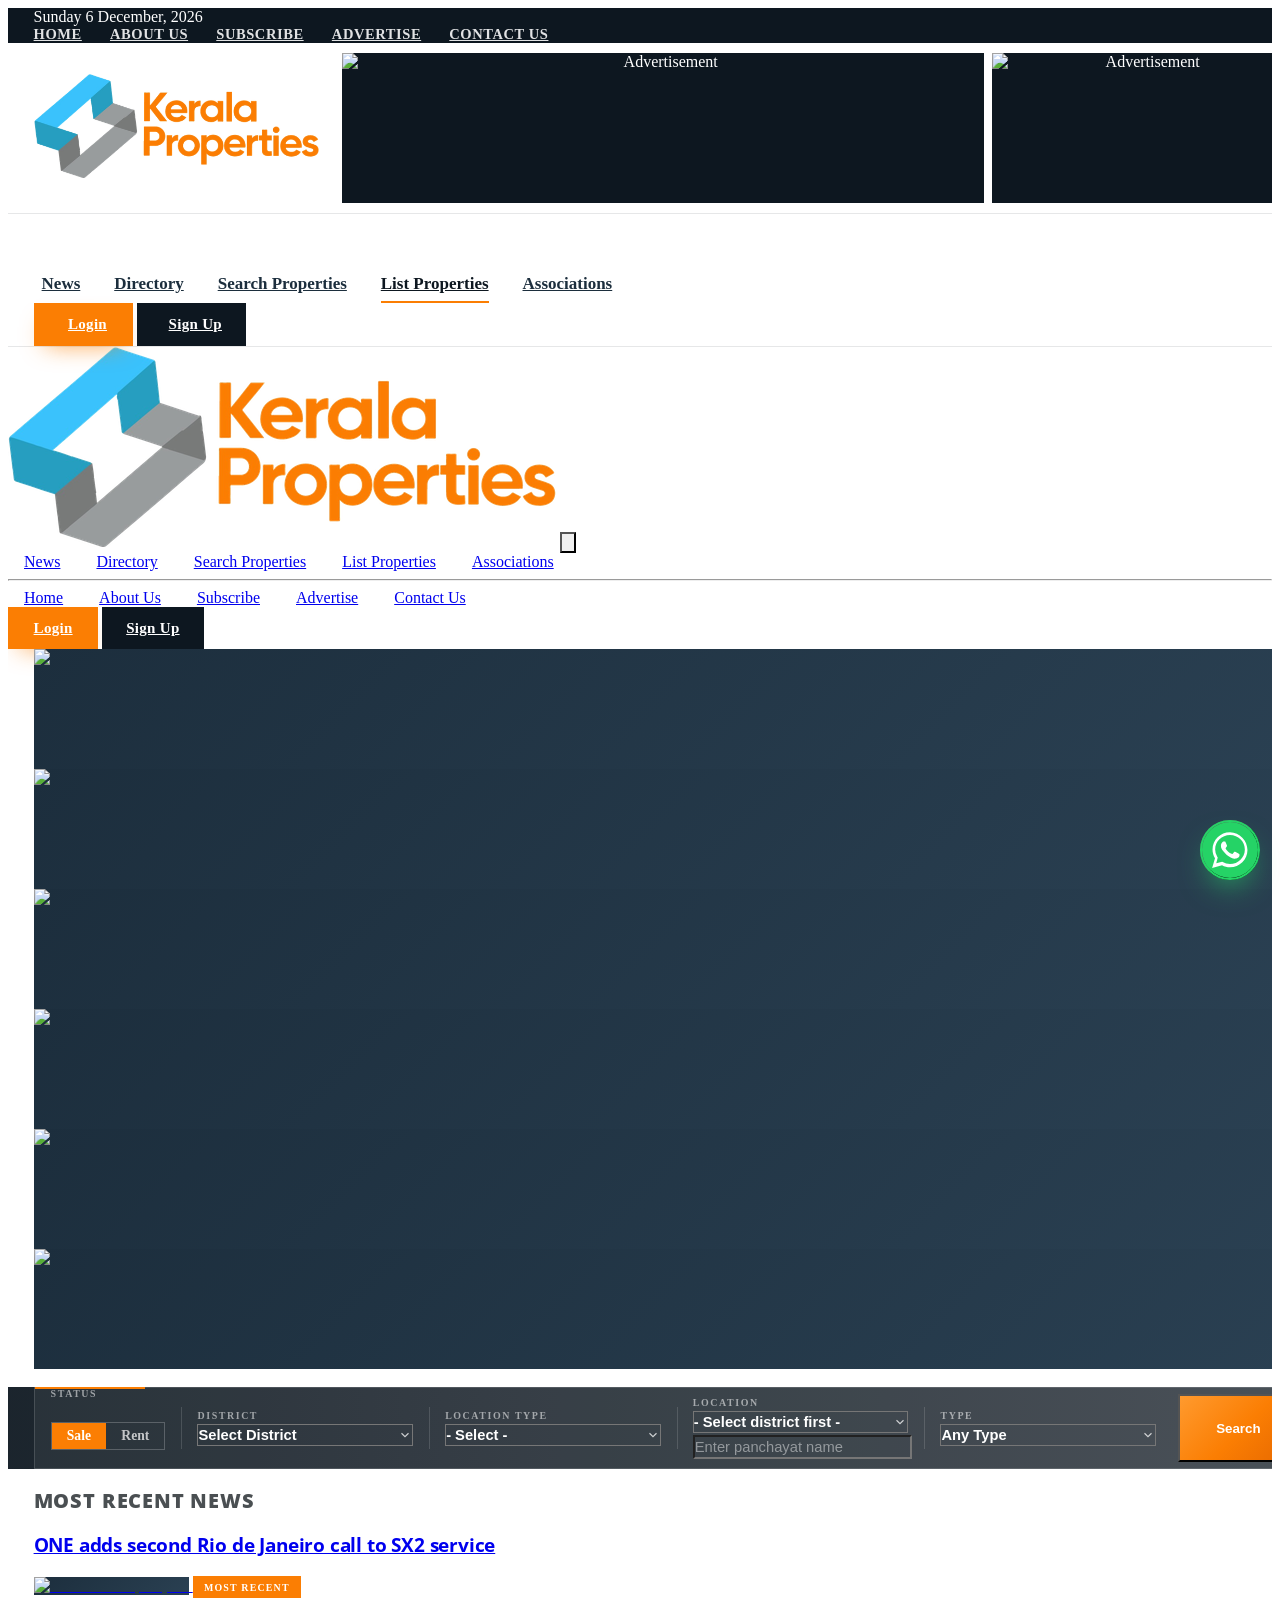
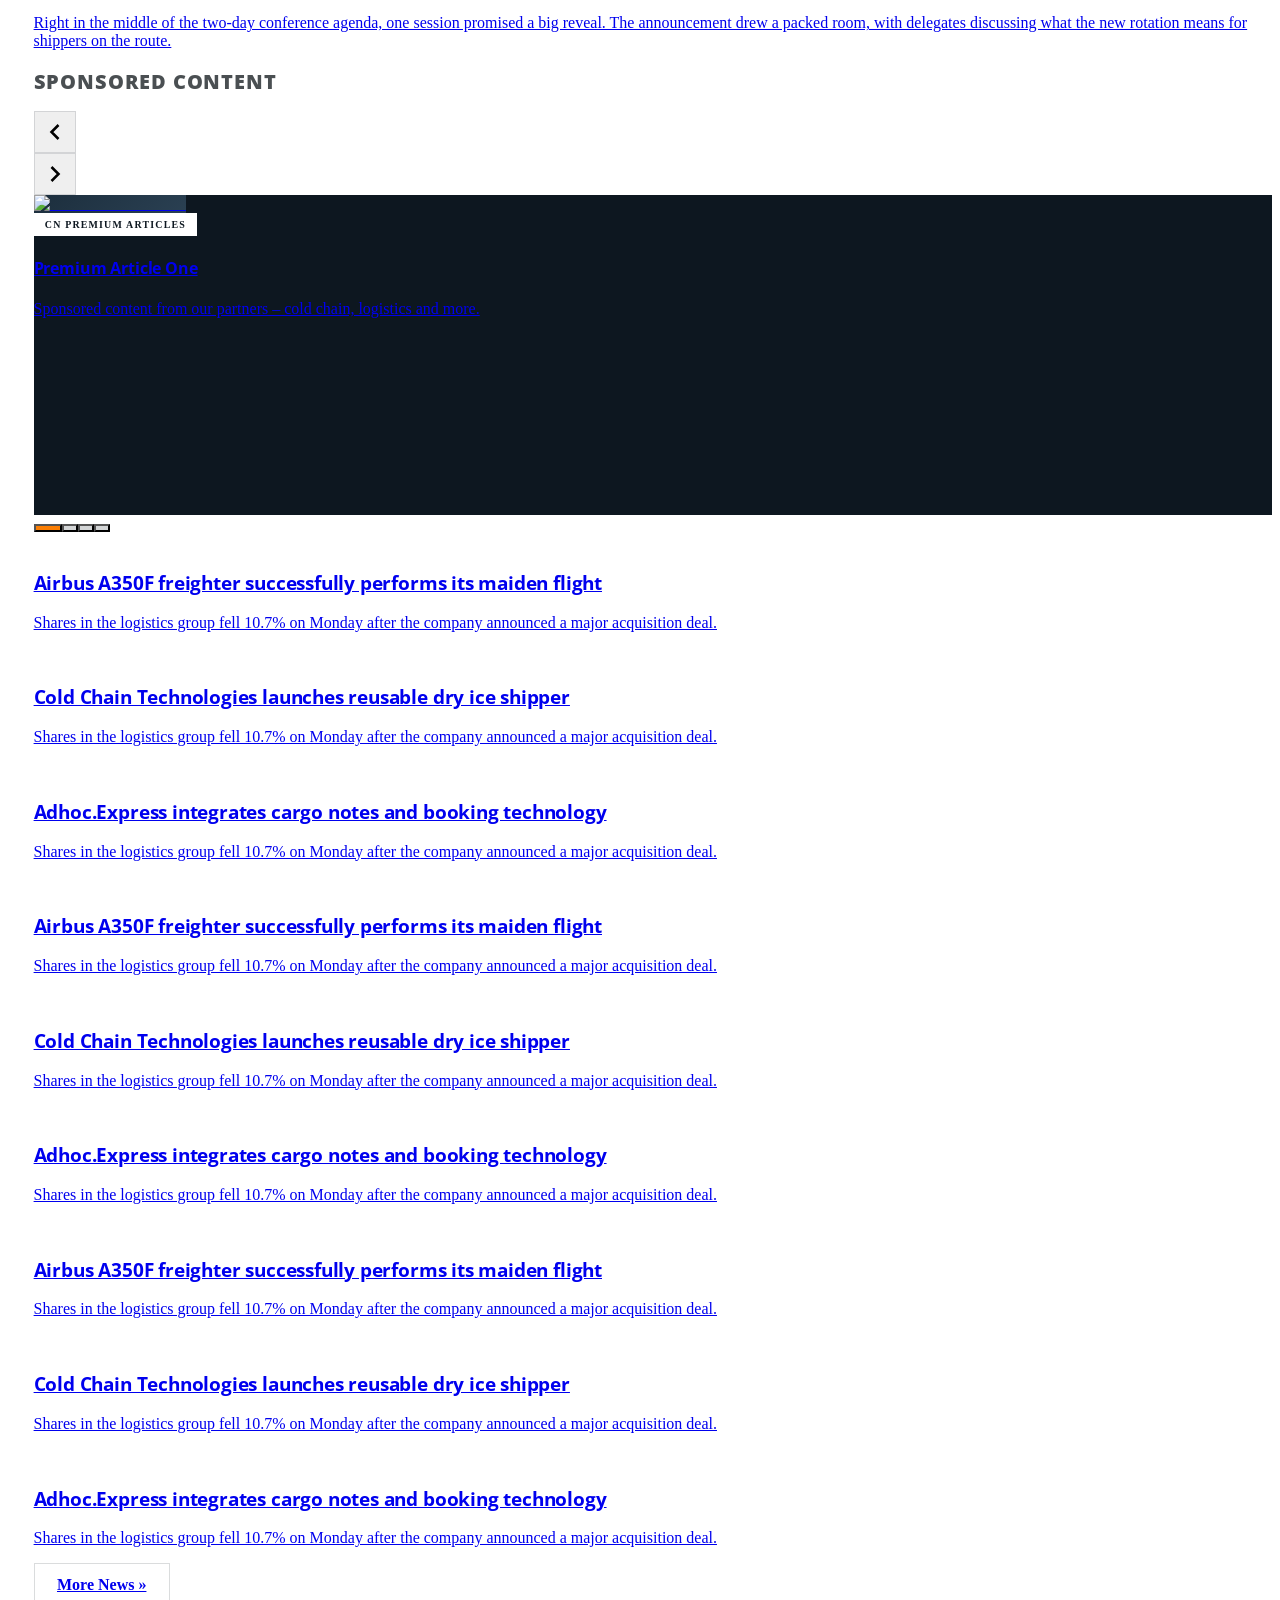
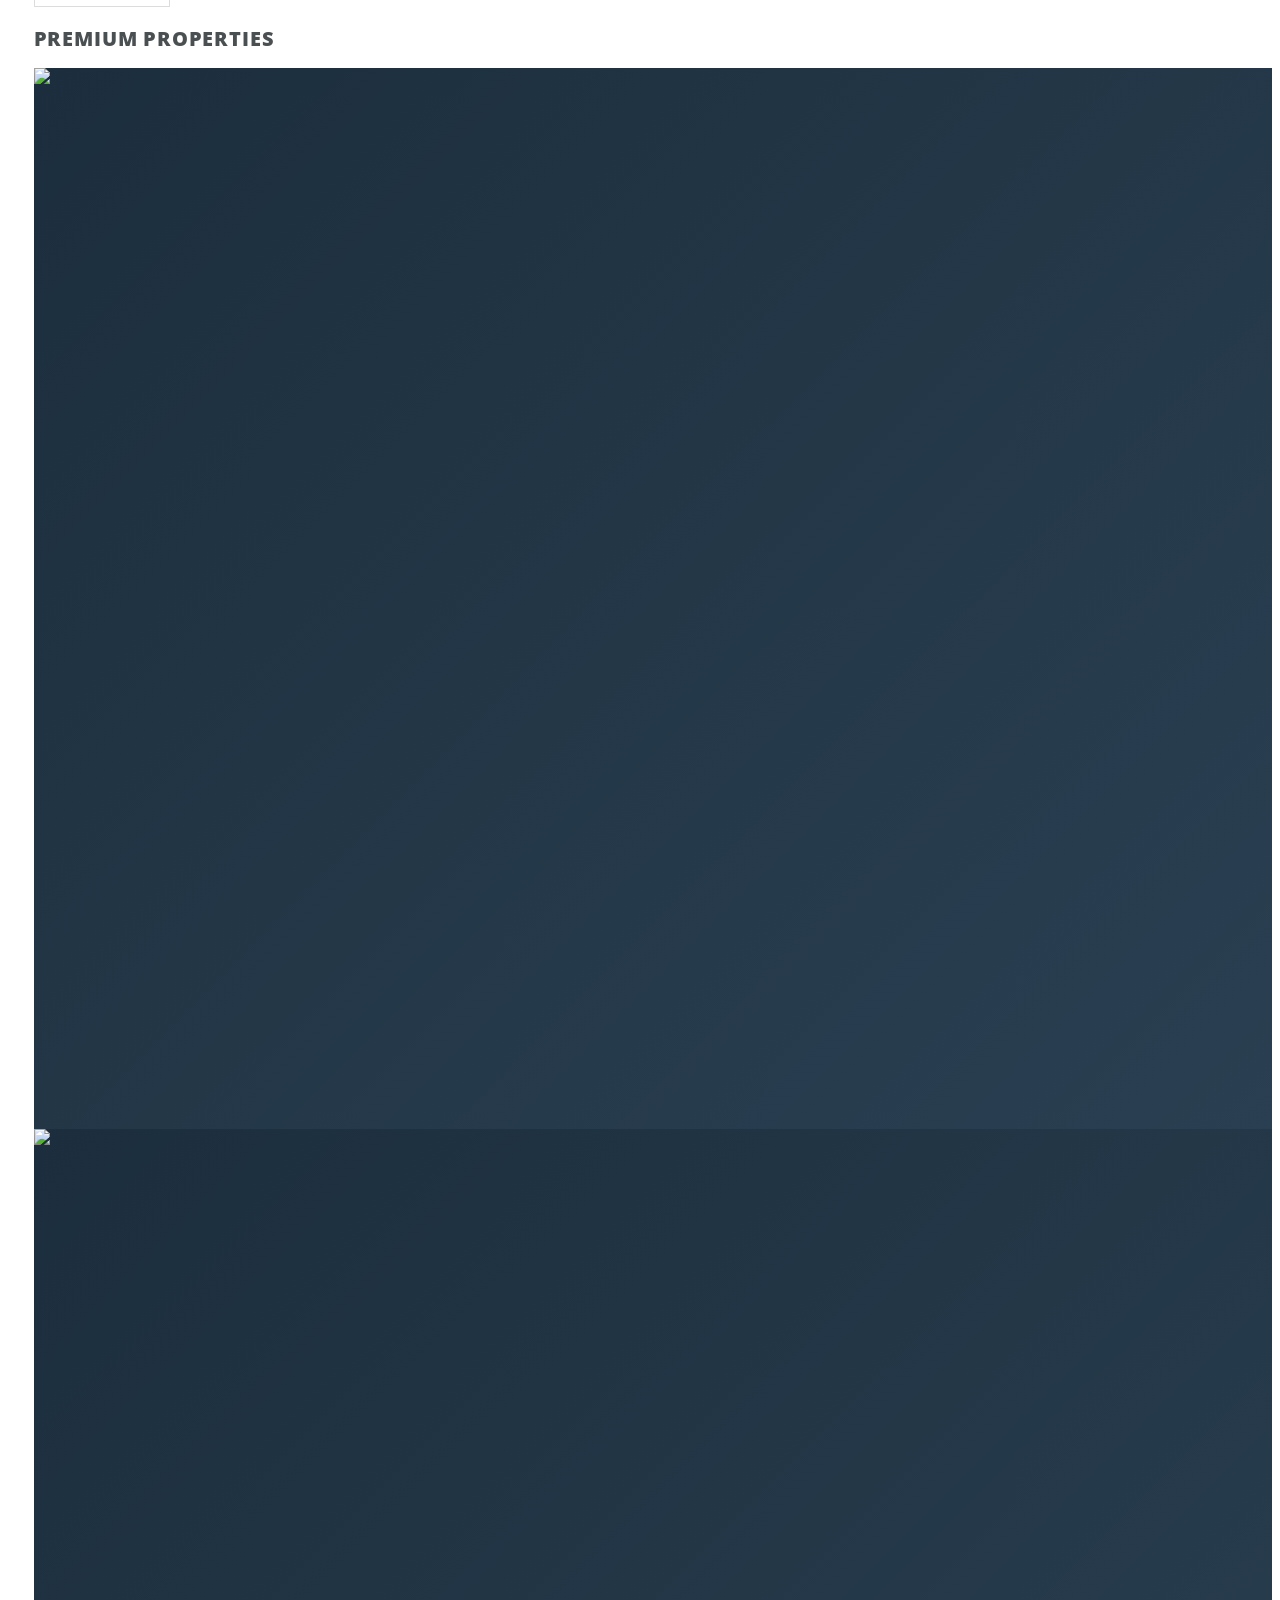
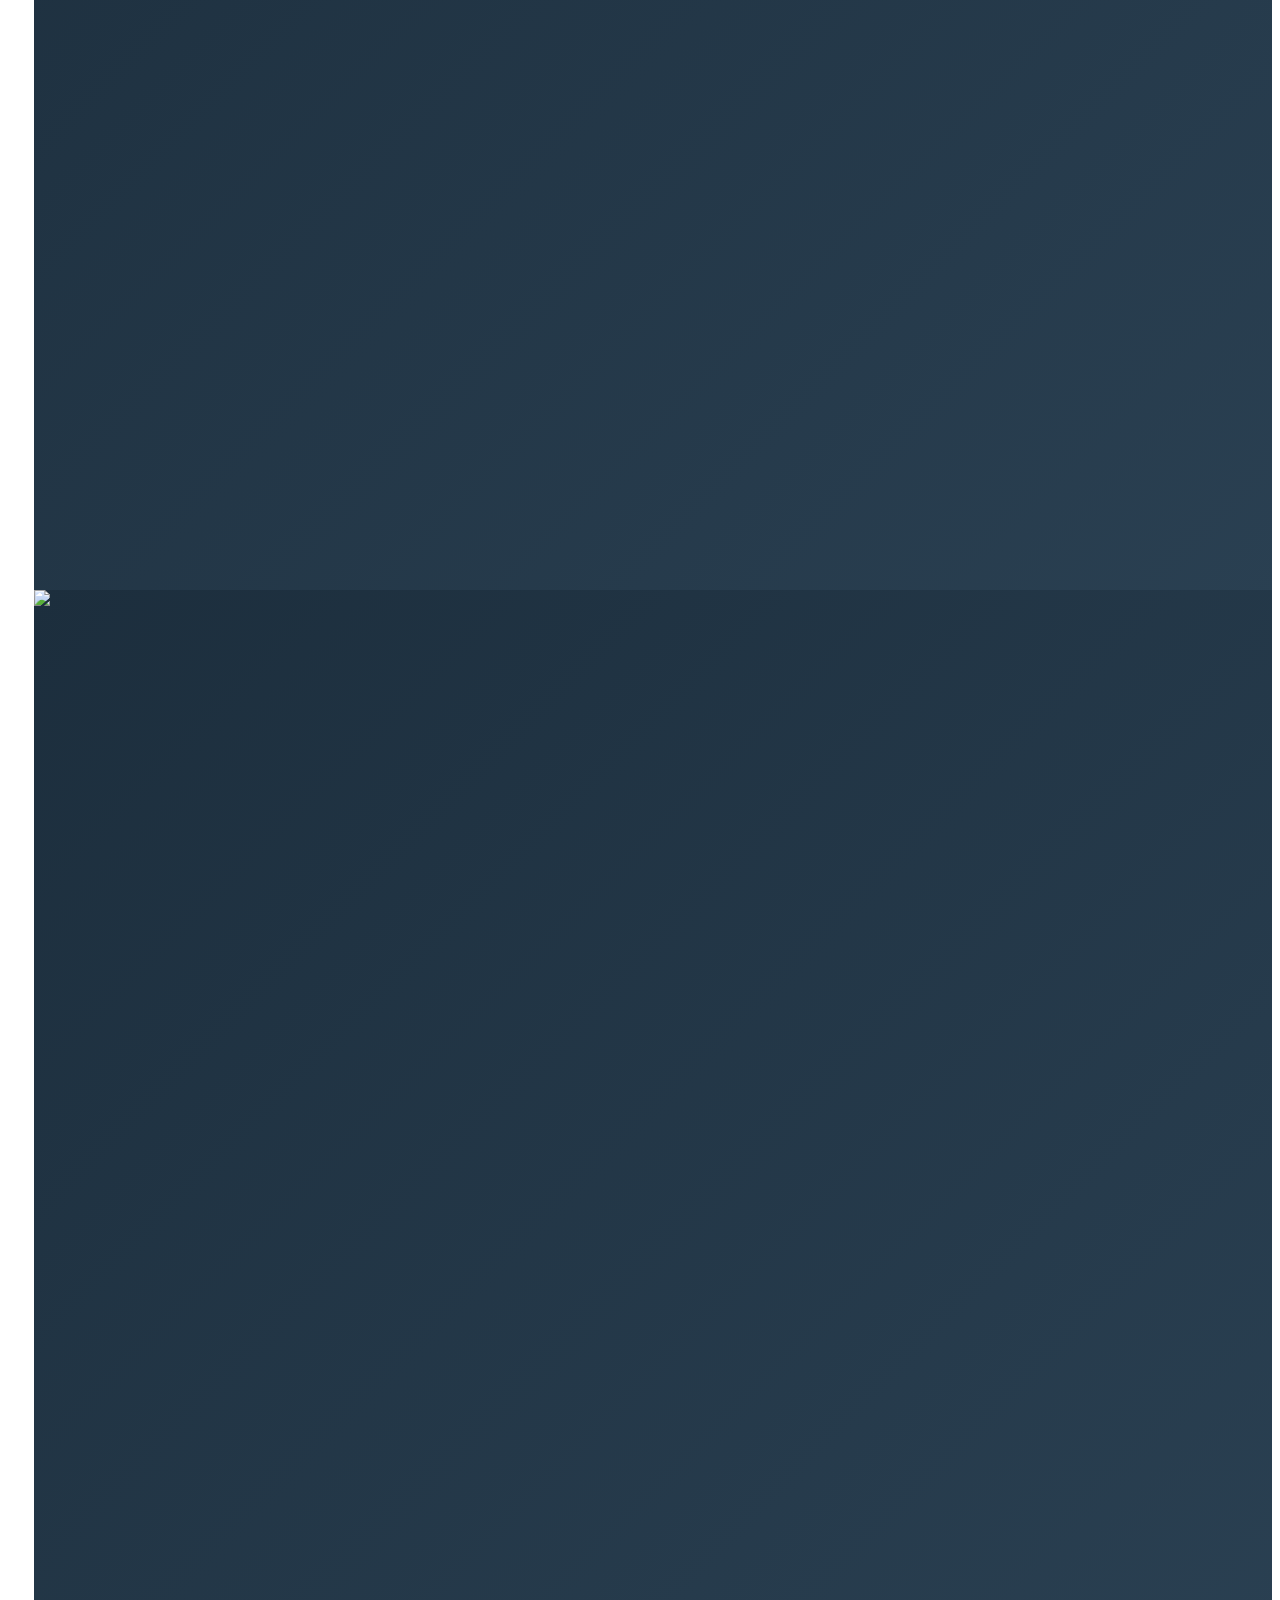
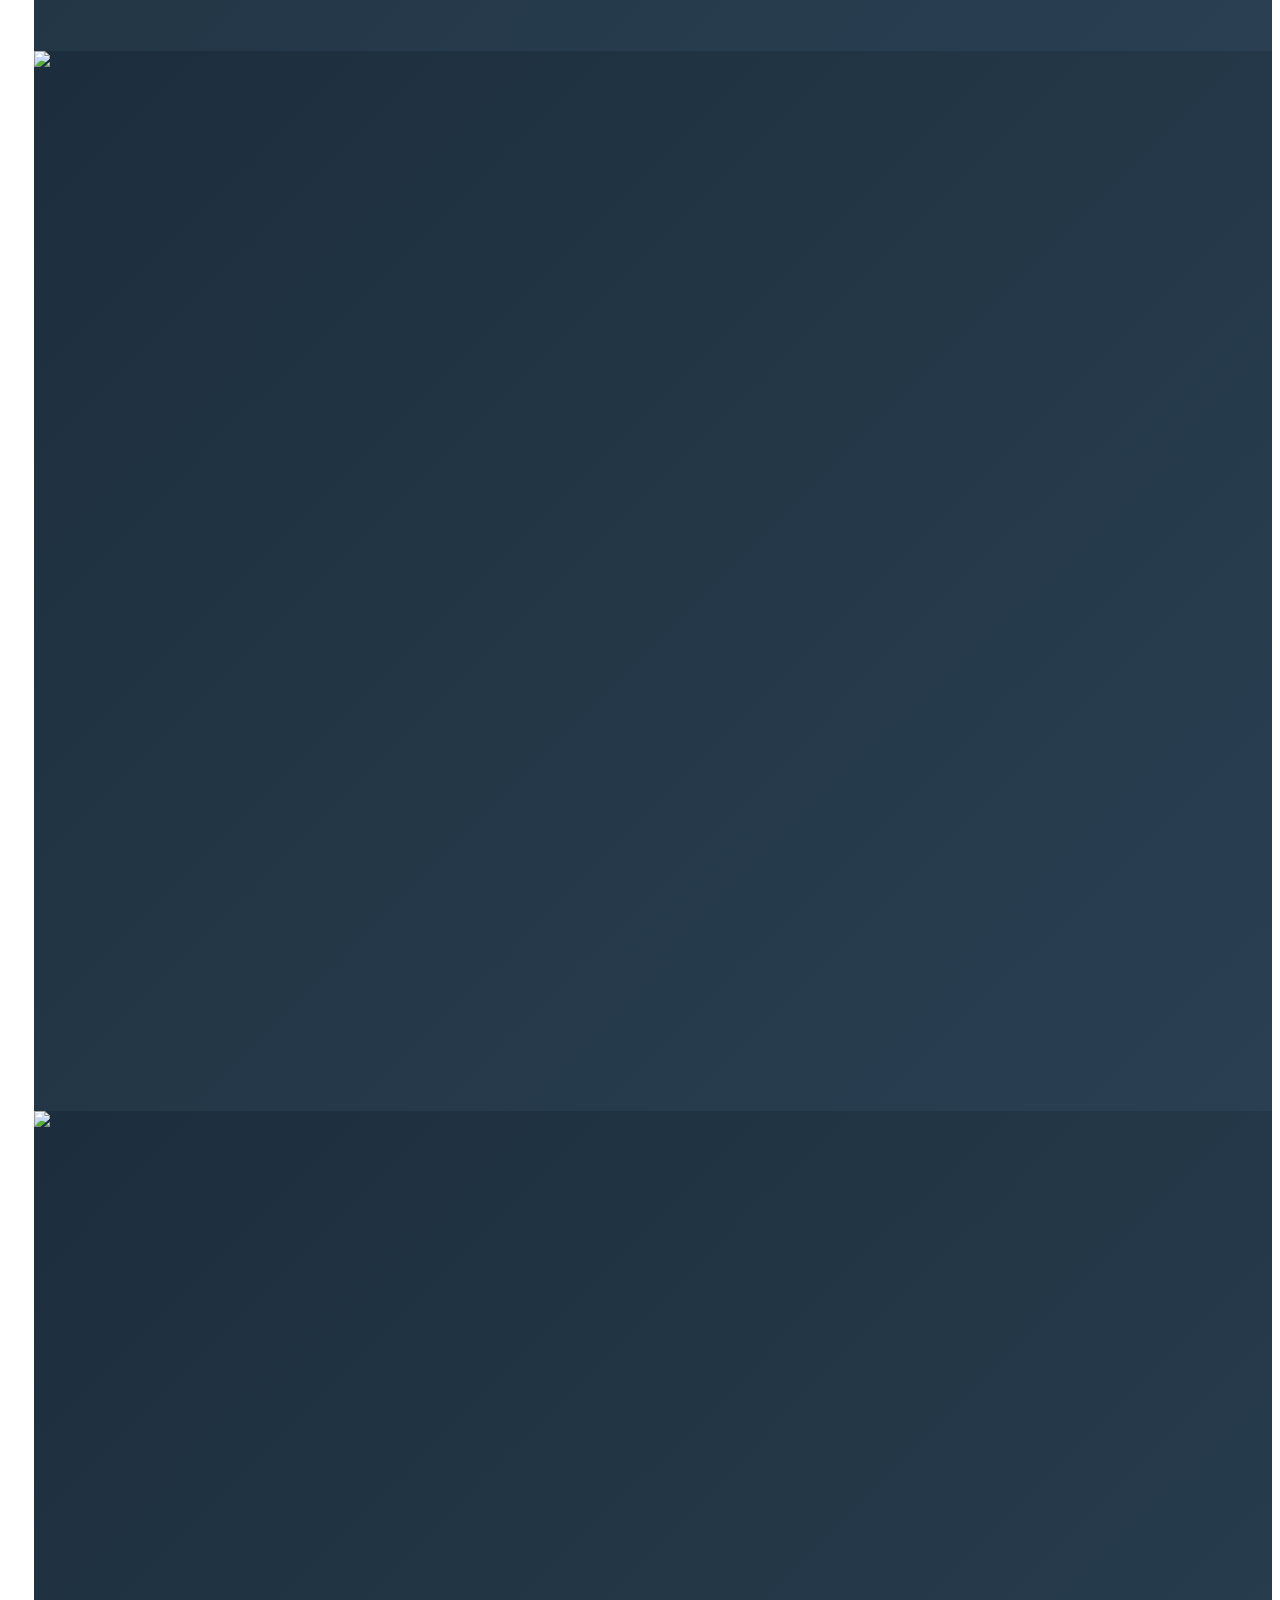
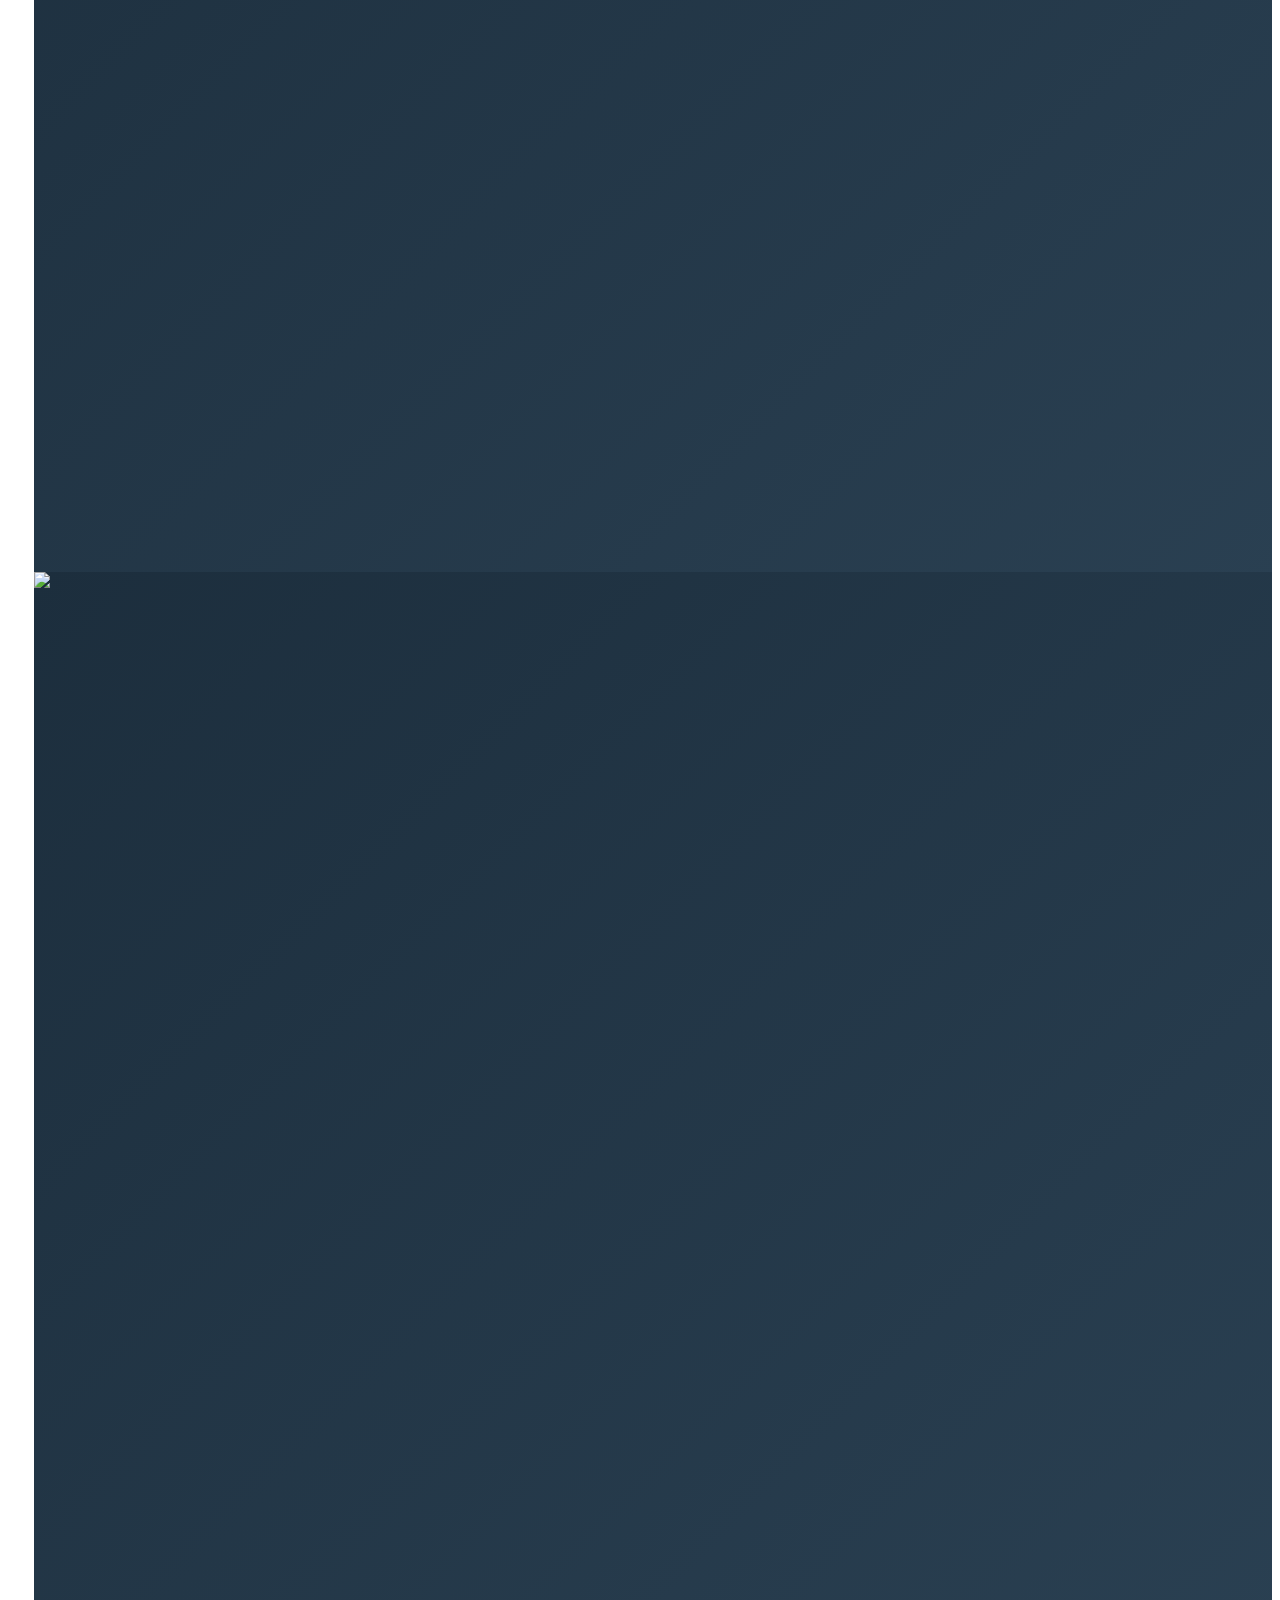
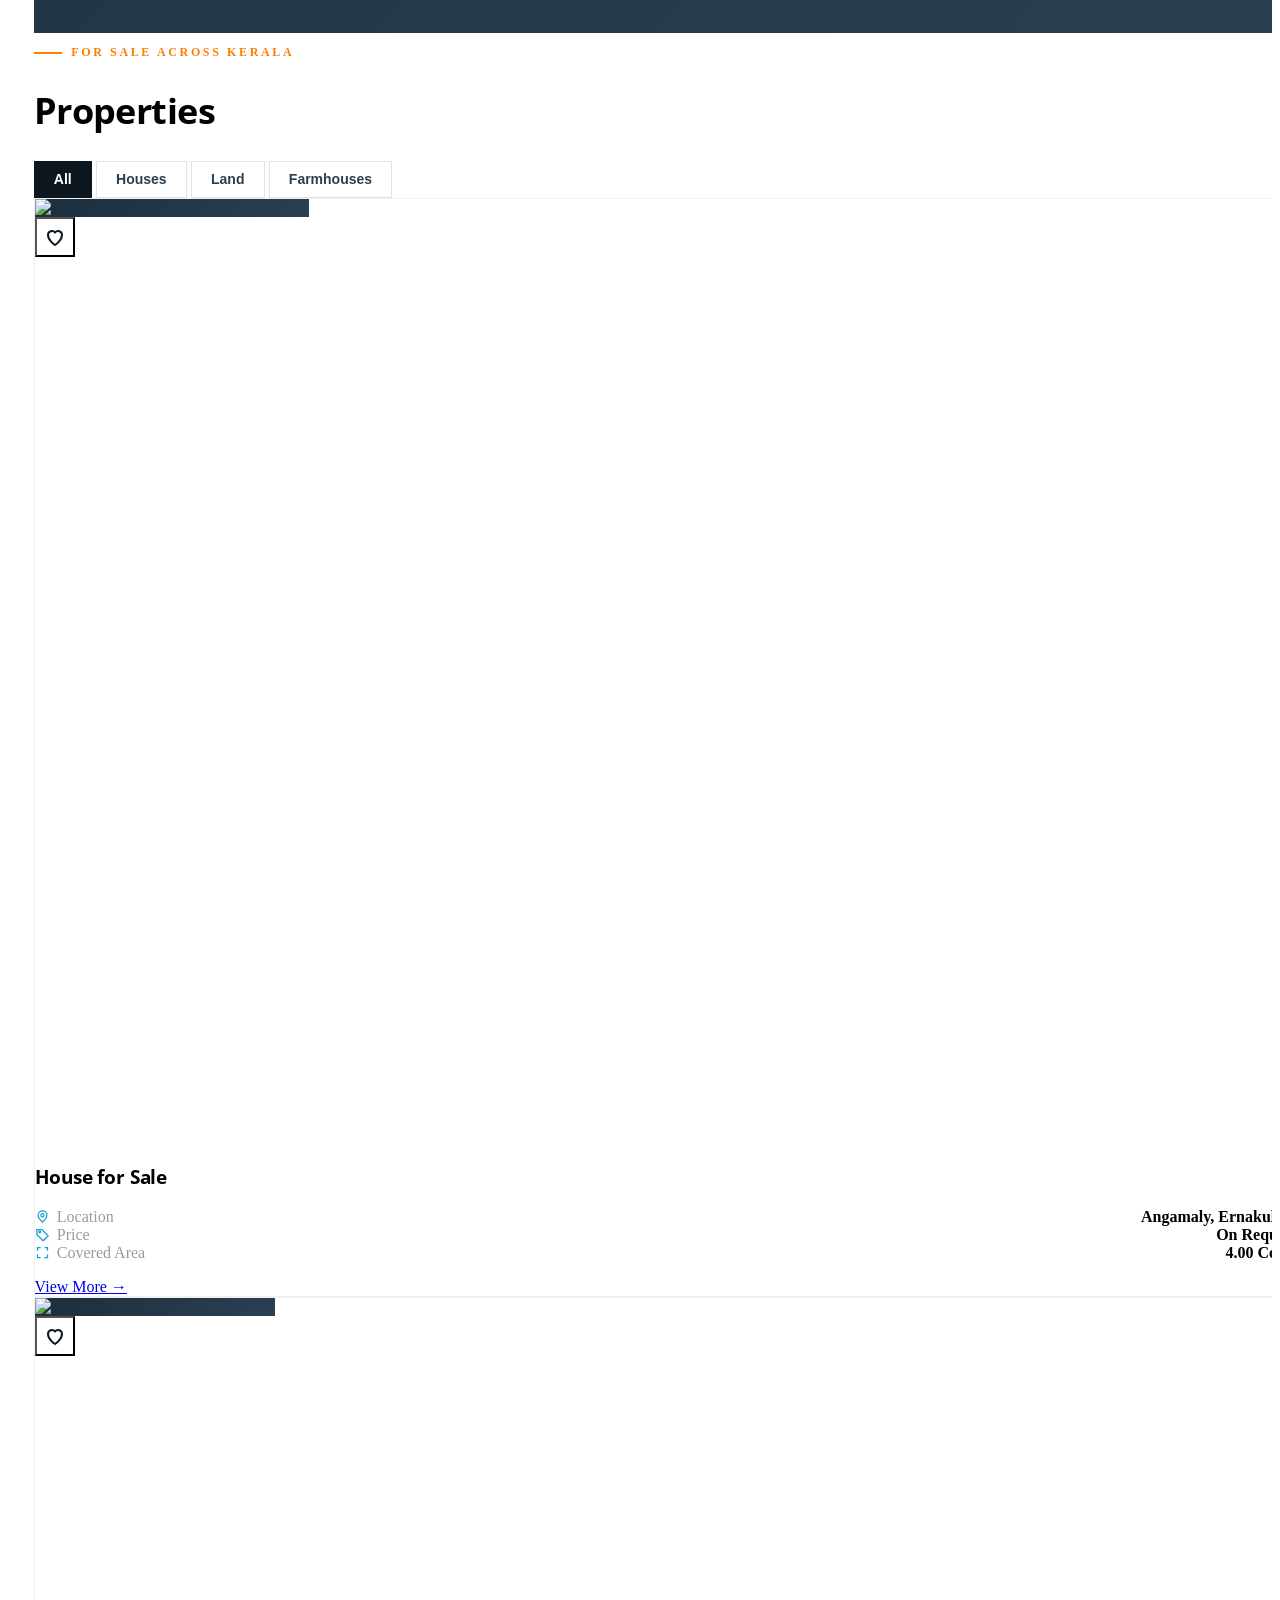
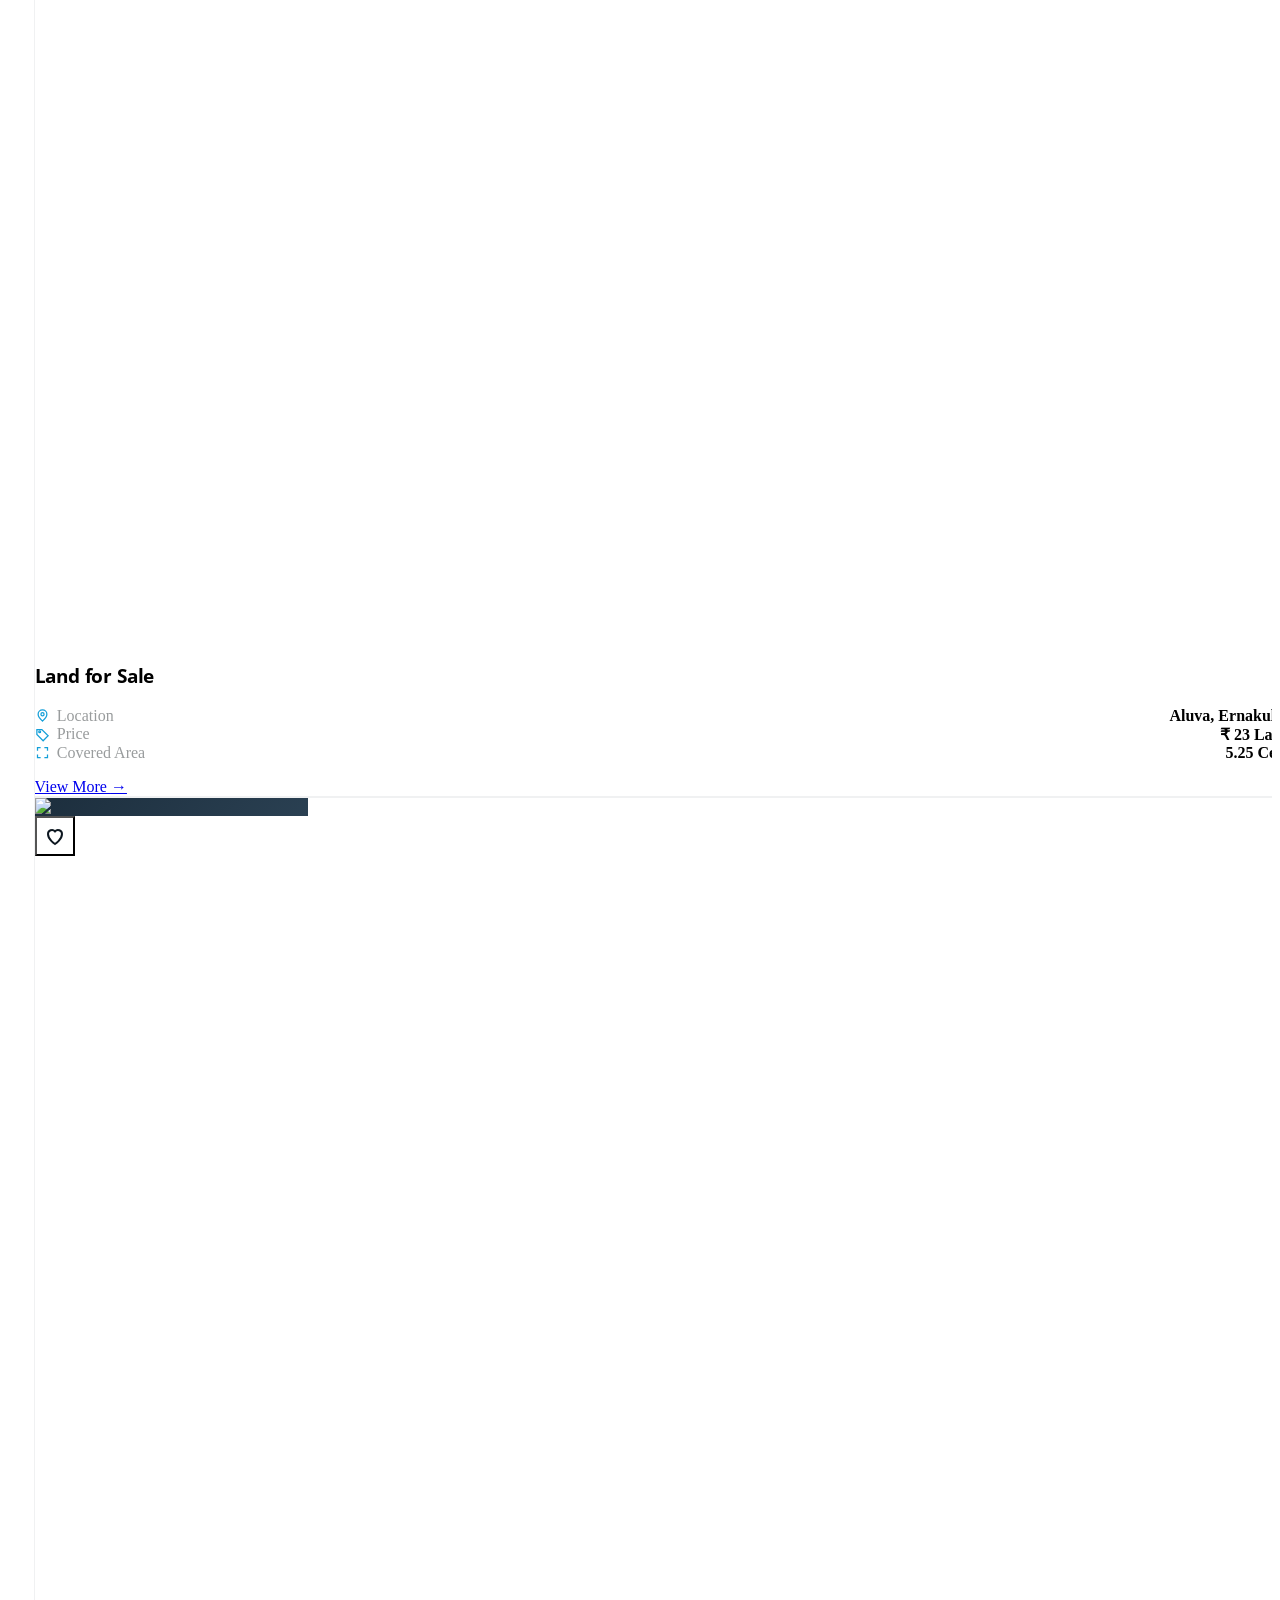
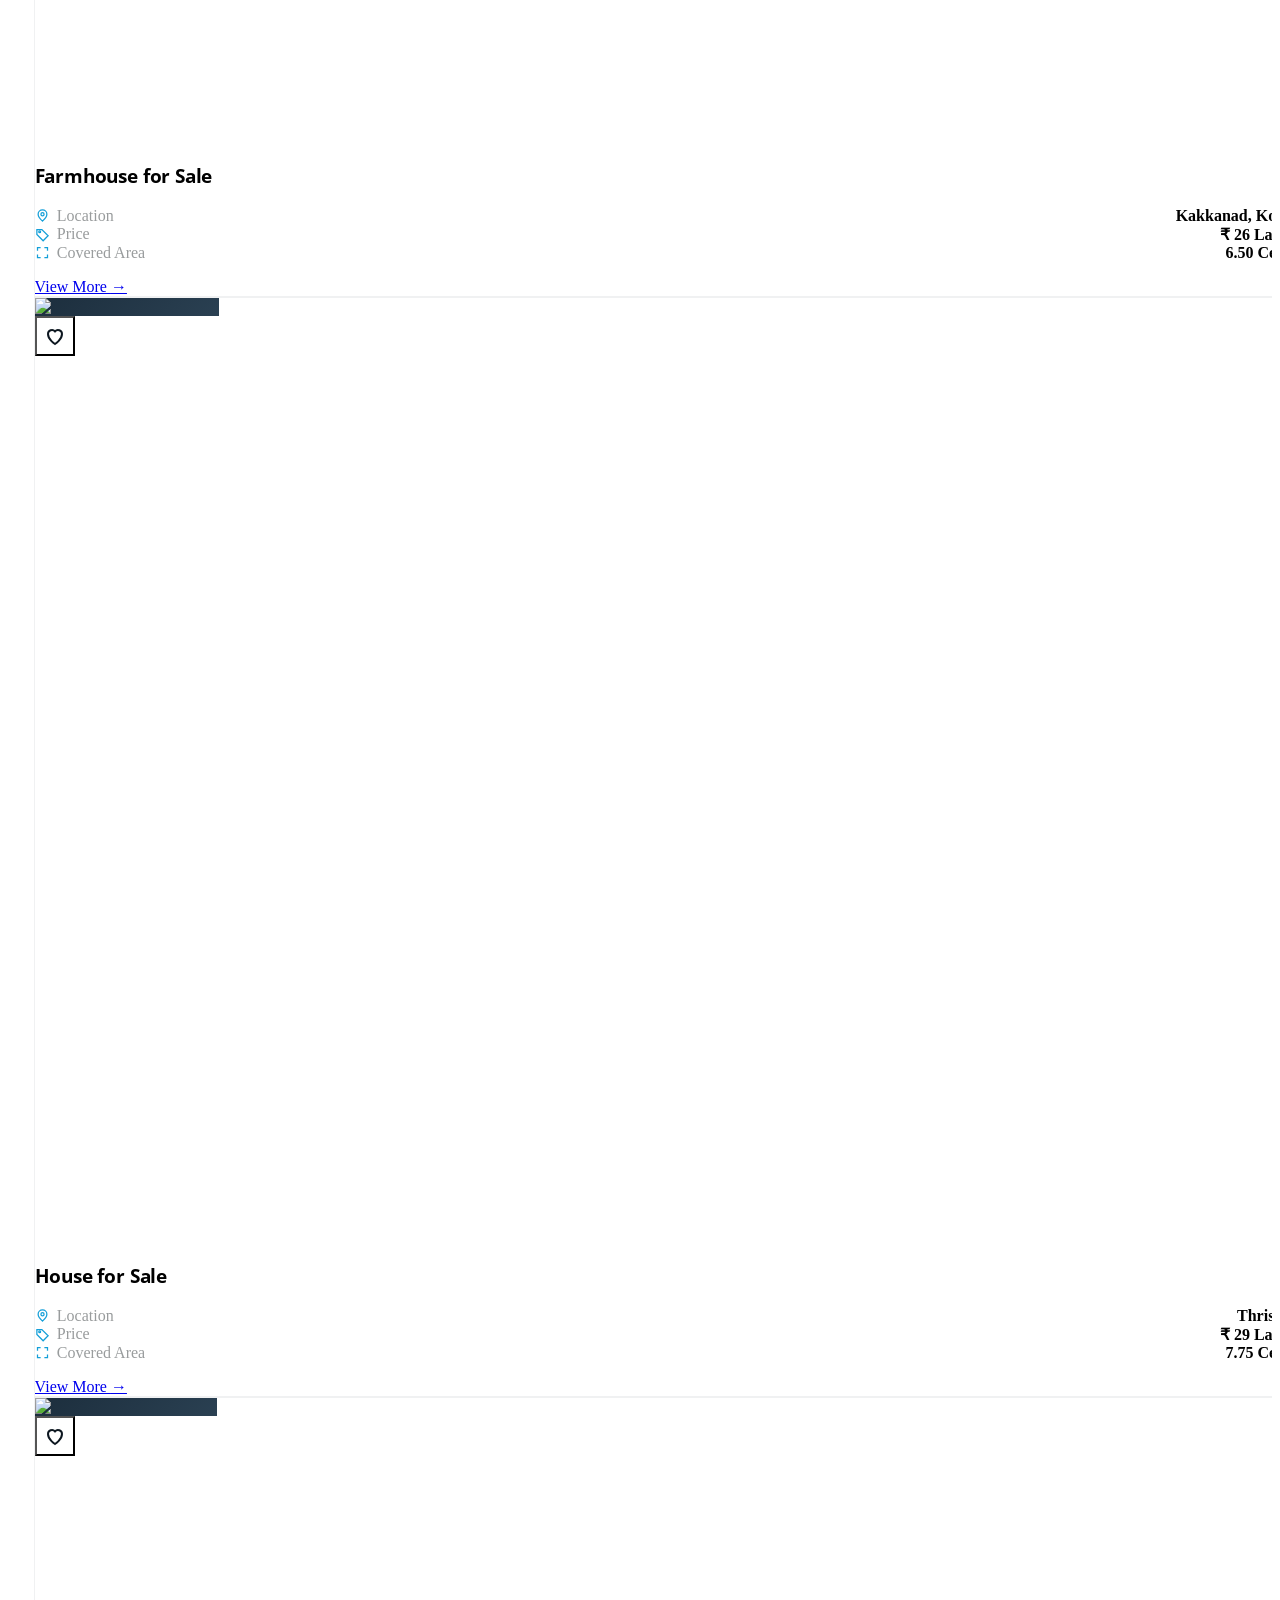
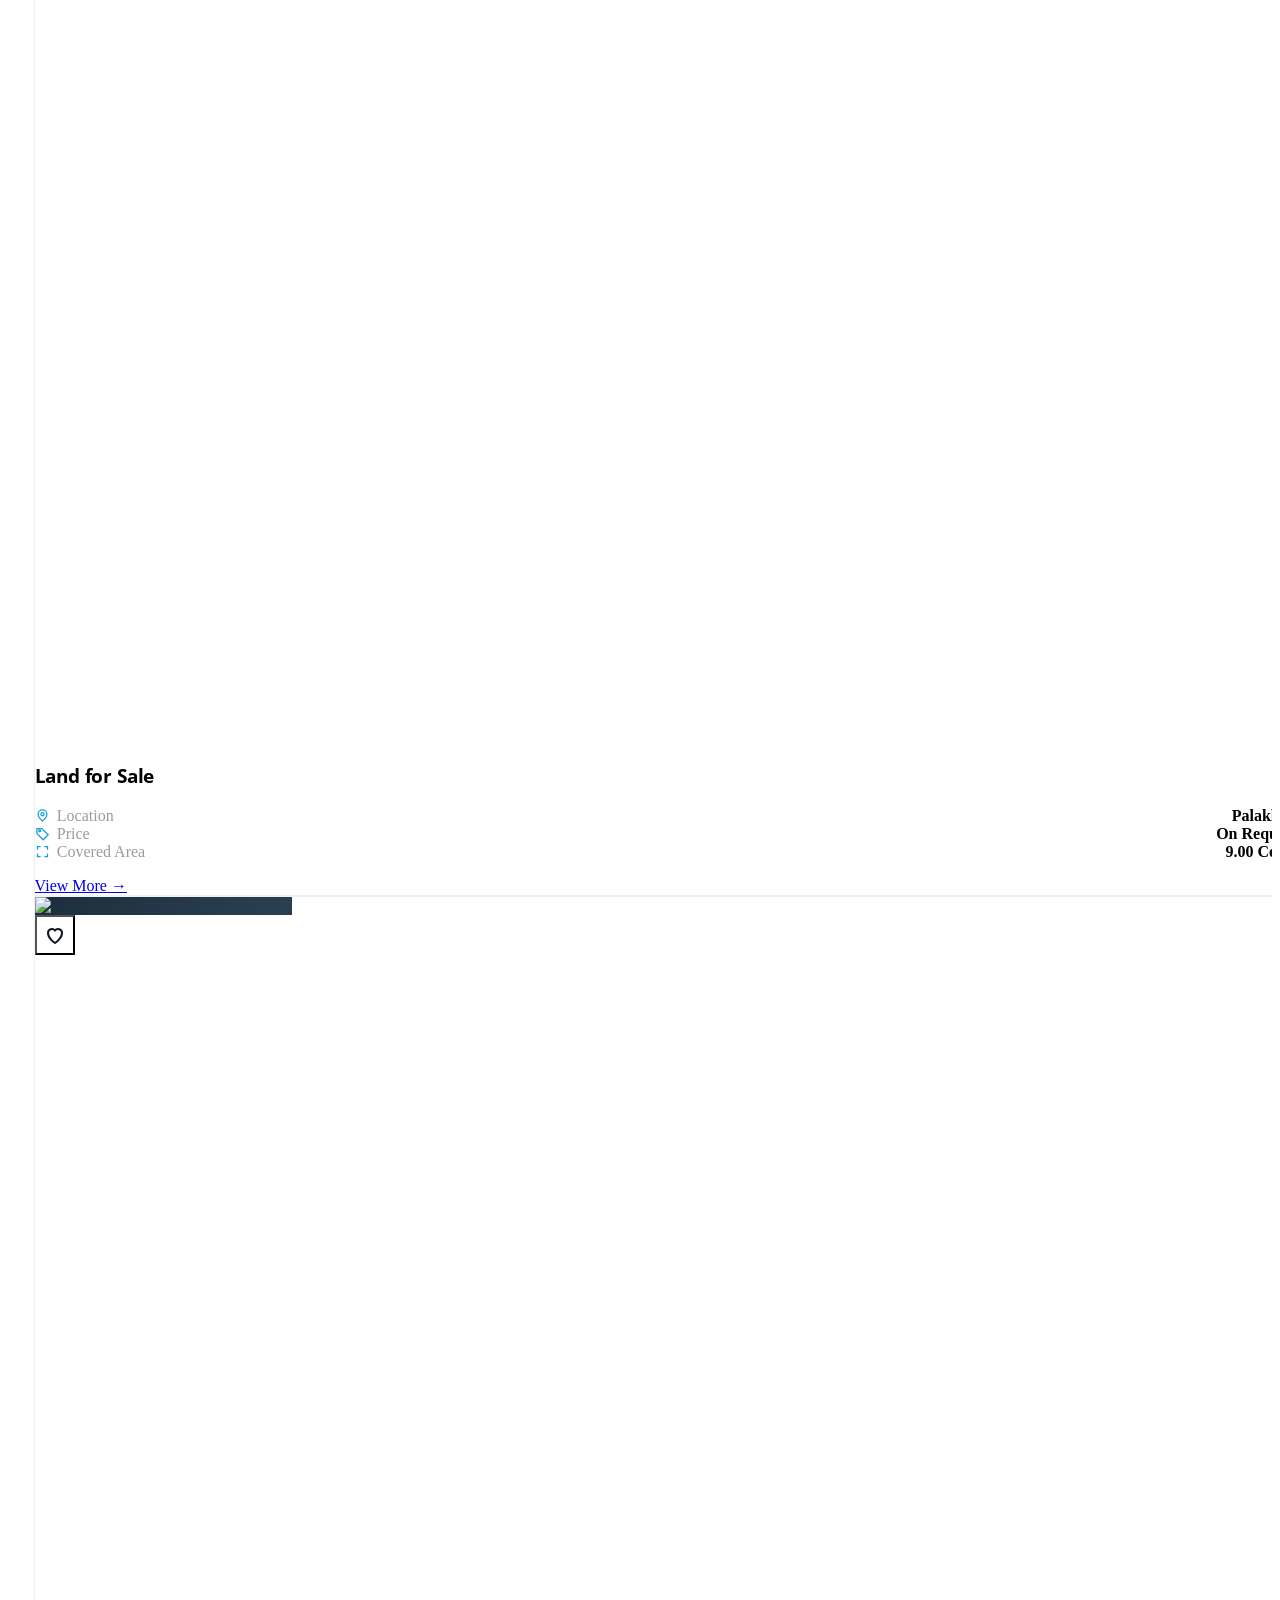
==== commit 070e4efa: "Homepage: slim search, news layout, dark surplus band - Slim one-row search above Latest updates: St" ====
--- a/index.html
+++ b/index.html
@@ -161,125 +161,98 @@
   <main>
     <!-- ============ SIX SMALL ADS ============ -->
     <section class="wrap mt-6" aria-label="Advertisements">
-      <div id="topAds" class="grid grid-cols-2 md:grid-cols-3 lg:grid-cols-6 gap-4" data-stagger></div>
-    </section>
-
-    <!-- ============ SEARCH (full width, above Latest updates) ============ -->
-    <section id="search" class="searchband4" aria-label="Search properties">
-      <div class="searchband4-bg" aria-hidden="true"></div>
-      <div class="wrap relative py-7 md:py-9 reveal">
-        <div class="hero4-search">
-          <div class="flex flex-wrap items-center justify-between gap-3 px-3 pt-3 md:px-4 md:pt-4">
-            <div class="search-pills no-scrollbar" role="tablist">
-              <button class="search-tab is-active" data-tab="properties">Properties</button>
-              <button class="search-tab" data-tab="apartments">Apartments</button>
-              <button class="search-tab" data-tab="villas">Villas</button>
-              <button class="search-tab" data-tab="surplus">Surplus Items</button>
+      <div id="topAds" class="grid grid-cols-2 md:grid-cols-3 lg:grid-cols-6 gap-2" data-stagger></div>
+    </section>
+
+    <!-- ============ SEARCH (slim, full width, above Latest updates) ============ -->
+    <section id="search" class="qsearch-band" aria-label="Search properties">
+      <div class="wrap py-3 md:py-4 reveal">
+        <form id="searchForm" class="qsearch" novalidate>
+          <fieldset class="qs qs--status">
+            <legend class="qs-label">Status</legend>
+            <div class="status-toggle" role="radiogroup" aria-label="Status">
+              <label><input type="radio" name="status" value="Sale" checked /><span>Sale</span></label>
+              <label><input type="radio" name="status" value="Rent" /><span>Rent</span></label>
             </div>
-            <div class="hidden xl:flex items-center gap-3 pr-2 text-[13px] text-white/45">
-              <span>Popular:</span>
-              <a href="#" class="hover:text-saffron-400 transition">Kochi</a>
-              <a href="#" class="hover:text-saffron-400 transition">Thrissur</a>
-              <a href="#" class="hover:text-saffron-400 transition">Kozhikode</a>
-            </div>
-          </div>
-          <form id="searchForm" class="grid gap-2 p-3 md:p-4 md:grid-cols-[minmax(0,1.25fr)_minmax(0,1fr)_minmax(0,1fr)_auto] md:gap-0 items-stretch">
-            <label class="search-field">
-              <span class="field-icon"><svg fill="none" stroke="currentColor" stroke-width="1.9" viewBox="0 0 24 24"><path d="M12 21s-7-6.2-7-11a7 7 0 1 1 14 0c0 4.8-7 11-7 11Z"/><circle cx="12" cy="10" r="2.5"/></svg></span>
-              <span class="field-text">
-                <span class="search-label">Location</span>
-                <select class="search-input district-select" name="district"><option value="">All Districts</option></select>
-              </span>
-            </label>
-            <label class="search-field">
-              <span class="field-icon"><svg fill="none" stroke="currentColor" stroke-width="1.9" viewBox="0 0 24 24"><path d="M3 11.5 12 4l9 7.5"/><path d="M5.5 10v10h13V10"/><path d="M10 20v-5h4v5"/></svg></span>
-              <span class="field-text">
-                <span class="search-label">Type</span>
-                <select class="search-input" name="type">
-                  <option>Any Type</option><option>House</option><option>Land</option><option>Farmhouse</option><option>Apartment</option><option>Villa</option>
-                </select>
-              </span>
-            </label>
-            <label class="search-field">
-              <span class="field-icon"><svg fill="none" stroke="currentColor" stroke-width="1.9" viewBox="0 0 24 24"><rect x="3" y="6" width="18" height="13" rx="2.5"/><path d="M3 10h18"/><circle cx="16.5" cy="14.5" r="1.2" fill="currentColor"/></svg></span>
-              <span class="field-text">
-                <span class="search-label">Budget</span>
-                <select class="search-input" name="budget">
-                  <option>Any Budget</option><option>Under ₹ 40 Lakhs</option><option>₹ 40 – 70 Lakhs</option><option>Above ₹ 70 Lakhs</option><option>On Request</option>
-                </select>
-              </span>
-            </label>
-            <button type="submit" class="search-go md:ml-3">
-              <svg class="w-5 h-5" fill="none" stroke="currentColor" stroke-width="2.2" viewBox="0 0 24 24"><circle cx="11" cy="11" r="7"/><path d="m20 20-3.5-3.5"/></svg>
-              <span>Search</span>
-            </button>
-          </form>
-        </div>
-      </div>
-    </section>
-
-    <!-- ============ NEWS + SPONSORED + PREMIUM ADS ============ -->
-    <section id="news" class="bg-white py-20 md:py-24 border-y border-ink/5">
-      <div class="wrap grid lg:grid-cols-12 gap-12">
-        <div class="lg:col-span-8 min-w-0">
-          <div class="flex items-end justify-between gap-6 mb-8 reveal">
-            <div>
-              <p class="eyebrow">Latest updates</p>
-              <h2 class="section-title">Most Recent News</h2>
-            </div>
-            <a href="news.html" class="link-arrow hidden sm:inline-flex">More News <span>→</span></a>
-          </div>
-
-          <!-- Lead story -->
-          <a href="#" class="group block">
-            <div class="relative rounded-3xl overflow-hidden aspect-[16/9]" data-anim="mask">
-              <img src="https://images.unsplash.com/photo-1578575437130-527eed3abbec?w=1400&q=80&auto=format&fit=crop" alt="Container ship at port" class="w-full h-full object-cover group-hover:scale-105 transition duration-700" loading="lazy" />
-            </div>
-            <h3 class="mt-6 font-display text-xl md:text-[1.6rem] leading-snug group-hover:text-saffron transition-colors reveal">ONE adds second Rio de Janeiro call to SX2 service</h3>
-            <p class="mt-3 text-mist-500 leading-relaxed reveal">Right in the middle of the two-day conference agenda, one session promised a big reveal. The announcement drew a packed room, with delegates discussing what the new rotation means for shippers on the route.</p>
-          </a>
-
-          <!-- Sponsored contents slider -->
-          <div class="mt-14 reveal">
-            <div class="flex items-center justify-between gap-4 mb-5">
-              <h3 class="font-display text-xl md:text-2xl">Sponsored Contents</h3>
-              <div class="flex gap-2">
+          </fieldset>
+          <label class="qs">
+            <span class="qs-label">District</span>
+            <select id="sfDistrict" name="district" class="qs-input"><option value="">Select District</option></select>
+          </label>
+          <label class="qs">
+            <span class="qs-label" title="Corporation / Municipality / Panchayat">Location Type</span>
+            <select id="sfLocType" name="locationType" class="qs-input">
+              <option value="">- Select -</option>
+              <option value="Corporation">Corporation</option>
+              <option value="Municipality">Municipality</option>
+              <option value="Panchayat">Panchayat</option>
+            </select>
+          </label>
+          <label class="qs">
+            <span class="qs-label">Location</span>
+            <select id="sfLocation" name="location" class="qs-input"><option value="">- Select district first -</option></select>
+            <input id="sfPanchayat" name="panchayat" type="text" class="qs-input hidden" placeholder="Enter panchayat name" />
+          </label>
+          <label class="qs">
+            <span class="qs-label">Type</span>
+            <select id="sfType" name="type" class="qs-input"><option value="">Any Type</option></select>
+          </label>
+          <button type="submit" class="qs-go">
+            <svg class="w-[18px] h-[18px]" fill="none" stroke="currentColor" stroke-width="2.2" viewBox="0 0 24 24"><circle cx="11" cy="11" r="7"/><path d="m20 20-3.5-3.5"/></svg>
+            Search
+          </button>
+        </form>
+      </div>
+    </section>
+
+    <!-- ============ LATEST UPDATES: news + sponsored, then news grid + premium ads ============ -->
+    <section id="news" class="bg-white py-14 md:py-16 border-y border-ink/5">
+      <div class="wrap">
+        <div class="grid lg:grid-cols-12 gap-8 lg:gap-10">
+          <!-- Most recent news -->
+          <div class="lg:col-span-4 min-w-0 flex flex-col">
+            <h2 class="news-head reveal">Most Recent News</h2>
+            <a href="#" class="group block flex-1">
+              <h3 class="font-display text-xl md:text-[1.45rem] leading-snug group-hover:text-saffron transition-colors">ONE adds second Rio de Janeiro call to SX2 service</h3>
+              <div class="relative overflow-hidden aspect-[16/10] mt-4" data-anim="mask">
+                <img src="https://images.unsplash.com/photo-1578575437130-527eed3abbec?w=1000&q=80&auto=format&fit=crop" alt="Container ship at port" class="w-full h-full object-cover group-hover:scale-105 transition duration-700" loading="lazy" />
+                <span class="absolute top-3 left-3 news-badge">Most Recent</span>
+              </div>
+              <p class="mt-4 text-mist-500 leading-relaxed line-clamp-3">Right in the middle of the two-day conference agenda, one session promised a big reveal. The announcement drew a packed room, with delegates discussing what the new rotation means for shippers on the route.</p>
+            </a>
+          </div>
+
+          <!-- Sponsored content (auto slider) -->
+          <div class="lg:col-span-8 min-w-0 flex flex-col">
+            <div class="flex items-center justify-between gap-4">
+              <h2 class="news-head reveal">Sponsored Content</h2>
+              <div class="flex gap-2 mb-4">
                 <button class="spons-btn" data-spons="-1" aria-label="Previous slide"><svg class="w-4 h-4" fill="none" stroke="currentColor" stroke-width="2.2" viewBox="0 0 24 24"><path d="m15 18-6-6 6-6"/></svg></button>
                 <button class="spons-btn" data-spons="1" aria-label="Next slide"><svg class="w-4 h-4" fill="none" stroke="currentColor" stroke-width="2.2" viewBox="0 0 24 24"><path d="m9 18 6-6-6-6"/></svg></button>
               </div>
             </div>
-            <div id="sponsSlider" class="spons-slider" aria-roledescription="carousel"></div>
-            <a id="sponsCaption" href="#" class="spons-caption" aria-live="polite">
-              <span class="spons-kicker">CN Premium Articles</span>
-              <h4 id="sponsTitle" class="font-display text-xl md:text-2xl mt-1"></h4>
-              <p id="sponsText" class="mt-1 text-mist-500"></p>
-            </a>
-            <div id="sponsDots" class="mt-5 flex justify-center gap-2"></div>
-          </div>
-
+            <div id="sponsSlider" class="spons-slider spons-slider--fill" aria-roledescription="carousel" data-anim="mask"></div>
+            <div id="sponsDots" class="mt-4 flex justify-center gap-2"></div>
+          </div>
+        </div>
+
+        <div class="grid lg:grid-cols-12 gap-12 mt-14">
           <!-- News grid -->
-          <div id="newsGrid" class="mt-14 grid sm:grid-cols-2 xl:grid-cols-3 gap-6" data-stagger></div>
-          <div class="mt-10 text-center">
-            <a href="news.html" class="btn-ghost">More News »</a>
-          </div>
-        </div>
-
-        <!-- Premium properties (ad slots) -->
-        <aside class="lg:col-span-4">
-          <div class="mb-8 reveal">
-            <p class="eyebrow">Advertisement</p>
-            <h2 class="section-title" style="font-size:clamp(1.9rem,2.5vw,2.4rem)">Premium Properties</h2>
-          </div>
-          <div id="premAds" class="grid sm:grid-cols-2 lg:grid-cols-1 gap-5" data-stagger></div>
-        </aside>
-      </div>
-    </section>
-
-    <!-- ============ DISTRICT BAND (scroll-linked) ============ -->
-    <div class="district-band" aria-hidden="true">
-      <div class="district-track" data-marquee="1"></div>
-      <div class="district-track is-outline" data-marquee="-1"></div>
-    </div>
+          <div class="lg:col-span-8 min-w-0">
+            <div id="newsGrid" class="grid sm:grid-cols-2 xl:grid-cols-3 gap-6" data-stagger></div>
+            <div class="mt-10 text-center">
+              <a href="news.html" class="btn-ghost">More News »</a>
+            </div>
+          </div>
+
+          <!-- Premium properties (ad slots) -->
+          <aside class="lg:col-span-4">
+            <h2 class="news-head reveal">Premium Properties</h2>
+            <div id="premAds" class="grid sm:grid-cols-2 lg:grid-cols-1 gap-5" data-stagger></div>
+          </aside>
+        </div>
+      </div>
+    </section>
 
     <!-- ============ PROPERTIES ============ -->
     <section id="properties" class="wrap pt-4 pb-20 md:pb-24">
@@ -301,17 +274,17 @@
       </div>
     </section>
 
-    <!-- ============ SURPLUS MATERIALS ============ -->
-    <section class="bg-ink-800 text-white py-20 md:py-24">
+    <!-- ============ SURPLUS MATERIALS (dark band, 5 per row) ============ -->
+    <section id="surplus" class="bg-ink-800 text-white py-16 md:py-20">
       <div class="wrap">
-        <div class="flex flex-col md:flex-row md:items-end justify-between gap-6 mb-10 reveal">
+        <div class="flex flex-col md:flex-row md:items-end justify-between gap-6 mb-8 reveal">
           <div class="max-w-3xl">
             <p class="eyebrow text-lagoon">Buy &amp; sell locally</p>
-            <h2 class="section-title text-white" style="font-size:clamp(1.75rem,3vw,2.5rem)">Surplus and Used Building Materials / Household Items for sale</h2>
-          </div>
-          <label class="flex items-center gap-3 bg-white/5 border border-white/10 rounded-full pl-5 pr-2 py-1.5 shrink-0">
+            <h2 class="section-title text-white" style="font-size:clamp(1.6rem,2.6vw,2.2rem)">Surplus and Used Building Materials / Household Items for sale</h2>
+          </div>
+          <label class="dark-select-pill shrink-0">
             <svg class="w-4 h-4 text-lagoon" fill="none" stroke="currentColor" stroke-width="2" viewBox="0 0 24 24"><path d="M12 21s-7-6.2-7-11a7 7 0 1 1 14 0c0 4.8-7 11-7 11Z"/><circle cx="12" cy="10" r="2.5"/></svg>
-            <select id="materialDistrict" class="bg-transparent text-white text-sm font-medium py-2 pr-2 outline-none district-select dark-select" aria-label="Select district"><option value="">- Select District -</option></select>
+            <select id="materialDistrict" class="district-select dark-select" aria-label="Select district"><option value="">- Select District -</option></select>
           </label>
         </div>
         <div id="materialGrid" data-stagger class="mat-grid"></div>
--- a/style.css
+++ b/style.css
@@ -1366,3 +1366,64 @@
 @media (min-width: 768px)  { .mat-grid { grid-template-columns: repeat(3, minmax(0, 1fr)); gap: 16px; } }
 @media (min-width: 1100px) { .mat-grid { grid-template-columns: repeat(5, minmax(0, 1fr)); gap: 18px; } }
 .mat-grid .mat-card h3 { font-size: 1.02rem; }
+
+/* Buy & sell locally — own full-width background (light brand blue) */
+.surplus-band { background: #FAF8F4; border-top: 1px solid rgba(13, 23, 32, .08); }
+.surplus-band .select-pill { background-color: #fff; }
+
+/* =========================================================
+   Slim search bar (Status · District · Location Type · Location · Type · Search)
+   ========================================================= */
+.qsearch-band { position: relative; isolation: isolate; margin-top: 18px;
+  background: linear-gradient(90deg, rgba(13, 23, 32, .94), rgba(13, 23, 32, .8)),
+              url("https://images.unsplash.com/photo-1593693397690-362cb9666fc2?w=2000&q=60&auto=format&fit=crop") center 60% / cover no-repeat; }
+.qsearch {
+  position: relative;
+  display: grid; grid-template-columns: 1fr; gap: 6px;
+  background: rgba(255, 255, 255, .06);
+  border: 1px solid rgba(255, 255, 255, .14);
+}
+.qsearch::before { content: ""; position: absolute; left: 0; top: -1px; width: 110px; height: 2px; background: var(--saffron); }
+@media (min-width: 640px)  { .qsearch { grid-template-columns: repeat(2, minmax(0, 1fr)); } }
+@media (min-width: 1100px) { .qsearch { grid-template-columns: auto repeat(4, minmax(0, 1fr)) auto; gap: 0; } }
+.qs { position: relative; display: flex; flex-direction: column; justify-content: center; min-width: 0; margin: 0; padding: .55rem 1rem; border: 0; }
+@media (min-width: 1100px) { .qs + .qs::before { content: ""; position: absolute; left: 0; top: 24%; bottom: 24%; width: 1px; background: rgba(255, 255, 255, .14); } }
+.qs-label { padding: 0; font-size: .62rem; font-weight: 700; letter-spacing: .16em; text-transform: uppercase; color: rgba(255, 255, 255, .55); }
+.qs-input {
+  width: 100%; min-width: 0; margin-top: .15rem;
+  appearance: none; background: transparent url("data:image/svg+xml,%3Csvg xmlns='http://www.w3.org/2000/svg' viewBox='0 0 24 24' fill='none' stroke='%23ffffff' stroke-opacity='.75' stroke-width='2'%3E%3Cpath d='m6 9 6 6 6-6'/%3E%3C/svg%3E") no-repeat right center / 14px;
+  color: #fff; font-weight: 600; font-size: .92rem; padding: .15rem 1.3rem .1rem 0; outline: none; cursor: pointer; text-overflow: ellipsis;
+}
+.qs-input option { color: var(--ink); background: #fff; }
+input.qs-input { background-image: none; cursor: text; padding-right: 0; }
+input.qs-input::placeholder { color: rgba(255, 255, 255, .45); font-weight: 500; }
+.status-toggle { display: inline-flex; margin-top: .3rem; border: 1px solid rgba(255, 255, 255, .22); width: max-content; }
+.status-toggle label { cursor: pointer; }
+.status-toggle input { position: absolute; opacity: 0; pointer-events: none; }
+.status-toggle span { display: block; padding: .3rem .95rem; font-size: .85rem; font-weight: 700; color: rgba(255, 255, 255, .72); transition: background .2s, color .2s; }
+.status-toggle input:checked + span { background: var(--saffron); color: #fff; }
+.status-toggle input:focus-visible + span { outline: 2px solid #fff; outline-offset: -2px; }
+.qs-go {
+  display: inline-flex; align-items: center; justify-content: center; gap: .5rem;
+  min-height: 52px; padding: 0 1.75rem;
+  background: linear-gradient(135deg, #ff9a2e, var(--saffron) 55%, #e86a00);
+  color: #fff; font-weight: 700; white-space: nowrap; transition: filter .2s;
+}
+.qs-go:hover { filter: brightness(1.06); }
+@media (min-width: 640px) and (max-width: 1099px) { .qs-go { grid-column: 1 / -1; } }
+@media (min-width: 1100px) { .qs-go { margin: 6px; } }
+
+/* =========================================================
+   Latest updates: Most Recent News | Sponsored Content
+   ========================================================= */
+.news-head { margin-bottom: 1rem; font-family: 'Open Sans', system-ui, sans-serif; font-weight: 800; font-size: clamp(1.2rem, 1.6vw, 1.45rem); letter-spacing: .04em; text-transform: uppercase; color: #4a4f52; }
+.news-badge, .spons-badge { display: inline-block; padding: .35rem .7rem; font-size: .62rem; font-weight: 800; letter-spacing: .12em; text-transform: uppercase; }
+.news-badge { background: var(--saffron); color: #fff; }
+.spons-badge { background: #fff; color: var(--ink); }
+.spons-slider--fill { flex: 1; aspect-ratio: auto; min-height: 320px; }
+@media (max-width: 1023px) { .spons-slider--fill { aspect-ratio: 16 / 9; min-height: 0; } }
+
+/* Buy & sell locally — dark band, district pill */
+.dark-select-pill { display: inline-flex; align-items: center; gap: .6rem; padding: .35rem .5rem .35rem 1rem; background: rgba(255, 255, 255, .05); border: 1px solid rgba(255, 255, 255, .14); }
+.dark-select-pill select { background: transparent; color: #fff; border: 0; font-size: .9rem; font-weight: 600; padding: .45rem .4rem; outline: none; cursor: pointer; color-scheme: dark; }
+.dark-select-pill select option { color: var(--ink); background: #fff; }
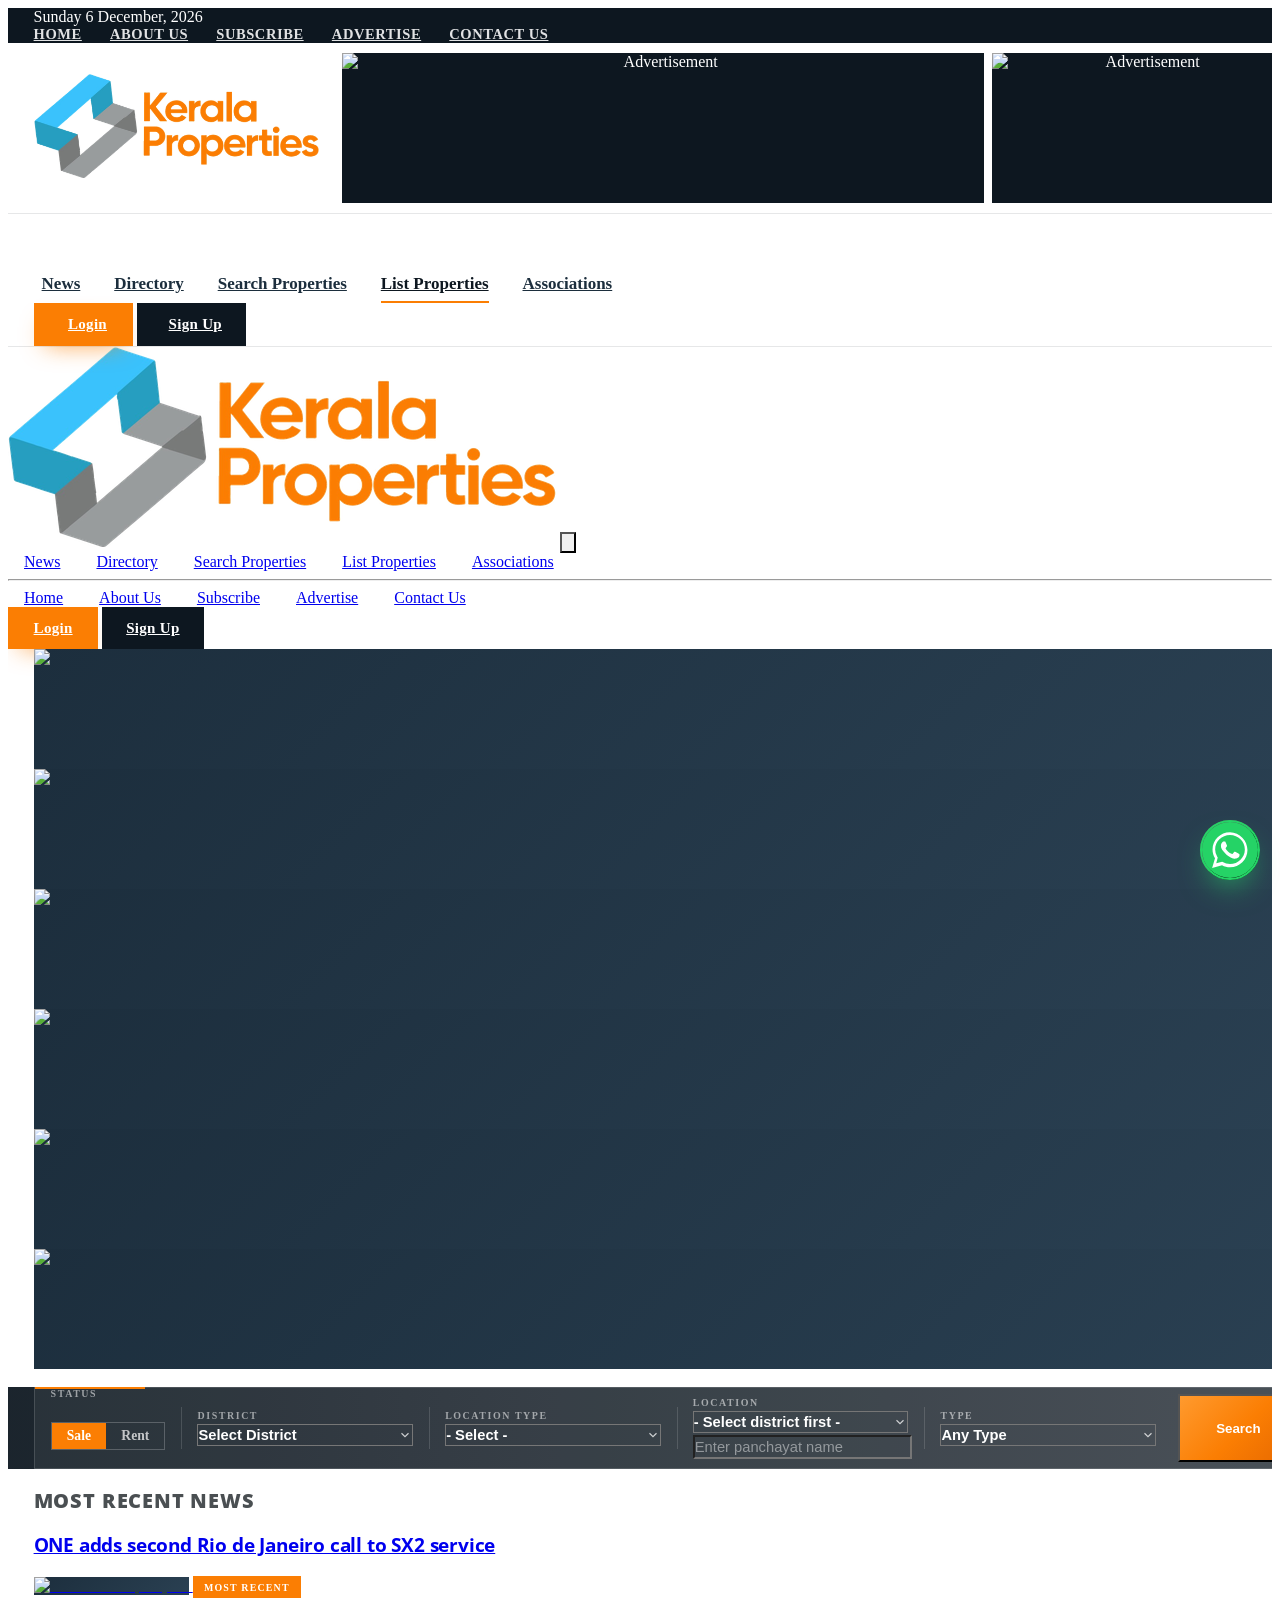
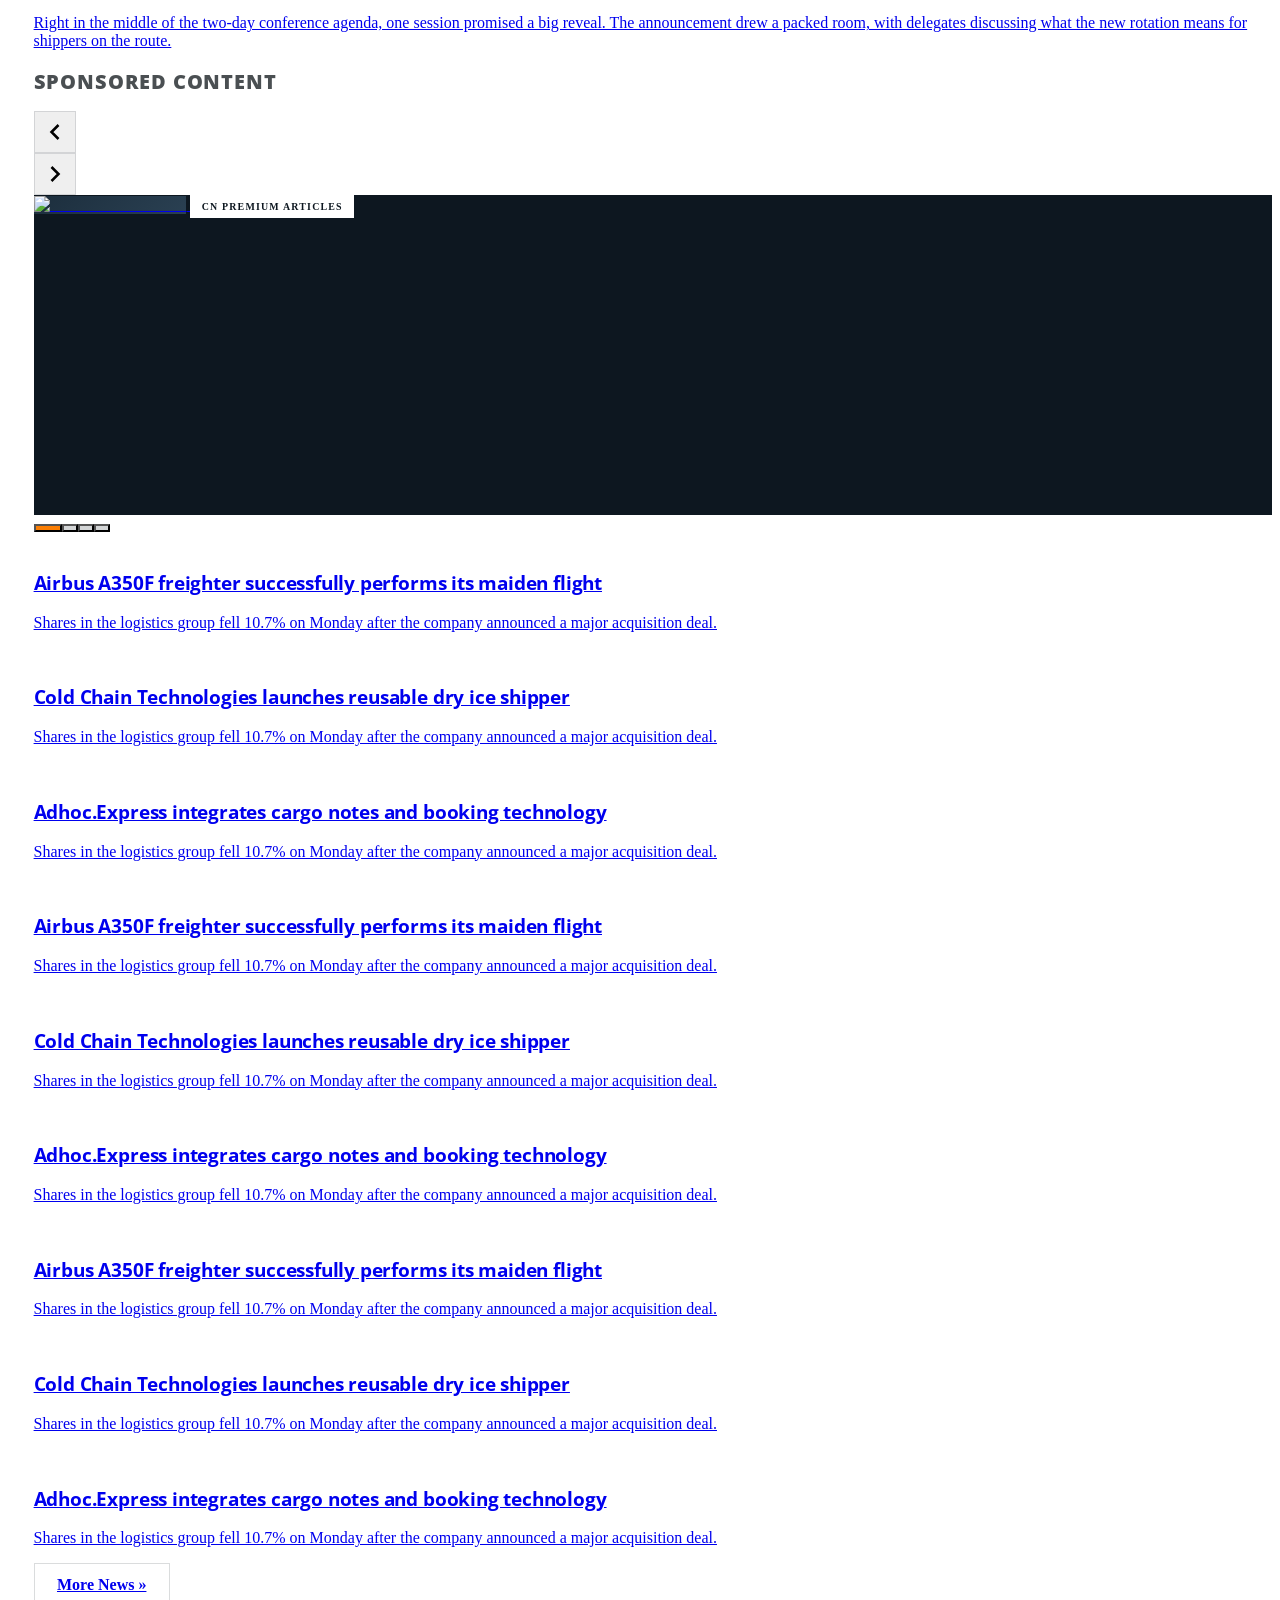
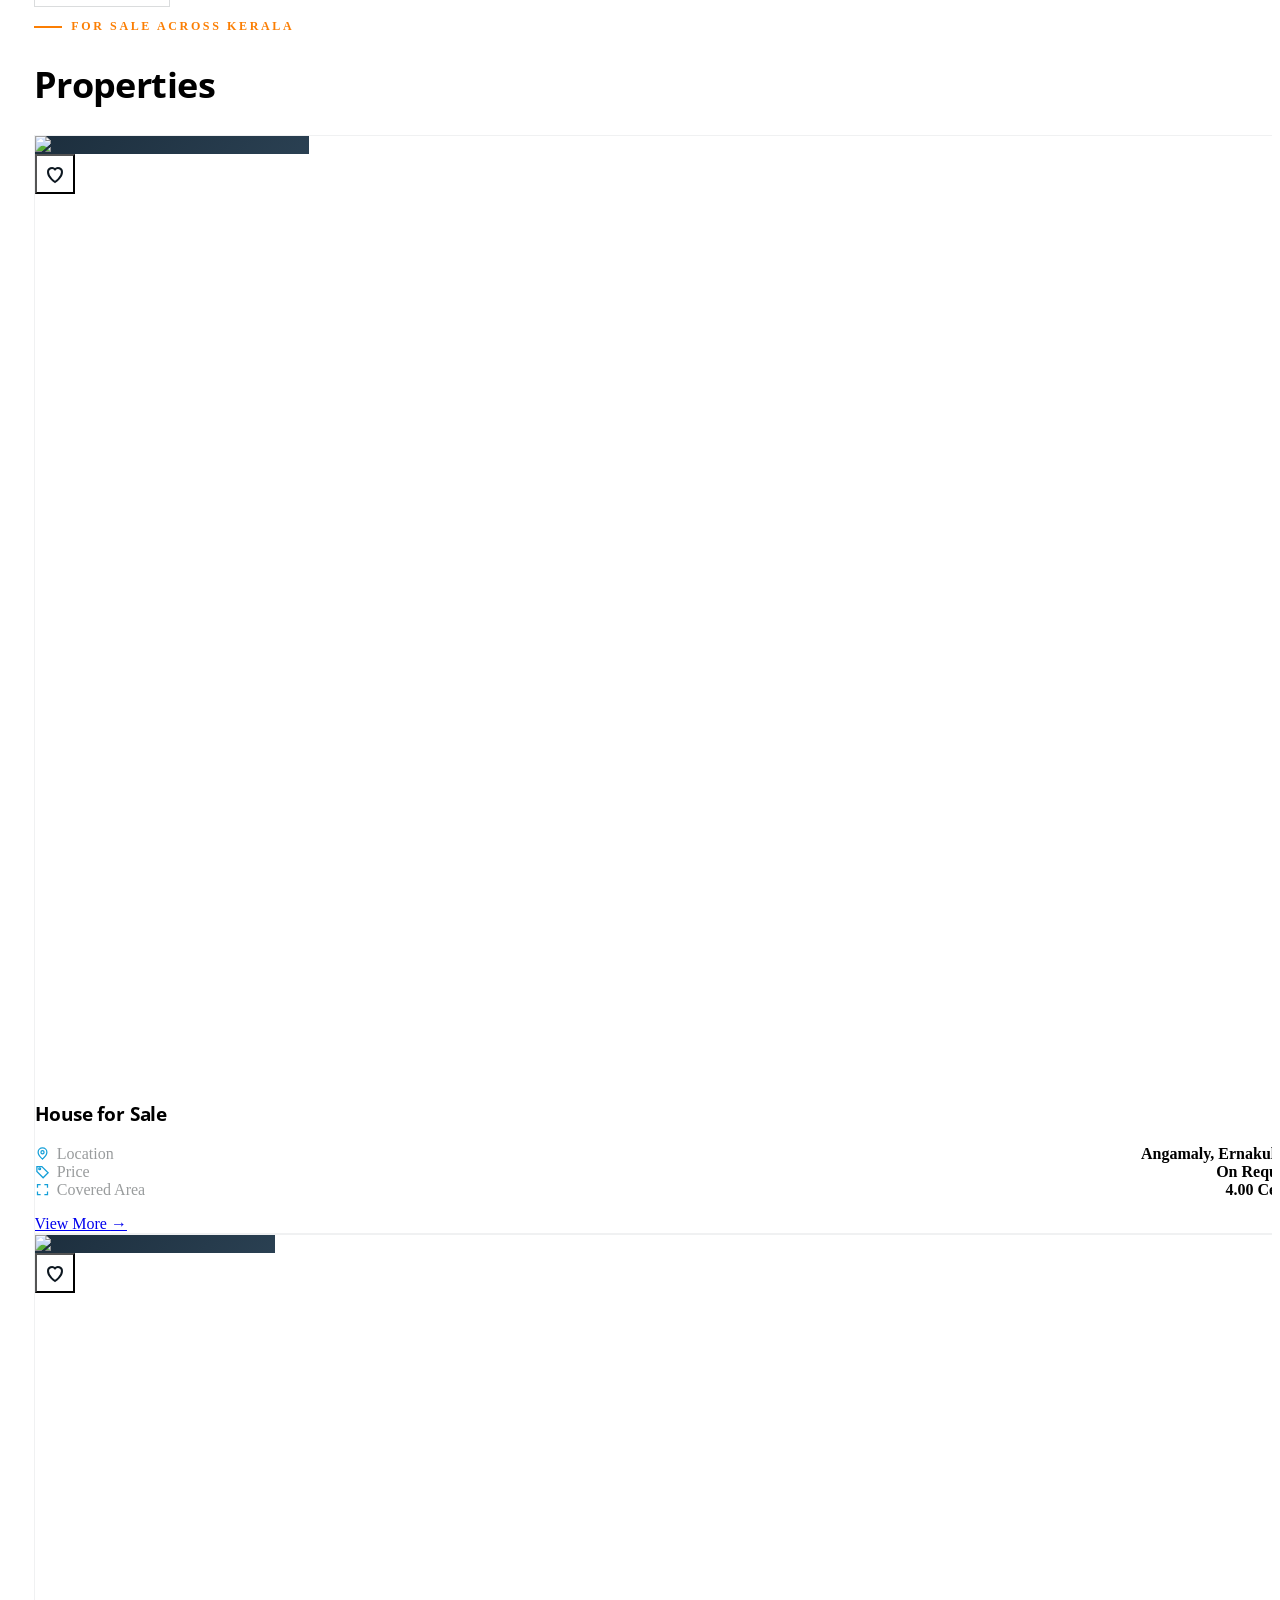
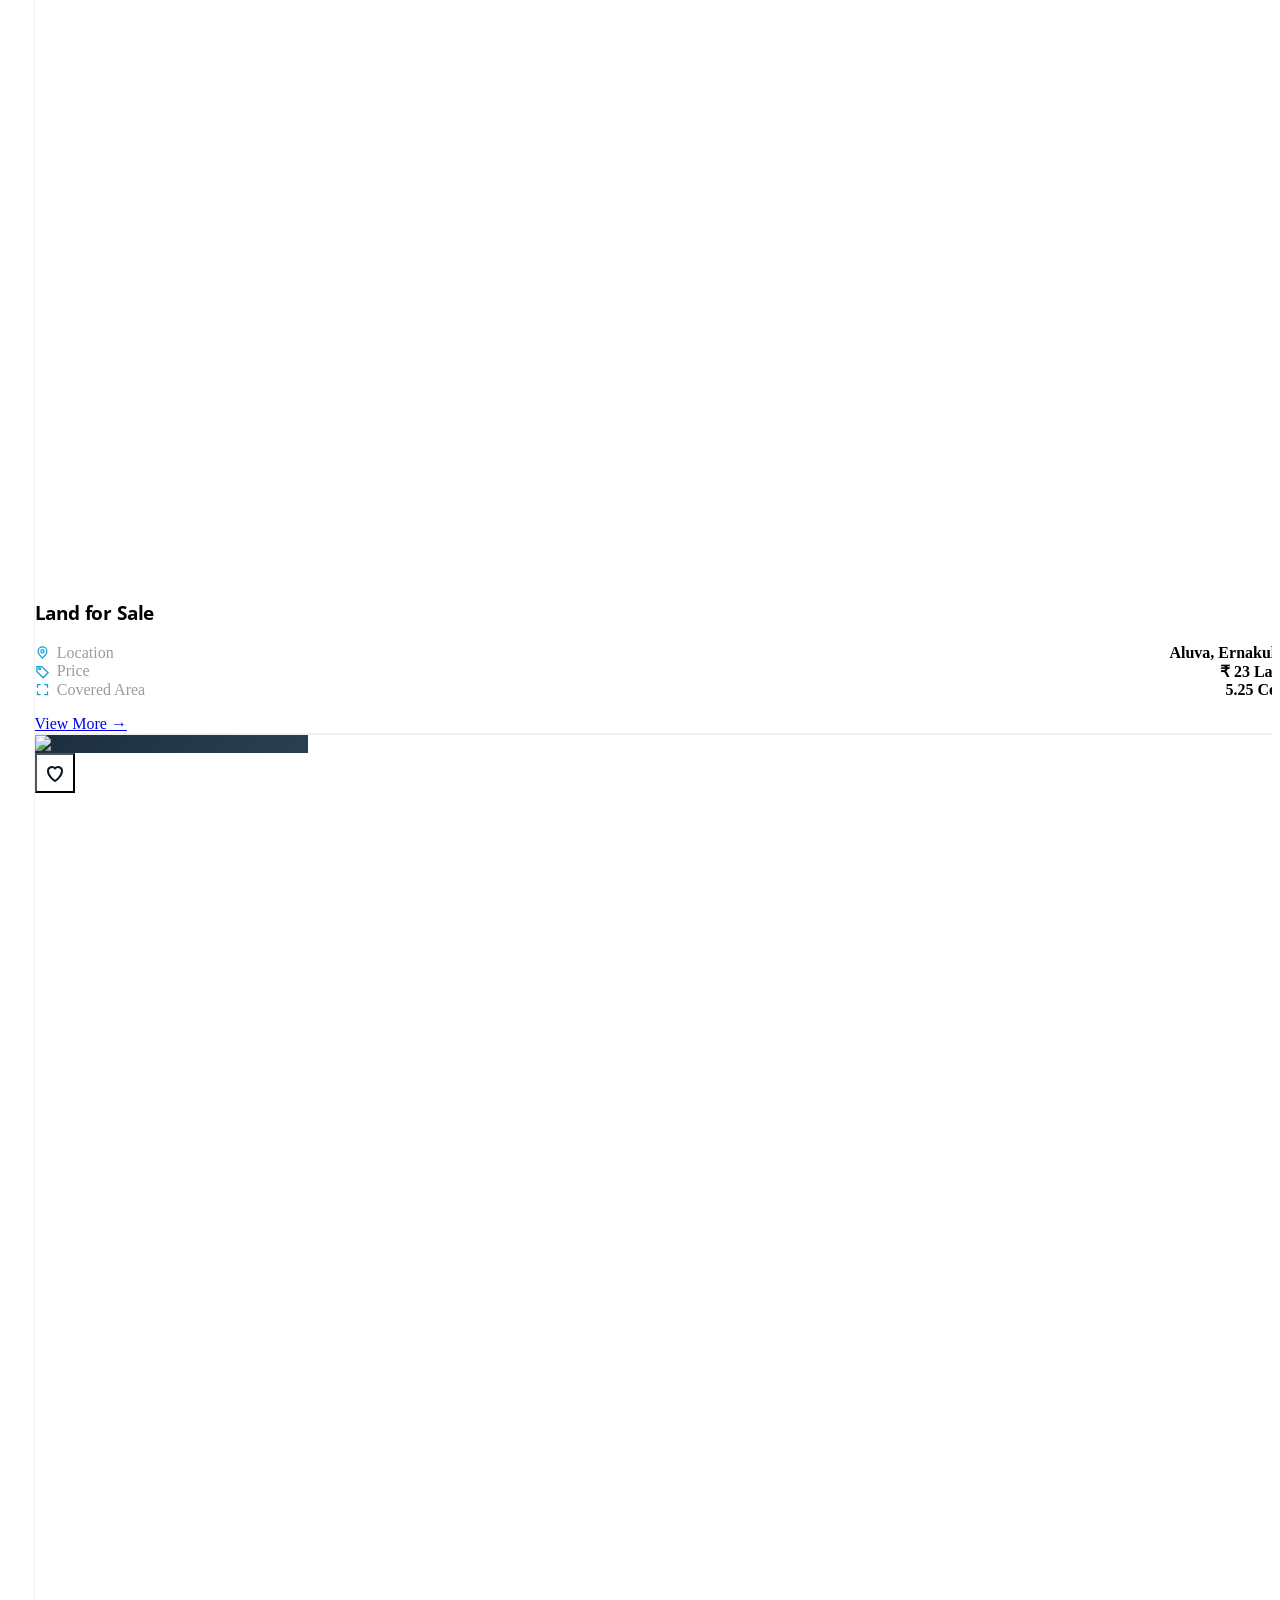
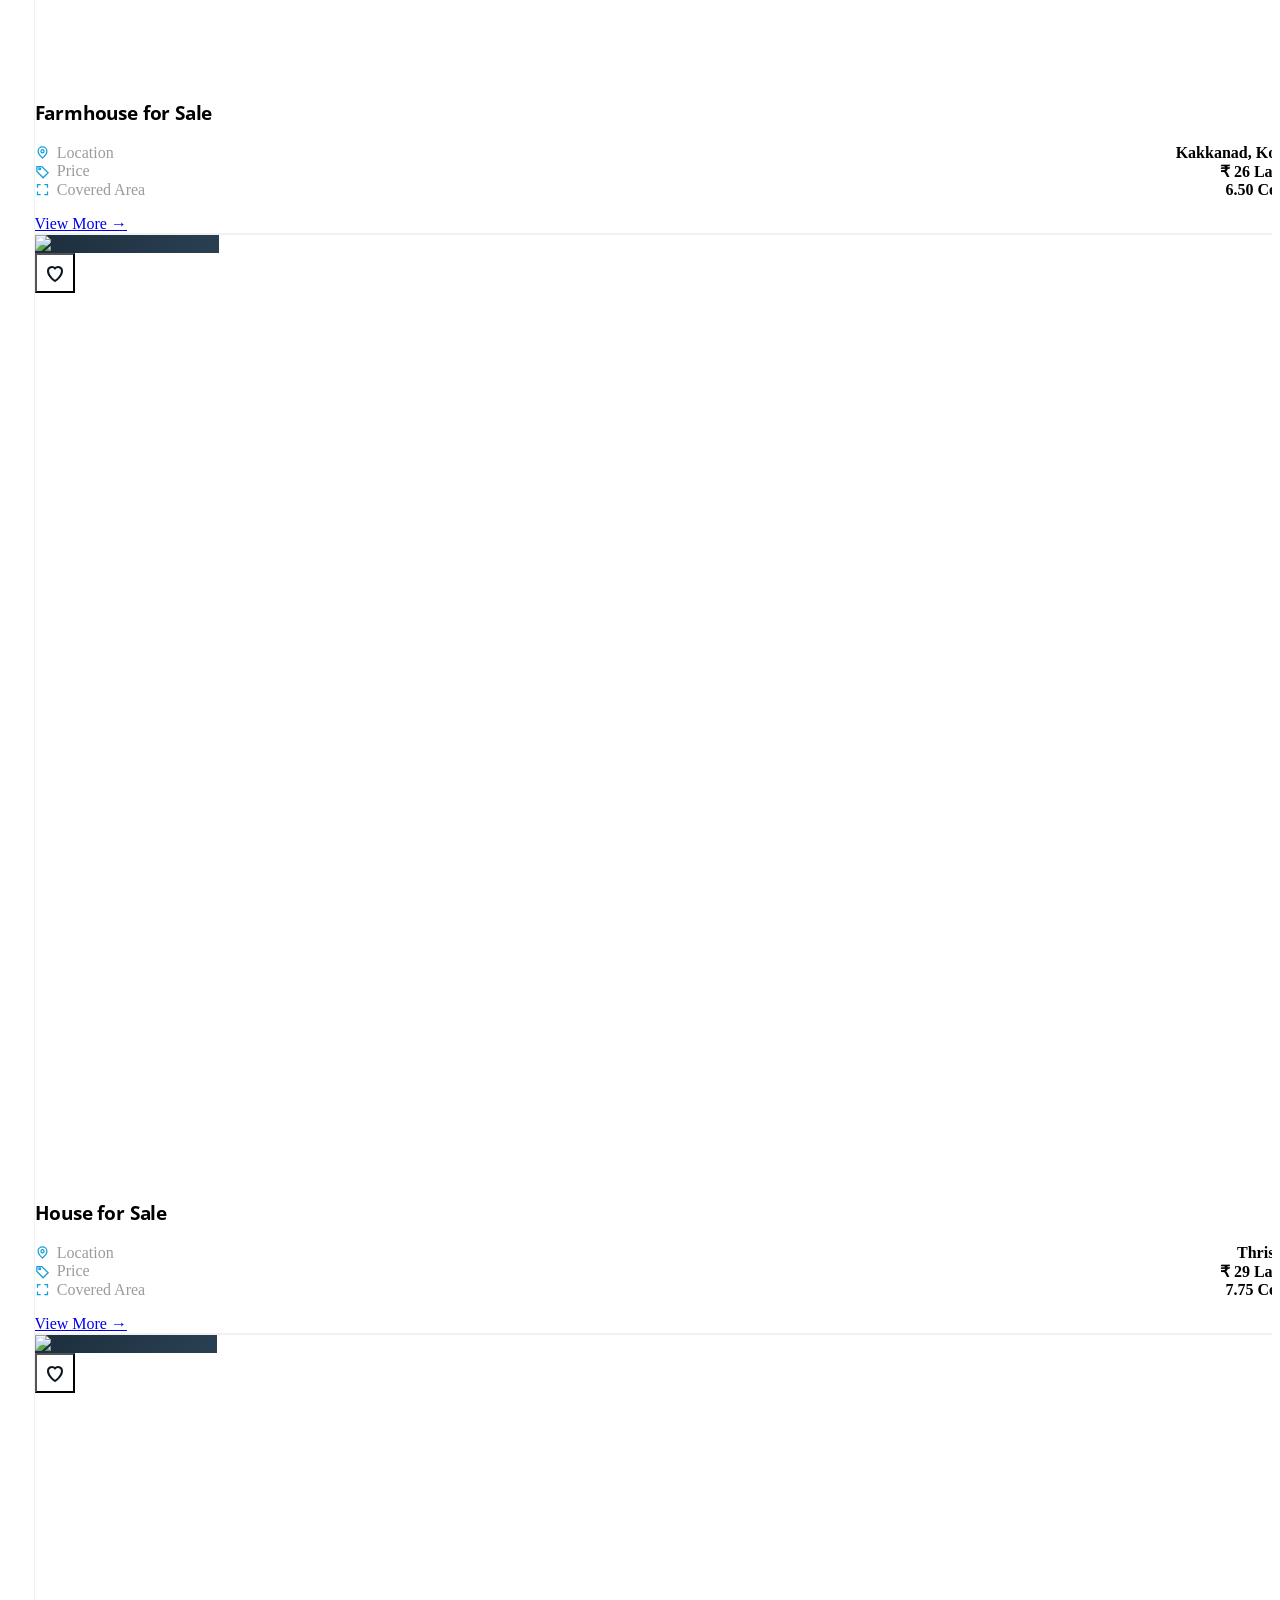
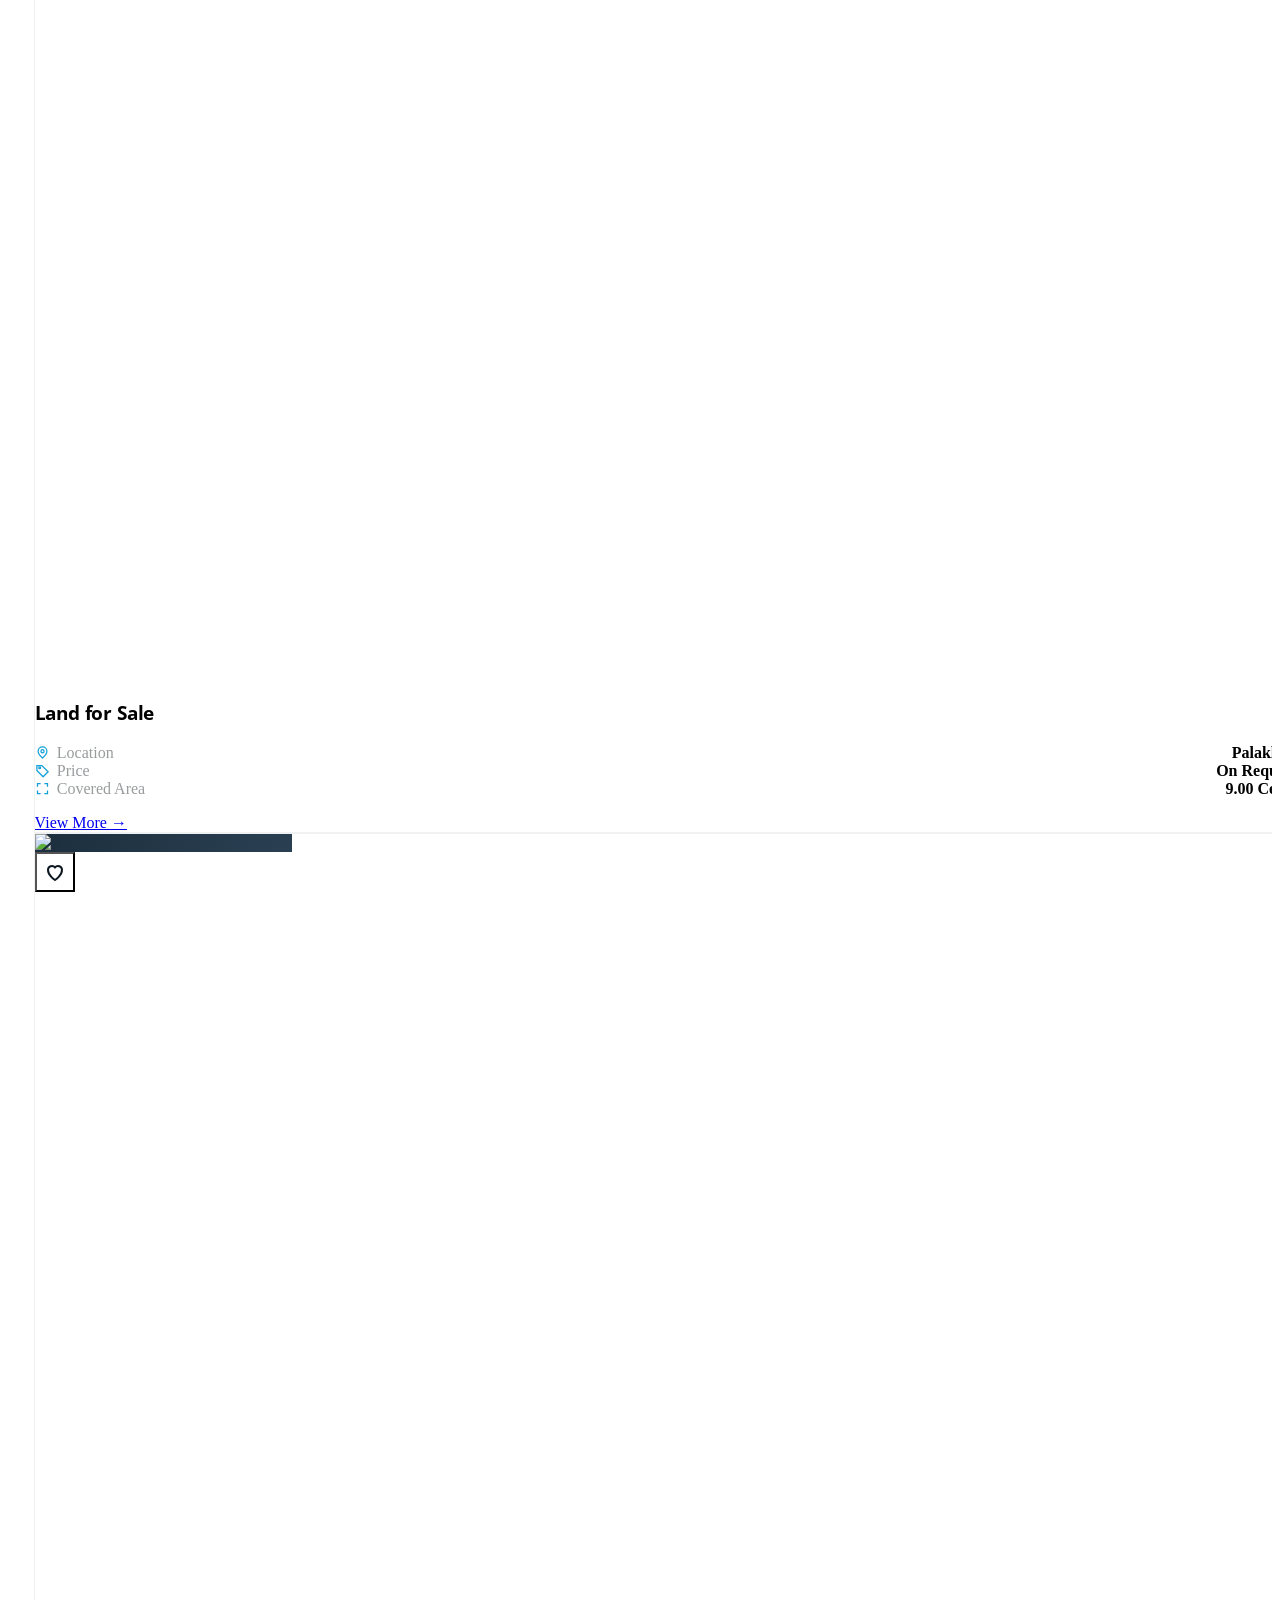
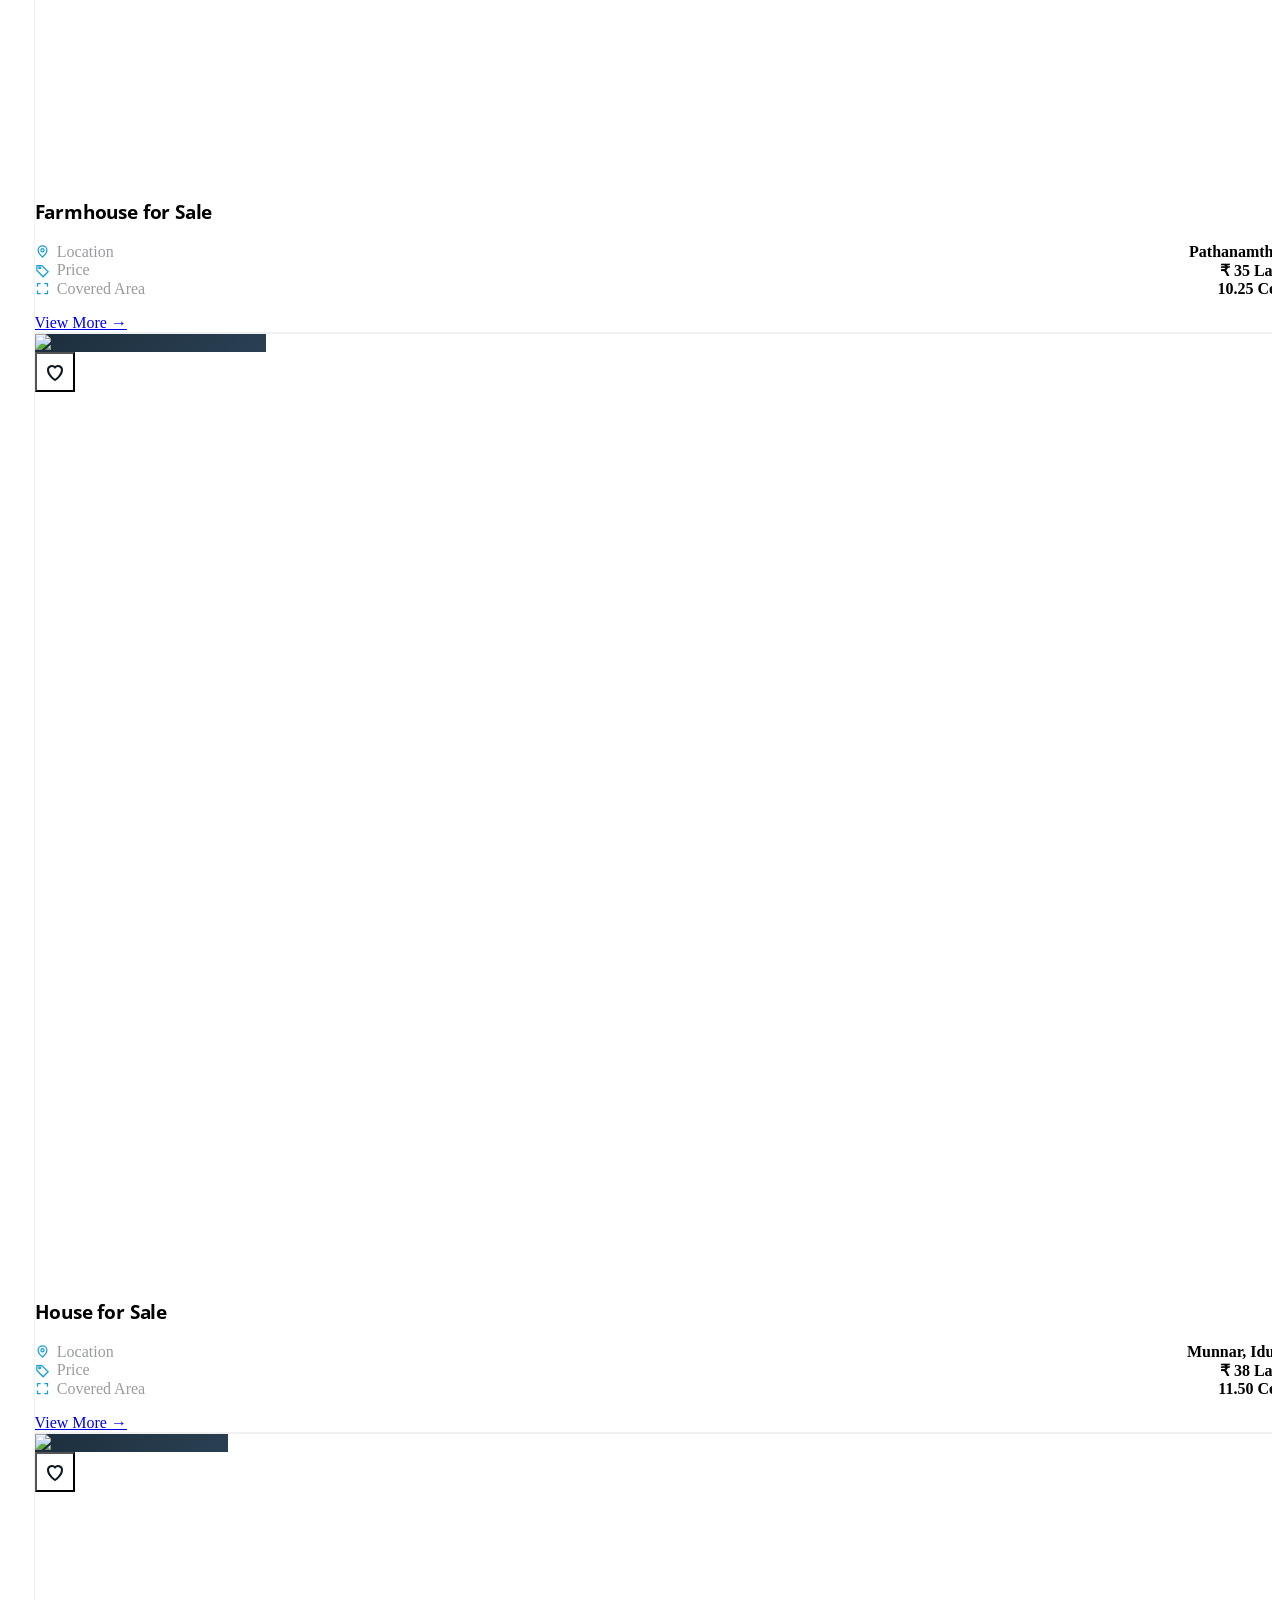
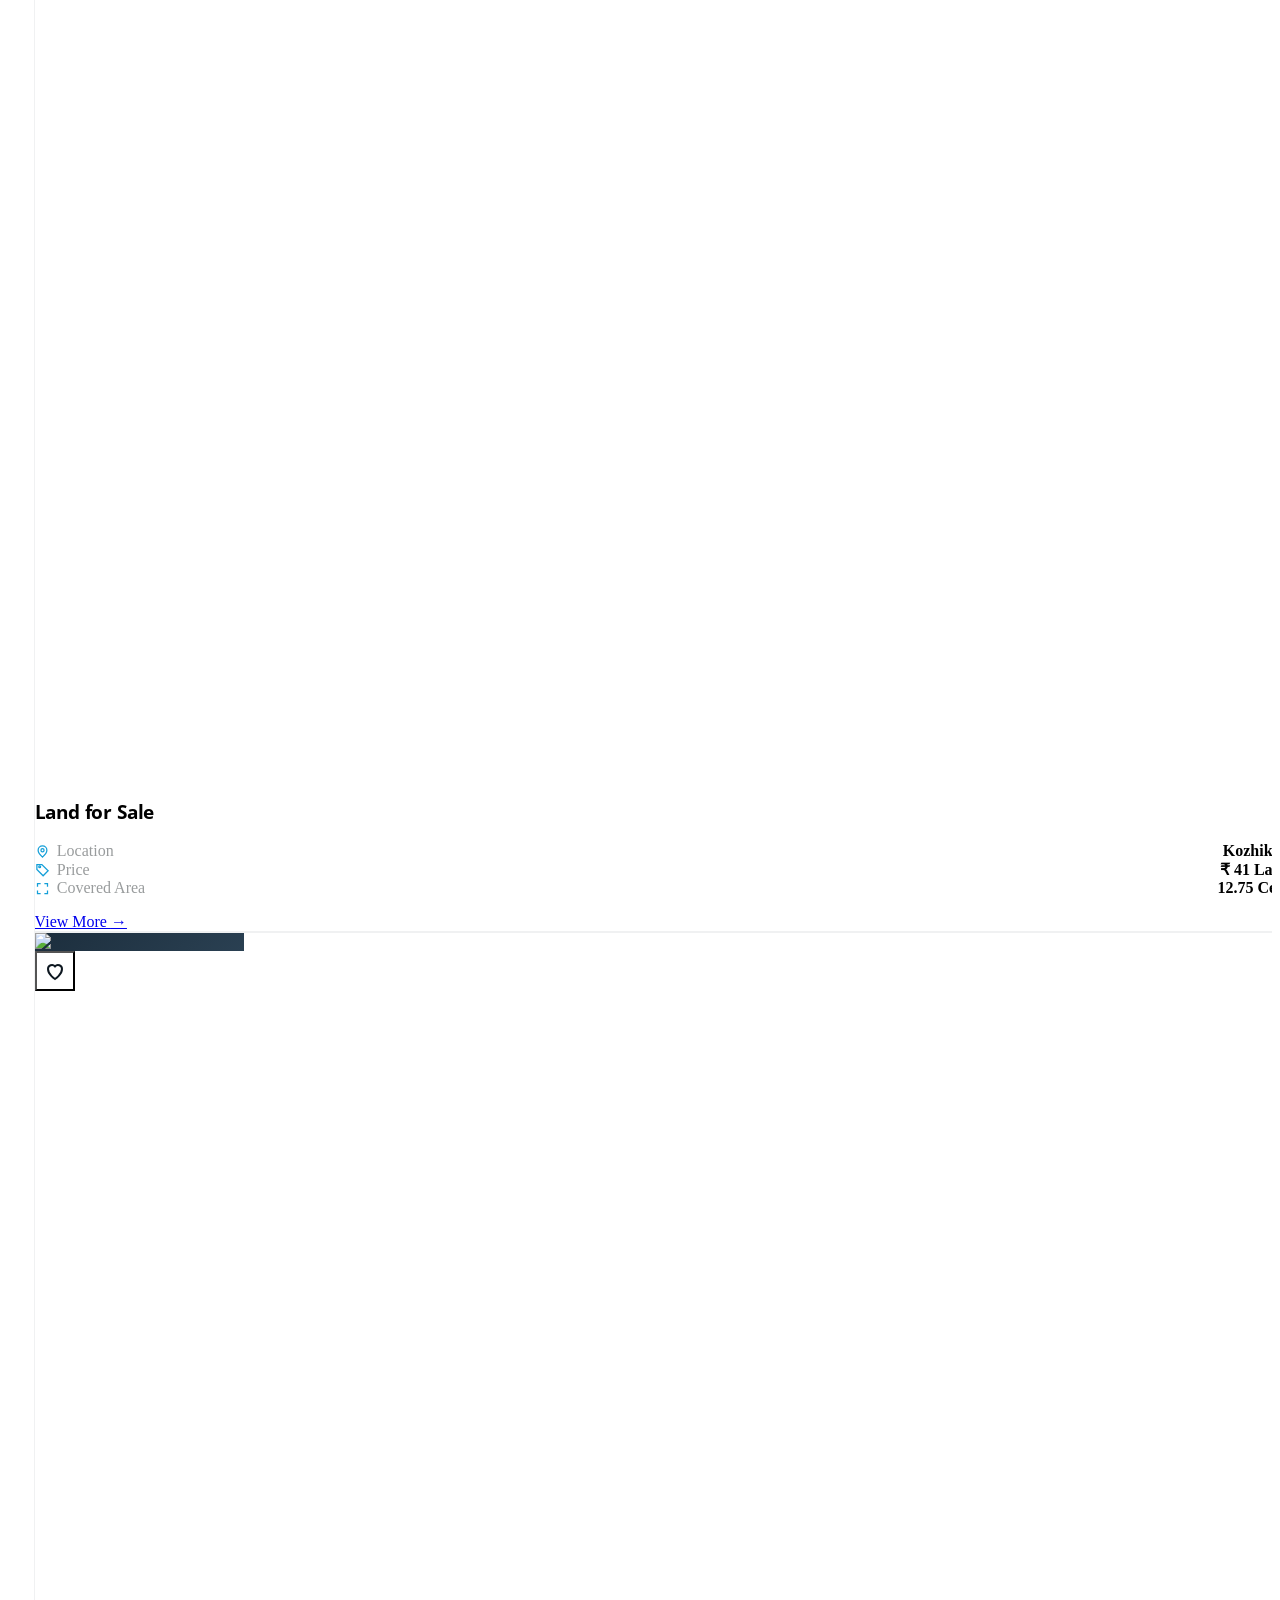
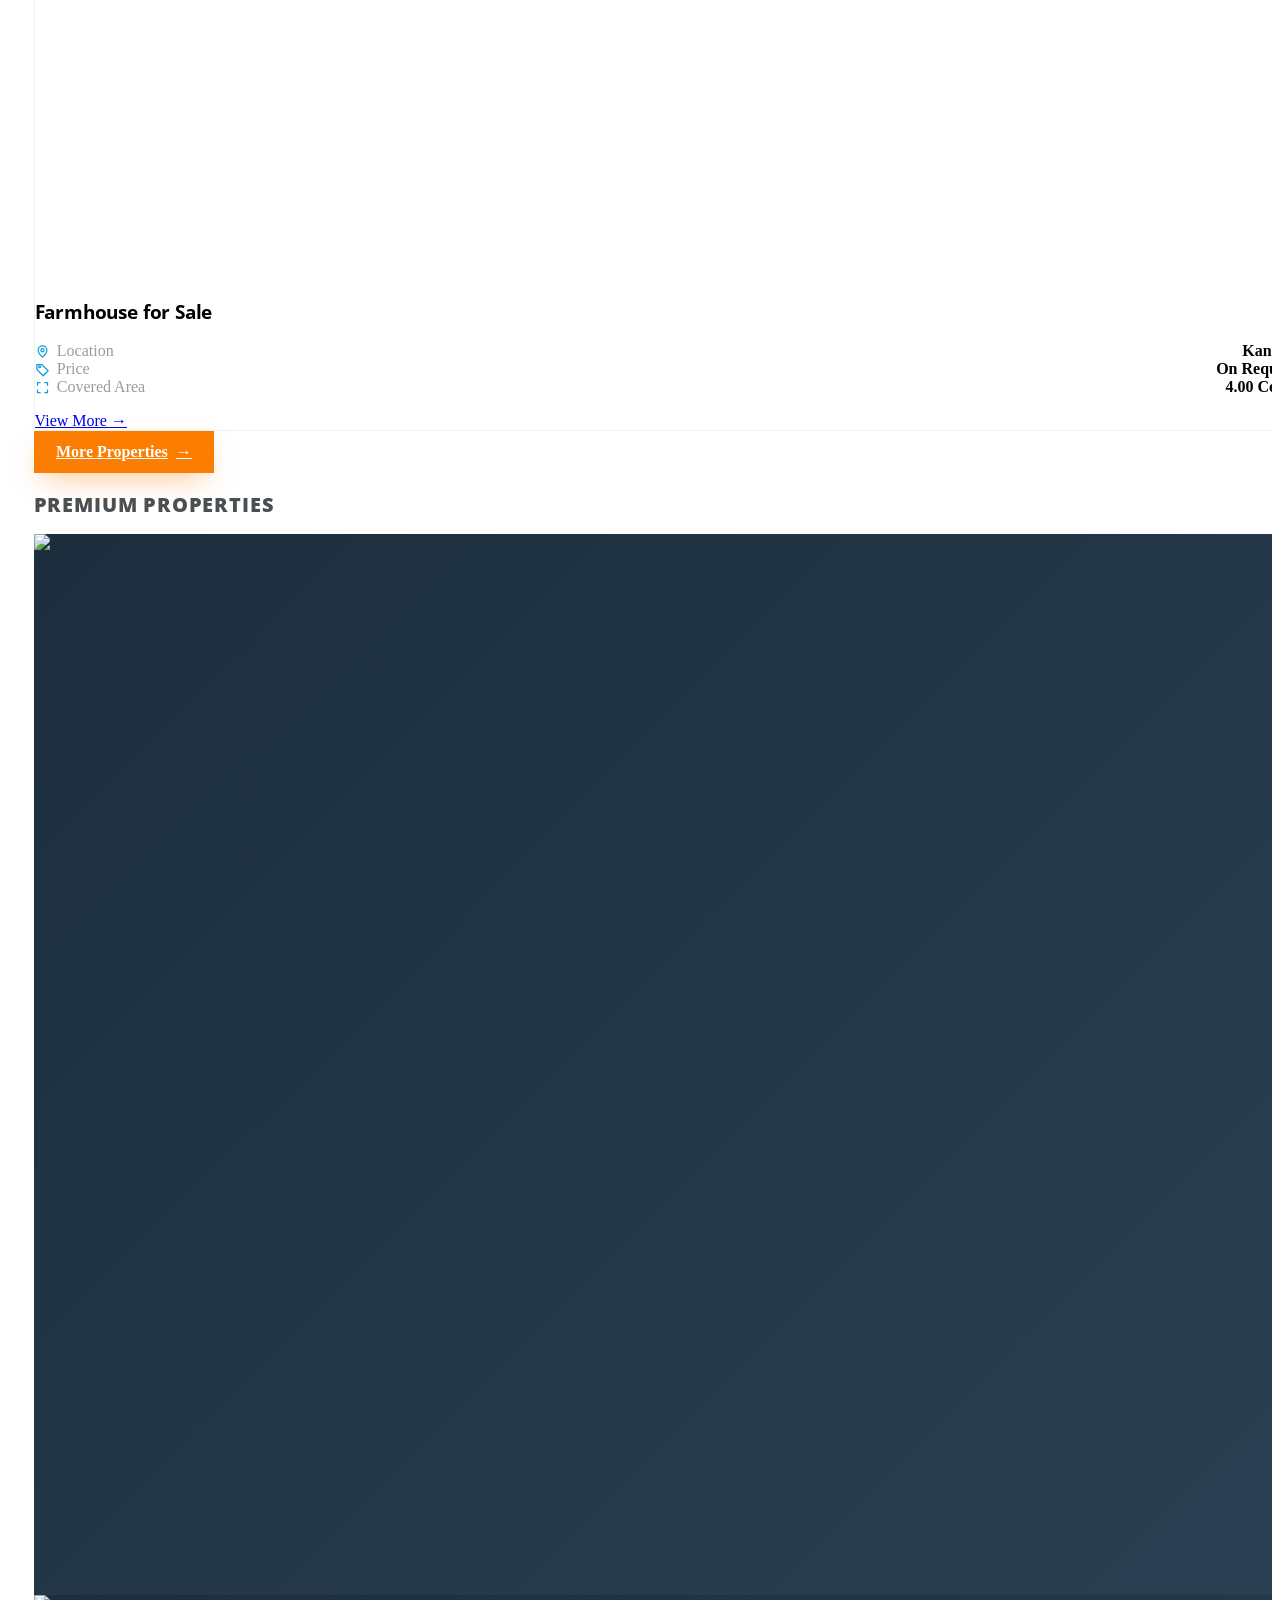
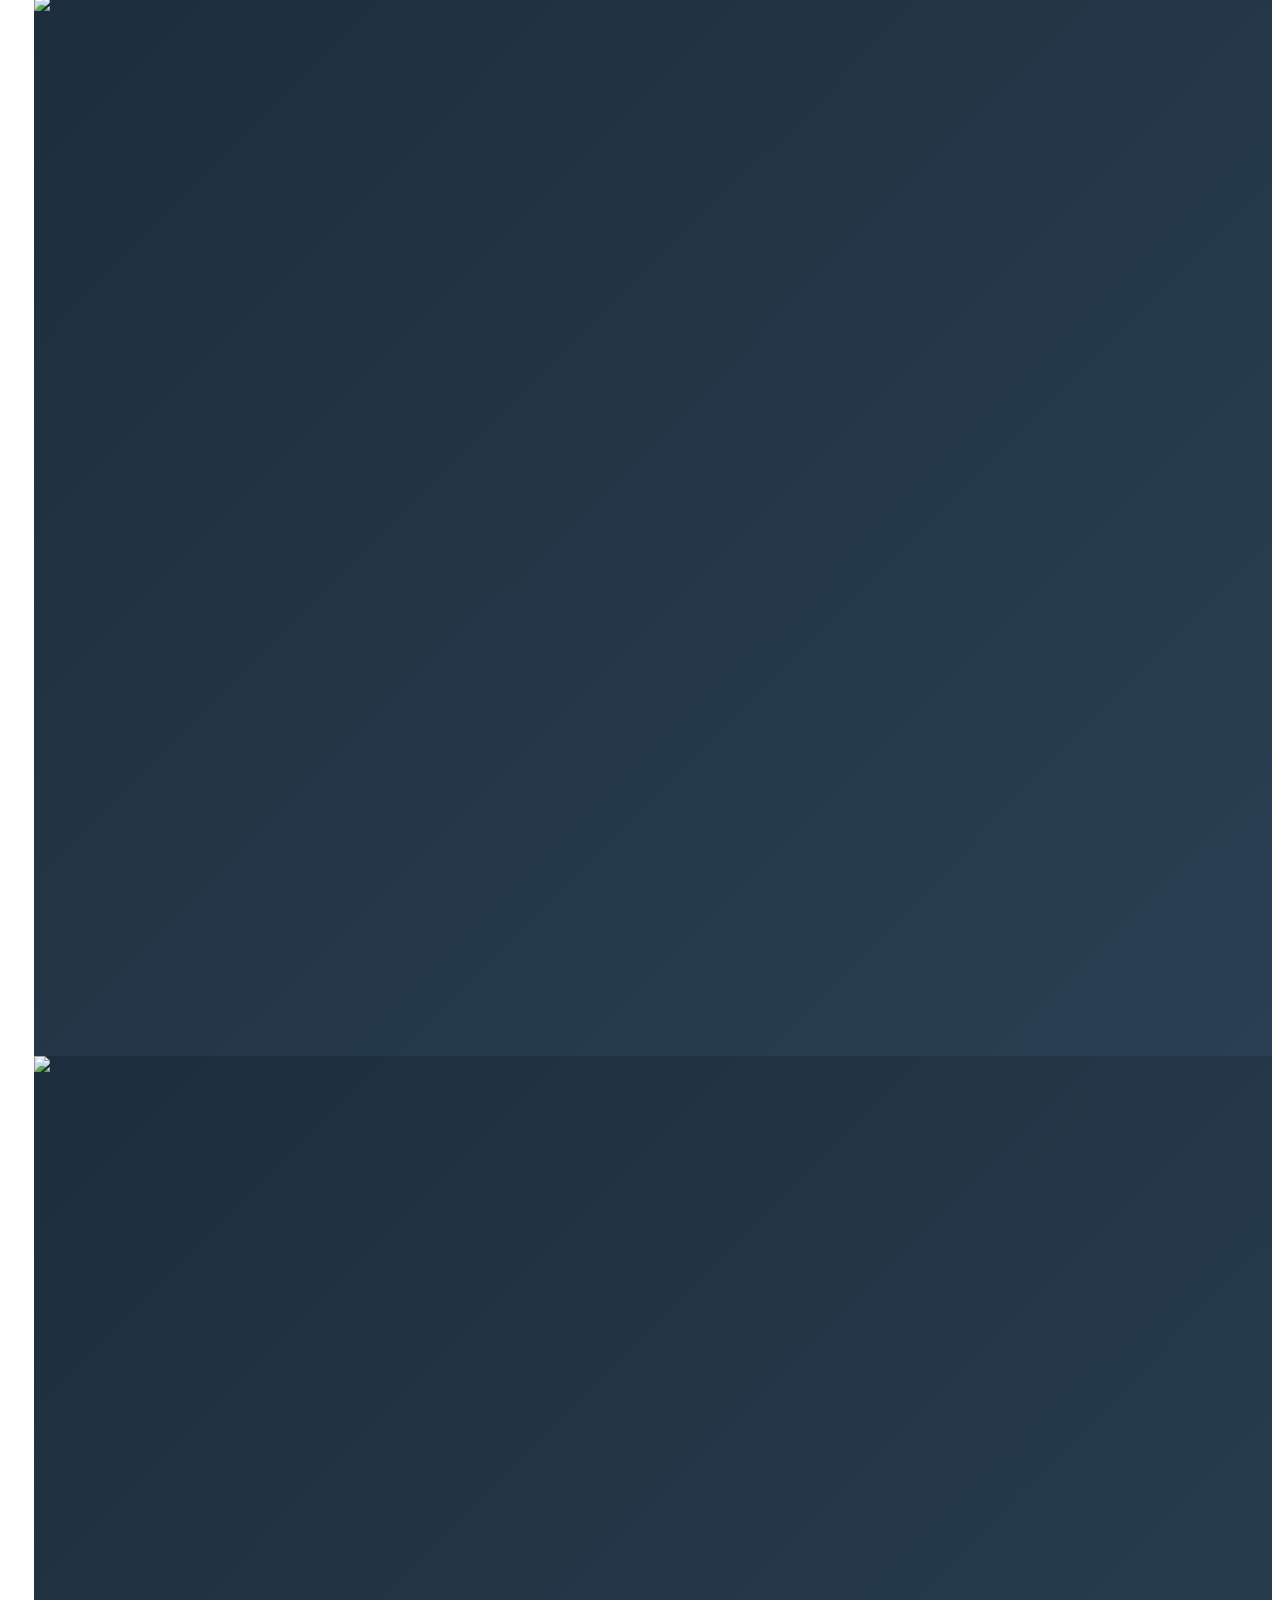
==== commit a16b1cdb: "Homepage: properties beside premium ads, dark villas, no filters - Remove the All / Houses / Land / " ====
--- a/index.html
+++ b/index.html
@@ -243,34 +243,26 @@
             <div class="mt-10 text-center">
               <a href="news.html" class="btn-ghost">More News »</a>
             </div>
-          </div>
-
-          <!-- Premium properties (ad slots) -->
+
+            <!-- ============ PROPERTIES (left column, beside Premium Properties) ============ -->
+            <div id="properties" class="pt-16">
+              <div class="mb-8 reveal">
+                <p class="eyebrow">For sale across Kerala</p>
+                <h2 class="section-title">Properties</h2>
+              </div>
+              <div id="propertyGrid" data-stagger class="grid sm:grid-cols-2 xl:grid-cols-3 gap-5" aria-live="polite"></div>
+              <div class="mt-10 flex justify-center">
+                <a href="properties.html" class="btn-primary">More Properties <span aria-hidden="true">→</span></a>
+              </div>
+            </div>
+          </div>
+
+          <!-- Premium properties (ad slots) — runs down beside news and properties -->
           <aside class="lg:col-span-4">
             <h2 class="news-head reveal">Premium Properties</h2>
             <div id="premAds" class="grid sm:grid-cols-2 lg:grid-cols-1 gap-5" data-stagger></div>
           </aside>
         </div>
-      </div>
-    </section>
-
-    <!-- ============ PROPERTIES ============ -->
-    <section id="properties" class="wrap pt-4 pb-20 md:pb-24">
-      <div class="flex flex-col lg:flex-row lg:items-end justify-between gap-6 mb-10 reveal">
-        <div>
-          <p class="eyebrow">For sale across Kerala</p>
-          <h2 class="section-title">Properties</h2>
-        </div>
-        <div id="propertyFilters" class="flex flex-wrap gap-2">
-          <button class="filter-chip is-active" data-filter="all">All</button>
-          <button class="filter-chip" data-filter="House for Sale">Houses</button>
-          <button class="filter-chip" data-filter="Land for Sale">Land</button>
-          <button class="filter-chip" data-filter="Farmhouse for Sale">Farmhouses</button>
-        </div>
-      </div>
-      <div id="propertyGrid" data-stagger class="grid sm:grid-cols-2 lg:grid-cols-3 gap-6" aria-live="polite"></div>
-      <div class="mt-12 flex justify-center">
-        <a href="properties.html" class="btn-primary">More Properties <span aria-hidden="true">→</span></a>
       </div>
     </section>
 
@@ -304,12 +296,14 @@
     </section>
 
     <!-- ============ FEATURED VILLAS ============ -->
-    <section id="villas" class="wrap py-20 md:py-24">
-      <div class="text-center max-w-2xl mx-auto mb-12 reveal">
-        <p class="eyebrow">Private living</p>
-        <h2 class="section-title">Featured Villas</h2>
-      </div>
-      <div id="villaGrid" data-stagger class="zoom-grid"></div>
+    <section id="villas" class="bg-ink-800 text-white py-20 md:py-24">
+      <div class="wrap">
+        <div class="text-center max-w-2xl mx-auto mb-12 reveal">
+          <p class="eyebrow text-lagoon justify-center">Private living</p>
+          <h2 class="section-title text-white">Featured Villas</h2>
+        </div>
+        <div id="villaGrid" data-stagger class="zoom-grid"></div>
+      </div>
     </section>
 
     <!-- ============ FEATURED BUILDERS ============ -->
--- a/style.css
+++ b/style.css
@@ -1353,7 +1353,7 @@
    ========================================================= */
 .zoom-grid { --cols: 2; --gap: 12px; display: flex; flex-wrap: wrap; justify-content: center; gap: 28px var(--gap); }
 .zoom-grid > * { flex: 0 0 calc((100% - (var(--cols) - 1) * var(--gap)) / var(--cols)); min-width: 0; }
-@media (min-width: 768px)  { .zoom-grid { --cols: 3; --gap: 16px; } }
+@media (min-width: 768px)  { .zoom-grid { --cols: 2; --gap: 16px; } }   /* 10 cards → full rows of 2 */
 @media (min-width: 1100px) { .zoom-grid { --cols: 5; --gap: 18px; } }
 .zoom-grid .zoom-card h3 { font-size: 1.15rem; margin-top: 1rem; }
 
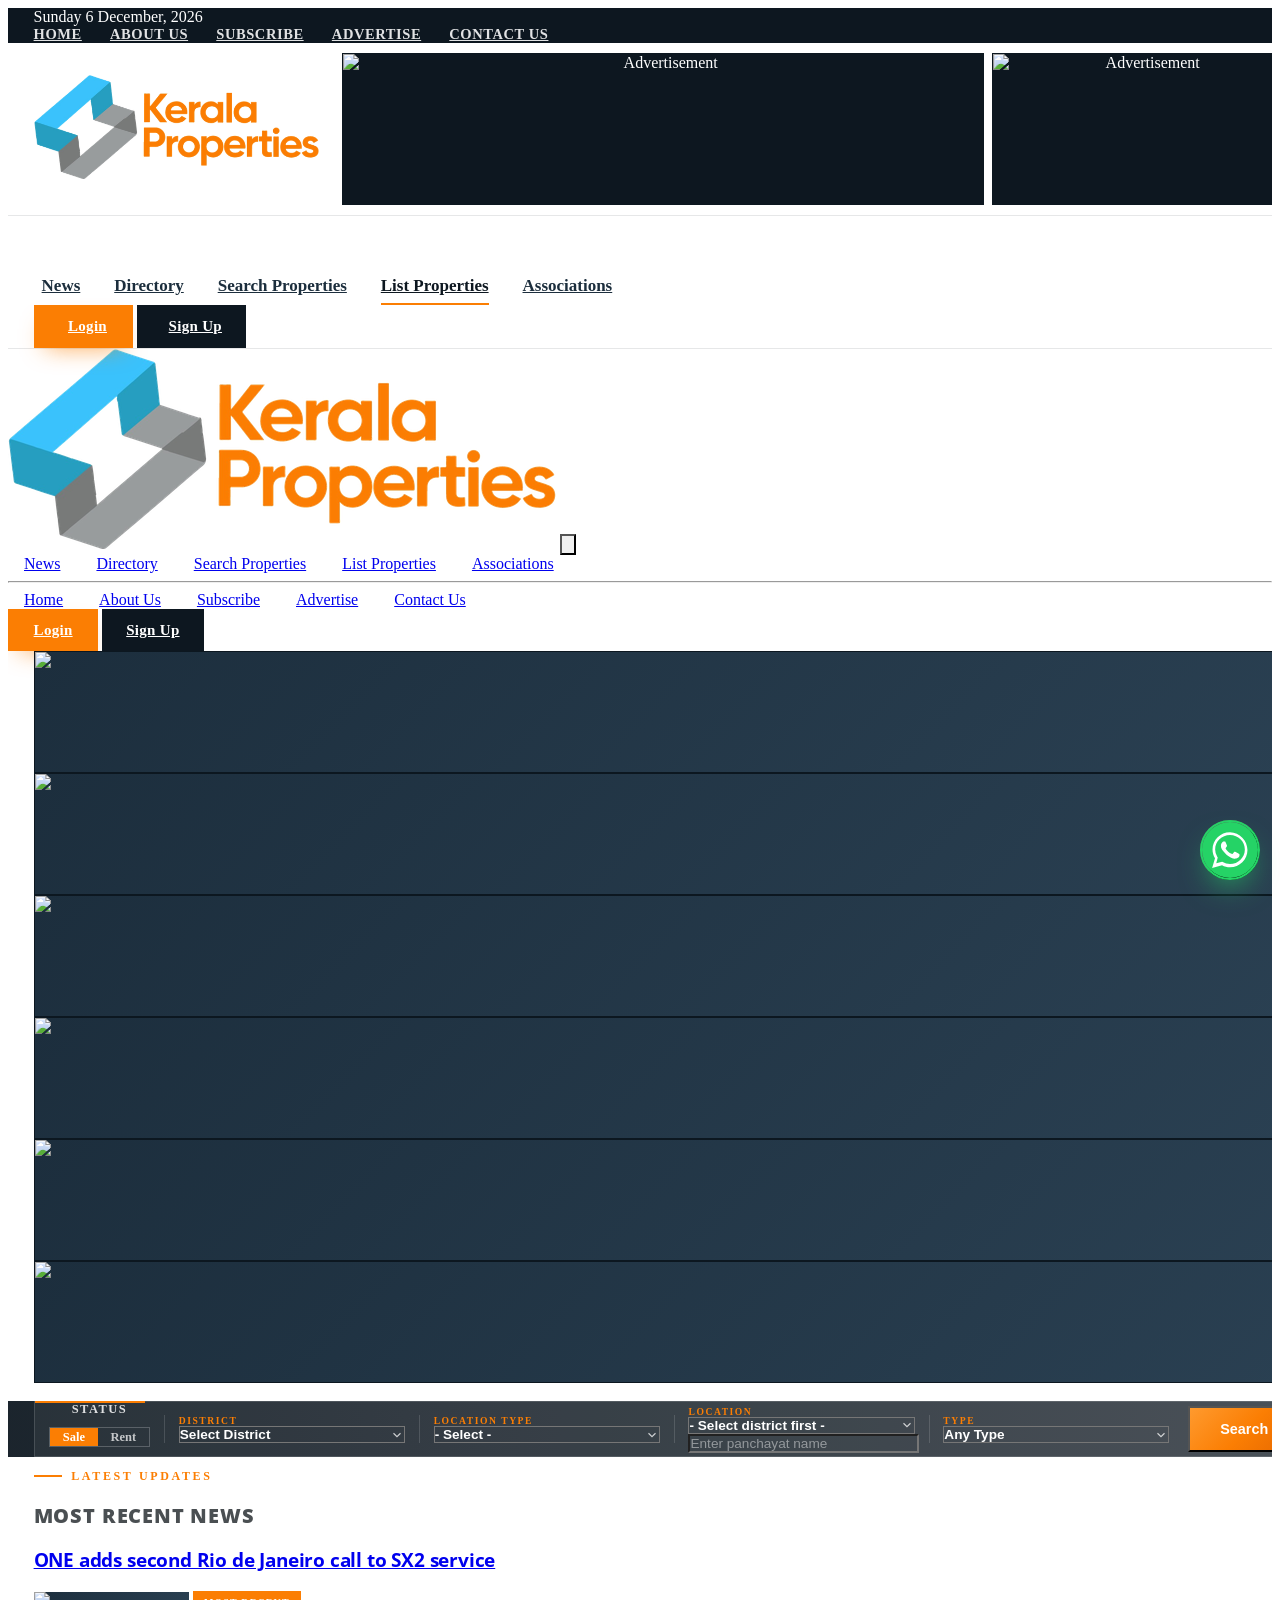
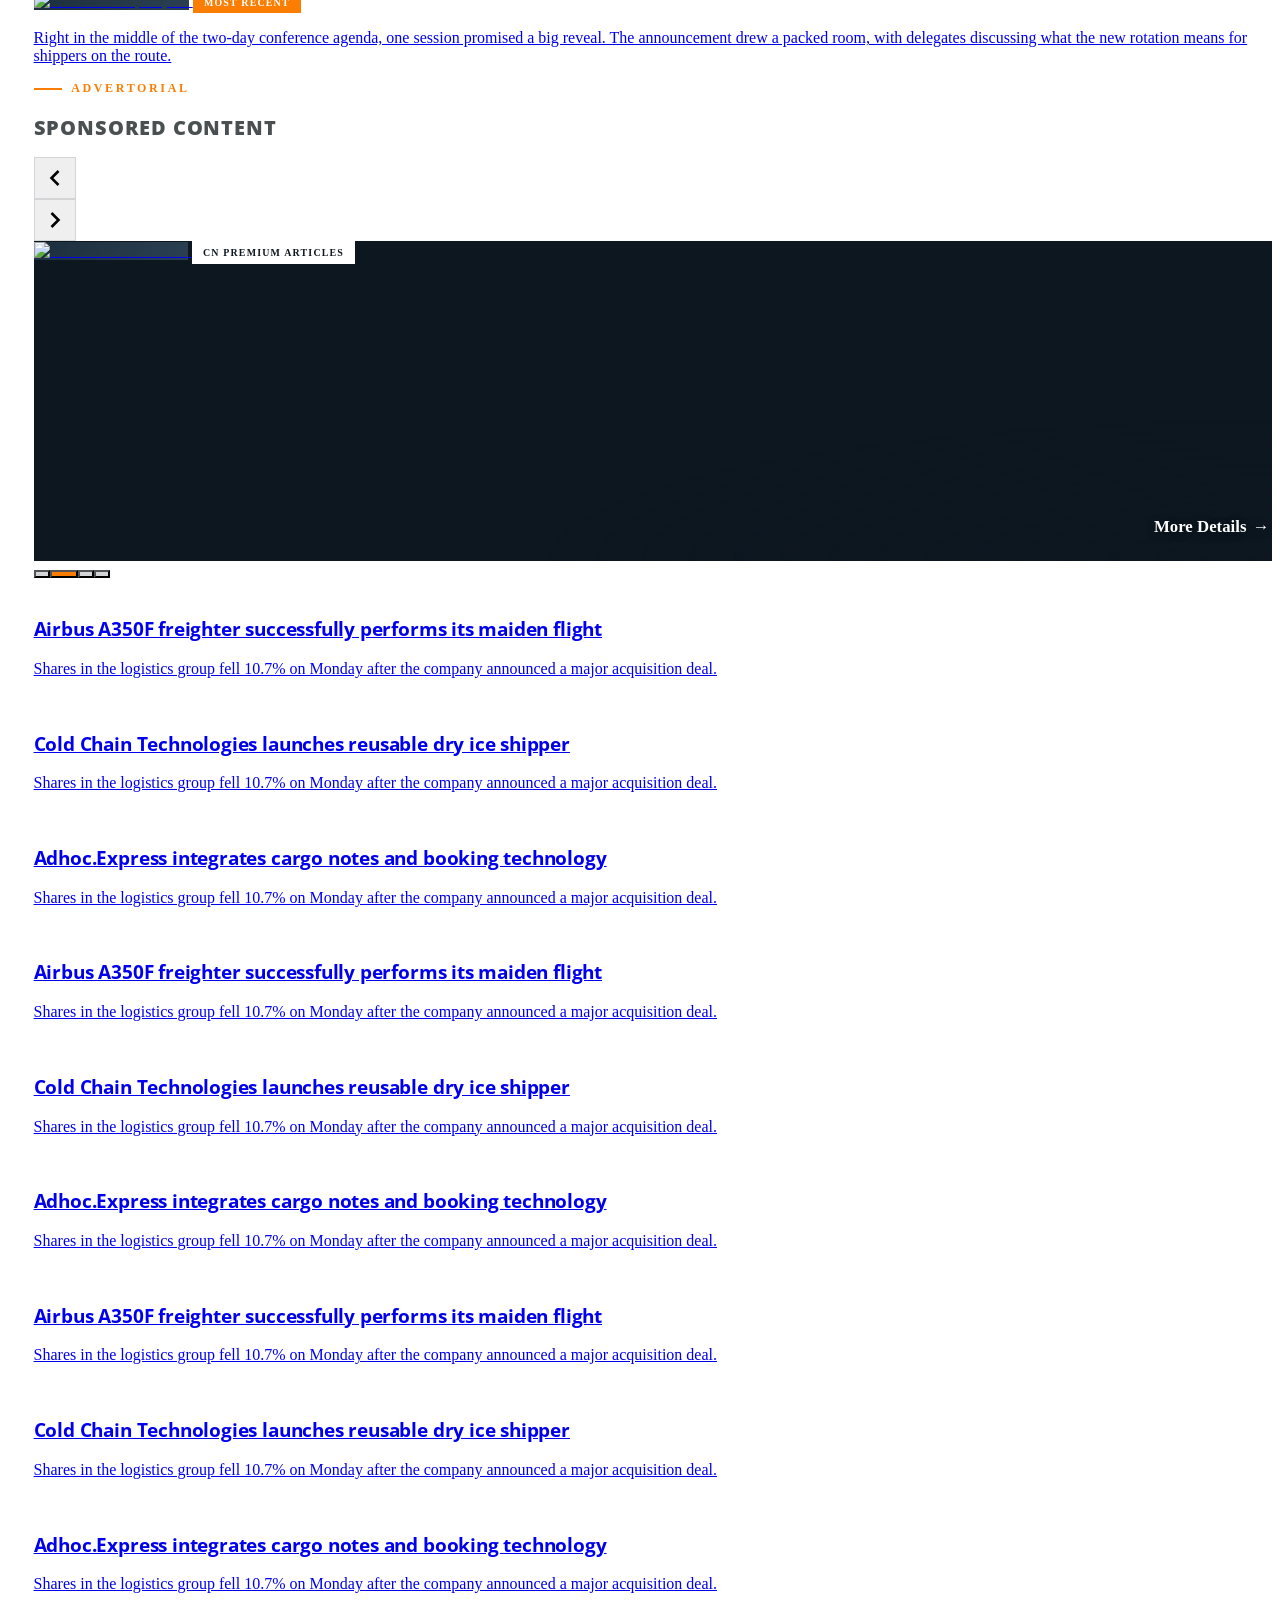
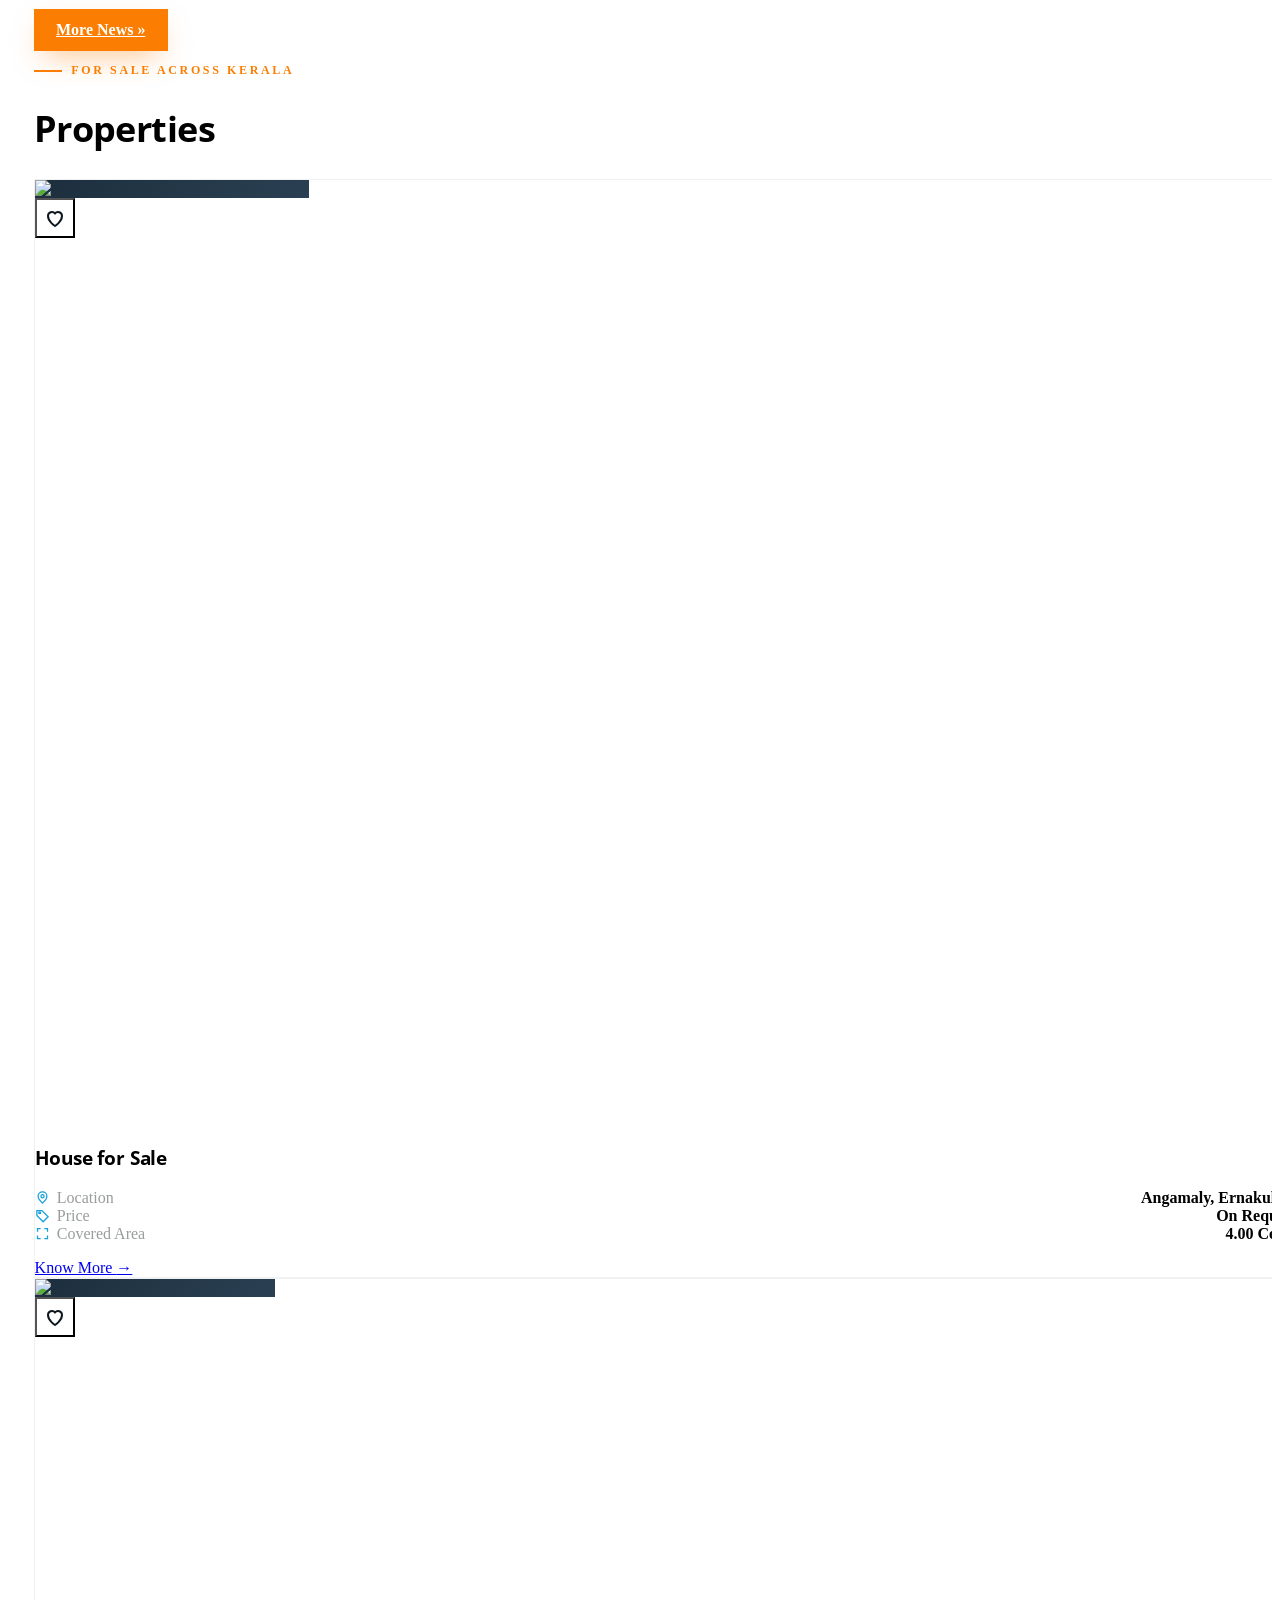
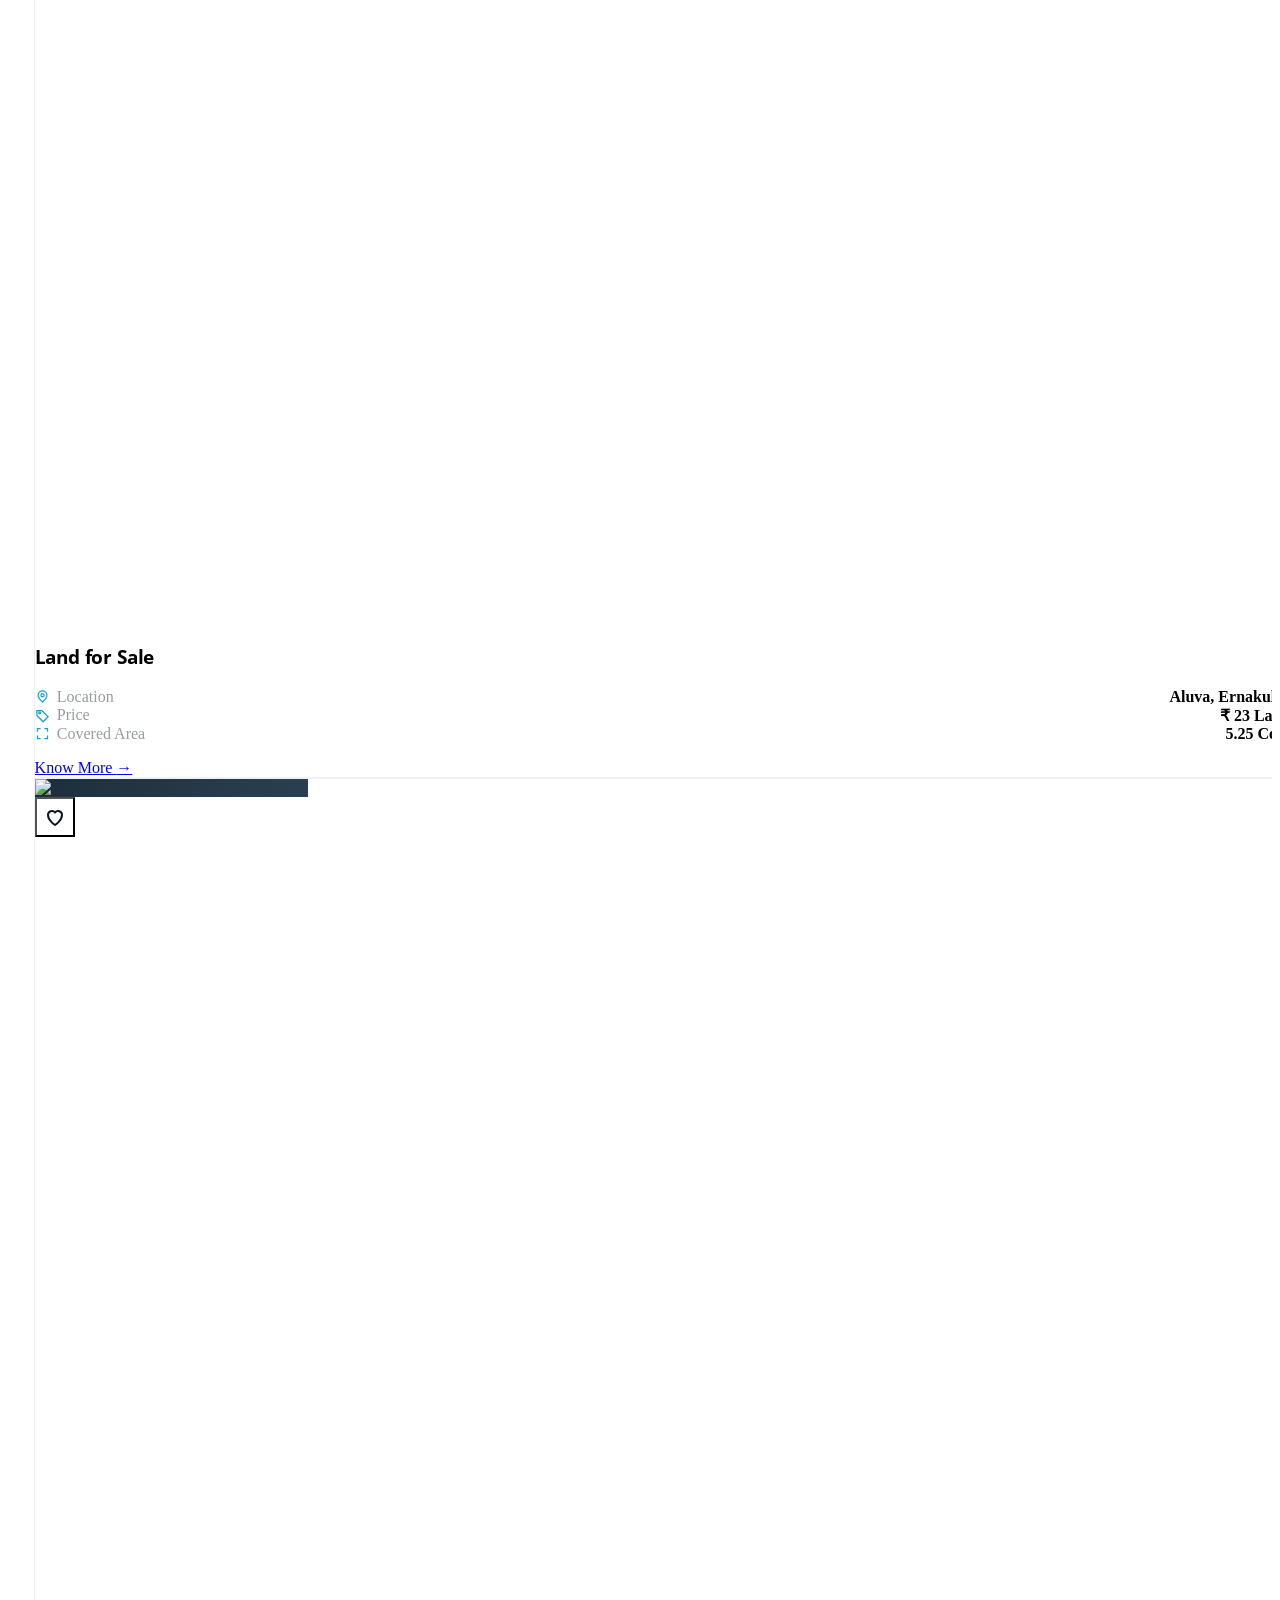
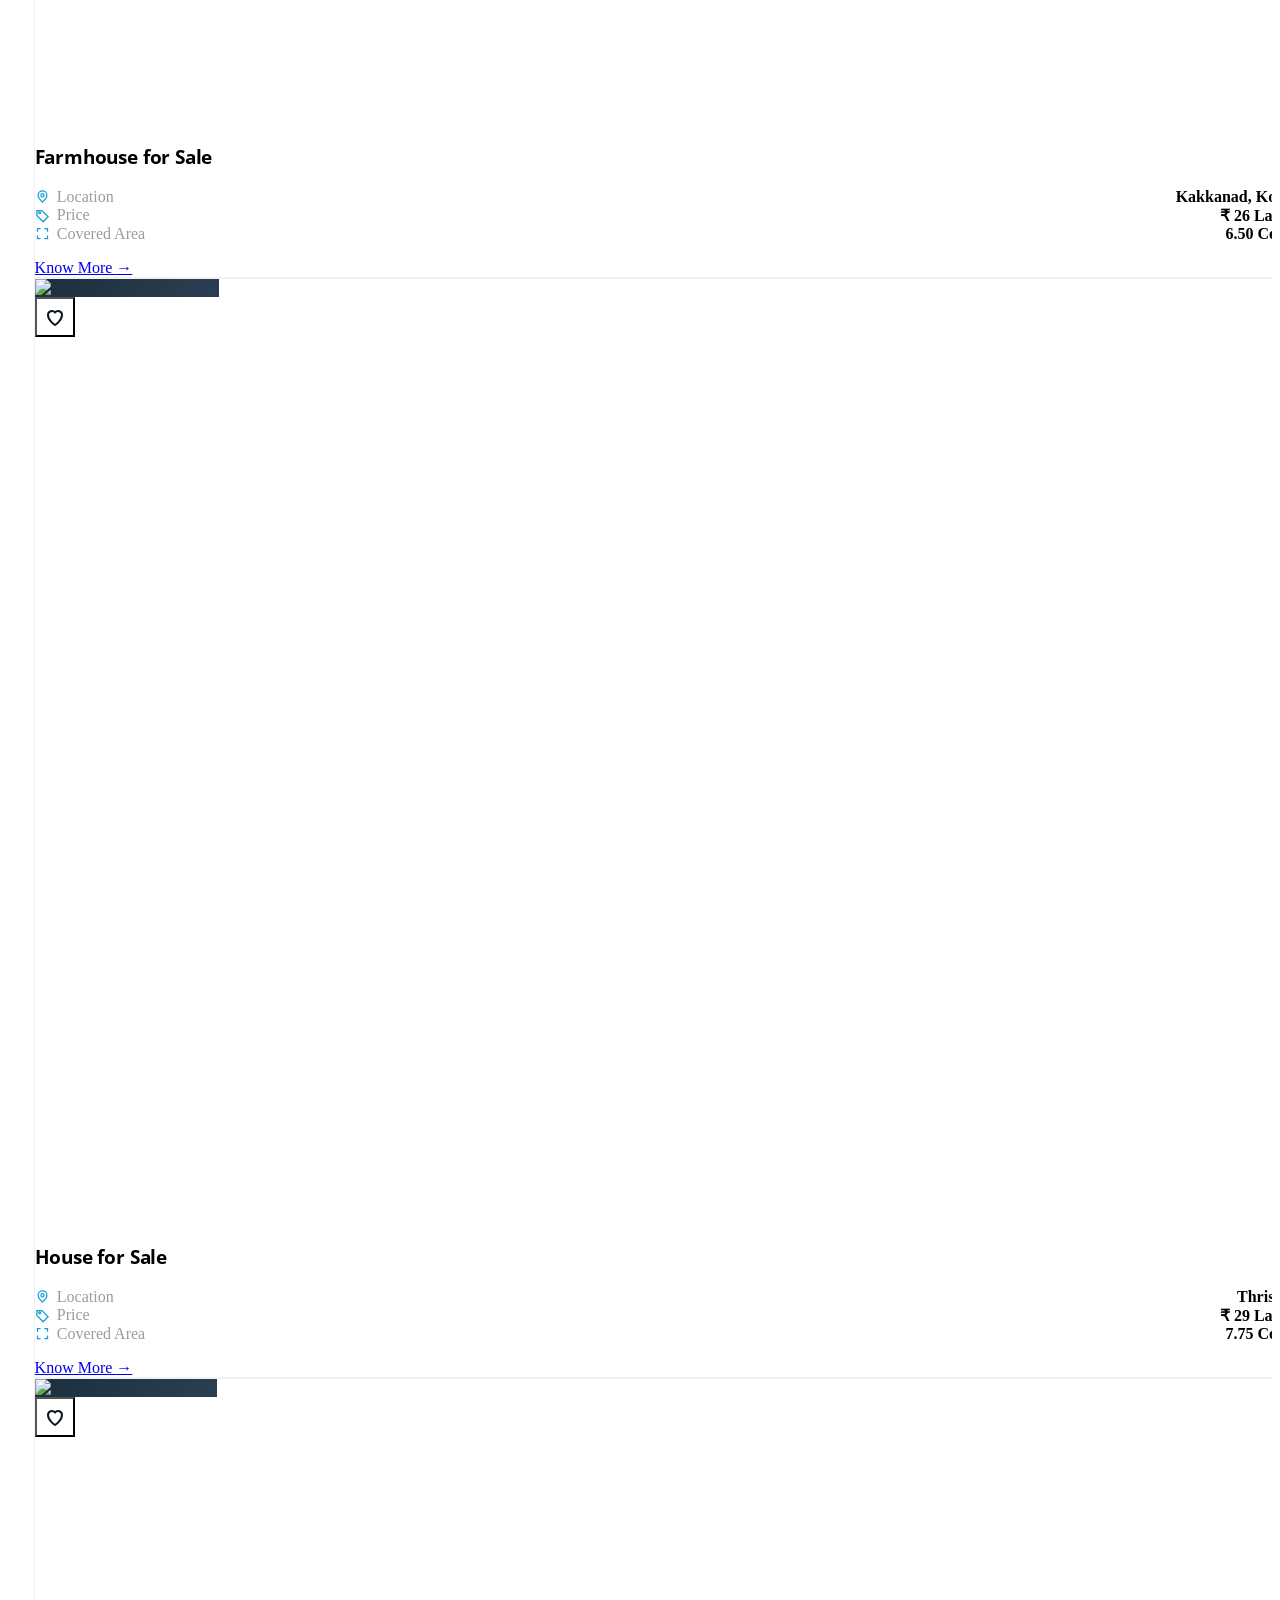
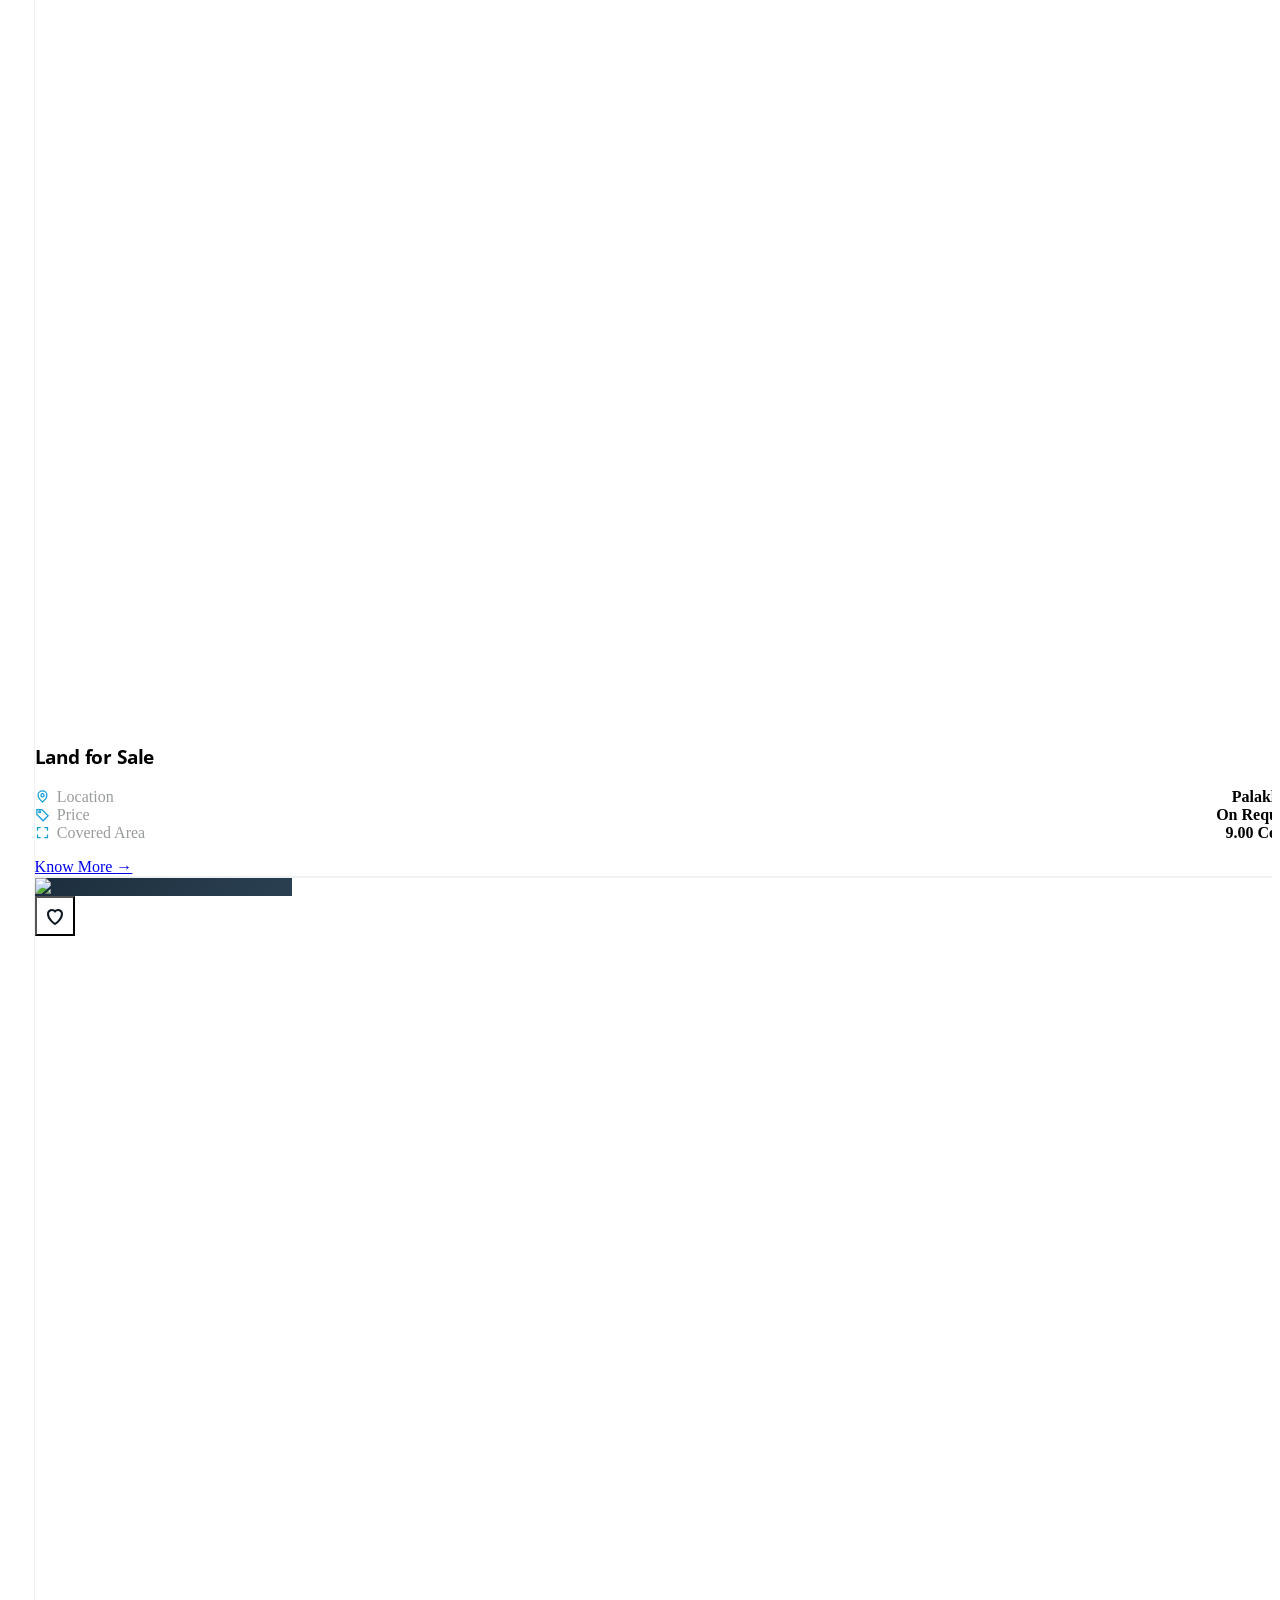
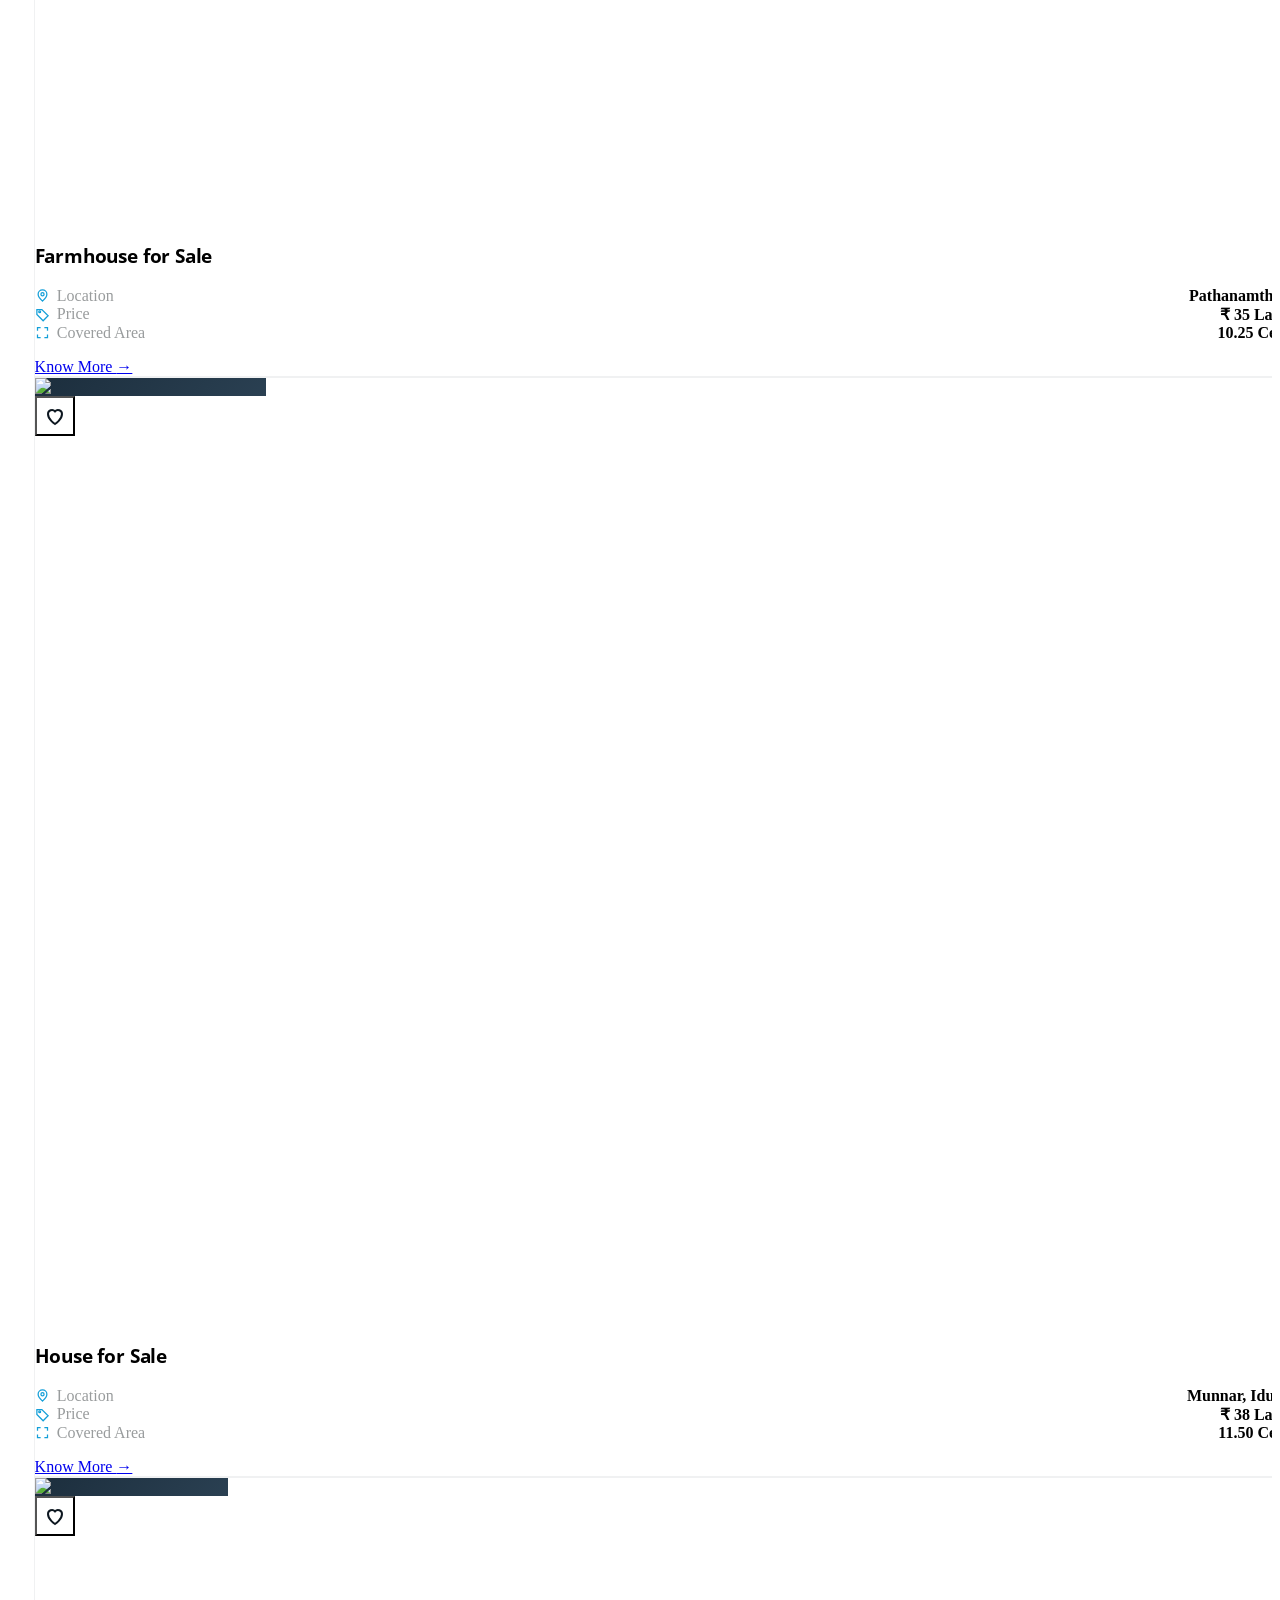
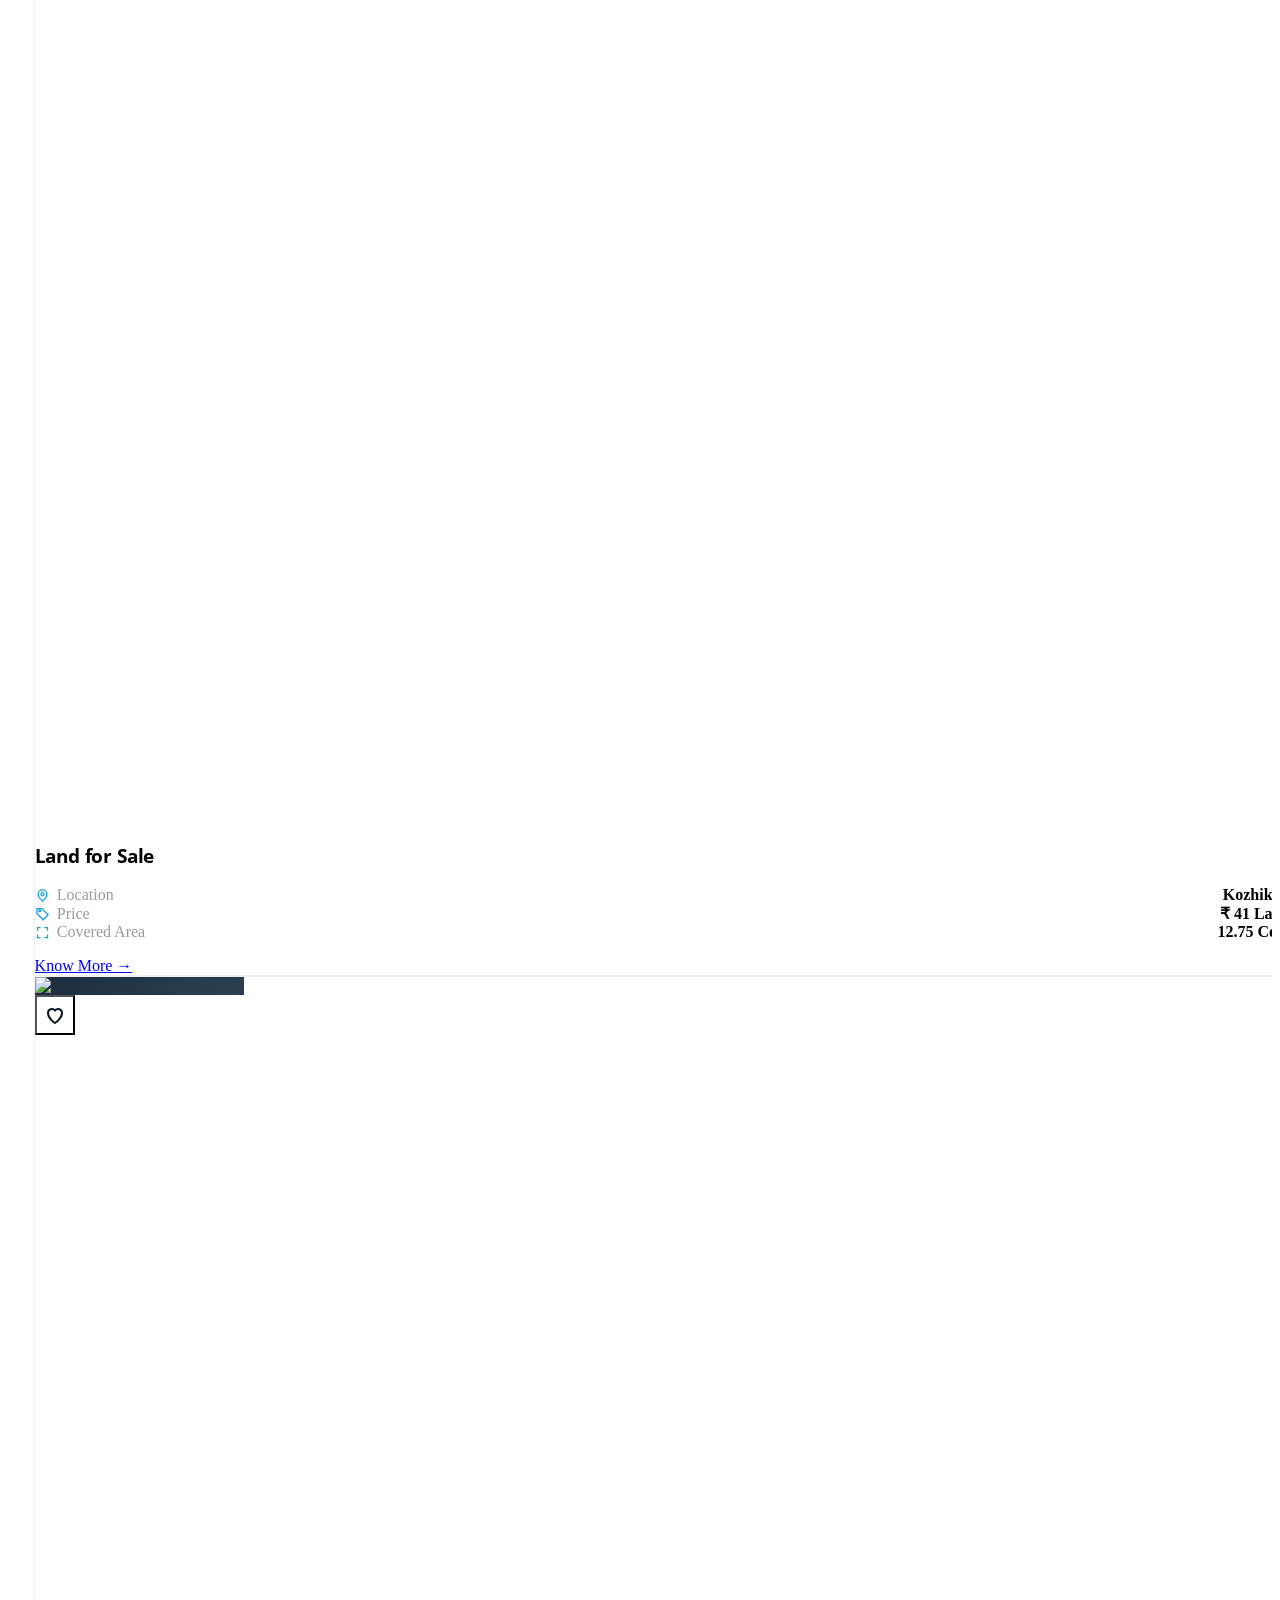
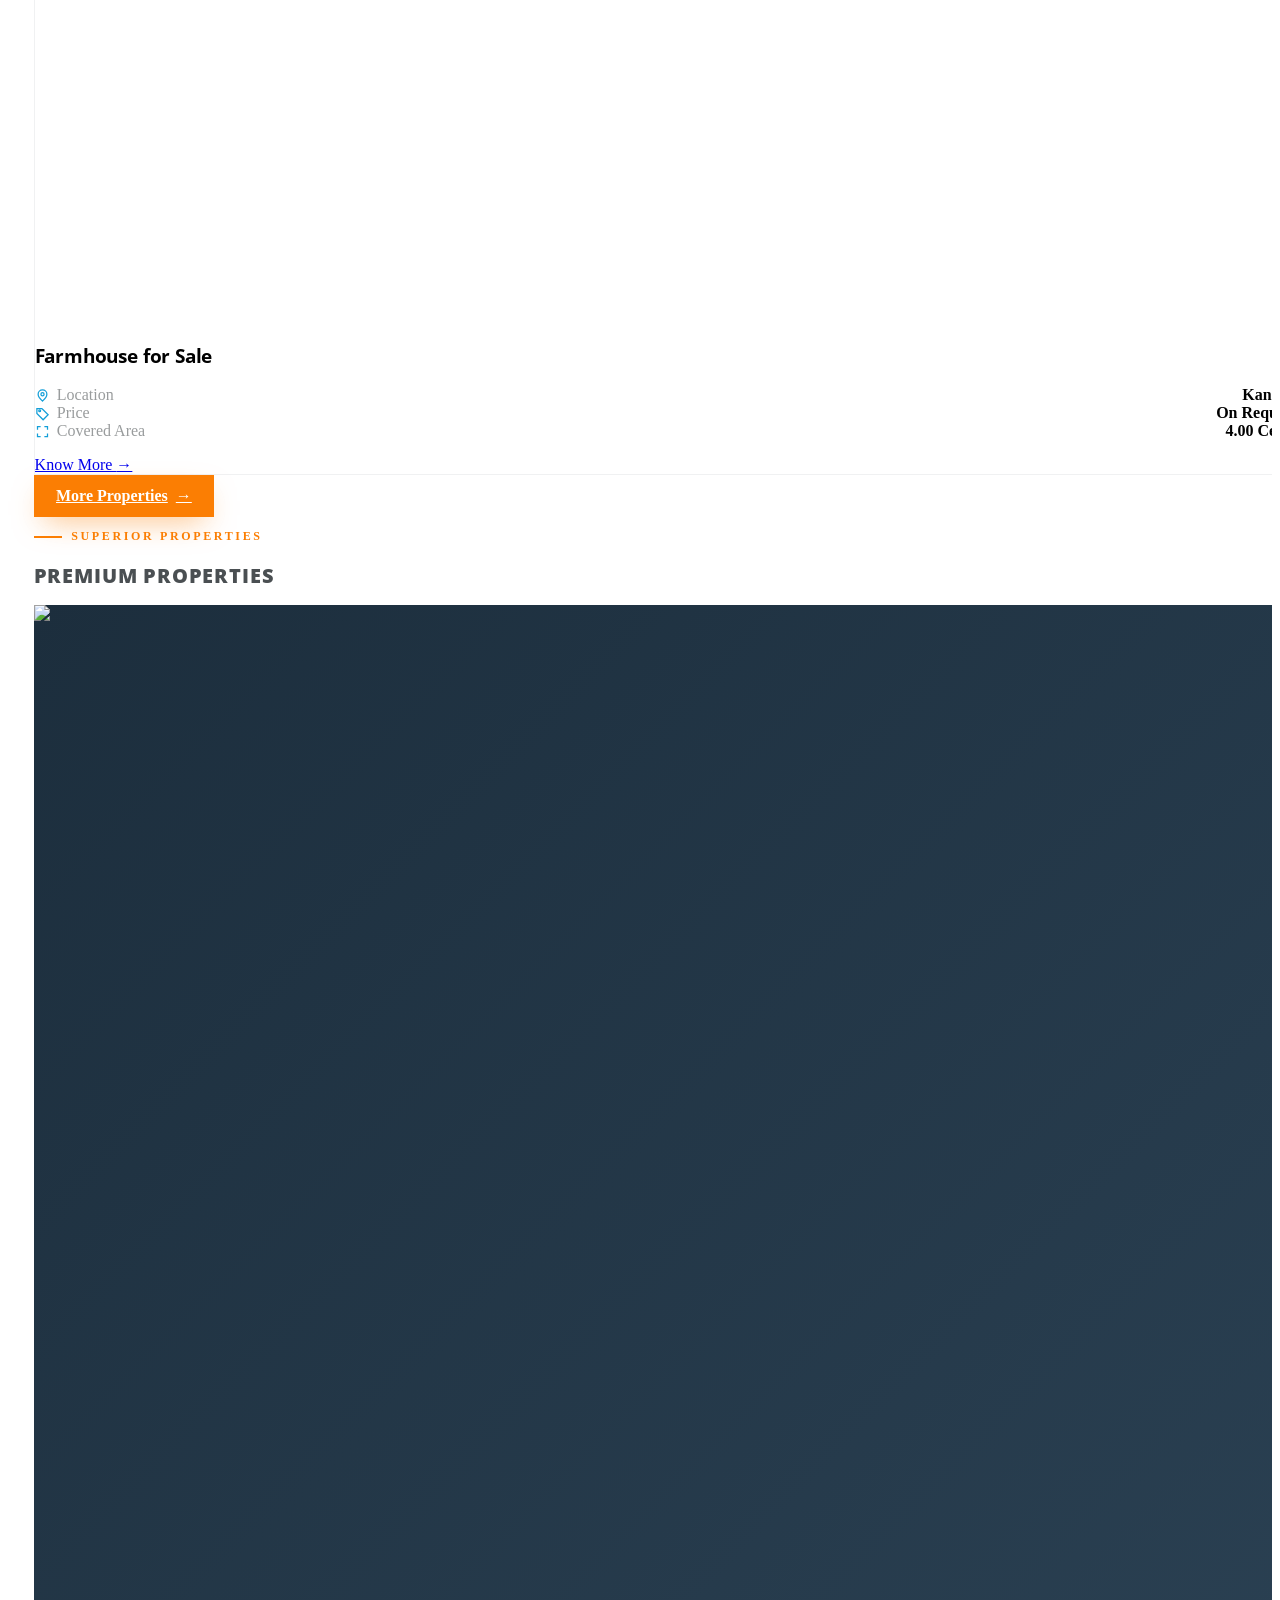
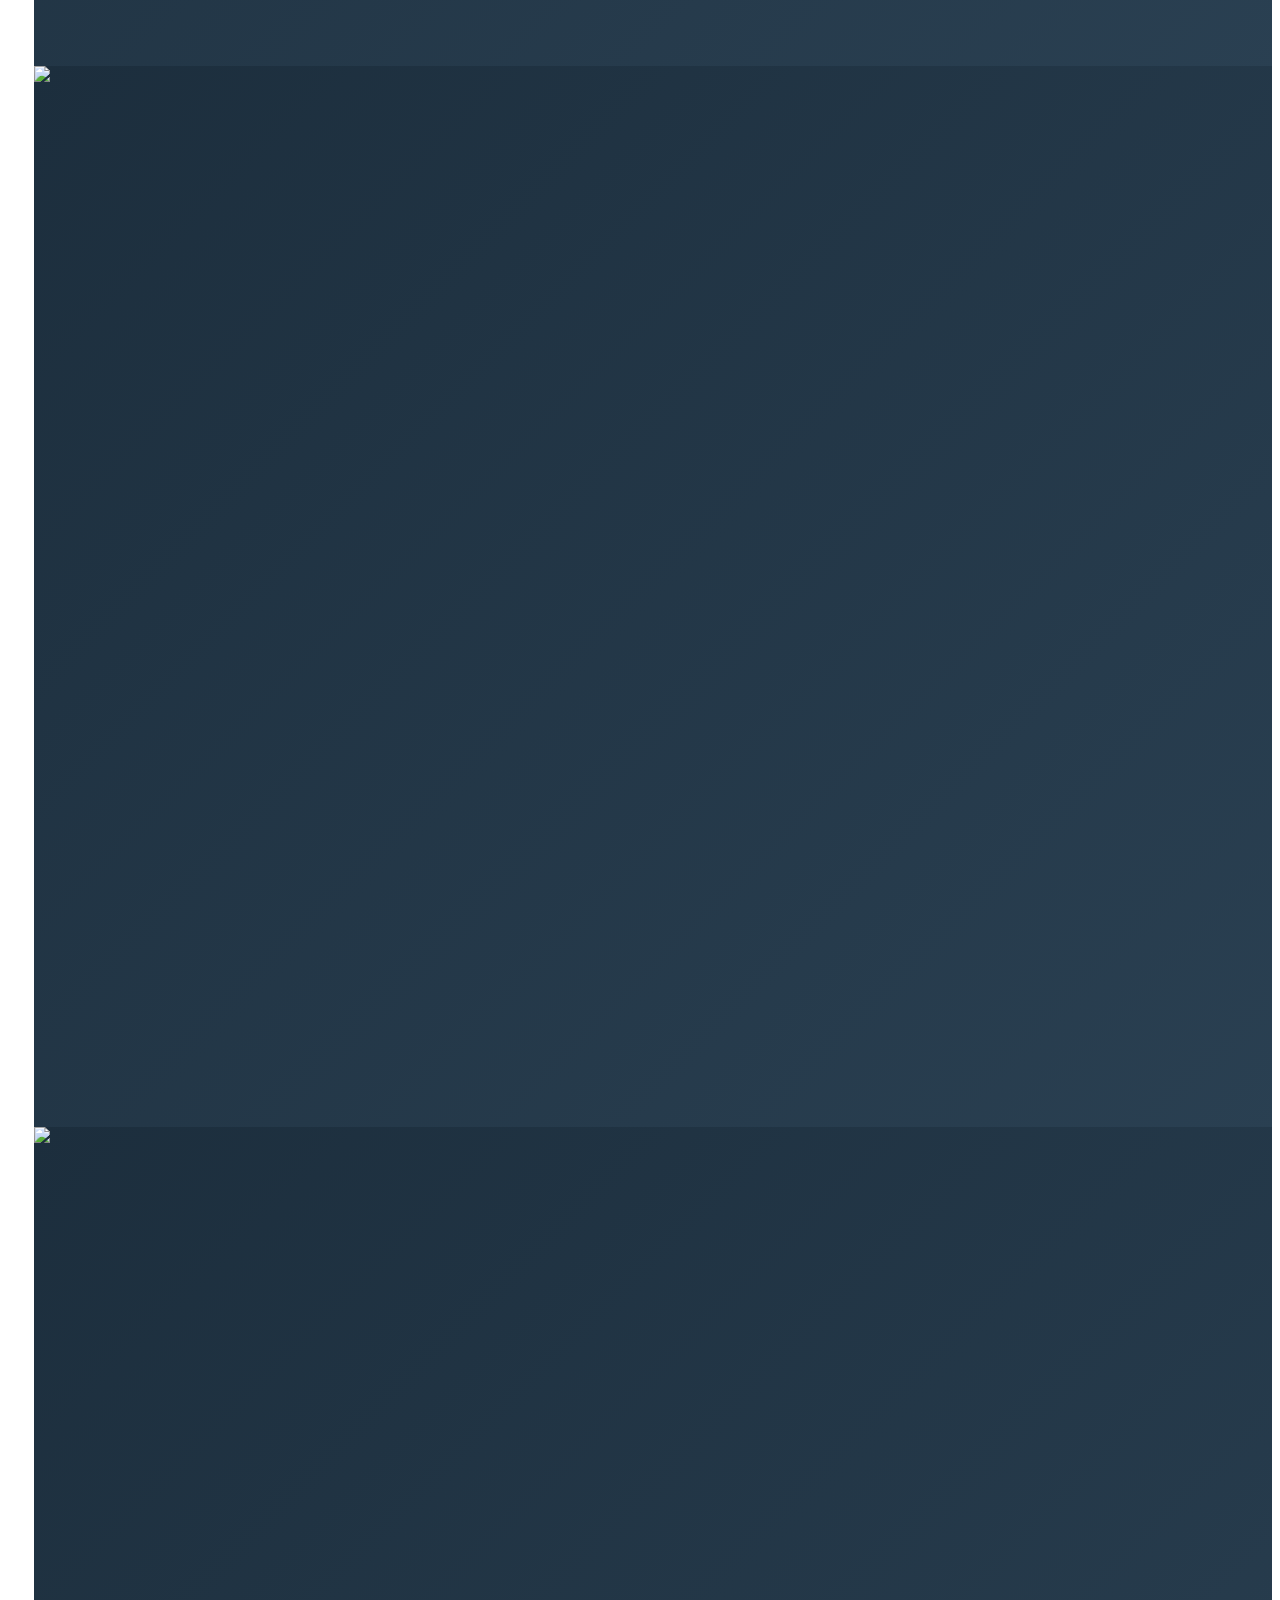
==== commit 0ea890e0: "Homepage: final corrections - Slight border on the top banners - Lower search bar and fields; orange" ====
--- a/index.html
+++ b/index.html
@@ -166,7 +166,7 @@
 
     <!-- ============ SEARCH (slim, full width, above Latest updates) ============ -->
     <section id="search" class="qsearch-band" aria-label="Search properties">
-      <div class="wrap py-3 md:py-4 reveal">
+      <div class="wrap py-1.5 reveal">
         <form id="searchForm" class="qsearch" novalidate>
           <fieldset class="qs qs--status">
             <legend class="qs-label">Status</legend>
@@ -211,6 +211,7 @@
         <div class="grid lg:grid-cols-12 gap-8 lg:gap-10">
           <!-- Most recent news -->
           <div class="lg:col-span-4 min-w-0 flex flex-col">
+            <p class="eyebrow reveal">Latest Updates</p>
             <h2 class="news-head reveal">Most Recent News</h2>
             <a href="#" class="group block flex-1">
               <h3 class="font-display text-xl md:text-[1.45rem] leading-snug group-hover:text-saffron transition-colors">ONE adds second Rio de Janeiro call to SX2 service</h3>
@@ -224,6 +225,7 @@
 
           <!-- Sponsored content (auto slider) -->
           <div class="lg:col-span-8 min-w-0 flex flex-col">
+            <p class="eyebrow reveal">Advertorial</p>
             <div class="flex items-center justify-between gap-4">
               <h2 class="news-head reveal">Sponsored Content</h2>
               <div class="flex gap-2 mb-4">
@@ -241,7 +243,7 @@
           <div class="lg:col-span-8 min-w-0">
             <div id="newsGrid" class="grid sm:grid-cols-2 xl:grid-cols-3 gap-6" data-stagger></div>
             <div class="mt-10 text-center">
-              <a href="news.html" class="btn-ghost">More News »</a>
+              <a href="news.html" class="btn-primary">More News »</a>
             </div>
 
             <!-- ============ PROPERTIES (left column, beside Premium Properties) ============ -->
@@ -259,6 +261,7 @@
 
           <!-- Premium properties (ad slots) — runs down beside news and properties -->
           <aside class="lg:col-span-4">
+            <p class="eyebrow reveal">Superior Properties</p>
             <h2 class="news-head reveal">Premium Properties</h2>
             <div id="premAds" class="grid sm:grid-cols-2 lg:grid-cols-1 gap-5" data-stagger></div>
           </aside>
@@ -271,7 +274,7 @@
       <div class="wrap">
         <div class="flex flex-col md:flex-row md:items-end justify-between gap-6 mb-8 reveal">
           <div class="max-w-3xl">
-            <p class="eyebrow text-lagoon">Buy &amp; sell locally</p>
+            <p class="eyebrow">Buy &amp; sell locally</p>
             <h2 class="section-title text-white" style="font-size:clamp(1.6rem,2.6vw,2.2rem)">Surplus and Used Building Materials / Household Items for sale</h2>
           </div>
           <label class="dark-select-pill shrink-0">
@@ -281,7 +284,7 @@
         </div>
         <div id="materialGrid" data-stagger class="mat-grid"></div>
         <div class="mt-10 text-center">
-          <a href="surplus.html" class="btn-outline-light">View More</a>
+          <a href="surplus.html" class="btn-primary">Know More <span aria-hidden="true">→</span></a>
         </div>
       </div>
     </section>
--- a/style.css
+++ b/style.css
@@ -1427,3 +1427,31 @@
 .dark-select-pill { display: inline-flex; align-items: center; gap: .6rem; padding: .35rem .5rem .35rem 1rem; background: rgba(255, 255, 255, .05); border: 1px solid rgba(255, 255, 255, .14); }
 .dark-select-pill select { background: transparent; color: #fff; border: 0; font-size: .9rem; font-weight: 600; padding: .45rem .4rem; outline: none; cursor: pointer; color-scheme: dark; }
 .dark-select-pill select option { color: var(--ink); background: #fff; }
+
+/* Sponsored slide: "More Details →" link, bottom-right */
+.spons-slide::after { content: ""; position: absolute; right: 0; bottom: 0; width: 60%; height: 45%; pointer-events: none;
+  background: radial-gradient(ellipse at 100% 100%, rgba(13, 23, 32, .7), transparent 70%); }
+.spons-more { position: absolute; right: 1.25rem; bottom: 1.1rem; z-index: 1; display: inline-flex; align-items: center; gap: .4rem;
+  color: #fff; font-weight: 700; font-size: 1rem; text-shadow: 0 2px 10px rgba(0, 0, 0, .45); transition: gap .2s, color .2s; }
+.spons-slide:hover .spons-more { gap: .7rem; color: var(--saffron); }
+@media (min-width: 768px) { .spons-more { right: 1.75rem; bottom: 1.5rem; font-size: 1.05rem; } }
+
+/* =========================================================
+   Final corrections
+   ========================================================= */
+/* slight border on the top banners (header ads + small ads) */
+.brandrow .ad-box, #topAds .ad-box { border: 1px solid rgba(13, 23, 32, .28); }
+
+/* search: lower bar and fields, orange labels, larger centred Status */
+.qs { padding: .2rem .9rem; }
+.qs-label { color: var(--saffron); font-size: .6rem; }
+.qs-input { margin-top: 0; padding-block: 0; font-size: .85rem; }
+.qs--status { align-items: center; text-align: center; }
+.qs--status .qs-label { width: 100%; text-align: center; font-size: .78rem; letter-spacing: .12em; color: rgba(255, 255, 255, .85); }
+.status-toggle { margin-top: .1rem; }
+.status-toggle span { padding: .1rem .8rem; font-size: .78rem; }
+.qs-go { min-height: 36px; padding: 0 1.4rem; font-size: .9rem; }
+@media (min-width: 1100px) { .qs-go { margin: 4px; } }
+
+/* latest-updates labels sit tight above their headings */
+#news .eyebrow { margin-bottom: .35rem; }
